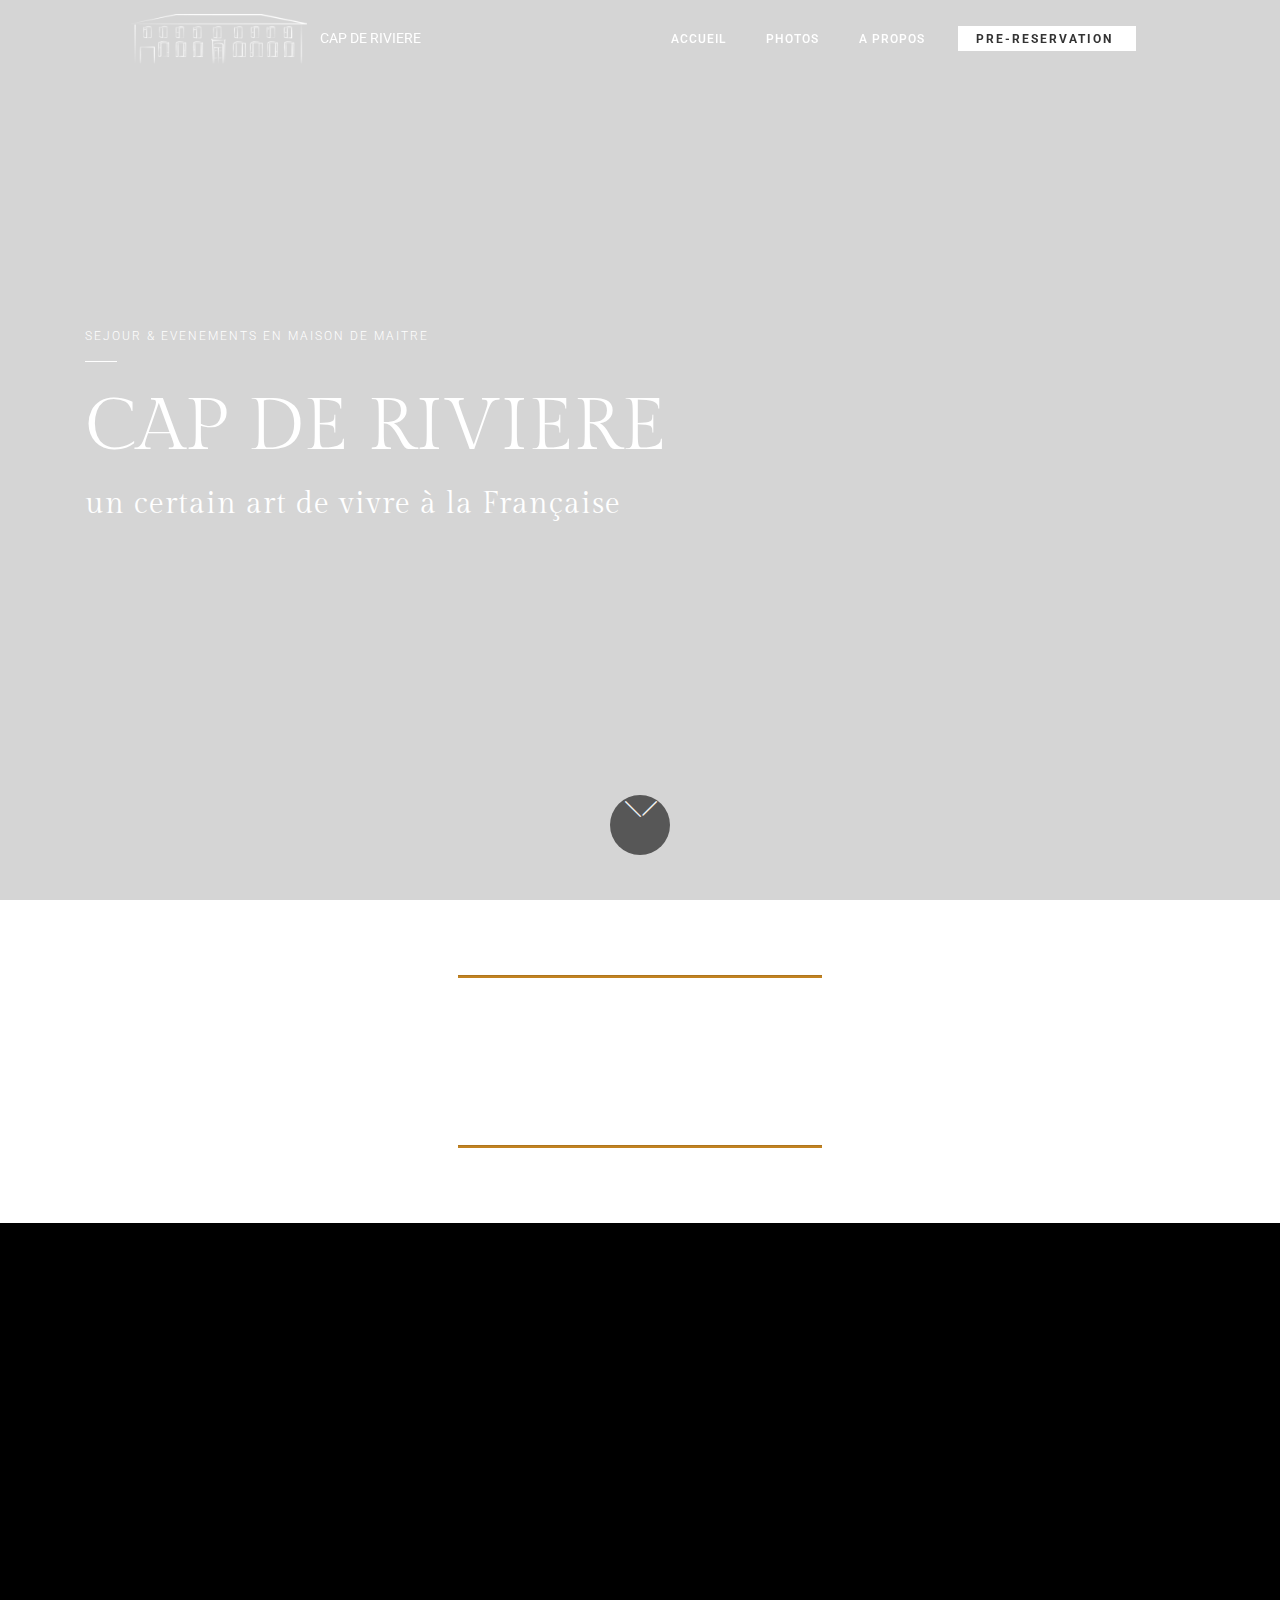
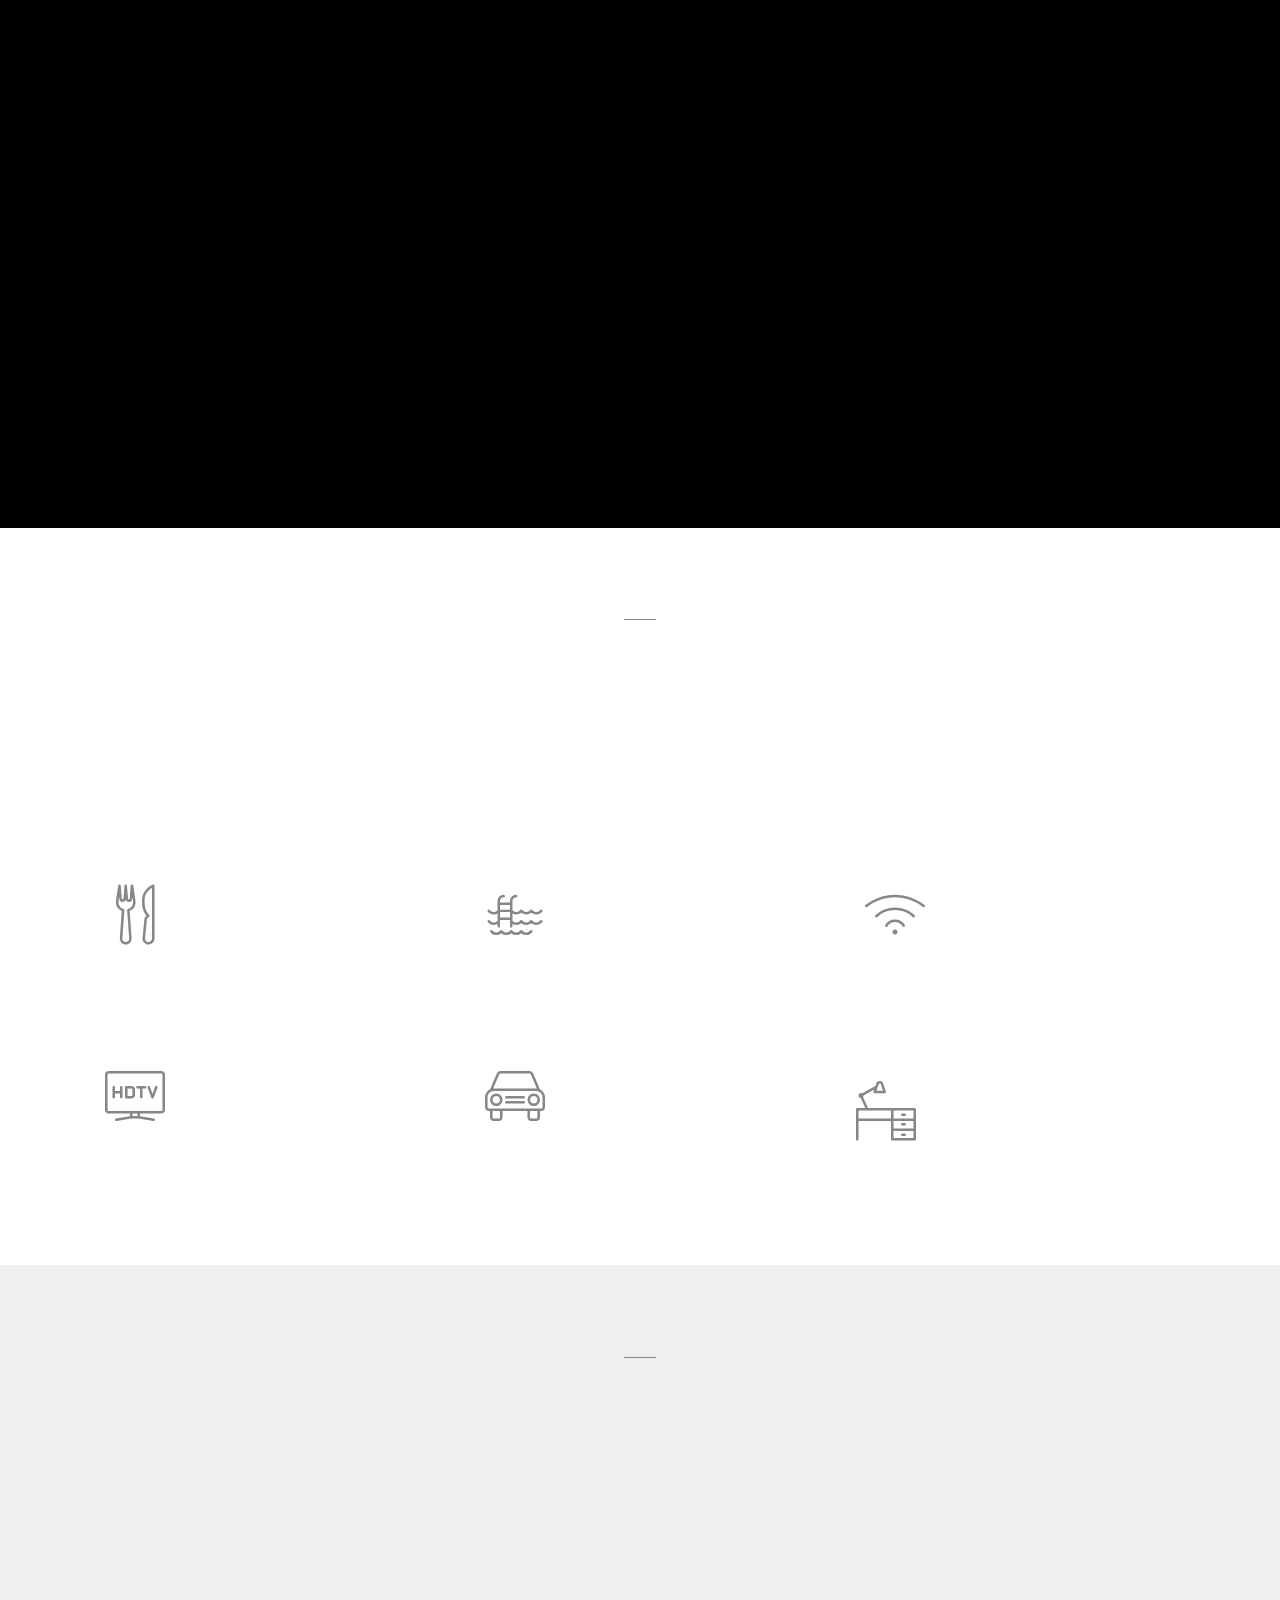
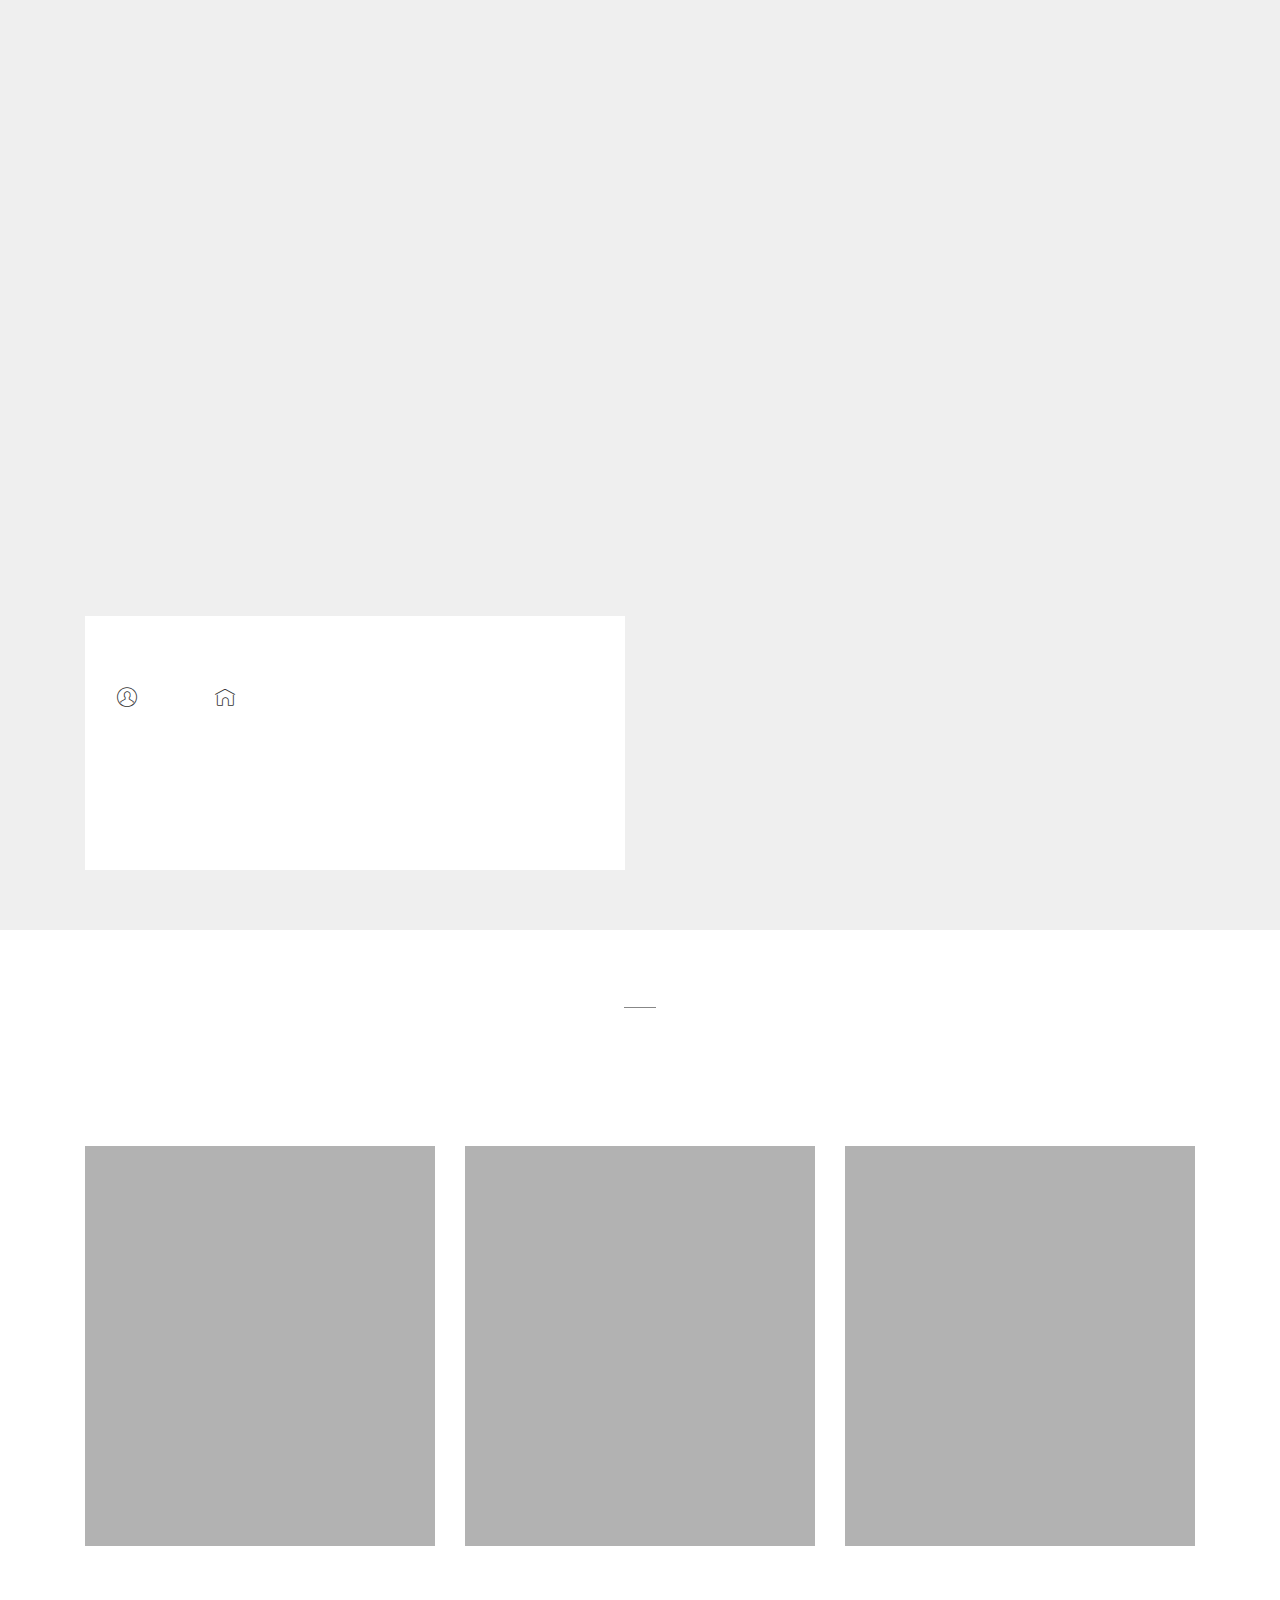
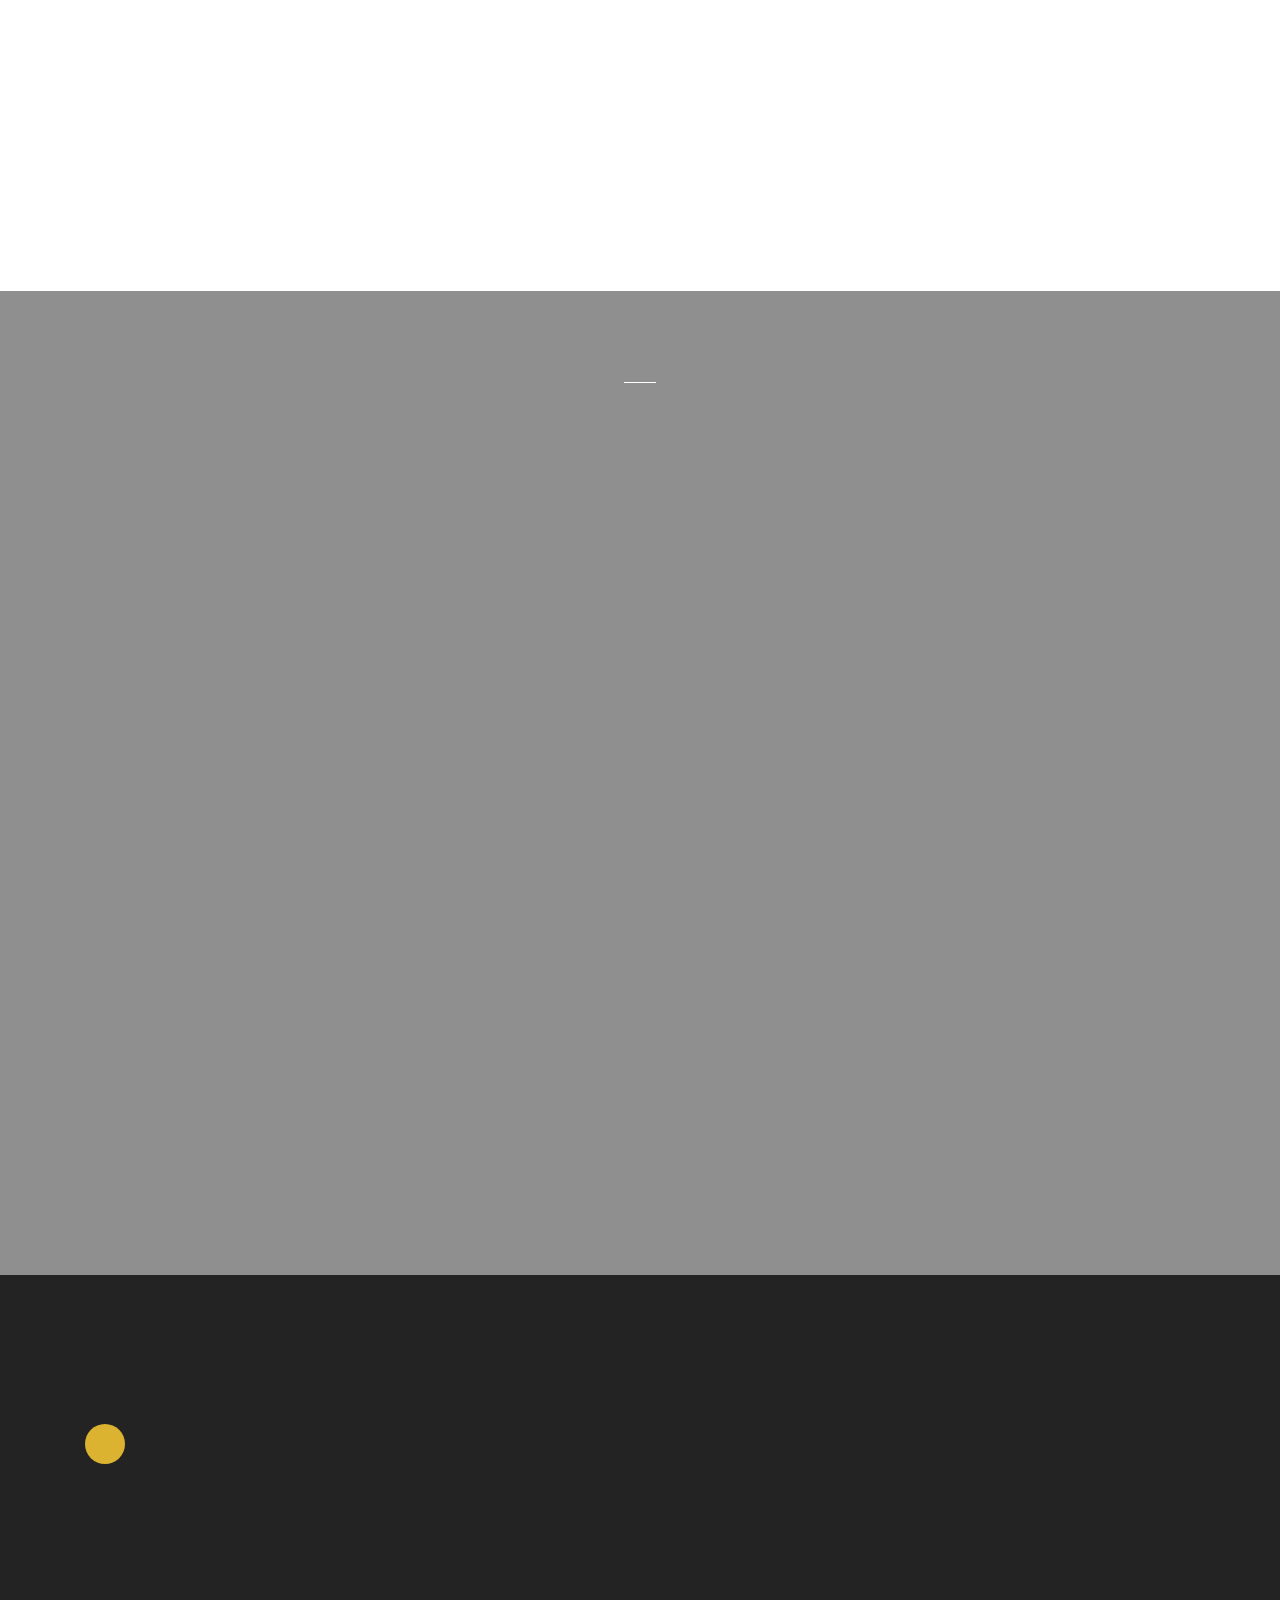
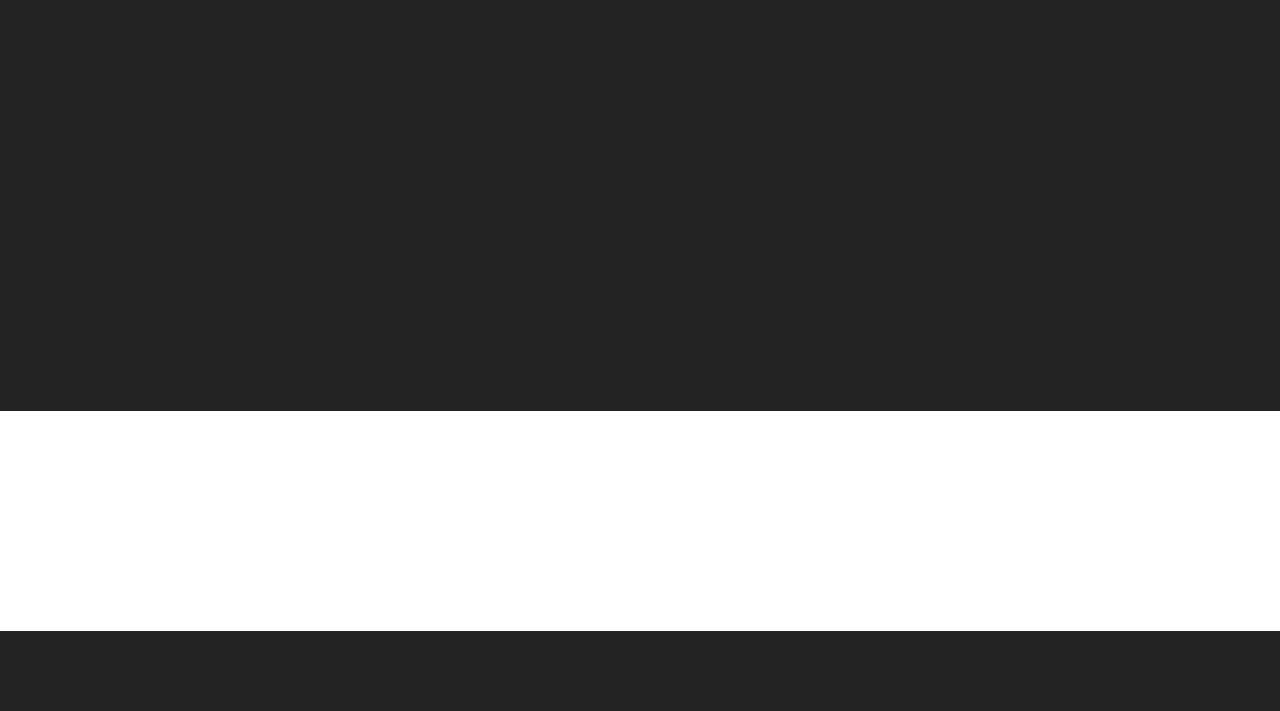
==== index.html @ 2bca2d87 "create github pages" ====
<!DOCTYPE html>
<html  >
<head>
  
  <meta charset="UTF-8">
  <meta http-equiv="X-UA-Compatible" content="IE=edge">
  
  <meta name="twitter:card" content="summary_large_image"/>
  <meta name="twitter:image:src" content="">
  <meta property="og:image" content="">
  <meta name="twitter:title" content="Home">
  <meta name="viewport" content="width=device-width, initial-scale=1, minimum-scale=1">
  <link rel="shortcut icon" href="assets/images/logo-maison-222x63.png" type="image/x-icon">
  <meta name="description" content="">
  
  
  <title>Home</title>
  <link rel="stylesheet" href="assets/web/assets/mobirise-icons/mobirise-icons.css">
  <link rel="stylesheet" href="assets/icon54/style.css">
  <link rel="stylesheet" href="assets/icon54-v2/style.css">
  <link rel="stylesheet" href="assets/icon54-v3/style.css">
  <link rel="stylesheet" href="assets/icon54-v4/style.css">
  <link rel="stylesheet" href="assets/FontAwesome/css/font-awesome.css">
  <link rel="stylesheet" href="assets/tether/tether.min.css">
  <link rel="stylesheet" href="assets/bootstrap/css/bootstrap.min.css">
  <link rel="stylesheet" href="assets/bootstrap/css/bootstrap-grid.min.css">
  <link rel="stylesheet" href="assets/bootstrap/css/bootstrap-reboot.min.css">
  <link rel="stylesheet" href="assets/animatecss/animate.min.css">
  <link rel="stylesheet" href="assets/dropdown/css/style.css">
  <link rel="stylesheet" href="assets/socicon/css/styles.css">
  <link rel="stylesheet" href="assets/theme/css/style.css">
  <link rel="stylesheet" href="assets/recaptcha.css">
  <link rel="preload" href="https://fonts.googleapis.com/css?family=Gilda+Display:400&display=swap" as="style" onload="this.onload=null;this.rel='stylesheet'">
  <noscript><link rel="stylesheet" href="https://fonts.googleapis.com/css?family=Gilda+Display:400&display=swap"></noscript>
  <link rel="preload" href="https://fonts.googleapis.com/css?family=Roboto:100,100i,300,300i,400,400i,500,500i,700,700i,900,900i&display=swap" as="style" onload="this.onload=null;this.rel='stylesheet'">
  <noscript><link rel="stylesheet" href="https://fonts.googleapis.com/css?family=Roboto:100,100i,300,300i,400,400i,500,500i,700,700i,900,900i&display=swap"></noscript>
  <link rel="preload" as="style" href="assets/mobirise/css/mbr-additional.css"><link rel="stylesheet" href="assets/mobirise/css/mbr-additional.css" type="text/css">
  
  
  
  

</head>
<body>
  
  <section class="menu1 hotelm4_menu1 menu cid-t61APhRZix" once="menu" id="menu1-h">

	


	<nav class="navbar navbar-dropdown navbar-fixed-top navbar-expand-lg">
		<div class="navbar-brand">
			<span class="navbar-logo">
				<a href="index.html">
					<img src="[data-uri]" alt="" style="height: 3.8rem;" loading="lazy" class="lazyload" data-src="assets/images/logo-maison-222x63.png">
				</a>
			</span>
			<span class="navbar-caption-wrap mbr-section-btn"><a class="navbar-caption text-white text-primary display-7" href="index.html">CAP DE RIVIERE<br></a></span>
		</div>
		<button class="navbar-toggler" type="button" data-toggle="collapse" data-target="#navbarSupportedContent" aria-controls="navbarNavAltMarkup" aria-expanded="false" aria-label="Toggle navigation">
			<div class="hamburger">
				<span></span>
				<span></span>
				<span></span>
				<span></span>
			</div>
		</button>
		<div class="collapse navbar-collapse" id="navbarSupportedContent">
			<ul class="navbar-nav nav-dropdown mbr-section-btn" data-app-modern-menu="true"><li class="nav-item">
					<a class="nav-link link text-warning text-primary display-4" href="index.html">ACCUEIL</a>
				</li>
				<li class="nav-item">
					<a class="nav-link link text-warning text-primary display-4" href="page1.html">PHOTOS</a>
				</li>
				
				<li class="nav-item">
					<a class="nav-link link text-warning display-4" href="#">A PROPOS</a>
				</li></ul>
			
			<div class="navbar-buttons mbr-section-btn"><link href="https://assets.calendly.com/assets/external/widget.css" rel="stylesheet">
<script src="https://assets.calendly.com/assets/external/widget.js" type="text/javascript" async=""></script>
                <a class="btn btn-sm btn-white display-4" href="" onclick="Calendly.initPopupWidget({url: 'https://calendly.com/web-capderiviere/pre_booking'});return false;">PRE-RESERVATION&nbsp;</a></div>
		</div>
	</nav>
</section>

<section class="header3 hotelm4_header3 cid-t5Ne2gI9Cr mbr-fullscreen" data-bg-video="https://www.youtube.com/embed/9sXsGreUf08?vq=hd720&amp;rel=0&amp;mute=1&amp;showinfo=0&amp;autoplay=1&amp;loop=1" id="header3-0">

	

	<div class="mbr-overlay" style="opacity: 0.1; background-color: rgb(0, 0, 0);">
	</div>

	<div class="container mbr-white">
		<h2 class="mbr-section-subtitle mbr-fonts-style display-4">SEJOUR &amp; EVENEMENTS EN MAISON DE MAITRE</h2>
		<div class="underline pb-3">
			<div class="line"></div>
		</div>
		<h1 class="mbr-section-title mbr-fonts-style pb-2 display-1">CAP DE RIVIERE</h1>
		<p class="mbr-text pb-4 mbr-fonts-style display-5">un certain art de vivre à la Française</p>
		
	</div>
	<div class="mbr-arrow hidden-sm-down" aria-hidden="true">
		<a href="#next">
			<i class="mbri-arrow-down mbr-iconfont"></i>
		</a>
	</div>
</section>

<section class="mbr-section content1 hotelm4_content1 cid-t5Un9FaFWZ" id="content1-b">

	

	<div class="container">
		<div class="row justify-content-center">
			<div class="inner-container" style="width: 100%;">
				<hr class="line" style="width: 32%;">
				<p class="mbr-text mbr-fonts-style align-center display-5">C'est une maison de maître, un petit monde, <br>un lieu authentique pour que la famille ou les amis puissent rêver.<br></p>
				<hr class="line" style="width: 32%;">
			</div>
		</div>
	</div>
</section>

<section class="features3 cid-rzMgJD6sEt" id="features3-2">

    

    
    <div class="container-fluid">
        <div class="row justify-content-center">
            <div class="image-element col-xl-6">
                <div class="img-wrap" style="height: 100%; width: 100%;">
                    <img src="[data-uri]" alt="" title="" loading="lazy" class="lazyload" data-src="assets/images/salleamanger.webp">
                </div>
            </div>
            <div class="text-element col-xl-6">
                <h3 class="mbr-section-subtitle mbr-fonts-style mbr-lighter mbr-white pb-3 display-4">CAP DE RIVIERE - SEJOUR &amp; EVENEMENTS EN MAISON DE MAITRE</h3>
                
                <h2 class="mbr-section-title mbr-fonts-style pb-4 mbr-white display-1">
                    Découvrez notre<br><span class="brown">Histoire</span></h2>
                <div class="paragraphs-wrapper pb-4">
                    <p class="mbr-text mbr-fonts-style mbr-lighter first-paragraph display-7">C'est une belle maison de maître du XIXème siècle récemment restaurée dans un écrin de verdure aux portes du Quercy Blanc. Elle vous propose à l’étage quatre chambres dotées de prestations de qualité et au rez-de-chaussée un salon, une salle&nbsp;de billard et une vaste cuisine&nbsp;</p>
                    <p class="second-paragraph mbr-text mbr-fonts-style mbr-lighter display-7">superbement équipée, ouverte sur un salon d’extérieur. Idéale pour des vacances au calme entre amis ou en famille dans une propriété avec son parc, sa piscine et son pool-house, offrant la perspective de mémorables apéritifs et dîners au soleil couchant.
                    </p>
                </div>
                <div class="mbr-section-btn"><a class="btn btn-lg btn-white-outline display-4" href="#">ABOUT US</a></div>
            </div>
        </div>
    </div>          
</section>

<section class="mbr-section content3 hotelm4_content3 cid-t5PcpDrHzK" id="content3-6">

	

	<div class="container">
		<div class="media-container-row">
			<div class="title" style="width: 66%;">
				<h2 class="mbr-section-subtitle mbr-fonts-style align-center display-4">CAP DE RIVIERE - SEJOUR &amp; EVENEMENTS EN MAISON DE MAITRE</h2>
				<div class="underline align-center pb-3">
					<div class="line"></div>
				</div>
				<h1 class="mbr-section-title mbr-fonts-style align-center display-2">Notre logement propose</h1>
				
				<div class="mbr-section-btn align-center pt-4"><a class="btn btn-lg btn-primary-outline display-4" href="#">AFFICHER LES 79 EQUIPEMENTS</a></div>
			</div>
		</div>
	</div>
</section>

<section class="features6 hotelm4_features6 cid-t5NPhXylVJ" id="features6-3">

	

	
	<div class="container">
		<div class="row justify-content-center">
			<div class="card pb-5 col-12 col-md-10 col-lg-4">
				<div class="card-img">
					<span class="mbr-iconfont icon54-v1-fork-knife"></span>
				</div>
				<div class="card-box">
					<h4 class="card-title mbr-fonts-style display-5">
						Cuisine équipée</h4>
					<p class="mbr-text mbr-fonts-style mbr-lighter display-7">Une cuisine avec les meilleurs équipements</p>
					
				</div>
			</div>

			<div class="card pb-5 col-12 col-md-10 col-lg-4">
				<div class="card-img">
					<span class="mbr-iconfont icon54-v1-pool"></span>
				</div>
				<div class="card-box">
					<h4 class="card-title mbr-fonts-style display-5">Piscine privative</h4>
					<p class="mbr-text mbr-fonts-style mbr-lighter display-7">
						Une piscine de 10x4m rien que pour vous</p>
					
				</div>
			</div>

			<div class="card pb-5 col-12 col-md-10 col-lg-4">
				<div class="card-img">
					<span class="mbri-wifi mbr-iconfont"></span>
				</div>
				<div class="card-box">
					<h4 class="card-title mbr-fonts-style display-5">Wi-Fi
					</h4>
					<p class="mbr-text mbr-fonts-style mbr-lighter display-7">
						Une connexion WiFi Haut débit avec une couverture dans chaque pièce et dans le jardin</p>
					
				</div>
			</div>

			<div class="card pb-5 col-12 col-md-10 col-lg-4">
				<div class="card-img">
					<span class="mbr-iconfont icon54-v3-smart-tv-hd"></span>
				</div>
				<div class="card-box">
					<h4 class="card-title mbr-fonts-style display-5">
						TV HD</h4>
					<p class="mbr-text mbr-fonts-style mbr-lighter display-7">
						Un grand écran avec Apple TV et Netflix</p>
					
				</div>
			</div>

			<div class="card pb-5 col-12 col-md-10 col-lg-4">
				<div class="card-img">
					<span class="mbr-iconfont icon54-v4-car"></span>
				</div>
				<div class="card-box">
					<h4 class="card-title mbr-fonts-style display-5">
						Parking privatif</h4>
					<p class="mbr-text mbr-fonts-style mbr-lighter display-7">Plusieurs places de parking pour vos véhicules</p>
					
				</div>
			</div>

			<div class="card p-3 col-12 col-md-10 col-lg-4">
				<div class="card-img">
					<span class="mbr-iconfont icon54-v2-office-desk-2"></span>
				</div>
				<div class="card-box">
					<h4 class="card-title mbr-fonts-style display-5">
						Espace de travail</h4>
					<p class="mbr-text mbr-fonts-style mbr-lighter display-7">
						Idéal pour travailler au calme, un espace bureau</p>
					
				</div>
			</div>
		</div>
	</div>
</section>

<section class="mbr-section features2 hotelm4_features2 cid-t61yynhyRp" id="features2-d">

	

	

	<div class="container">
		<h3 class="mbr-section-subtitle main-subtitle mbr-fonts-style mbr-lighter align-center display-4">CAP DE RIVIERE - SEJOUR &amp; EVENEMENTS EN MAISON DE MAITRE</h3>

		<div class="underline align-center pb-3">
			<div class="line"></div>
		</div>

		<h2 class="mbr-section-title main-title mbr-fonts-style align-center pb-5 display-2">Visitez notre maison</h2>
		<div class="row justify-content-center">
			<div class="card first-card col-12 col-lg-6">
				<div class="card-wrapper">
					<div class="card-img">
						<img src="[data-uri]" alt="" loading="lazy" class="lazyload" data-src="assets/images/cuisine2.webp">
					</div>
					<div class="card-box">
						<h2 class="first-card-title mbr-fonts-style display-5">
							La Cuisine</h2>
						<div class="first-card-info pb-3">
							<div class="info-wrapper">
								<span class="mbr-iconfont mbri-user"></span>
								<p class="mbr-text info-text mbr-fonts-style mbr-lighter display-4">
									1 GUEST
								</p>
								<span class="mbr-iconfont mbri-home"></span>
								<p class="mbr-text info-text mbr-fonts-style mbr-lighter display-4">
									17 Ft^2
								</p>
							</div>
						</div>
						<p class="mbr-text first-card-text mbr-fonts-style mbr-lighter display-7">
							Lorem ipsum dolor sit amet, consectetur adipisicing elit. Architecto optio modi ullam
							officia.
						</p>
						<div class="mbr-section-btn card-btn"><a href="#" class="btn btn-md btn-secondary-outline display-4">TOUTES LES PHOTOS</a></div>
					</div>
				</div>
			</div>

			<div class="media-container-column col-lg-6">
				<div class="row first-row">
					<div class="card col-sm-12 col-md-6 first-child">
						<div class="card-wrapper">
							<div class="card-img">
								<img src="[data-uri]" alt="" loading="lazy" class="lazyload" data-src="assets/images/chambre2.1.webp">
							</div>
							<div class="card-box caption mbr-white">
								<p class="mbr-text card-title mbr-fonts-style mbr-lighter display-4">
									CHAMBRE KATMANDOU</p>
								
							</div>
						</div>
					</div>
					<div class="card col-sm-12 col-md-6">
						<div class="card-wrapper">
							<div class="card-img">
								<img src="[data-uri]" alt="" loading="lazy" class="lazyload" data-src="assets/images/piscine1.webp">
							</div>
							<div class="card-box caption mbr-white">
								<p class="mbr-text card-title mbr-fonts-style mbr-lighter display-4">
									PISCIE<br></p>
								
							</div>
						</div>
					</div>
				</div>

				<div class="row second-row">
					<div class="card col-sm-12 col-md-6 first-child">
						<div class="card-wrapper">
							<div class="card-img">
								<img src="[data-uri]" alt="" loading="lazy" class="lazyload" data-src="assets/images/chambre4.1-510x383.jpg">
							</div>
							<div class="card-box caption mbr-white">
								<p class="mbr-text card-title mbr-fonts-style mbr-lighter display-4">
									CHAMBRE VOYAGE</p>
								
							</div>
						</div>
					</div>
					<div class="card col-sm-12 col-md-6">
						<div class="card-wrapper">
							<div class="card-img">
								<img src="[data-uri]" alt="" loading="lazy" class="lazyload" data-src="assets/images/salledebain..webp">
							</div>
							<div class="card-box caption mbr-white">
								<p class="mbr-text card-title mbr-fonts-style mbr-lighter display-4">
									SALLE DE BAIN</p>
								
							</div>
						</div>
					</div>
				</div>
			</div>
		</div>
	</div>
</section>

<section class="features13 popup-btn-cards cid-rzMgTEX4qU" id="features13-5">

    

    
    <div class="container">
        <h3 class="mbr-section-subtitle main-subtitle mbr-fonts-style align-center mbr-lighter display-4">CAP DE RIVIERE - SEJOUR &amp; EVENEMENTS EN MAISON DE MAITRE</h3>
        <div class="underline align-center pb-3">
            <div class="line"></div>
        </div>
        <h2 class="mbr-section-title main-title mbr-fonts-style align-center display-2">
            Nos prestations</h2>
        <div class="row justify-content-center mt-5">
            <div class="col-md-6 content-section col-lg-4 first-row-card">
                <div class="wrapper card-wrapper">
                    <div class="mbr-overlay"></div>
                    <img src="[data-uri]" alt="" loading="lazy" class="lazyload" data-src="assets/images/cuisine3-700x525.jpg">
                    <div class="content-block mbr-white">
                        <h2 class="mbr-section-title card-title mbr-fonts-style align-center mbr-lighter pb-3 display-5">
                            Petit déjeuner</h2>
                        <h3 class="mbr-section-subtitle card-subtitle mbr-fonts-style align-center display-4">SUR DEMANDE</h3>
                    </div>
                </div>
            </div>

            <div class="col-md-6 content-section col-lg-4 first-row-card">
                <div class="wrapper card-wrapper">
                    <div class="mbr-overlay"></div>
                    <img src="[data-uri]" alt="" loading="lazy" class="lazyload" data-src="assets/images/08.jpg">
                    <div class="content-block mbr-white">
                        <h2 class="mbr-section-title card-title mbr-fonts-style align-center mbr-lighter pb-3 display-5">
                            Repas</h2>
                        <h3 class="mbr-section-subtitle card-subtitle mbr-fonts-style align-center display-4">SUR DEMANDE</h3>
                    </div>
                </div>
            </div>

            <div class="col-md-6 content-section col-lg-4">
                <div class="wrapper card-wrapper">
                    <div class="mbr-overlay"></div>
                    <img src="[data-uri]" alt="" loading="lazy" class="lazyload" data-src="assets/images/piscine1.webp">
                    <div class="content-block mbr-white">
                        <h2 class="mbr-section-title card-title mbr-fonts-style align-center mbr-lighter pb-3 display-5">
                            Loisirs</h2>
                        <h3 class="mbr-section-subtitle card-subtitle mbr-fonts-style align-center display-4">SUR DEMANDE</h3>
                    </div>
                </div>
            </div>

            

        </div>
    </div>
</section>

<section class="social1 cid-tbbgp8cW6k" id="share1-1n">

    

    
    <h3 class="mbr-section-title align-center mb-3 mbr-fonts-style display-5">
      <strong>Suivez-nous sur Instagram !</strong></h3>
    <div class="social-media">
      <ul class="social-list">
          <li>
            <a class="icon-transition" href="#">
              <span class="mbr-iconfont socicon-instagram socicon"></span>
            </a>
          </li>
          
          
          
          
      </ul>
    </div>  
</section>

<section class="elb-widgets cid-tbb21PQiLD" id="eb-instagram-feed-1m"><script src="https://s.electricblaze.com/widget.js" defer=""></script>
<div class="electricblaze-id-2Uhx5h3"></div></section>

<section class="testimonials2 hotelm4_testimonials2 cid-t5NkDpmNrn mbr-parallax-background" id="testimonials2-1">

    

    <div class="mbr-overlay" style="opacity: 0.4; background-color: rgb(0, 0, 0);">
    </div>

    <div class="container justify-content-center">
        <h3 class="mbr-section-subtitle mbr-fonts-style mbr-white mbr-lighter align-center display-4">CAP DE RIVIERE - SEJOUR &amp; EVENEMENTS EN MAISON DE MAITRE</h3>

        <div class="underline align-center pb-3">
            <div class="line"></div>
        </div>

        <h2 class="mbr-section-title main-title mbr-fonts-style mbr-white align-center pb-5 display-2">
            Ce que nos clients nous disent</h2>
        
        <div class="row justify-content-center">
            <div class="col-xs-12 col-lg-4">
                <div class="mbr-testimonial card mbr-testimonial-lg">
                    <div class="card-block mbr-fonts-style display-7">
                        <p class="mbr-text mbr-lighter m-0">A fantastic old bourgeois country house fully renovated to the finest of standards. From rooms to common parts, every detail has been thought out for guests to feel immediately at home and enjoy the house to its fullest potential. Nothing is missing: High end beddings and linens in all the uniquely designed bedrooms, professional kitchen appliances, games and entertainment systems, numerous outdoor sitting area and activities. All of this surrounded by impeccable taste and luxury amenities all around. if you’re somehow still not inspired to cook by the amazing kitchen, I highly recommend Sophie’s cooking who arranged delicious meals for us, locally sourced and freshly prepared for culinary discoveries.&nbsp;</p>
                    </div>
                    <div class="mbr-author card-footer">
                        <div class="mbr-author-img img-margin">
                            <img src="[data-uri]" alt="" loading="lazy" class="lazyload" data-src="assets/images/karim.webp">
                        </div>
                        <div class="name-wrap mbr-white">
                            <div class="mbr-author-name mbr-fonts-style display-5">
                                <p>Karim</p>
                            </div>
                            <small class="mbr-author-desc mbr-fonts-style display-7">
                                <p>2022</p>
                            </small>
                        </div>
                    </div>
                </div>
            </div>

            <div class="col-xs-12 col-lg-4">
                <div class="mbr-testimonial card mbr-testimonial-lg last-card">
                    <div class="card-block mbr-fonts-style display-7">
                        <p class="mbr-text mbr-lighter m-0">Sophie et Daniel sont des hôtes irréprochables. C'est simple nous n'avons jamais été aussi bien accueillis dans un airbnb. La maison est suréquipée, le lieu splendide. Sophie est à la fois discrete mais prête à tout pour que vous vous sentiez comme chez vous. Je recommande sans aucune réserve!!<br></p>
                    </div>
                    <div class="mbr-author card-footer">
                        <div class="mbr-author-img img-margin">
                            <img src="[data-uri]" alt="" loading="lazy" class="lazyload" data-src="assets/images/paul.webp">
                        </div>
                        <div class="name-wrap mbr-white">
                            <div class="mbr-author-name mbr-fonts-style display-5">
                                <p>Paul</p>
                            </div>
                            <small class="mbr-author-desc mbr-fonts-style display-7">
                                <p>2022</p>
                            </small>
                        </div>
                    </div>
                </div>
            </div>

            

        </div>
    </div>
</section>

<section data-bs-version="5.1" class="footer1 cid-tbgWRnvakX" once="footers" id="footer1-1w">
    

    

    <div class="container">
        <div class="row">
            <div class="col-12 col-sm-6 col-md-4 b">
                <span class="navbar-logo">
                    <a href="#">
                        <img src="[data-uri]" alt="" loading="lazy" class="lazyload" data-src="assets/images/logo-png-300-blanc-200x57.png">
                    </a>
                </span>
                <div class="social-list">
                    <div class="soc-item">
                        <a href="#" target="_blank">
                            <span class="socicon-twitter socicon mbr-iconfont mbr-iconfont-social"></span>
                        </a>
                    </div>
                    
                    
                    
                    
                    
                </div>
            </div>
            <div class="col-12 col-sm-6 col-md b">
                <h5 class="mbr-section-subtitle mbr-fonts-style display-7">LINKS<br></h5>
                <ul class="list mbr-fonts-style display-4">
                    <li class="item-wrap"><a href="#" class="text-danger">Marketing</a></li>
                    <li class="item-wrap"><a href="#" class="text-danger">Branding</a></li>
                    <li class="item-wrap"><a href="#" class="text-danger">Web Design</a></li>
                    <li class="item-wrap"><a href="#" class="text-danger">Social Media Management</a></li>
                </ul>
            </div>
            <div class="col-12 col-sm-6 col-md b">
                <h5 class="mbr-section-subtitle mbr-fonts-style display-7">WORK HOURS</h5>
                <h5 class="text mbr-fonts-style display-4">
                    Monday – Friday: 9AM – 5PM</h5>
                <h5 class="mbr-section-subtitle mbr-fonts-style display-7">LOCATION</h5>
                <h5 class="text mbr-fonts-style display-4">
                    Kirkton Office – by appointment only</h5>
                <ul class="list mbr-fonts-style display-4">
                    <li class="item-wrap"><a href="#" class="text-danger">64 Coast Rd
                            KIRKTON
                            079 5479 6236</a></li>
                </ul>
            </div>
            <div class="col-12 col-sm-6 col-md b">
                <h5 class="mbr-section-subtitle mbr-fonts-style display-7">
                    CONTACT</h5>
                <h5 class="text mbr-fonts-style display-4">
                    Text or Call: (404) 345-3240
                    <div>Email: <a href="index.html" class="text-danger">email@site.com</a></div>
                </h5>
                <h5 class="text1 mbr-fonts-style display-4">To ensure you
                    get directed to the right team member, please <a href="index.html" class="text-danger">book a consultation.</a></h5>
            </div>
        </div>
    </div>
</section>

<section class="footer1 hotelm4_footer1 cid-tbbiRh1MCz mbr-reveal" id="footer1-1v">

	

	

	<div class="container">
		<div class="row justify-content-center mbr-white">
			<div class="col-md-6 first-column">
				<h2 class="mbr-section-title mbr-fonts-style pb-2 display-5">
					Contactez-nous<br></h2>
				<h3 class="mbr-section-subtitle mbr-fonts-style mbr-lighter display-4">
					Contact us</h3>
				<p class="mbr-text mbr-fonts-style display-4">
					+ 01 234 567 890<br>web.capderiviere@gmail.com<br><br>
				</p>
			</div>
			<div class="col-md-6 second-column">
				<h2 class="mbr-section-title mbr-fonts-style pb-2 display-5">
					Suivez-nous sur Instagram</h2>
				<h3 class="mbr-section-subtitle mbr-fonts-style mbr-lighter display-4">
					Follow us on Instragram</h3>
				<div class="icons-wrapper">
					<ul>
						<li>
							<a class="icon-transition" href="https://www.instagram.com/capderiviere/">
								<span class="mbr-iconfont fa-instagram fa"></span>
							</a>
						</li>
						
						
						
						
						
					</ul>
				</div>
			</div>
			
		</div>
	</div>
</section>

<section class="footer3 hotelm4_footer3 cid-tbbizCR279 mbr-reveal" id="footer3-1u">

	

	

	<div class="container">
		<div class="row justify-content-center mbr-white">
			<div class="first-column col-lg-6">
				<ul class="mbr-list list-inline align-left">
					
					
					
					
					
				<li class="list-inline-item mbr-fonts-style display-7">
						<a href="#" class="text-white">Home</a>
					</li><li class="list-inline-item mbr-fonts-style display-7">
						<a href="#" class="text-white">Home</a>
					</li><li class="list-inline-item mbr-fonts-style display-7">
						<a href="#" class="text-white">Home</a>
					</li><li class="list-inline-item mbr-fonts-style display-7">
						<a href="#" class="text-white">Home</a>
					</li></ul>
			</div>
			<div class="col-md-6 second-column align-right">
				<div class="media-wrap">
					<a href="#">
						<img src="[data-uri]" alt="" loading="lazy" class="lazyload" data-src="assets/images/logo-png-300px-blance-300x164.png">
					</a>
				</div>
			</div>
		</div>
	</div>
</section>

<section class="footer2 cid-rzMi9GHrgW" once="footer" id="footer2-a">

    

    

    <div class="container">
        <div class="row justify-content-center mbr-white">
            <div class="col-12">
                <p class="mbr-text mb-0 mbr-fonts-style align-center display-4">
                    © Copyright 2022 Cap de Rivière - All Rights Reserved
                </p>
            </div>
        </div>
    </div>
</section>


<script src="assets/web/assets/jquery/jquery.min.js"></script>
  <script src="assets/popper/popper.min.js"></script>
  <script src="assets/tether/tether.min.js"></script>
  <script src="assets/bootstrap/js/bootstrap.min.js"></script>
  <script src="assets/smoothscroll/smooth-scroll.js"></script>
  <script src="assets/viewportchecker/jquery.viewportchecker.js"></script>
  <script src="assets/dropdown/js/nav-dropdown.js"></script>
  <script src="assets/dropdown/js/navbar-dropdown.js"></script>
  <script src="assets/touchswipe/jquery.touch-swipe.min.js"></script>
  <script src="assets/ytplayer/index.js"></script>
  <script src="assets/vimeoplayer/jquery.mb.vimeo_player.js"></script>
  <script src="assets/mbr-popup-btns/mbr-popup-btns.js"></script>
  <script src="assets/parallax/jarallax.min.js"></script>
  <script src="assets/theme/js/script.js"></script>
  <script src="assets/formoid.min.js"></script>
  
  
  
 <div id="scrollToTop" class="scrollToTop mbr-arrow-up"><a style="text-align: center;"><i class="mbr-arrow-up-icon mbr-arrow-up-icon-cm cm-icon cm-icon-smallarrow-up"></i></a></div>
    <input name="animation" type="hidden">
  <script>"use strict";if("loading"in HTMLImageElement.prototype){document.querySelectorAll('img[loading="lazy"],iframe[loading="lazy"]').forEach(e=>{e.src=e.dataset.src,e.style.paddingTop=100*e.getAttribute("data-aspectratio")+"%",e.style.height=0,e.onload=function(){e.removeAttribute("style")}})}else{const e=document.createElement("script");e.src="https://cdnjs.cloudflare.com/ajax/libs/lazysizes/5.1.2/lazysizes.min.js",document.body.appendChild(e)}</script>

</body>
</html>
---- assets/web/assets/mobirise-icons/mobirise-icons.css ----
@font-face {
  font-family: 'MobiriseIcons';
  src:  url('mobirise-icons.eot?spat4u');
  src:  url('mobirise-icons.eot?spat4u#iefix') format('embedded-opentype'),
    url('mobirise-icons.ttf?spat4u') format('truetype'),
    url('mobirise-icons.woff?spat4u') format('woff'),
    url('mobirise-icons.svg?spat4u#MobiriseIcons') format('svg');
  font-weight: normal;
  font-style: normal;
  font-display: swap;
}

[class^="mbri-"], [class*=" mbri-"] {
  /* use !important to prevent issues with browser extensions that change fonts */
  font-family: MobiriseIcons !important;
  speak: none;
  font-style: normal;
  font-weight: normal;
  font-variant: normal;
  text-transform: none;
  line-height: 1;

  /* Better Font Rendering =========== */
  -webkit-font-smoothing: antialiased;
  -moz-osx-font-smoothing: grayscale;
}

.mbri-add-submenu:before {
  content: "\e900";
}
.mbri-alert:before {
  content: "\e901";
}
.mbri-align-center:before {
  content: "\e902";
}
.mbri-align-justify:before {
  content: "\e903";
}
.mbri-align-left:before {
  content: "\e904";
}
.mbri-align-right:before {
  content: "\e905";
}
.mbri-android:before {
  content: "\e906";
}
.mbri-apple:before {
  content: "\e907";
}
.mbri-arrow-down:before {
  content: "\e908";
}
.mbri-arrow-next:before {
  content: "\e909";
}
.mbri-arrow-prev:before {
  content: "\e90a";
}
.mbri-arrow-up:before {
  content: "\e90b";
}
.mbri-bold:before {
  content: "\e90c";
}
.mbri-bookmark:before {
  content: "\e90d";
}
.mbri-bootstrap:before {
  content: "\e90e";
}
.mbri-briefcase:before {
  content: "\e90f";
}
.mbri-browse:before {
  content: "\e910";
}
.mbri-bulleted-list:before {
  content: "\e911";
}
.mbri-calendar:before {
  content: "\e912";
}
.mbri-camera:before {
  content: "\e913";
}
.mbri-cart-add:before {
  content: "\e914";
}
.mbri-cart-full:before {
  content: "\e915";
}
.mbri-cash:before {
  content: "\e916";
}
.mbri-change-style:before {
  content: "\e917";
}
.mbri-chat:before {
  content: "\e918";
}
.mbri-clock:before {
  content: "\e919";
}
.mbri-close:before {
  content: "\e91a";
}
.mbri-cloud:before {
  content: "\e91b";
}
.mbri-code:before {
  content: "\e91c";
}
.mbri-contact-form:before {
  content: "\e91d";
}
.mbri-credit-card:before {
  content: "\e91e";
}
.mbri-cursor-click:before {
  content: "\e91f";
}
.mbri-cust-feedback:before {
  content: "\e920";
}
.mbri-database:before {
  content: "\e921";
}
.mbri-delivery:before {
  content: "\e922";
}
.mbri-desktop:before {
  content: "\e923";
}
.mbri-devices:before {
  content: "\e924";
}
.mbri-down:before {
  content: "\e925";
}
.mbri-download:before {
  content: "\e989";
}
.mbri-drag-n-drop:before {
  content: "\e927";
}
.mbri-drag-n-drop2:before {
  content: "\e928";
}
.mbri-edit:before {
  content: "\e929";
}
.mbri-edit2:before {
  content: "\e92a";
}
.mbri-error:before {
  content: "\e92b";
}
.mbri-extension:before {
  content: "\e92c";
}
.mbri-features:before {
  content: "\e92d";
}
.mbri-file:before {
  content: "\e92e";
}
.mbri-flag:before {
  content: "\e92f";
}
.mbri-folder:before {
  content: "\e930";
}
.mbri-gift:before {
  content: "\e931";
}
.mbri-github:before {
  content: "\e932";
}
.mbri-globe:before {
  content: "\e933";
}
.mbri-globe-2:before {
  content: "\e934";
}
.mbri-growing-chart:before {
  content: "\e935";
}
.mbri-hearth:before {
  content: "\e936";
}
.mbri-help:before {
  content: "\e937";
}
.mbri-home:before {
  content: "\e938";
}
.mbri-hot-cup:before {
  content: "\e939";
}
.mbri-idea:before {
  content: "\e93a";
}
.mbri-image-gallery:before {
  content: "\e93b";
}
.mbri-image-slider:before {
  content: "\e93c";
}
.mbri-info:before {
  content: "\e93d";
}
.mbri-italic:before {
  content: "\e93e";
}
.mbri-key:before {
  content: "\e93f";
}
.mbri-laptop:before {
  content: "\e940";
}
.mbri-layers:before {
  content: "\e941";
}
.mbri-left-right:before {
  content: "\e942";
}
.mbri-left:before {
  content: "\e943";
}
.mbri-letter:before {
  content: "\e944";
}
.mbri-like:before {
  content: "\e945";
}
.mbri-link:before {
  content: "\e946";
}
.mbri-lock:before {
  content: "\e947";
}
.mbri-login:before {
  content: "\e948";
}
.mbri-logout:before {
  content: "\e949";
}
.mbri-magic-stick:before {
  content: "\e94a";
}
.mbri-map-pin:before {
  content: "\e94b";
}
.mbri-menu:before {
  content: "\e94c";
}
.mbri-mobile:before {
  content: "\e94d";
}
.mbri-mobile2:before {
  content: "\e94e";
}
.mbri-mobirise:before {
  content: "\e94f";
}
.mbri-more-horizontal:before {
  content: "\e950";
}
.mbri-more-vertical:before {
  content: "\e951";
}
.mbri-music:before {
  content: "\e952";
}
.mbri-new-file:before {
  content: "\e953";
}
.mbri-numbered-list:before {
  content: "\e954";
}
.mbri-opened-folder:before {
  content: "\e955";
}
.mbri-pages:before {
  content: "\e956";
}
.mbri-paper-plane:before {
  content: "\e957";
}
.mbri-paperclip:before {
  content: "\e958";
}
.mbri-photo:before {
  content: "\e959";
}
.mbri-photos:before {
  content: "\e95a";
}
.mbri-pin:before {
  content: "\e95b";
}
.mbri-play:before {
  content: "\e95c";
}
.mbri-plus:before {
  content: "\e95d";
}
.mbri-preview:before {
  content: "\e95e";
}
.mbri-print:before {
  content: "\e95f";
}
.mbri-protect:before {
  content: "\e960";
}
.mbri-question:before {
  content: "\e961";
}
.mbri-quote-left:before {
  content: "\e962";
}
.mbri-quote-right:before {
  content: "\e963";
}
.mbri-refresh:before {
  content: "\e964";
}
.mbri-responsive:before {
  content: "\e965";
}
.mbri-right:before {
  content: "\e966";
}
.mbri-rocket:before {
  content: "\e967";
}
.mbri-sad-face:before {
  content: "\e968";
}
.mbri-sale:before {
  content: "\e969";
}
.mbri-save:before {
  content: "\e96a";
}
.mbri-search:before {
  content: "\e96b";
}
.mbri-setting:before {
  content: "\e96c";
}
.mbri-setting2:before {
  content: "\e96d";
}
.mbri-setting3:before {
  content: "\e96e";
}
.mbri-share:before {
  content: "\e96f";
}
.mbri-shopping-bag:before {
  content: "\e970";
}
.mbri-shopping-basket:before {
  content: "\e971";
}
.mbri-shopping-cart:before {
  content: "\e972";
}
.mbri-sites:before {
  content: "\e973";
}
.mbri-smile-face:before {
  content: "\e974";
}
.mbri-speed:before {
  content: "\e975";
}
.mbri-star:before {
  content: "\e976";
}
.mbri-success:before {
  content: "\e977";
}
.mbri-sun:before {
  content: "\e978";
}
.mbri-sun2:before {
  content: "\e979";
}
.mbri-tablet:before {
  content: "\e97a";
}
.mbri-tablet-vertical:before {
  content: "\e97b";
}
.mbri-target:before {
  content: "\e97c";
}
.mbri-timer:before {
  content: "\e97d";
}
.mbri-to-ftp:before {
  content: "\e97e";
}
.mbri-to-local-drive:before {
  content: "\e97f";
}
.mbri-touch-swipe:before {
  content: "\e980";
}
.mbri-touch:before {
  content: "\e981";
}
.mbri-trash:before {
  content: "\e982";
}
.mbri-underline:before {
  content: "\e983";
}
.mbri-unlink:before {
  content: "\e984";
}
.mbri-unlock:before {
  content: "\e985";
}
.mbri-up-down:before {
  content: "\e986";
}
.mbri-up:before {
  content: "\e987";
}
.mbri-update:before {
  content: "\e988";
}
.mbri-upload:before {
 content: "\e926"; 
}
.mbri-user:before {
  content: "\e98a";
}
.mbri-user2:before {
  content: "\e98b";
}
.mbri-users:before {
  content: "\e98c";
}
.mbri-video:before {
  content: "\e98d";
}
.mbri-video-play:before {
  content: "\e98e";
}
.mbri-watch:before {
  content: "\e98f";
}
.mbri-website-theme:before {
  content: "\e990";
}
.mbri-wifi:before {
  content: "\e991";
}
.mbri-windows:before {
  content: "\e992";
}
.mbri-zoom-out:before {
  content: "\e993";
}
.mbri-redo:before {
  content: "\e994";
}
.mbri-undo:before {
  content: "\e995";
}
---- assets/icon54/style.css ----
@font-face {
    font-family: 'icon54';
    src: url('fonts/icon54.eot?uf6sbu');
    src: url('fonts/icon54.eot?uf6sbu#iefix') format('embedded-opentype'),
        url('fonts/icon54.ttf?uf6sbu') format('truetype'),
        url('fonts/icon54.woff?uf6sbu') format('woff'),
        url('fonts/icon54.svg?uf6sbu#icon54') format('svg');
    font-weight: normal;
    font-style: normal;
}

[class^='icon54-v1-'],
[class*=' icon54-v1-'] {
    /* use !important to prevent issues with browser extensions that change fonts */
    font-family: 'icon54' !important;
    speak: none;
    font-style: normal;
    font-weight: normal;
    font-variant: normal;
    text-transform: none;
    line-height: 1;

    /* Better Font Rendering =========== */
    -webkit-font-smoothing: antialiased;
    -moz-osx-font-smoothing: grayscale;
}

.icon54-v1-add-bag::before {
    content: '\e900';
}
.icon54-v1-add-cart2::before {
    content: '\e901';
}
.icon54-v1-add-chat1::before {
    content: '\e902';
}
.icon54-v1-add-chat2::before {
    content: '\e903';
}
.icon54-v1-add-chat3::before {
    content: '\e904';
}
.icon54-v1-bitcoin-bag::before {
    content: '\e905';
}
.icon54-v1-bitcoin-cart::before {
    content: '\e906';
}
.icon54-v1-cart::before {
    content: '\e907';
}
.icon54-v1-char-search2::before {
    content: '\e908';
}
.icon54-v1-chat-1::before {
    content: '\e909';
}
.icon54-v1-chat-2::before {
    content: '\e90a';
}
.icon54-v1-chat-3::before {
    content: '\e90b';
}
.icon54-v1-chat-bubble1::before {
    content: '\e90c';
}
.icon54-v1-chat-bubble2::before {
    content: '\e90d';
}
.icon54-v1-chat-bubble4::before {
    content: '\e90e';
}
.icon54-v1-chat-bubble5::before {
    content: '\e90f';
}
.icon54-v1-chat-buble3::before {
    content: '\e910';
}
.icon54-v1-chat-delete1::before {
    content: '\e911';
}
.icon54-v1-chat-delete2::before {
    content: '\e912';
}
.icon54-v1-chat-delete3::before {
    content: '\e913';
}
.icon54-v1-chat-error1::before {
    content: '\e914';
}
.icon54-v1-chat-error2::before {
    content: '\e915';
}
.icon54-v1-chat-error3::before {
    content: '\e916';
}
.icon54-v1-chat-help1::before {
    content: '\e917';
}
.icon54-v1-chat-help2::before {
    content: '\e918';
}
.icon54-v1-chat-help3::before {
    content: '\e919';
}
.icon54-v1-chat-remouve1::before {
    content: '\e91a';
}
.icon54-v1-chat-remouve2::before {
    content: '\e91b';
}
.icon54-v1-chat-remouve3::before {
    content: '\e91c';
}
.icon54-v1-chat-search1::before {
    content: '\e91d';
}
.icon54-v1-chat-search3::before {
    content: '\e91e';
}
.icon54-v1-chat-settings1::before {
    content: '\e91f';
}
.icon54-v1-chat-settings2::before {
    content: '\e920';
}
.icon54-v1-chat-settings3::before {
    content: '\e921';
}
.icon54-v1-chat-user1::before {
    content: '\e922';
}
.icon54-v1-chat-user2::before {
    content: '\e923';
}
.icon54-v1-chat-user3::before {
    content: '\e924';
}
.icon54-v1-chat-user4::before {
    content: '\e925';
}
.icon54-v1-check-out::before {
    content: '\e926';
}
.icon54-v1-clear-bag::before {
    content: '\e927';
}
.icon54-v1-clear-cart2::before {
    content: '\e928';
}
.icon54-v1-conference-chat::before {
    content: '\e929';
}
.icon54-v1-conference-speach::before {
    content: '\e92a';
}
.icon54-v1-credit-card::before {
    content: '\e92b';
}
.icon54-v1-cuppon::before {
    content: '\e92c';
}
.icon54-v1-dismiss-bag::before {
    content: '\e92d';
}
.icon54-v1-dismiss-cart::before {
    content: '\e92e';
}
.icon54-v1-dismiss-chat1::before {
    content: '\e92f';
}
.icon54-v1-dismiss-chat2::before {
    content: '\e930';
}
.icon54-v1-dismiss-chat3::before {
    content: '\e931';
}
.icon54-v1-dollar-bag::before {
    content: '\e932';
}
.icon54-v1-dollar-cart::before {
    content: '\e933';
}
.icon54-v1-done-bag::before {
    content: '\e934';
}
.icon54-v1-done-cat::before {
    content: '\e935';
}
.icon54-v1-dream-bubble1::before {
    content: '\e936';
}
.icon54-v1-dream-bubble2::before {
    content: '\e937';
}
.icon54-v1-dreamimg-2::before {
    content: '\e938';
}
.icon54-v1-dreaming-1::before {
    content: '\e939';
}
.icon54-v1-euro-bag::before {
    content: '\e93a';
}
.icon54-v1-euro-cart::before {
    content: '\e93b';
}
.icon54-v1-favorite-bag::before {
    content: '\e93c';
}
.icon54-v1-favorite-cart::before {
    content: '\e93d';
}
.icon54-v1-favorite-chat1::before {
    content: '\e93e';
}
.icon54-v1-favorite-chat2::before {
    content: '\e93f';
}
.icon54-v1-favorite-chat3::before {
    content: '\e940';
}
.icon54-v1-full-cart2::before {
    content: '\e941';
}
.icon54-v1-gift-box2::before {
    content: '\e942';
}
.icon54-v1-gift-card2::before {
    content: '\e943';
}
.icon54-v1-home-bag::before {
    content: '\e944';
}
.icon54-v1-hot-offer::before {
    content: '\e945';
}
.icon54-v1-mobile-shopping1::before {
    content: '\e946';
}
.icon54-v1-mobile-shopping2::before {
    content: '\e947';
}
.icon54-v1-on-sale2::before {
    content: '\e948';
}
.icon54-v1-on-sale::before {
    content: '\e949';
}
.icon54-v1-online-shopping1::before {
    content: '\e94a';
}
.icon54-v1-online-store::before {
    content: '\e94b';
}
.icon54-v1-open-box::before {
    content: '\e94c';
}
.icon54-v1-pound-bag::before {
    content: '\e94d';
}
.icon54-v1-pound-cart::before {
    content: '\e94e';
}
.icon54-v1-remouve-bag::before {
    content: '\e94f';
}
.icon54-v1-remouve-cart2::before {
    content: '\e950';
}
.icon54-v1-rotate-2::before {
    content: '\e951';
}
.icon54-v1-search-bag::before {
    content: '\e952';
}
.icon54-v1-search-cart::before {
    content: '\e953';
}
.icon54-v1-secure-shopping3::before {
    content: '\e954';
}
.icon54-v1-secure-shopping4::before {
    content: '\e955';
}
.icon54-v1-secure-shopping5::before {
    content: '\e956';
}
.icon54-v1-share-conversation1::before {
    content: '\e957';
}
.icon54-v1-share-conversation2::before {
    content: '\e958';
}
.icon54-v1-share-conversation3::before {
    content: '\e959';
}
.icon54-v1-shipping-box::before {
    content: '\e95a';
}
.icon54-v1-shipping-scedule::before {
    content: '\e95b';
}
.icon54-v1-shipping::before {
    content: '\e95c';
}
.icon54-v1-shopping-bag::before {
    content: '\e95d';
}
.icon54-v1-video-message::before {
    content: '\e95e';
}
.icon54-v1-voice-message::before {
    content: '\e95f';
}
.icon54-v1-web-shop1::before {
    content: '\e960';
}
.icon54-v1-web-shop2::before {
    content: '\e961';
}
.icon54-v1-web-shop3::before {
    content: '\e962';
}
.icon54-v1-d-blockchart1::before {
    content: '\e963';
}
.icon54-v1-112::before {
    content: '\e964';
}
.icon54-v1-911::before {
    content: '\e965';
}
.icon54-v1-add-call::before {
    content: '\e966';
}
.icon54-v1-balloons::before {
    content: '\e967';
}
.icon54-v1-baseball-cap::before {
    content: '\e968';
}
.icon54-v1-bat-man::before {
    content: '\e969';
}
.icon54-v1-block-call::before {
    content: '\e96a';
}
.icon54-v1-block-chart1::before {
    content: '\e96b';
}
.icon54-v1-block-chart2::before {
    content: '\e96c';
}
.icon54-v1-block-chart3::before {
    content: '\e96d';
}
.icon54-v1-bluetuth-phonespeaker::before {
    content: '\e96e';
}
.icon54-v1-call-24h::before {
    content: '\e96f';
}
.icon54-v1-call-center24h::before {
    content: '\e970';
}
.icon54-v1-call-forward::before {
    content: '\e971';
}
.icon54-v1-call-made::before {
    content: '\e972';
}
.icon54-v1-call-recieved::before {
    content: '\e973';
}
.icon54-v1-call-reservation::before {
    content: '\e974';
}
.icon54-v1-clear-call::before {
    content: '\e975';
}
.icon54-v1-crain-hook::before {
    content: '\e976';
}
.icon54-v1-decreasing-chart1::before {
    content: '\e977';
}
.icon54-v1-decreasing-chart2::before {
    content: '\e978';
}
.icon54-v1-delayed-call::before {
    content: '\e979';
}
.icon54-v1-diagram-1::before {
    content: '\e97a';
}
.icon54-v1-diagram-2::before {
    content: '\e97b';
}
.icon54-v1-diagram-3::before {
    content: '\e97c';
}
.icon54-v1-diagram-4::before {
    content: '\e97d';
}
.icon54-v1-dial-pad2::before {
    content: '\e97e';
}
.icon54-v1-dot-chart1::before {
    content: '\e97f';
}
.icon54-v1-dot-chart2::before {
    content: '\e980';
}
.icon54-v1-dot-chart3::before {
    content: '\e981';
}
.icon54-v1-enter-1::before {
    content: '\e982';
}
.icon54-v1-enter-2::before {
    content: '\e983';
}
.icon54-v1-exit-1::before {
    content: '\e984';
}
.icon54-v1-exit-2::before {
    content: '\e985';
}
.icon54-v1-fax-phone::before {
    content: '\e986';
}
.icon54-v1-fragment-chart::before {
    content: '\e987';
}
.icon54-v1-hold-theline::before {
    content: '\e988';
}
.icon54-v1-id-tag::before {
    content: '\e989';
}
.icon54-v1-increasing-chart1::before {
    content: '\e98a';
}
.icon54-v1-increasing-chart2::before {
    content: '\e98b';
}
.icon54-v1-key-2::before {
    content: '\e98c';
}
.icon54-v1-key-hole1::before {
    content: '\e98d';
}
.icon54-v1-key-hole2::before {
    content: '\e98e';
}
.icon54-v1-landscape-chart::before {
    content: '\e98f';
}
.icon54-v1-line-chart1::before {
    content: '\e990';
}
.icon54-v1-line-chart2::before {
    content: '\e991';
}
.icon54-v1-line-chart3::before {
    content: '\e992';
}
.icon54-v1-lock-1::before {
    content: '\e993';
}
.icon54-v1-lock-call::before {
    content: '\e994';
}
.icon54-v1-lock-user1::before {
    content: '\e995';
}
.icon54-v1-lock-user2::before {
    content: '\e996';
}
.icon54-v1-login-form1::before {
    content: '\e997';
}
.icon54-v1-login-form2::before {
    content: '\e998';
}
.icon54-v1-marge-call::before {
    content: '\e999';
}
.icon54-v1-missed-call::before {
    content: '\e99a';
}
.icon54-v1-name-tag::before {
    content: '\e99b';
}
.icon54-v1-open-lock::before {
    content: '\e99c';
}
.icon54-v1-pause-call::before {
    content: '\e99d';
}
.icon54-v1-phone-1::before {
    content: '\e99e';
}
.icon54-v1-phone-2::before {
    content: '\e99f';
}
.icon54-v1-phone-3::before {
    content: '\e9a0';
}
.icon54-v1-phone-4::before {
    content: '\e9a1';
}
.icon54-v1-phone-book::before {
    content: '\e9a2';
}
.icon54-v1-phone-box::before {
    content: '\e9a3';
}
.icon54-v1-phone-intalk::before {
    content: '\e9a4';
}
.icon54-v1-phone-ring::before {
    content: '\e9a5';
}
.icon54-v1-phone-shopping::before {
    content: '\e9a6';
}
.icon54-v1-pie-chart1::before {
    content: '\e9a7';
}
.icon54-v1-pie-chart2::before {
    content: '\e9a8';
}
.icon54-v1-pie-chart3::before {
    content: '\e9a9';
}
.icon54-v1-pin-code::before {
    content: '\e9aa';
}
.icon54-v1-public-phone::before {
    content: '\e9ab';
}
.icon54-v1-recall::before {
    content: '\e9ac';
}
.icon54-v1-record-call::before {
    content: '\e9ad';
}
.icon54-v1-remouve-call::before {
    content: '\e9ae';
}
.icon54-v1-ring-chart1::before {
    content: '\e9af';
}
.icon54-v1-ring-chart2::before {
    content: '\e9b0';
}
.icon54-v1-signal-0::before {
    content: '\e9b1';
}
.icon54-v1-signal-1::before {
    content: '\e9b2';
}
.icon54-v1-signal-2::before {
    content: '\e9b3';
}
.icon54-v1-signal-3::before {
    content: '\e9b4';
}
.icon54-v1-signal-4::before {
    content: '\e9b5';
}
.icon54-v1-signal-5::before {
    content: '\e9b6';
}
.icon54-v1-sinus::before {
    content: '\e9b7';
}
.icon54-v1-split-call::before {
    content: '\e9b8';
}
.icon54-v1-success-chart::before {
    content: '\e9b9';
}
.icon54-v1-table-chart1::before {
    content: '\e9ba';
}
.icon54-v1-table-chart2::before {
    content: '\e9bb';
}
.icon54-v1-tangent::before {
    content: '\e9bc';
}
.icon54-v1-bedroom::before {
    content: '\e9bd';
}
.icon54-v1-fingertouch::before {
    content: '\e9be';
}
.icon54-v1-hour::before {
    content: '\e9bf';
}
.icon54-v1-bedroom2::before {
    content: '\e9c0';
}
.icon54-v1-files::before {
    content: '\e9c1';
}
.icon54-v1-fingertouch2::before {
    content: '\e9c2';
}
.icon54-v1-files2::before {
    content: '\e9c3';
}
.icon54-v1-fingertouch3::before {
    content: '\e9c4';
}
.icon54-v1-starbed::before {
    content: '\e9c5';
}
.icon54-v1-g-network::before {
    content: '\e9c6';
}
.icon54-v1-gp-doc::before {
    content: '\e9c7';
}
.icon54-v1-fingerroatate::before {
    content: '\e9c8';
}
.icon54-v1-fingertouch4::before {
    content: '\e9c9';
}
.icon54-v1-g-network2::before {
    content: '\e9ca';
}
.icon54-v1-starhotel1::before {
    content: '\e9cb';
}
.icon54-v1-starhotel2::before {
    content: '\e9cc';
}
.icon54-v1-ball::before {
    content: '\e9cd';
}
.icon54-v1-min::before {
    content: '\e9ce';
}
.icon54-v1-by7::before {
    content: '\e9cf';
}
.icon54-v1-min2::before {
    content: '\e9d0';
}
.icon54-v1-min3::before {
    content: '\e9d1';
}
.icon54-v1-abascus-calculator::before {
    content: '\e9d2';
}
.icon54-v1-accordion::before {
    content: '\e9d3';
}
.icon54-v1-acrobat-file::before {
    content: '\e9d4';
}
.icon54-v1-add-basket::before {
    content: '\e9d5';
}
.icon54-v1-add-bookmark::before {
    content: '\e9d6';
}
.icon54-v1-add-card::before {
    content: '\e9d7';
}
.icon54-v1-add-cart::before {
    content: '\e9d8';
}
.icon54-v1-add-cloud::before {
    content: '\e9d9';
}
.icon54-v1-add-doc::before {
    content: '\e9da';
}
.icon54-v1-add-file::before {
    content: '\e9db';
}
.icon54-v1-add-folder::before {
    content: '\e9dc';
}
.icon54-v1-add-location::before {
    content: '\e9dd';
}
.icon54-v1-add-mail::before {
    content: '\e9de';
}
.icon54-v1-add-wifi::before {
    content: '\e9df';
}
.icon54-v1-addon-setting::before {
    content: '\e9e0';
}
.icon54-v1-addvertise::before {
    content: '\e9e1';
}
.icon54-v1-adobe-flashplayer::before {
    content: '\e9e2';
}
.icon54-v1-adobe::before {
    content: '\e9e3';
}
.icon54-v1-aif-doc::before {
    content: '\e9e4';
}
.icon54-v1-air-conditioner2::before {
    content: '\e9e5';
}
.icon54-v1-air-conditioner::before {
    content: '\e9e6';
}
.icon54-v1-air-conditioner1::before {
    content: '\e9e7';
}
.icon54-v1-airbnb::before {
    content: '\e9e8';
}
.icon54-v1-alambic::before {
    content: '\e9e9';
}
.icon54-v1-alarm-clock1::before {
    content: '\e9ea';
}
.icon54-v1-alarm-clock2::before {
    content: '\e9eb';
}
.icon54-v1-alarm-clock3::before {
    content: '\e9ec';
}
.icon54-v1-alarm-sound::before {
    content: '\e9ed';
}
.icon54-v1-align-center::before {
    content: '\e9ee';
}
.icon54-v1-align-left::before {
    content: '\e9ef';
}
.icon54-v1-align-right::before {
    content: '\e9f0';
}
.icon54-v1-all-directions::before {
    content: '\e9f1';
}
.icon54-v1-allert-card::before {
    content: '\e9f2';
}
.icon54-v1-alligator::before {
    content: '\e9f3';
}
.icon54-v1-alphabet-list::before {
    content: '\e9f4';
}
.icon54-v1-alu-recycle::before {
    content: '\e9f5';
}
.icon54-v1-amazon::before {
    content: '\e9f6';
}
.icon54-v1-ambulance-1::before {
    content: '\e9f7';
}
.icon54-v1-ambulance::before {
    content: '\e9f8';
}
.icon54-v1-amd::before {
    content: '\e9f9';
}
.icon54-v1-amex-2::before {
    content: '\e9fa';
}
.icon54-v1-amex::before {
    content: '\e9fb';
}
.icon54-v1-amplifier-1::before {
    content: '\e9fc';
}
.icon54-v1-amplifier-2::before {
    content: '\e9fd';
}
.icon54-v1-analogue-antenna::before {
    content: '\e9fe';
}
.icon54-v1-anchor::before {
    content: '\e9ff';
}
.icon54-v1-android::before {
    content: '\ea00';
}
.icon54-v1-angel2::before {
    content: '\ea01';
}
.icon54-v1-angel::before {
    content: '\ea02';
}
.icon54-v1-angry-birds2::before {
    content: '\ea03';
}
.icon54-v1-angry-birds::before {
    content: '\ea04';
}
.icon54-v1-anonymous-1::before {
    content: '\ea05';
}
.icon54-v1-anonymous-2::before {
    content: '\ea06';
}
.icon54-v1-ant::before {
    content: '\ea07';
}
.icon54-v1-antilop::before {
    content: '\ea08';
}
.icon54-v1-app-setting::before {
    content: '\ea09';
}
.icon54-v1-apple2::before {
    content: '\ea0a';
}
.icon54-v1-apple::before {
    content: '\ea0b';
}
.icon54-v1-appstore-2::before {
    content: '\ea0c';
}
.icon54-v1-arc-phisics::before {
    content: '\ea0d';
}
.icon54-v1-arcade::before {
    content: '\ea0e';
}
.icon54-v1-archery-1::before {
    content: '\ea0f';
}
.icon54-v1-archery-2::before {
    content: '\ea10';
}
.icon54-v1-aries::before {
    content: '\ea11';
}
.icon54-v1-army-solider::before {
    content: '\ea12';
}
.icon54-v1-artboard::before {
    content: '\ea13';
}
.icon54-v1-astronaut::before {
    content: '\ea14';
}
.icon54-v1-at-symbol::before {
    content: '\ea15';
}
.icon54-v1-ati::before {
    content: '\ea16';
}
.icon54-v1-atm-1::before {
    content: '\ea17';
}
.icon54-v1-atm-2::before {
    content: '\ea18';
}
.icon54-v1-atm-3::before {
    content: '\ea19';
}
.icon54-v1-atom::before {
    content: '\ea1a';
}
.icon54-v1-atomic-reactor::before {
    content: '\ea1b';
}
.icon54-v1-attach-file::before {
    content: '\ea1c';
}
.icon54-v1-attache-mail::before {
    content: '\ea1d';
}
.icon54-v1-attacher::before {
    content: '\ea1e';
}
.icon54-v1-attention-cloud::before {
    content: '\ea1f';
}
.icon54-v1-attention1-doc::before {
    content: '\ea20';
}
.icon54-v1-attention2-doc::before {
    content: '\ea21';
}
.icon54-v1-auction::before {
    content: '\ea22';
}
.icon54-v1-auto-flash::before {
    content: '\ea23';
}
.icon54-v1-auto-gearbox::before {
    content: '\ea24';
}
.icon54-v1-aux-cabel::before {
    content: '\ea25';
}
.icon54-v1-avi-doc::before {
    content: '\ea26';
}
.icon54-v1-backward-button::before {
    content: '\ea27';
}
.icon54-v1-backward::before {
    content: '\ea28';
}
.icon54-v1-bacteria-1::before {
    content: '\ea29';
}
.icon54-v1-bacteria-4::before {
    content: '\ea2a';
}
.icon54-v1-bad-pig::before {
    content: '\ea2b';
}
.icon54-v1-badminton::before {
    content: '\ea2c';
}
.icon54-v1-bag-1::before {
    content: '\ea2d';
}
.icon54-v1-bag-2::before {
    content: '\ea2e';
}
.icon54-v1-balance-1::before {
    content: '\ea2f';
}
.icon54-v1-balance-2::before {
    content: '\ea30';
}
.icon54-v1-bald-male::before {
    content: '\ea31';
}
.icon54-v1-ball-pen::before {
    content: '\ea32';
}
.icon54-v1-baloon::before {
    content: '\ea33';
}
.icon54-v1-banana::before {
    content: '\ea34';
}
.icon54-v1-banch::before {
    content: '\ea35';
}
.icon54-v1-bank-1::before {
    content: '\ea36';
}
.icon54-v1-bank-2::before {
    content: '\ea37';
}
.icon54-v1-bank3::before {
    content: '\ea38';
}
.icon54-v1-barbeque::before {
    content: '\ea39';
}
.icon54-v1-barcode-scanner::before {
    content: '\ea3a';
}
.icon54-v1-barcode::before {
    content: '\ea3b';
}
.icon54-v1-barrow::before {
    content: '\ea3c';
}
.icon54-v1-baseball-2::before {
    content: '\ea3d';
}
.icon54-v1-baseball::before {
    content: '\ea3e';
}
.icon54-v1-basket-1::before {
    content: '\ea3f';
}
.icon54-v1-basket-2::before {
    content: '\ea40';
}
.icon54-v1-basket-ball::before {
    content: '\ea41';
}
.icon54-v1-basket::before {
    content: '\ea42';
}
.icon54-v1-bass-key::before {
    content: '\ea43';
}
.icon54-v1-bat::before {
    content: '\ea44';
}
.icon54-v1-bath-robe::before {
    content: '\ea45';
}
.icon54-v1-battery2::before {
    content: '\ea46';
}
.icon54-v1-battery-0::before {
    content: '\ea47';
}
.icon54-v1-battery-1::before {
    content: '\ea48';
}
.icon54-v1-battery-2::before {
    content: '\ea49';
}
.icon54-v1-battery-3::before {
    content: '\ea4a';
}
.icon54-v1-battery-4::before {
    content: '\ea4b';
}
.icon54-v1-battery::before {
    content: '\ea4c';
}
.icon54-v1-battrey-charge::before {
    content: '\ea4d';
}
.icon54-v1-beach-ball::before {
    content: '\ea4e';
}
.icon54-v1-beanie-hat::before {
    content: '\ea4f';
}
.icon54-v1-bear::before {
    content: '\ea50';
}
.icon54-v1-beard-man::before {
    content: '\ea51';
}
.icon54-v1-beatle::before {
    content: '\ea52';
}
.icon54-v1-beats::before {
    content: '\ea53';
}
.icon54-v1-bee::before {
    content: '\ea54';
}
.icon54-v1-beer-mug::before {
    content: '\ea55';
}
.icon54-v1-behance::before {
    content: '\ea56';
}
.icon54-v1-bell2::before {
    content: '\ea57';
}
.icon54-v1-bell::before {
    content: '\ea58';
}
.icon54-v1-bellboy::before {
    content: '\ea59';
}
.icon54-v1-bellhop::before {
    content: '\ea5a';
}
.icon54-v1-belt::before {
    content: '\ea5b';
}
.icon54-v1-benjo::before {
    content: '\ea5c';
}
.icon54-v1-bezier-1::before {
    content: '\ea5d';
}
.icon54-v1-bezier-2::before {
    content: '\ea5e';
}
.icon54-v1-big-eye::before {
    content: '\ea5f';
}
.icon54-v1-big-jack::before {
    content: '\ea60';
}
.icon54-v1-big-shopping::before {
    content: '\ea61';
}
.icon54-v1-big-smile::before {
    content: '\ea62';
}
.icon54-v1-bike-1::before {
    content: '\ea63';
}
.icon54-v1-bike-2::before {
    content: '\ea64';
}
.icon54-v1-bike-3::before {
    content: '\ea65';
}
.icon54-v1-bike::before {
    content: '\ea66';
}
.icon54-v1-bikini::before {
    content: '\ea67';
}
.icon54-v1-binders::before {
    content: '\ea68';
}
.icon54-v1-bing::before {
    content: '\ea69';
}
.icon54-v1-binocular::before {
    content: '\ea6a';
}
.icon54-v1-bio-1::before {
    content: '\ea6b';
}
.icon54-v1-bio-2::before {
    content: '\ea6c';
}
.icon54-v1-bio-ennergy::before {
    content: '\ea6d';
}
.icon54-v1-bio-gas::before {
    content: '\ea6e';
}
.icon54-v1-biohazzard::before {
    content: '\ea6f';
}
.icon54-v1-bitcoin-2::before {
    content: '\ea70';
}
.icon54-v1-bitcoin-3::before {
    content: '\ea71';
}
.icon54-v1-bitcoin-cloud::before {
    content: '\ea72';
}
.icon54-v1-bitcoin-doc::before {
    content: '\ea73';
}
.icon54-v1-black-friday::before {
    content: '\ea74';
}
.icon54-v1-blank-file::before {
    content: '\ea75';
}
.icon54-v1-blend-tool::before {
    content: '\ea76';
}
.icon54-v1-blogger::before {
    content: '\ea77';
}
.icon54-v1-blood-drop::before {
    content: '\ea78';
}
.icon54-v1-bluetuth::before {
    content: '\ea79';
}
.icon54-v1-blututh-headset::before {
    content: '\ea7a';
}
.icon54-v1-boiled-egg::before {
    content: '\ea7b';
}
.icon54-v1-bold::before {
    content: '\ea7c';
}
.icon54-v1-bomb::before {
    content: '\ea7d';
}
.icon54-v1-bomber-man::before {
    content: '\ea7e';
}
.icon54-v1-bookmark-1::before {
    content: '\ea7f';
}
.icon54-v1-bookmark-2::before {
    content: '\ea80';
}
.icon54-v1-bookmark-3::before {
    content: '\ea81';
}
.icon54-v1-bookmark-4::before {
    content: '\ea82';
}
.icon54-v1-bookmark-settings::before {
    content: '\ea83';
}
.icon54-v1-bookmark-site2::before {
    content: '\ea84';
}
.icon54-v1-bookmark-site::before {
    content: '\ea85';
}
.icon54-v1-bookmarked-file::before {
    content: '\ea86';
}
.icon54-v1-boot::before {
    content: '\ea87';
}
.icon54-v1-botcoin-1::before {
    content: '\ea88';
}
.icon54-v1-bow-tie::before {
    content: '\ea89';
}
.icon54-v1-bow::before {
    content: '\ea8a';
}
.icon54-v1-bowler-hat::before {
    content: '\ea8b';
}
.icon54-v1-bowling-ball::before {
    content: '\ea8c';
}
.icon54-v1-bowling::before {
    content: '\ea8d';
}
.icon54-v1-boxing-bag::before {
    content: '\ea8e';
}
.icon54-v1-boxing-glov::before {
    content: '\ea8f';
}
.icon54-v1-boxing-helmet::before {
    content: '\ea90';
}
.icon54-v1-boxing-ring::before {
    content: '\ea91';
}
.icon54-v1-bra::before {
    content: '\ea92';
}
.icon54-v1-brain::before {
    content: '\ea93';
}
.icon54-v1-bread::before {
    content: '\ea94';
}
.icon54-v1-breakout::before {
    content: '\ea95';
}
.icon54-v1-bridge::before {
    content: '\ea96';
}
.icon54-v1-briefcase-1::before {
    content: '\ea97';
}
.icon54-v1-briefcase-2::before {
    content: '\ea98';
}
.icon54-v1-brightness-2::before {
    content: '\ea99';
}
.icon54-v1-brightness-3::before {
    content: '\ea9a';
}
.icon54-v1-brigthness-1::before {
    content: '\ea9b';
}
.icon54-v1-broken-glas::before {
    content: '\ea9c';
}
.icon54-v1-broken-heart::before {
    content: '\ea9d';
}
.icon54-v1-broken-link::before {
    content: '\ea9e';
}
.icon54-v1-brush-1::before {
    content: '\ea9f';
}
.icon54-v1-brush-2::before {
    content: '\eaa0';
}
.icon54-v1-bucket::before {
    content: '\eaa1';
}
.icon54-v1-buddybuilding::before {
    content: '\eaa2';
}
.icon54-v1-bug-protect::before {
    content: '\eaa3';
}
.icon54-v1-bullet-list::before {
    content: '\eaa4';
}
.icon54-v1-bulleted-list::before {
    content: '\eaa5';
}
.icon54-v1-bus-1::before {
    content: '\eaa6';
}
.icon54-v1-bus-2::before {
    content: '\eaa7';
}
.icon54-v1-bus-3::before {
    content: '\eaa8';
}
.icon54-v1-busi-2::before {
    content: '\eaa9';
}
.icon54-v1-business-man::before {
    content: '\eaaa';
}
.icon54-v1-business-woman::before {
    content: '\eaab';
}
.icon54-v1-busy-1::before {
    content: '\eaac';
}
.icon54-v1-butterfly::before {
    content: '\eaad';
}
.icon54-v1-button::before {
    content: '\eaae';
}
.icon54-v1-cab::before {
    content: '\eaaf';
}
.icon54-v1-cabine-lift::before {
    content: '\eab0';
}
.icon54-v1-cactus::before {
    content: '\eab1';
}
.icon54-v1-caffe-bean::before {
    content: '\eab2';
}
.icon54-v1-caffe-mug::before {
    content: '\eab3';
}
.icon54-v1-calculator-1::before {
    content: '\eab4';
}
.icon54-v1-calculator-2::before {
    content: '\eab5';
}
.icon54-v1-calculator-3::before {
    content: '\eab6';
}
.icon54-v1-calculator-4::before {
    content: '\eab7';
}
.icon54-v1-calendar-clock::before {
    content: '\eab8';
}
.icon54-v1-calendar::before {
    content: '\eab9';
}
.icon54-v1-call::before {
    content: '\eaba';
}
.icon54-v1-camel::before {
    content: '\eabb';
}
.icon54-v1-camera-12::before {
    content: '\eabc';
}
.icon54-v1-camera-1::before {
    content: '\eabd';
}
.icon54-v1-camera-22::before {
    content: '\eabe';
}
.icon54-v1-camera-2::before {
    content: '\eabf';
}
.icon54-v1-camera-3::before {
    content: '\eac0';
}
.icon54-v1-camera-42::before {
    content: '\eac1';
}
.icon54-v1-camera-4::before {
    content: '\eac2';
}
.icon54-v1-camera-5::before {
    content: '\eac3';
}
.icon54-v1-camera-6::before {
    content: '\eac4';
}
.icon54-v1-camera-7::before {
    content: '\eac5';
}
.icon54-v1-camera-8::before {
    content: '\eac6';
}
.icon54-v1-camera-9::before {
    content: '\eac7';
}
.icon54-v1-camera-rear::before {
    content: '\eac8';
}
.icon54-v1-camera-roll::before {
    content: '\eac9';
}
.icon54-v1-camp-bag::before {
    content: '\eaca';
}
.icon54-v1-camp-fire2::before {
    content: '\eacb';
}
.icon54-v1-camp-fire::before {
    content: '\eacc';
}
.icon54-v1-camping-knief::before {
    content: '\eacd';
}
.icon54-v1-candell::before {
    content: '\eace';
}
.icon54-v1-candy-stick::before {
    content: '\eacf';
}
.icon54-v1-candy::before {
    content: '\ead0';
}
.icon54-v1-captain-america::before {
    content: '\ead1';
}
.icon54-v1-car-1::before {
    content: '\ead2';
}
.icon54-v1-car-2::before {
    content: '\ead3';
}
.icon54-v1-car-3::before {
    content: '\ead4';
}
.icon54-v1-car-airpump::before {
    content: '\ead5';
}
.icon54-v1-car-secure::before {
    content: '\ead6';
}
.icon54-v1-car-service::before {
    content: '\ead7';
}
.icon54-v1-car-wash::before {
    content: '\ead8';
}
.icon54-v1-card-pay::before {
    content: '\ead9';
}
.icon54-v1-card-validity::before {
    content: '\eada';
}
.icon54-v1-cargo-ship::before {
    content: '\eadb';
}
.icon54-v1-carnaval::before {
    content: '\eadc';
}
.icon54-v1-carrot::before {
    content: '\eadd';
}
.icon54-v1-cart-1::before {
    content: '\eade';
}
.icon54-v1-cart-2::before {
    content: '\eadf';
}
.icon54-v1-cart-done::before {
    content: '\eae0';
}
.icon54-v1-cash-pay::before {
    content: '\eae1';
}
.icon54-v1-cash-payment::before {
    content: '\eae2';
}
.icon54-v1-cassette::before {
    content: '\eae3';
}
.icon54-v1-cat::before {
    content: '\eae4';
}
.icon54-v1-cd-case::before {
    content: '\eae5';
}
.icon54-v1-cello::before {
    content: '\eae6';
}
.icon54-v1-celsius::before {
    content: '\eae7';
}
.icon54-v1-chaplin::before {
    content: '\eae8';
}
.icon54-v1-character-spacing::before {
    content: '\eae9';
}
.icon54-v1-check-file::before {
    content: '\eaea';
}
.icon54-v1-check::before {
    content: '\eaeb';
}
.icon54-v1-checkout-bitcoin1::before {
    content: '\eaec';
}
.icon54-v1-checkout-bitcoin2::before {
    content: '\eaed';
}
.icon54-v1-checkout-dollar1::before {
    content: '\eaee';
}
.icon54-v1-checkout-dollar2::before {
    content: '\eaef';
}
.icon54-v1-checkout-euro1::before {
    content: '\eaf0';
}
.icon54-v1-checkout-euro2::before {
    content: '\eaf1';
}
.icon54-v1-checkout-pound1::before {
    content: '\eaf2';
}
.icon54-v1-checout-pound2::before {
    content: '\eaf3';
}
.icon54-v1-cheese::before {
    content: '\eaf4';
}
.icon54-v1-cheetah::before {
    content: '\eaf5';
}
.icon54-v1-chef::before {
    content: '\eaf6';
}
.icon54-v1-cherry::before {
    content: '\eaf7';
}
.icon54-v1-chess::before {
    content: '\eaf8';
}
.icon54-v1-chicken-leg::before {
    content: '\eaf9';
}
.icon54-v1-chicken::before {
    content: '\eafa';
}
.icon54-v1-chilly::before {
    content: '\eafb';
}
.icon54-v1-chimney::before {
    content: '\eafc';
}
.icon54-v1-chip::before {
    content: '\eafd';
}
.icon54-v1-christmas-decoration::before {
    content: '\eafe';
}
.icon54-v1-christmas-light::before {
    content: '\eaff';
}
.icon54-v1-christmas-star::before {
    content: '\eb00';
}
.icon54-v1-christmas-tree::before {
    content: '\eb01';
}
.icon54-v1-chrome::before {
    content: '\eb02';
}
.icon54-v1-circus::before {
    content: '\eb03';
}
.icon54-v1-clear-basket::before {
    content: '\eb04';
}
.icon54-v1-clear-bookmark::before {
    content: '\eb05';
}
.icon54-v1-clear-cart::before {
    content: '\eb06';
}
.icon54-v1-clear-file::before {
    content: '\eb07';
}
.icon54-v1-clear-folder::before {
    content: '\eb08';
}
.icon54-v1-clear-format::before {
    content: '\eb09';
}
.icon54-v1-clear-formatting::before {
    content: '\eb0a';
}
.icon54-v1-clear-location::before {
    content: '\eb0b';
}
.icon54-v1-clear-network::before {
    content: '\eb0c';
}
.icon54-v1-click-1::before {
    content: '\eb0d';
}
.icon54-v1-click-2::before {
    content: '\eb0e';
}
.icon54-v1-clock-1::before {
    content: '\eb0f';
}
.icon54-v1-clock-2::before {
    content: '\eb10';
}
.icon54-v1-clone-cloud::before {
    content: '\eb11';
}
.icon54-v1-close-2::before {
    content: '\eb12';
}
.icon54-v1-closr-1::before {
    content: '\eb13';
}
.icon54-v1-cloud2::before {
    content: '\eb14';
}
.icon54-v1-cloud-download::before {
    content: '\eb15';
}
.icon54-v1-cloud-drive::before {
    content: '\eb16';
}
.icon54-v1-cloud-folder2::before {
    content: '\eb17';
}
.icon54-v1-cloud-folder::before {
    content: '\eb18';
}
.icon54-v1-cloud-help::before {
    content: '\eb19';
}
.icon54-v1-cloud-list::before {
    content: '\eb1a';
}
.icon54-v1-cloud-network::before {
    content: '\eb1b';
}
.icon54-v1-cloud-server::before {
    content: '\eb1c';
}
.icon54-v1-cloud-setting::before {
    content: '\eb1d';
}
.icon54-v1-cloud-upload::before {
    content: '\eb1e';
}
.icon54-v1-cloud::before {
    content: '\eb1f';
}
.icon54-v1-cloudy-day::before {
    content: '\eb20';
}
.icon54-v1-cloudy-fog::before {
    content: '\eb21';
}
.icon54-v1-cloudy-night::before {
    content: '\eb22';
}
.icon54-v1-cloudy::before {
    content: '\eb23';
}
.icon54-v1-clown::before {
    content: '\eb24';
}
.icon54-v1-clubs-acecard::before {
    content: '\eb25';
}
.icon54-v1-cmera-3::before {
    content: '\eb26';
}
.icon54-v1-cmyk::before {
    content: '\eb27';
}
.icon54-v1-coal-railcar::before {
    content: '\eb28';
}
.icon54-v1-coat-rank::before {
    content: '\eb29';
}
.icon54-v1-coat::before {
    content: '\eb2a';
}
.icon54-v1-coce-withglass::before {
    content: '\eb2b';
}
.icon54-v1-cockroach::before {
    content: '\eb2c';
}
.icon54-v1-coctail-glass1::before {
    content: '\eb2d';
}
.icon54-v1-coctail-glass2::before {
    content: '\eb2e';
}
.icon54-v1-coding::before {
    content: '\eb2f';
}
.icon54-v1-coffe-togo::before {
    content: '\eb30';
}
.icon54-v1-coffe::before {
    content: '\eb31';
}
.icon54-v1-coin-andcash::before {
    content: '\eb32';
}
.icon54-v1-coins-1::before {
    content: '\eb33';
}
.icon54-v1-coins-2::before {
    content: '\eb34';
}
.icon54-v1-coins-3::before {
    content: '\eb35';
}
.icon54-v1-combine-file::before {
    content: '\eb36';
}
.icon54-v1-compact-disc::before {
    content: '\eb37';
}
.icon54-v1-compas-rose::before {
    content: '\eb38';
}
.icon54-v1-compass-1::before {
    content: '\eb39';
}
.icon54-v1-compass-2::before {
    content: '\eb3a';
}
.icon54-v1-compose-mail1::before {
    content: '\eb3b';
}
.icon54-v1-compose-mail2::before {
    content: '\eb3c';
}
.icon54-v1-computer-download::before {
    content: '\eb3d';
}
.icon54-v1-computer-network1::before {
    content: '\eb3e';
}
.icon54-v1-computer-network2::before {
    content: '\eb3f';
}
.icon54-v1-computer-upload::before {
    content: '\eb40';
}
.icon54-v1-concert-lighting::before {
    content: '\eb41';
}
.icon54-v1-concrete-truck::before {
    content: '\eb42';
}
.icon54-v1-conga-1::before {
    content: '\eb43';
}
.icon54-v1-conga-2::before {
    content: '\eb44';
}
.icon54-v1-contact-book1::before {
    content: '\eb45';
}
.icon54-v1-contact-book2::before {
    content: '\eb46';
}
.icon54-v1-contact-folder::before {
    content: '\eb47';
}
.icon54-v1-contact-info::before {
    content: '\eb48';
}
.icon54-v1-container-railcar::before {
    content: '\eb49';
}
.icon54-v1-contract-1::before {
    content: '\eb4a';
}
.icon54-v1-contract-2::before {
    content: '\eb4b';
}
.icon54-v1-converse::before {
    content: '\eb4c';
}
.icon54-v1-convert-bitcoin::before {
    content: '\eb4d';
}
.icon54-v1-convert-curency::before {
    content: '\eb4e';
}
.icon54-v1-cookie-man::before {
    content: '\eb4f';
}
.icon54-v1-copy-machine::before {
    content: '\eb50';
}
.icon54-v1-corn::before {
    content: '\eb51';
}
.icon54-v1-coroflot::before {
    content: '\eb52';
}
.icon54-v1-corrector::before {
    content: '\eb53';
}
.icon54-v1-countdown-1::before {
    content: '\eb54';
}
.icon54-v1-countdown-2::before {
    content: '\eb55';
}
.icon54-v1-countdown-3::before {
    content: '\eb56';
}
.icon54-v1-countdown-4::before {
    content: '\eb57';
}
.icon54-v1-countdown-5::before {
    content: '\eb58';
}
.icon54-v1-cow::before {
    content: '\eb59';
}
.icon54-v1-crain-truck2::before {
    content: '\eb5a';
}
.icon54-v1-crain-truck::before {
    content: '\eb5b';
}
.icon54-v1-crain::before {
    content: '\eb5c';
}
.icon54-v1-credit-card1::before {
    content: '\eb5d';
}
.icon54-v1-credit-card2::before {
    content: '\eb5e';
}
.icon54-v1-credit-card3::before {
    content: '\eb5f';
}
.icon54-v1-criminal::before {
    content: '\eb60';
}
.icon54-v1-croissant::before {
    content: '\eb61';
}
.icon54-v1-cronometer::before {
    content: '\eb62';
}
.icon54-v1-crop-image::before {
    content: '\eb63';
}
.icon54-v1-crop-tool::before {
    content: '\eb64';
}
.icon54-v1-crown-1::before {
    content: '\eb65';
}
.icon54-v1-crown-2::before {
    content: '\eb66';
}
.icon54-v1-crunchyroll::before {
    content: '\eb67';
}
.icon54-v1-cry-hard::before {
    content: '\eb68';
}
.icon54-v1-cry::before {
    content: '\eb69';
}
.icon54-v1-css-3::before {
    content: '\eb6a';
}
.icon54-v1-cup-1::before {
    content: '\eb6b';
}
.icon54-v1-cup-2::before {
    content: '\eb6c';
}
.icon54-v1-cup-3::before {
    content: '\eb6d';
}
.icon54-v1-cursor-select1::before {
    content: '\eb6e';
}
.icon54-v1-cusror-select2::before {
    content: '\eb6f';
}
.icon54-v1-cuter::before {
    content: '\eb70';
}
.icon54-v1-cylinder-hat::before {
    content: '\eb71';
}
.icon54-v1-cymbal::before {
    content: '\eb72';
}
.icon54-v1-cystern-railcar::before {
    content: '\eb73';
}
.icon54-v1-cystern-truck::before {
    content: '\eb74';
}
.icon54-v1-dailybooth::before {
    content: '\eb75';
}
.icon54-v1-darth-vader::before {
    content: '\eb76';
}
.icon54-v1-darts::before {
    content: '\eb77';
}
.icon54-v1-decode-file::before {
    content: '\eb78';
}
.icon54-v1-decrease-indent::before {
    content: '\eb79';
}
.icon54-v1-decrease-margin::before {
    content: '\eb7a';
}
.icon54-v1-deer::before {
    content: '\eb7b';
}
.icon54-v1-delete-mail::before {
    content: '\eb7c';
}
.icon54-v1-delicious::before {
    content: '\eb7d';
}
.icon54-v1-desert::before {
    content: '\eb7e';
}
.icon54-v1-design-software::before {
    content: '\eb7f';
}
.icon54-v1-designfloat::before {
    content: '\eb80';
}
.icon54-v1-designmoo::before {
    content: '\eb81';
}
.icon54-v1-desktop-security::before {
    content: '\eb82';
}
.icon54-v1-deviant-art::before {
    content: '\eb83';
}
.icon54-v1-devil::before {
    content: '\eb84';
}
.icon54-v1-dial-pad::before {
    content: '\eb85';
}
.icon54-v1-diamond-acecard::before {
    content: '\eb86';
}
.icon54-v1-diamond::before {
    content: '\eb87';
}
.icon54-v1-dice2::before {
    content: '\eb88';
}
.icon54-v1-dice::before {
    content: '\eb89';
}
.icon54-v1-digg::before {
    content: '\eb8a';
}
.icon54-v1-digital-alarmclock::before {
    content: '\eb8b';
}
.icon54-v1-digital-design::before {
    content: '\eb8c';
}
.icon54-v1-diigo::before {
    content: '\eb8d';
}
.icon54-v1-direction-control1::before {
    content: '\eb8e';
}
.icon54-v1-direction-control2::before {
    content: '\eb8f';
}
.icon54-v1-direction-select1::before {
    content: '\eb90';
}
.icon54-v1-direction-select2::before {
    content: '\eb91';
}
.icon54-v1-directions-2::before {
    content: '\eb92';
}
.icon54-v1-directions::before {
    content: '\eb93';
}
.icon54-v1-disc-doc::before {
    content: '\eb94';
}
.icon54-v1-discount-bitcoin::before {
    content: '\eb95';
}
.icon54-v1-discount-coupon::before {
    content: '\eb96';
}
.icon54-v1-discount-dollar::before {
    content: '\eb97';
}
.icon54-v1-discount-euro::before {
    content: '\eb98';
}
.icon54-v1-discount-pound::before {
    content: '\eb99';
}
.icon54-v1-disk-cutter::before {
    content: '\eb9a';
}
.icon54-v1-dismiss-bookmark::before {
    content: '\eb9b';
}
.icon54-v1-dismiss-card::before {
    content: '\eb9c';
}
.icon54-v1-dismiss-cloud::before {
    content: '\eb9d';
}
.icon54-v1-dismiss-doc::before {
    content: '\eb9e';
}
.icon54-v1-dismiss-file::before {
    content: '\eb9f';
}
.icon54-v1-dismiss-firewall::before {
    content: '\eba0';
}
.icon54-v1-dismiss-folder::before {
    content: '\eba1';
}
.icon54-v1-dismiss-mail::before {
    content: '\eba2';
}
.icon54-v1-dismiss-network::before {
    content: '\eba3';
}
.icon54-v1-dismiss-settings::before {
    content: '\eba4';
}
.icon54-v1-dispacher-1::before {
    content: '\eba5';
}
.icon54-v1-dispacher-2::before {
    content: '\eba6';
}
.icon54-v1-distance-1::before {
    content: '\eba7';
}
.icon54-v1-distance-2::before {
    content: '\eba8';
}
.icon54-v1-diving-mask::before {
    content: '\eba9';
}
.icon54-v1-dj-mixer::before {
    content: '\ebaa';
}
.icon54-v1-dna::before {
    content: '\ebab';
}
.icon54-v1-do-notdisturbe::before {
    content: '\ebac';
}
.icon54-v1-document-cutter::before {
    content: '\ebad';
}
.icon54-v1-document-file::before {
    content: '\ebae';
}
.icon54-v1-documents::before {
    content: '\ebaf';
}
.icon54-v1-dodgem::before {
    content: '\ebb0';
}
.icon54-v1-dog::before {
    content: '\ebb1';
}
.icon54-v1-dollar-1::before {
    content: '\ebb2';
}
.icon54-v1-dollar-2::before {
    content: '\ebb3';
}
.icon54-v1-dollar-3::before {
    content: '\ebb4';
}
.icon54-v1-dollar-card::before {
    content: '\ebb5';
}
.icon54-v1-dollar-cloud::before {
    content: '\ebb6';
}
.icon54-v1-dollar-doc::before {
    content: '\ebb7';
}
.icon54-v1-dollar-fall::before {
    content: '\ebb8';
}
.icon54-v1-dollar-rise::before {
    content: '\ebb9';
}
.icon54-v1-dolphin::before {
    content: '\ebba';
}
.icon54-v1-domino::before {
    content: '\ebbb';
}
.icon54-v1-donate-blood::before {
    content: '\ebbc';
}
.icon54-v1-donate::before {
    content: '\ebbd';
}
.icon54-v1-done-basket::before {
    content: '\ebbe';
}
.icon54-v1-done-bookmark::before {
    content: '\ebbf';
}
.icon54-v1-done-card::before {
    content: '\ebc0';
}
.icon54-v1-done-cloud::before {
    content: '\ebc1';
}
.icon54-v1-done-doc::before {
    content: '\ebc2';
}
.icon54-v1-done-folder::before {
    content: '\ebc3';
}
.icon54-v1-done-location::before {
    content: '\ebc4';
}
.icon54-v1-done-mail::before {
    content: '\ebc5';
}
.icon54-v1-donkey::before {
    content: '\ebc6';
}
.icon54-v1-dont-touchround::before {
    content: '\ebc7';
}
.icon54-v1-dont-touch::before {
    content: '\ebc8';
}
.icon54-v1-donut::before {
    content: '\ebc9';
}
.icon54-v1-door-hanger::before {
    content: '\ebca';
}
.icon54-v1-double-click1::before {
    content: '\ebcb';
}
.icon54-v1-double-click2::before {
    content: '\ebcc';
}
.icon54-v1-double-tap::before {
    content: '\ebcd';
}
.icon54-v1-dove::before {
    content: '\ebce';
}
.icon54-v1-down-1::before {
    content: '\ebcf';
}
.icon54-v1-down-2::before {
    content: '\ebd0';
}
.icon54-v1-down-3::before {
    content: '\ebd1';
}
.icon54-v1-down-4::before {
    content: '\ebd2';
}
.icon54-v1-down-5::before {
    content: '\ebd3';
}
.icon54-v1-down-6::before {
    content: '\ebd4';
}
.icon54-v1-down-7::before {
    content: '\ebd5';
}
.icon54-v1-down-8::before {
    content: '\ebd6';
}
.icon54-v1-down-9::before {
    content: '\ebd7';
}
.icon54-v1-down-10::before {
    content: '\ebd8';
}
.icon54-v1-down-11::before {
    content: '\ebd9';
}
.icon54-v1-down-12::before {
    content: '\ebda';
}
.icon54-v1-down-left1::before {
    content: '\ebdb';
}
.icon54-v1-down-right1::before {
    content: '\ebdc';
}
.icon54-v1-download-bookmark::before {
    content: '\ebdd';
}
.icon54-v1-download-doc::before {
    content: '\ebde';
}
.icon54-v1-download-file::before {
    content: '\ebdf';
}
.icon54-v1-download-folder::before {
    content: '\ebe0';
}
.icon54-v1-download::before {
    content: '\ebe1';
}
.icon54-v1-drag-drop::before {
    content: '\ebe2';
}
.icon54-v1-drag-down::before {
    content: '\ebe3';
}
.icon54-v1-drag-hand1::before {
    content: '\ebe4';
}
.icon54-v1-drag-hand2::before {
    content: '\ebe5';
}
.icon54-v1-drag-location::before {
    content: '\ebe6';
}
.icon54-v1-drag-up::before {
    content: '\ebe7';
}
.icon54-v1-dress-1::before {
    content: '\ebe8';
}
.icon54-v1-dress-2::before {
    content: '\ebe9';
}
.icon54-v1-dribbble::before {
    content: '\ebea';
}
.icon54-v1-driller::before {
    content: '\ebeb';
}
.icon54-v1-drive-file::before {
    content: '\ebec';
}
.icon54-v1-drive-folder::before {
    content: '\ebed';
}
.icon54-v1-drool::before {
    content: '\ebee';
}
.icon54-v1-dropbox-file::before {
    content: '\ebef';
}
.icon54-v1-dropbox-folder::before {
    content: '\ebf0';
}
.icon54-v1-dropbox::before {
    content: '\ebf1';
}
.icon54-v1-drowing::before {
    content: '\ebf2';
}
.icon54-v1-drum-1::before {
    content: '\ebf3';
}
.icon54-v1-drum-2::before {
    content: '\ebf4';
}
.icon54-v1-drum-sticks::before {
    content: '\ebf5';
}
.icon54-v1-drupal::before {
    content: '\ebf6';
}
.icon54-v1-duck::before {
    content: '\ebf7';
}
.icon54-v1-dumbbell::before {
    content: '\ebf8';
}
.icon54-v1-dumper-truck::before {
    content: '\ebf9';
}
.icon54-v1-dvd-case::before {
    content: '\ebfa';
}
.icon54-v1-dvd-disc::before {
    content: '\ebfb';
}
.icon54-v1-dvd-sign::before {
    content: '\ebfc';
}
.icon54-v1-dzone::before {
    content: '\ebfd';
}
.icon54-v1-eagle-1::before {
    content: '\ebfe';
}
.icon54-v1-eagle-2::before {
    content: '\ebff';
}
.icon54-v1-earphone-1::before {
    content: '\ec00';
}
.icon54-v1-earphone-2::before {
    content: '\ec01';
}
.icon54-v1-eatrh-support::before {
    content: '\ec02';
}
.icon54-v1-ebay::before {
    content: '\ec03';
}
.icon54-v1-ebooks-folder::before {
    content: '\ec04';
}
.icon54-v1-eco-badge::before {
    content: '\ec05';
}
.icon54-v1-eco-bulb1::before {
    content: '\ec06';
}
.icon54-v1-eco-bulb2::before {
    content: '\ec07';
}
.icon54-v1-eco-earth::before {
    content: '\ec08';
}
.icon54-v1-ecuation::before {
    content: '\ec09';
}
.icon54-v1-edge::before {
    content: '\ec0a';
}
.icon54-v1-edit-doc::before {
    content: '\ec0b';
}
.icon54-v1-edit-wifi::before {
    content: '\ec0c';
}
.icon54-v1-egg-holder::before {
    content: '\ec0d';
}
.icon54-v1-einstein::before {
    content: '\ec0e';
}
.icon54-v1-electric-guitar1::before {
    content: '\ec0f';
}
.icon54-v1-electric-guitar2::before {
    content: '\ec10';
}
.icon54-v1-electric-plug::before {
    content: '\ec11';
}
.icon54-v1-elephant::before {
    content: '\ec12';
}
.icon54-v1-elevator::before {
    content: '\ec13';
}
.icon54-v1-elf::before {
    content: '\ec14';
}
.icon54-v1-elvis::before {
    content: '\ec15';
}
.icon54-v1-email-file::before {
    content: '\ec16';
}
.icon54-v1-email-folder::before {
    content: '\ec17';
}
.icon54-v1-encode-file::before {
    content: '\ec18';
}
.icon54-v1-end-call::before {
    content: '\ec19';
}
.icon54-v1-energy-drink::before {
    content: '\ec1a';
}
.icon54-v1-enter-pin2::before {
    content: '\ec1b';
}
.icon54-v1-enter-pin::before {
    content: '\ec1c';
}
.icon54-v1-envato::before {
    content: '\ec1d';
}
.icon54-v1-eraser-tool::before {
    content: '\ec1e';
}
.icon54-v1-eroor-folder::before {
    content: '\ec1f';
}
.icon54-v1-error-bookmark::before {
    content: '\ec20';
}
.icon54-v1-error-card::before {
    content: '\ec21';
}
.icon54-v1-error-cloud::before {
    content: '\ec22';
}
.icon54-v1-error-doc::before {
    content: '\ec23';
}
.icon54-v1-espresso::before {
    content: '\ec24';
}
.icon54-v1-ethernet::before {
    content: '\ec25';
}
.icon54-v1-euro-1::before {
    content: '\ec26';
}
.icon54-v1-euro-2::before {
    content: '\ec27';
}
.icon54-v1-euro-3::before {
    content: '\ec28';
}
.icon54-v1-euro-card::before {
    content: '\ec29';
}
.icon54-v1-euro-cloud::before {
    content: '\ec2a';
}
.icon54-v1-euro-doc::before {
    content: '\ec2b';
}
.icon54-v1-euro-fall::before {
    content: '\ec2c';
}
.icon54-v1-euro-rise::before {
    content: '\ec2d';
}
.icon54-v1-evernote::before {
    content: '\ec2e';
}
.icon54-v1-evil::before {
    content: '\ec2f';
}
.icon54-v1-excavator-1::before {
    content: '\ec30';
}
.icon54-v1-excavator-2::before {
    content: '\ec31';
}
.icon54-v1-excel::before {
    content: '\ec32';
}
.icon54-v1-exit-sign::before {
    content: '\ec33';
}
.icon54-v1-expensive::before {
    content: '\ec34';
}
.icon54-v1-expisior::before {
    content: '\ec35';
}
.icon54-v1-eyedropper::before {
    content: '\ec36';
}
.icon54-v1-facebook-1::before {
    content: '\ec37';
}
.icon54-v1-facebook-2::before {
    content: '\ec38';
}
.icon54-v1-facebook-messenger::before {
    content: '\ec39';
}
.icon54-v1-factory-1::before {
    content: '\ec3a';
}
.icon54-v1-factory-2::before {
    content: '\ec3b';
}
.icon54-v1-factory-3::before {
    content: '\ec3c';
}
.icon54-v1-factory-chimneys::before {
    content: '\ec3d';
}
.icon54-v1-factory-line::before {
    content: '\ec3e';
}
.icon54-v1-fahrenheit::before {
    content: '\ec3f';
}
.icon54-v1-fan::before {
    content: '\ec40';
}
.icon54-v1-favorit-file::before {
    content: '\ec41';
}
.icon54-v1-favorit-location::before {
    content: '\ec42';
}
.icon54-v1-favorit-network::before {
    content: '\ec43';
}
.icon54-v1-favorite-card::before {
    content: '\ec44';
}
.icon54-v1-favorite-cloud::before {
    content: '\ec45';
}
.icon54-v1-favorite-doc::before {
    content: '\ec46';
}
.icon54-v1-favorite-folder::before {
    content: '\ec47';
}
.icon54-v1-favorite-mail::before {
    content: '\ec48';
}
.icon54-v1-favorite-store::before {
    content: '\ec49';
}
.icon54-v1-favorite-wifi::before {
    content: '\ec4a';
}
.icon54-v1-favorite::before {
    content: '\ec4b';
}
.icon54-v1-feather::before {
    content: '\ec4c';
}
.icon54-v1-feedburner::before {
    content: '\ec4d';
}
.icon54-v1-feeling-sick::before {
    content: '\ec4e';
}
.icon54-v1-female-1::before {
    content: '\ec4f';
}
.icon54-v1-female-2::before {
    content: '\ec50';
}
.icon54-v1-female-user::before {
    content: '\ec51';
}
.icon54-v1-fever::before {
    content: '\ec52';
}
.icon54-v1-file-error::before {
    content: '\ec53';
}
.icon54-v1-file-settings::before {
    content: '\ec54';
}
.icon54-v1-film-clapper::before {
    content: '\ec55';
}
.icon54-v1-film-roll::before {
    content: '\ec56';
}
.icon54-v1-film-stripe::before {
    content: '\ec57';
}
.icon54-v1-filter::before {
    content: '\ec58';
}
.icon54-v1-financial-care1::before {
    content: '\ec59';
}
.icon54-v1-financial-care2::before {
    content: '\ec5a';
}
.icon54-v1-financial-care3::before {
    content: '\ec5b';
}
.icon54-v1-finder::before {
    content: '\ec5c';
}
.icon54-v1-finger-print::before {
    content: '\ec5d';
}
.icon54-v1-fire-alarm::before {
    content: '\ec5e';
}
.icon54-v1-fire-extinguisher::before {
    content: '\ec5f';
}
.icon54-v1-fire-fighjter::before {
    content: '\ec60';
}
.icon54-v1-firefox::before {
    content: '\ec61';
}
.icon54-v1-firewall-attention::before {
    content: '\ec62';
}
.icon54-v1-firewall-error::before {
    content: '\ec63';
}
.icon54-v1-firewall-off::before {
    content: '\ec64';
}
.icon54-v1-firewall-ok::before {
    content: '\ec65';
}
.icon54-v1-firewall-on::before {
    content: '\ec66';
}
.icon54-v1-firewall-settings::before {
    content: '\ec67';
}
.icon54-v1-firewall::before {
    content: '\ec68';
}
.icon54-v1-fireworks-1::before {
    content: '\ec69';
}
.icon54-v1-fireworks-2::before {
    content: '\ec6a';
}
.icon54-v1-fish::before {
    content: '\ec6b';
}
.icon54-v1-fishing::before {
    content: '\ec6c';
}
.icon54-v1-flamingo::before {
    content: '\ec6d';
}
.icon54-v1-flash-1::before {
    content: '\ec6e';
}
.icon54-v1-flash-light::before {
    content: '\ec6f';
}
.icon54-v1-flash-off::before {
    content: '\ec70';
}
.icon54-v1-flash-on::before {
    content: '\ec71';
}
.icon54-v1-flash-video::before {
    content: '\ec72';
}
.icon54-v1-flickr-2::before {
    content: '\ec73';
}
.icon54-v1-flickr::before {
    content: '\ec74';
}
.icon54-v1-flower::before {
    content: '\ec75';
}
.icon54-v1-flusk-holder::before {
    content: '\ec76';
}
.icon54-v1-flute2::before {
    content: '\ec77';
}
.icon54-v1-flute::before {
    content: '\ec78';
}
.icon54-v1-flv-doc::before {
    content: '\ec79';
}
.icon54-v1-fly::before {
    content: '\ec7a';
}
.icon54-v1-focus-auto::before {
    content: '\ec7b';
}
.icon54-v1-focus-center::before {
    content: '\ec7c';
}
.icon54-v1-fog-day::before {
    content: '\ec7d';
}
.icon54-v1-fog-night::before {
    content: '\ec7e';
}
.icon54-v1-fog::before {
    content: '\ec7f';
}
.icon54-v1-folder-1::before {
    content: '\ec80';
}
.icon54-v1-folder-tree::before {
    content: '\ec81';
}
.icon54-v1-folder-withdoc::before {
    content: '\ec82';
}
.icon54-v1-font-szie::before {
    content: '\ec83';
}
.icon54-v1-foodspotting::before {
    content: '\ec84';
}
.icon54-v1-football::before {
    content: '\ec85';
}
.icon54-v1-fork-knife::before {
    content: '\ec86';
}
.icon54-v1-fork-lifter::before {
    content: '\ec87';
}
.icon54-v1-formal-coat::before {
    content: '\ec88';
}
.icon54-v1-formal-pants::before {
    content: '\ec89';
}
.icon54-v1-forrest::before {
    content: '\ec8a';
}
.icon54-v1-forrst::before {
    content: '\ec8b';
}
.icon54-v1-forward-allmail::before {
    content: '\ec8c';
}
.icon54-v1-forward-button::before {
    content: '\ec8d';
}
.icon54-v1-forward-mail::before {
    content: '\ec8e';
}
.icon54-v1-forward::before {
    content: '\ec8f';
}
.icon54-v1-foursquare::before {
    content: '\ec90';
}
.icon54-v1-fox::before {
    content: '\ec91';
}
.icon54-v1-free-tag1::before {
    content: '\ec92';
}
.icon54-v1-free-tag2::before {
    content: '\ec93';
}
.icon54-v1-french-fries::before {
    content: '\ec94';
}
.icon54-v1-fried-egg::before {
    content: '\ec95';
}
.icon54-v1-frog::before {
    content: '\ec96';
}
.icon54-v1-front-camera::before {
    content: '\ec97';
}
.icon54-v1-full-cart::before {
    content: '\ec98';
}
.icon54-v1-full-hd::before {
    content: '\ec99';
}
.icon54-v1-full-moon::before {
    content: '\ec9a';
}
.icon54-v1-gallery-1::before {
    content: '\ec9b';
}
.icon54-v1-gallery-2::before {
    content: '\ec9c';
}
.icon54-v1-game-console1::before {
    content: '\ec9d';
}
.icon54-v1-game-console2::before {
    content: '\ec9e';
}
.icon54-v1-game-console3::before {
    content: '\ec9f';
}
.icon54-v1-game-console::before {
    content: '\eca0';
}
.icon54-v1-gameboy-1::before {
    content: '\eca1';
}
.icon54-v1-gameboy-2::before {
    content: '\eca2';
}
.icon54-v1-games-folder::before {
    content: '\eca3';
}
.icon54-v1-gas-can::before {
    content: '\eca4';
}
.icon54-v1-gas-container::before {
    content: '\eca5';
}
.icon54-v1-gas-pump2::before {
    content: '\eca6';
}
.icon54-v1-gas-pump::before {
    content: '\eca7';
}
.icon54-v1-gdgt::before {
    content: '\eca8';
}
.icon54-v1-gear-12::before {
    content: '\eca9';
}
.icon54-v1-gear-1::before {
    content: '\ecaa';
}
.icon54-v1-gear-2::before {
    content: '\ecab';
}
.icon54-v1-gear-3::before {
    content: '\ecac';
}
.icon54-v1-gear-4::before {
    content: '\ecad';
}
.icon54-v1-gear-box::before {
    content: '\ecae';
}
.icon54-v1-geek-1::before {
    content: '\ecaf';
}
.icon54-v1-geek-2::before {
    content: '\ecb0';
}
.icon54-v1-gem::before {
    content: '\ecb1';
}
.icon54-v1-geooveshark::before {
    content: '\ecb2';
}
.icon54-v1-gift-box::before {
    content: '\ecb3';
}
.icon54-v1-gift-card::before {
    content: '\ecb4';
}
.icon54-v1-giraffe::before {
    content: '\ecb5';
}
.icon54-v1-github::before {
    content: '\ecb6';
}
.icon54-v1-glases-1::before {
    content: '\ecb7';
}
.icon54-v1-glases-2::before {
    content: '\ecb8';
}
.icon54-v1-glitter-eye::before {
    content: '\ecb9';
}
.icon54-v1-global-network1::before {
    content: '\ecba';
}
.icon54-v1-global-network2::before {
    content: '\ecbb';
}
.icon54-v1-global-position::before {
    content: '\ecbc';
}
.icon54-v1-globe-1::before {
    content: '\ecbd';
}
.icon54-v1-globe-2::before {
    content: '\ecbe';
}
.icon54-v1-globe-4::before {
    content: '\ecbf';
}
.icon54-v1-globe::before {
    content: '\ecc0';
}
.icon54-v1-glue::before {
    content: '\ecc1';
}
.icon54-v1-gmail::before {
    content: '\ecc2';
}
.icon54-v1-gold-bars1::before {
    content: '\ecc3';
}
.icon54-v1-gold-bars2::before {
    content: '\ecc4';
}
.icon54-v1-golf-ball::before {
    content: '\ecc5';
}
.icon54-v1-golf::before {
    content: '\ecc6';
}
.icon54-v1-gong::before {
    content: '\ecc7';
}
.icon54-v1-google-::before {
    content: '\ecc8';
}
.icon54-v1-google-1::before {
    content: '\ecc9';
}
.icon54-v1-google-2::before {
    content: '\ecca';
}
.icon54-v1-google-camera::before {
    content: '\eccb';
}
.icon54-v1-google-drive::before {
    content: '\eccc';
}
.icon54-v1-google-earth::before {
    content: '\eccd';
}
.icon54-v1-google-maps::before {
    content: '\ecce';
}
.icon54-v1-google-play::before {
    content: '\eccf';
}
.icon54-v1-google-walet::before {
    content: '\ecd0';
}
.icon54-v1-gorilla::before {
    content: '\ecd1';
}
.icon54-v1-gowala::before {
    content: '\ecd2';
}
.icon54-v1-gps-fixed::before {
    content: '\ecd3';
}
.icon54-v1-gps-notfixed::before {
    content: '\ecd4';
}
.icon54-v1-gps-off::before {
    content: '\ecd5';
}
.icon54-v1-grab-hand::before {
    content: '\ecd6';
}
.icon54-v1-gradient-tool::before {
    content: '\ecd7';
}
.icon54-v1-grid-tool::before {
    content: '\ecd8';
}
.icon54-v1-grill::before {
    content: '\ecd9';
}
.icon54-v1-guitar-amplifier::before {
    content: '\ecda';
}
.icon54-v1-guitar-head1::before {
    content: '\ecdb';
}
.icon54-v1-guitar-head2::before {
    content: '\ecdc';
}
.icon54-v1-guitar::before {
    content: '\ecdd';
}
.icon54-v1-hailstorm-day::before {
    content: '\ecde';
}
.icon54-v1-hailstorm-night::before {
    content: '\ecdf';
}
.icon54-v1-hailstorm::before {
    content: '\ece0';
}
.icon54-v1-hairdryer::before {
    content: '\ece1';
}
.icon54-v1-half-life::before {
    content: '\ece2';
}
.icon54-v1-ham::before {
    content: '\ece3';
}
.icon54-v1-hamburger::before {
    content: '\ece4';
}
.icon54-v1-hammer2::before {
    content: '\ece5';
}
.icon54-v1-hammer::before {
    content: '\ece6';
}
.icon54-v1-hamster::before {
    content: '\ece7';
}
.icon54-v1-handshake::before {
    content: '\ece8';
}
.icon54-v1-hanger::before {
    content: '\ece9';
}
.icon54-v1-hangout::before {
    content: '\ecea';
}
.icon54-v1-happy-wink::before {
    content: '\eceb';
}
.icon54-v1-happy::before {
    content: '\ecec';
}
.icon54-v1-harph-1::before {
    content: '\eced';
}
.icon54-v1-harph-2::before {
    content: '\ecee';
}
.icon54-v1-harry-potter::before {
    content: '\ecef';
}
.icon54-v1-hash-tag::before {
    content: '\ecf0';
}
.icon54-v1-hat::before {
    content: '\ecf1';
}
.icon54-v1-hawk::before {
    content: '\ecf2';
}
.icon54-v1-hdmi::before {
    content: '\ecf3';
}
.icon54-v1-hdr-off::before {
    content: '\ecf4';
}
.icon54-v1-hdr-on::before {
    content: '\ecf5';
}
.icon54-v1-headache::before {
    content: '\ecf6';
}
.icon54-v1-headset-1::before {
    content: '\ecf7';
}
.icon54-v1-headset-2::before {
    content: '\ecf8';
}
.icon54-v1-heart2::before {
    content: '\ecf9';
}
.icon54-v1-heart-acecard::before {
    content: '\ecfa';
}
.icon54-v1-heart-beat::before {
    content: '\ecfb';
}
.icon54-v1-heart::before {
    content: '\ecfc';
}
.icon54-v1-heat-balloon::before {
    content: '\ecfd';
}
.icon54-v1-heater::before {
    content: '\ecfe';
}
.icon54-v1-heels::before {
    content: '\ecff';
}
.icon54-v1-helicopter::before {
    content: '\ed00';
}
.icon54-v1-helmet-1::before {
    content: '\ed01';
}
.icon54-v1-helmet-2::before {
    content: '\ed02';
}
.icon54-v1-helmet-3::before {
    content: '\ed03';
}
.icon54-v1-hide-file::before {
    content: '\ed04';
}
.icon54-v1-hiden-file::before {
    content: '\ed05';
}
.icon54-v1-hiden-folder::before {
    content: '\ed06';
}
.icon54-v1-hidrant::before {
    content: '\ed07';
}
.icon54-v1-hipo::before {
    content: '\ed08';
}
.icon54-v1-hokey-disc::before {
    content: '\ed09';
}
.icon54-v1-hokey-skate::before {
    content: '\ed0a';
}
.icon54-v1-hokey::before {
    content: '\ed0b';
}
.icon54-v1-hold::before {
    content: '\ed0c';
}
.icon54-v1-hole-puncher::before {
    content: '\ed0d';
}
.icon54-v1-home-location::before {
    content: '\ed0e';
}
.icon54-v1-home-security::before {
    content: '\ed0f';
}
.icon54-v1-home-wifi::before {
    content: '\ed10';
}
.icon54-v1-hoodie::before {
    content: '\ed11';
}
.icon54-v1-horn-trompet::before {
    content: '\ed12';
}
.icon54-v1-horn::before {
    content: '\ed13';
}
.icon54-v1-horse-shoe::before {
    content: '\ed14';
}
.icon54-v1-horse::before {
    content: '\ed15';
}
.icon54-v1-hospital-1::before {
    content: '\ed16';
}
.icon54-v1-hospital-bed::before {
    content: '\ed17';
}
.icon54-v1-hot-dog1::before {
    content: '\ed18';
}
.icon54-v1-hotdog-2::before {
    content: '\ed19';
}
.icon54-v1-hotel-bell::before {
    content: '\ed1a';
}
.icon54-v1-hotel-sign1::before {
    content: '\ed1b';
}
.icon54-v1-hotel::before {
    content: '\ed1c';
}
.icon54-v1-hotspot-mobile::before {
    content: '\ed1d';
}
.icon54-v1-html-5::before {
    content: '\ed1e';
}
.icon54-v1-hypnotized::before {
    content: '\ed1f';
}
.icon54-v1-hypster::before {
    content: '\ed20';
}
.icon54-v1-icecream::before {
    content: '\ed21';
}
.icon54-v1-icloud::before {
    content: '\ed22';
}
.icon54-v1-icq::before {
    content: '\ed23';
}
.icon54-v1-illustrator::before {
    content: '\ed24';
}
.icon54-v1-image-file::before {
    content: '\ed25';
}
.icon54-v1-imdb::before {
    content: '\ed26';
}
.icon54-v1-in-lineimage::before {
    content: '\ed27';
}
.icon54-v1-in-love::before {
    content: '\ed28';
}
.icon54-v1-inbox-google::before {
    content: '\ed29';
}
.icon54-v1-inbox-in::before {
    content: '\ed2a';
}
.icon54-v1-inbox-letter::before {
    content: '\ed2b';
}
.icon54-v1-inbox-out::before {
    content: '\ed2c';
}
.icon54-v1-inbox::before {
    content: '\ed2d';
}
.icon54-v1-increase-indent::before {
    content: '\ed2e';
}
.icon54-v1-increase-margin::before {
    content: '\ed2f';
}
.icon54-v1-info-point::before {
    content: '\ed30';
}
.icon54-v1-infuzion::before {
    content: '\ed31';
}
.icon54-v1-initial::before {
    content: '\ed32';
}
.icon54-v1-insert-image::before {
    content: '\ed33';
}
.icon54-v1-inshurance-2::before {
    content: '\ed34';
}
.icon54-v1-inshurance::before {
    content: '\ed35';
}
.icon54-v1-instagram::before {
    content: '\ed36';
}
.icon54-v1-intel::before {
    content: '\ed37';
}
.icon54-v1-internet-explorer::before {
    content: '\ed38';
}
.icon54-v1-iron-man::before {
    content: '\ed39';
}
.icon54-v1-isert-tabel::before {
    content: '\ed3a';
}
.icon54-v1-italic::before {
    content: '\ed3b';
}
.icon54-v1-jack-hammer::before {
    content: '\ed3c';
}
.icon54-v1-jack-sparrow::before {
    content: '\ed3d';
}
.icon54-v1-jacket::before {
    content: '\ed3e';
}
.icon54-v1-jason::before {
    content: '\ed3f';
}
.icon54-v1-jeans::before {
    content: '\ed40';
}
.icon54-v1-jeep::before {
    content: '\ed41';
}
.icon54-v1-jetplnade::before {
    content: '\ed42';
}
.icon54-v1-joy-stick::before {
    content: '\ed43';
}
.icon54-v1-juice::before {
    content: '\ed44';
}
.icon54-v1-justify-center::before {
    content: '\ed45';
}
.icon54-v1-justify-left::before {
    content: '\ed46';
}
.icon54-v1-justify-right::before {
    content: '\ed47';
}
.icon54-v1-karate::before {
    content: '\ed48';
}
.icon54-v1-keep-out::before {
    content: '\ed49';
}
.icon54-v1-kerneling::before {
    content: '\ed4a';
}
.icon54-v1-key-1::before {
    content: '\ed4b';
}
.icon54-v1-key-22::before {
    content: '\ed4c';
}
.icon54-v1-key-3::before {
    content: '\ed4d';
}
.icon54-v1-key-tosuccess::before {
    content: '\ed4e';
}
.icon54-v1-kickstarter::before {
    content: '\ed4f';
}
.icon54-v1-kidneys::before {
    content: '\ed50';
}
.icon54-v1-kiss::before {
    content: '\ed51';
}
.icon54-v1-kite::before {
    content: '\ed52';
}
.icon54-v1-koala::before {
    content: '\ed53';
}
.icon54-v1-ladys-t-shirt::before {
    content: '\ed54';
}
.icon54-v1-ladys-underwear::before {
    content: '\ed55';
}
.icon54-v1-lama::before {
    content: '\ed56';
}
.icon54-v1-lamp-1::before {
    content: '\ed57';
}
.icon54-v1-lamp-2::before {
    content: '\ed58';
}
.icon54-v1-lamp-3::before {
    content: '\ed59';
}
.icon54-v1-landing-plane::before {
    content: '\ed5a';
}
.icon54-v1-lasso-tool::before {
    content: '\ed5b';
}
.icon54-v1-last-fm::before {
    content: '\ed5c';
}
.icon54-v1-laugh-hard::before {
    content: '\ed5d';
}
.icon54-v1-layer-2::before {
    content: '\ed5e';
}
.icon54-v1-layer-4::before {
    content: '\ed5f';
}
.icon54-v1-layer-30::before {
    content: '\ed60';
}
.icon54-v1-layer-56::before {
    content: '\ed61';
}
.icon54-v1-leaf-1::before {
    content: '\ed62';
}
.icon54-v1-left-1::before {
    content: '\ed63';
}
.icon54-v1-left-2::before {
    content: '\ed64';
}
.icon54-v1-left-3::before {
    content: '\ed65';
}
.icon54-v1-left-4::before {
    content: '\ed66';
}
.icon54-v1-left-5::before {
    content: '\ed67';
}
.icon54-v1-left-6::before {
    content: '\ed68';
}
.icon54-v1-left-7::before {
    content: '\ed69';
}
.icon54-v1-left-8::before {
    content: '\ed6a';
}
.icon54-v1-left-9::before {
    content: '\ed6b';
}
.icon54-v1-left-10::before {
    content: '\ed6c';
}
.icon54-v1-left-11::before {
    content: '\ed6d';
}
.icon54-v1-left-12::before {
    content: '\ed6e';
}
.icon54-v1-left-13::before {
    content: '\ed6f';
}
.icon54-v1-left-14::before {
    content: '\ed70';
}
.icon54-v1-lego-brick::before {
    content: '\ed71';
}
.icon54-v1-lego-head::before {
    content: '\ed72';
}
.icon54-v1-lens-1::before {
    content: '\ed73';
}
.icon54-v1-lens-2::before {
    content: '\ed74';
}
.icon54-v1-lifter::before {
    content: '\ed75';
}
.icon54-v1-lifting-phisics::before {
    content: '\ed76';
}
.icon54-v1-ligatures2::before {
    content: '\ed77';
}
.icon54-v1-ligatures::before {
    content: '\ed78';
}
.icon54-v1-light-1::before {
    content: '\ed79';
}
.icon54-v1-light-2::before {
    content: '\ed7a';
}
.icon54-v1-light-bulb::before {
    content: '\ed7b';
}
.icon54-v1-light-switch::before {
    content: '\ed7c';
}
.icon54-v1-lightning-day::before {
    content: '\ed7d';
}
.icon54-v1-lightning-night::before {
    content: '\ed7e';
}
.icon54-v1-lightning::before {
    content: '\ed7f';
}
.icon54-v1-line-spacing2::before {
    content: '\ed80';
}
.icon54-v1-line-spacing::before {
    content: '\ed81';
}
.icon54-v1-line-tool::before {
    content: '\ed82';
}
.icon54-v1-link-select1::before {
    content: '\ed83';
}
.icon54-v1-link-select2::before {
    content: '\ed84';
}
.icon54-v1-link::before {
    content: '\ed85';
}
.icon54-v1-linkedin::before {
    content: '\ed86';
}
.icon54-v1-lion::before {
    content: '\ed87';
}
.icon54-v1-list-doc::before {
    content: '\ed88';
}
.icon54-v1-list-folder::before {
    content: '\ed89';
}
.icon54-v1-litter::before {
    content: '\ed8a';
}
.icon54-v1-liver::before {
    content: '\ed8b';
}
.icon54-v1-load-button::before {
    content: '\ed8c';
}
.icon54-v1-load-cloud1::before {
    content: '\ed8d';
}
.icon54-v1-load-cloud2::before {
    content: '\ed8e';
}
.icon54-v1-load-cloud3::before {
    content: '\ed8f';
}
.icon54-v1-load-doc::before {
    content: '\ed90';
}
.icon54-v1-load-file::before {
    content: '\ed91';
}
.icon54-v1-load-folder::before {
    content: '\ed92';
}
.icon54-v1-local-airport::before {
    content: '\ed93';
}
.icon54-v1-local-bank::before {
    content: '\ed94';
}
.icon54-v1-local-gasstation::before {
    content: '\ed95';
}
.icon54-v1-local-hospital::before {
    content: '\ed96';
}
.icon54-v1-local-library::before {
    content: '\ed97';
}
.icon54-v1-local-monument::before {
    content: '\ed98';
}
.icon54-v1-local-parking::before {
    content: '\ed99';
}
.icon54-v1-local-port::before {
    content: '\ed9a';
}
.icon54-v1-local-pub::before {
    content: '\ed9b';
}
.icon54-v1-local-restaurant::before {
    content: '\ed9c';
}
.icon54-v1-local-transport::before {
    content: '\ed9d';
}
.icon54-v1-location-1::before {
    content: '\ed9e';
}
.icon54-v1-location-3::before {
    content: '\ed9f';
}
.icon54-v1-location-4::before {
    content: '\eda0';
}
.icon54-v1-location-a::before {
    content: '\eda1';
}
.icon54-v1-location-b::before {
    content: '\eda2';
}
.icon54-v1-locatoin-2::before {
    content: '\eda3';
}
.icon54-v1-lock-12::before {
    content: '\eda4';
}
.icon54-v1-lock-2::before {
    content: '\eda5';
}
.icon54-v1-lock-mail::before {
    content: '\eda6';
}
.icon54-v1-lock-screenrotation::before {
    content: '\eda7';
}
.icon54-v1-lock-wifi::before {
    content: '\eda8';
}
.icon54-v1-locked-parking::before {
    content: '\eda9';
}
.icon54-v1-locl-shop::before {
    content: '\edaa';
}
.icon54-v1-locomotive::before {
    content: '\edab';
}
.icon54-v1-lol::before {
    content: '\edac';
}
.icon54-v1-loudspeaker::before {
    content: '\edad';
}
.icon54-v1-love-mail::before {
    content: '\edae';
}
.icon54-v1-loyalty-card2::before {
    content: '\edaf';
}
.icon54-v1-loyalty-card::before {
    content: '\edb0';
}
.icon54-v1-luggage::before {
    content: '\edb1';
}
.icon54-v1-lungs::before {
    content: '\edb2';
}
.icon54-v1-macro::before {
    content: '\edb3';
}
.icon54-v1-magic-hat::before {
    content: '\edb4';
}
.icon54-v1-magic-wand::before {
    content: '\edb5';
}
.icon54-v1-magnet::before {
    content: '\edb6';
}
.icon54-v1-magnetic-field::before {
    content: '\edb7';
}
.icon54-v1-maid::before {
    content: '\edb8';
}
.icon54-v1-mail-at::before {
    content: '\edb9';
}
.icon54-v1-mail-box1::before {
    content: '\edba';
}
.icon54-v1-mail-box2::before {
    content: '\edbb';
}
.icon54-v1-mail-box3::before {
    content: '\edbc';
}
.icon54-v1-mail-error::before {
    content: '\edbd';
}
.icon54-v1-mail-help::before {
    content: '\edbe';
}
.icon54-v1-mail-inbox::before {
    content: '\edbf';
}
.icon54-v1-mail-notification::before {
    content: '\edc0';
}
.icon54-v1-mail-outbox::before {
    content: '\edc1';
}
.icon54-v1-mail-settings::before {
    content: '\edc2';
}
.icon54-v1-mail::before {
    content: '\edc3';
}
.icon54-v1-mailing-list::before {
    content: '\edc4';
}
.icon54-v1-male-1::before {
    content: '\edc5';
}
.icon54-v1-male-2::before {
    content: '\edc6';
}
.icon54-v1-mans-shoe::before {
    content: '\edc7';
}
.icon54-v1-mans-uderweare::before {
    content: '\edc8';
}
.icon54-v1-map-1::before {
    content: '\edc9';
}
.icon54-v1-map-2::before {
    content: '\edca';
}
.icon54-v1-map-3::before {
    content: '\edcb';
}
.icon54-v1-map-pin1::before {
    content: '\edcc';
}
.icon54-v1-map-pin2::before {
    content: '\edcd';
}
.icon54-v1-map-pin3::before {
    content: '\edce';
}
.icon54-v1-map-pin4::before {
    content: '\edcf';
}
.icon54-v1-map-pin5::before {
    content: '\edd0';
}
.icon54-v1-map-pin6::before {
    content: '\edd1';
}
.icon54-v1-map-screen::before {
    content: '\edd2';
}
.icon54-v1-mario-mushroom::before {
    content: '\edd3';
}
.icon54-v1-marker::before {
    content: '\edd4';
}
.icon54-v1-marry-goround::before {
    content: '\edd5';
}
.icon54-v1-martini-glass::before {
    content: '\edd6';
}
.icon54-v1-master-card2::before {
    content: '\edd7';
}
.icon54-v1-master-card::before {
    content: '\edd8';
}
.icon54-v1-master-yoda::before {
    content: '\edd9';
}
.icon54-v1-medal-1::before {
    content: '\edda';
}
.icon54-v1-medal-2::before {
    content: '\eddb';
}
.icon54-v1-medal-3::before {
    content: '\eddc';
}
.icon54-v1-medic::before {
    content: '\eddd';
}
.icon54-v1-medical-bag::before {
    content: '\edde';
}
.icon54-v1-medical-symbol::before {
    content: '\eddf';
}
.icon54-v1-medicine-mixing::before {
    content: '\ede0';
}
.icon54-v1-medicine::before {
    content: '\ede1';
}
.icon54-v1-metro::before {
    content: '\ede2';
}
.icon54-v1-metronome::before {
    content: '\ede3';
}
.icon54-v1-microphone-1::before {
    content: '\ede4';
}
.icon54-v1-microphone-2::before {
    content: '\ede5';
}
.icon54-v1-microphone-3::before {
    content: '\ede6';
}
.icon54-v1-microscope::before {
    content: '\ede7';
}
.icon54-v1-microsoft-store::before {
    content: '\ede8';
}
.icon54-v1-midi-doc::before {
    content: '\ede9';
}
.icon54-v1-milk::before {
    content: '\edea';
}
.icon54-v1-mini-bar::before {
    content: '\edeb';
}
.icon54-v1-mini-bus::before {
    content: '\edec';
}
.icon54-v1-mini-truck2::before {
    content: '\eded';
}
.icon54-v1-mini-truck::before {
    content: '\edee';
}
.icon54-v1-mini-van::before {
    content: '\edef';
}
.icon54-v1-mining-helmet::before {
    content: '\edf0';
}
.icon54-v1-mining-pick::before {
    content: '\edf1';
}
.icon54-v1-mining-railcar::before {
    content: '\edf2';
}
.icon54-v1-minion-1::before {
    content: '\edf3';
}
.icon54-v1-minion-2::before {
    content: '\edf4';
}
.icon54-v1-mirc::before {
    content: '\edf5';
}
.icon54-v1-mirror2::before {
    content: '\edf6';
}
.icon54-v1-mirror::before {
    content: '\edf7';
}
.icon54-v1-mistletoe::before {
    content: '\edf8';
}
.icon54-v1-mixer-1::before {
    content: '\edf9';
}
.icon54-v1-mixer-2::before {
    content: '\edfa';
}
.icon54-v1-mobile-1::before {
    content: '\edfb';
}
.icon54-v1-mobile-2::before {
    content: '\edfc';
}
.icon54-v1-mobile-3::before {
    content: '\edfd';
}
.icon54-v1-mobile-4::before {
    content: '\edfe';
}
.icon54-v1-mobile-5::before {
    content: '\edff';
}
.icon54-v1-mobile-map::before {
    content: '\ee00';
}
.icon54-v1-mobile-network::before {
    content: '\ee01';
}
.icon54-v1-mobile-security::before {
    content: '\ee02';
}
.icon54-v1-mobile-touch::before {
    content: '\ee03';
}
.icon54-v1-molecule-1::before {
    content: '\ee04';
}
.icon54-v1-molecule-2::before {
    content: '\ee05';
}
.icon54-v1-money-bag2::before {
    content: '\ee06';
}
.icon54-v1-money-bag::before {
    content: '\ee07';
}
.icon54-v1-money-eye::before {
    content: '\ee08';
}
.icon54-v1-money-network::before {
    content: '\ee09';
}
.icon54-v1-money-protect::before {
    content: '\ee0a';
}
.icon54-v1-monkey::before {
    content: '\ee0b';
}
.icon54-v1-moon-2::before {
    content: '\ee0c';
}
.icon54-v1-moon-3::before {
    content: '\ee0d';
}
.icon54-v1-mosquito::before {
    content: '\ee0e';
}
.icon54-v1-motorcycle::before {
    content: '\ee0f';
}
.icon54-v1-mountain::before {
    content: '\ee10';
}
.icon54-v1-mouse-pointer1::before {
    content: '\ee11';
}
.icon54-v1-mouse-pointer2::before {
    content: '\ee12';
}
.icon54-v1-mouse::before {
    content: '\ee13';
}
.icon54-v1-mov-doc::before {
    content: '\ee14';
}
.icon54-v1-mp3-doc::before {
    content: '\ee15';
}
.icon54-v1-mp3-player1::before {
    content: '\ee16';
}
.icon54-v1-mp3-player2::before {
    content: '\ee17';
}
.icon54-v1-mp4-doc::before {
    content: '\ee18';
}
.icon54-v1-mpg-doc::before {
    content: '\ee19';
}
.icon54-v1-mpu-doc::before {
    content: '\ee1a';
}
.icon54-v1-multimeter::before {
    content: '\ee1b';
}
.icon54-v1-mushroom-cloud::before {
    content: '\ee1c';
}
.icon54-v1-music-doc::before {
    content: '\ee1d';
}
.icon54-v1-music-folder2::before {
    content: '\ee1e';
}
.icon54-v1-music-folder::before {
    content: '\ee1f';
}
.icon54-v1-music-note1::before {
    content: '\ee20';
}
.icon54-v1-music-note2::before {
    content: '\ee21';
}
.icon54-v1-music-note3::before {
    content: '\ee22';
}
.icon54-v1-music-note4::before {
    content: '\ee23';
}
.icon54-v1-music-note5::before {
    content: '\ee24';
}
.icon54-v1-music-note6::before {
    content: '\ee25';
}
.icon54-v1-music-note7::before {
    content: '\ee26';
}
.icon54-v1-mute-headset::before {
    content: '\ee27';
}
.icon54-v1-mute-microphone::before {
    content: '\ee28';
}
.icon54-v1-my-space::before {
    content: '\ee29';
}
.icon54-v1-n-w-8::before {
    content: '\ee2a';
}
.icon54-v1-n-w-9::before {
    content: '\ee2b';
}
.icon54-v1-navigation-1::before {
    content: '\ee2c';
}
.icon54-v1-navigation-2::before {
    content: '\ee2d';
}
.icon54-v1-needle::before {
    content: '\ee2e';
}
.icon54-v1-negative-temperature::before {
    content: '\ee2f';
}
.icon54-v1-nest::before {
    content: '\ee30';
}
.icon54-v1-network-add::before {
    content: '\ee31';
}
.icon54-v1-network-cable::before {
    content: '\ee32';
}
.icon54-v1-network-error::before {
    content: '\ee33';
}
.icon54-v1-network-file::before {
    content: '\ee34';
}
.icon54-v1-network-folder::before {
    content: '\ee35';
}
.icon54-v1-network-plug::before {
    content: '\ee36';
}
.icon54-v1-network-question::before {
    content: '\ee37';
}
.icon54-v1-network-settings::before {
    content: '\ee38';
}
.icon54-v1-networking-1::before {
    content: '\ee39';
}
.icon54-v1-networking-2::before {
    content: '\ee3a';
}
.icon54-v1-new-mail::before {
    content: '\ee3b';
}
.icon54-v1-new-tag1::before {
    content: '\ee3c';
}
.icon54-v1-new-tag2::before {
    content: '\ee3d';
}
.icon54-v1-new-tag3::before {
    content: '\ee3e';
}
.icon54-v1-new-tag5::before {
    content: '\ee3f';
}
.icon54-v1-new-tga4::before {
    content: '\ee40';
}
.icon54-v1-newtons-cradle::before {
    content: '\ee41';
}
.icon54-v1-next-button::before {
    content: '\ee42';
}
.icon54-v1-night-mode::before {
    content: '\ee43';
}
.icon54-v1-ninja::before {
    content: '\ee44';
}
.icon54-v1-nird::before {
    content: '\ee45';
}
.icon54-v1-no-batery::before {
    content: '\ee46';
}
.icon54-v1-no-sim::before {
    content: '\ee47';
}
.icon54-v1-no-television::before {
    content: '\ee48';
}
.icon54-v1-no-wifi2::before {
    content: '\ee49';
}
.icon54-v1-no-wifi::before {
    content: '\ee4a';
}
.icon54-v1-nuclear-symbol2::before {
    content: '\ee4b';
}
.icon54-v1-nuclear-symbol::before {
    content: '\ee4c';
}
.icon54-v1-numbered-list2::before {
    content: '\ee4d';
}
.icon54-v1-numbered-list::before {
    content: '\ee4e';
}
.icon54-v1-nurse::before {
    content: '\ee4f';
}
.icon54-v1-nvidia::before {
    content: '\ee50';
}
.icon54-v1-observatory::before {
    content: '\ee51';
}
.icon54-v1-odnoklassniki::before {
    content: '\ee52';
}
.icon54-v1-office-chair::before {
    content: '\ee53';
}
.icon54-v1-office::before {
    content: '\ee54';
}
.icon54-v1-oil-extractor::before {
    content: '\ee55';
}
.icon54-v1-oil-tower::before {
    content: '\ee56';
}
.icon54-v1-old-clock::before {
    content: '\ee57';
}
.icon54-v1-old-man::before {
    content: '\ee58';
}
.icon54-v1-omega::before {
    content: '\ee59';
}
.icon54-v1-on-air1::before {
    content: '\ee5a';
}
.icon54-v1-on-air2::before {
    content: '\ee5b';
}
.icon54-v1-one-click1::before {
    content: '\ee5c';
}
.icon54-v1-one-click2::before {
    content: '\ee5d';
}
.icon54-v1-open-1::before {
    content: '\ee5e';
}
.icon54-v1-open-2::before {
    content: '\ee5f';
}
.icon54-v1-open-bookmark::before {
    content: '\ee60';
}
.icon54-v1-open-folder::before {
    content: '\ee61';
}
.icon54-v1-open-hand1::before {
    content: '\ee62';
}
.icon54-v1-open-hand2::before {
    content: '\ee63';
}
.icon54-v1-open-hand::before {
    content: '\ee64';
}
.icon54-v1-open-mail2::before {
    content: '\ee65';
}
.icon54-v1-open-mail::before {
    content: '\ee66';
}
.icon54-v1-open-sourceiniciative::before {
    content: '\ee67';
}
.icon54-v1-opera::before {
    content: '\ee68';
}
.icon54-v1-ornament::before {
    content: '\ee69';
}
.icon54-v1-ornamnt-2::before {
    content: '\ee6a';
}
.icon54-v1-owl::before {
    content: '\ee6b';
}
.icon54-v1-packman::before {
    content: '\ee6c';
}
.icon54-v1-pacman-ghost::before {
    content: '\ee6d';
}
.icon54-v1-page-break::before {
    content: '\ee6e';
}
.icon54-v1-page-size::before {
    content: '\ee6f';
}
.icon54-v1-paint-bucket::before {
    content: '\ee70';
}
.icon54-v1-paint-format::before {
    content: '\ee71';
}
.icon54-v1-paint-roller::before {
    content: '\ee72';
}
.icon54-v1-painting-stand::before {
    content: '\ee73';
}
.icon54-v1-palm-tree::before {
    content: '\ee74';
}
.icon54-v1-palm::before {
    content: '\ee75';
}
.icon54-v1-panda::before {
    content: '\ee76';
}
.icon54-v1-panorama::before {
    content: '\ee77';
}
.icon54-v1-paper-clip1::before {
    content: '\ee78';
}
.icon54-v1-paper-clip2::before {
    content: '\ee79';
}
.icon54-v1-paper-clip3::before {
    content: '\ee7a';
}
.icon54-v1-paper-roll::before {
    content: '\ee7b';
}
.icon54-v1-paprika::before {
    content: '\ee7c';
}
.icon54-v1-parabolic-antena::before {
    content: '\ee7d';
}
.icon54-v1-paragraph-tool::before {
    content: '\ee7e';
}
.icon54-v1-park::before {
    content: '\ee7f';
}
.icon54-v1-parrot::before {
    content: '\ee80';
}
.icon54-v1-party-hat::before {
    content: '\ee81';
}
.icon54-v1-party-ribbon::before {
    content: '\ee82';
}
.icon54-v1-paste-here::before {
    content: '\ee83';
}
.icon54-v1-path::before {
    content: '\ee84';
}
.icon54-v1-pause-button::before {
    content: '\ee85';
}
.icon54-v1-pause::before {
    content: '\ee86';
}
.icon54-v1-paypal-1::before {
    content: '\ee87';
}
.icon54-v1-paypal-2::before {
    content: '\ee88';
}
.icon54-v1-peace::before {
    content: '\ee89';
}
.icon54-v1-pear::before {
    content: '\ee8a';
}
.icon54-v1-pelican::before {
    content: '\ee8b';
}
.icon54-v1-pen-holder::before {
    content: '\ee8c';
}
.icon54-v1-pen-tool::before {
    content: '\ee8d';
}
.icon54-v1-pencil-sharpener::before {
    content: '\ee8e';
}
.icon54-v1-pencil-tool::before {
    content: '\ee8f';
}
.icon54-v1-penguin::before {
    content: '\ee90';
}
.icon54-v1-pet-bottle::before {
    content: '\ee91';
}
.icon54-v1-pet-recycle::before {
    content: '\ee92';
}
.icon54-v1-pharmaceutical-symbol::before {
    content: '\ee93';
}
.icon54-v1-phone-download::before {
    content: '\ee94';
}
.icon54-v1-phone-upload::before {
    content: '\ee95';
}
.icon54-v1-photo-library::before {
    content: '\ee96';
}
.icon54-v1-photoshop::before {
    content: '\ee97';
}
.icon54-v1-piano-keyboard::before {
    content: '\ee98';
}
.icon54-v1-piano::before {
    content: '\ee99';
}
.icon54-v1-picasa::before {
    content: '\ee9a';
}
.icon54-v1-pickup-1::before {
    content: '\ee9b';
}
.icon54-v1-pickup-2::before {
    content: '\ee9c';
}
.icon54-v1-pickup-3::before {
    content: '\ee9d';
}
.icon54-v1-pickup::before {
    content: '\ee9e';
}
.icon54-v1-picture-1::before {
    content: '\ee9f';
}
.icon54-v1-picture-2::before {
    content: '\eea0';
}
.icon54-v1-picture-3::before {
    content: '\eea1';
}
.icon54-v1-picture-folder::before {
    content: '\eea2';
}
.icon54-v1-pie::before {
    content: '\eea3';
}
.icon54-v1-pikachu::before {
    content: '\eea4';
}
.icon54-v1-pills::before {
    content: '\eea5';
}
.icon54-v1-pin::before {
    content: '\eea6';
}
.icon54-v1-pine-tree::before {
    content: '\eea7';
}
.icon54-v1-pinterest::before {
    content: '\eea8';
}
.icon54-v1-pirate::before {
    content: '\eea9';
}
.icon54-v1-pizza-slice::before {
    content: '\eeaa';
}
.icon54-v1-pizza::before {
    content: '\eeab';
}
.icon54-v1-plane-1::before {
    content: '\eeac';
}
.icon54-v1-plane-2::before {
    content: '\eead';
}
.icon54-v1-plane-3::before {
    content: '\eeae';
}
.icon54-v1-plane-4::before {
    content: '\eeaf';
}
.icon54-v1-plane-front::before {
    content: '\eeb0';
}
.icon54-v1-planet::before {
    content: '\eeb1';
}
.icon54-v1-plant-2::before {
    content: '\eeb2';
}
.icon54-v1-plant-care::before {
    content: '\eeb3';
}
.icon54-v1-plant::before {
    content: '\eeb4';
}
.icon54-v1-play-button::before {
    content: '\eeb5';
}
.icon54-v1-play-stor::before {
    content: '\eeb6';
}
.icon54-v1-play-store2::before {
    content: '\eeb7';
}
.icon54-v1-play::before {
    content: '\eeb8';
}
.icon54-v1-player-1::before {
    content: '\eeb9';
}
.icon54-v1-player-2::before {
    content: '\eeba';
}
.icon54-v1-playground::before {
    content: '\eebb';
}
.icon54-v1-playing::before {
    content: '\eebc';
}
.icon54-v1-plurk::before {
    content: '\eebd';
}
.icon54-v1-podium::before {
    content: '\eebe';
}
.icon54-v1-pointer-help1::before {
    content: '\eebf';
}
.icon54-v1-pointer-help2::before {
    content: '\eec0';
}
.icon54-v1-pointer-working1::before {
    content: '\eec1';
}
.icon54-v1-pointer-working2::before {
    content: '\eec2';
}
.icon54-v1-poke::before {
    content: '\eec3';
}
.icon54-v1-pokemon::before {
    content: '\eec4';
}
.icon54-v1-police-car::before {
    content: '\eec5';
}
.icon54-v1-police::before {
    content: '\eec6';
}
.icon54-v1-pong::before {
    content: '\eec7';
}
.icon54-v1-pool2::before {
    content: '\eec8';
}
.icon54-v1-pool::before {
    content: '\eec9';
}
.icon54-v1-postit::before {
    content: '\eeca';
}
.icon54-v1-pound-1::before {
    content: '\eecb';
}
.icon54-v1-pound-2::before {
    content: '\eecc';
}
.icon54-v1-pound-3::before {
    content: '\eecd';
}
.icon54-v1-pound-card::before {
    content: '\eece';
}
.icon54-v1-pound-cloud::before {
    content: '\eecf';
}
.icon54-v1-pound-doc::before {
    content: '\eed0';
}
.icon54-v1-pound-fall::before {
    content: '\eed1';
}
.icon54-v1-pound-rise::before {
    content: '\eed2';
}
.icon54-v1-power-socket1::before {
    content: '\eed3';
}
.icon54-v1-power-socket2::before {
    content: '\eed4';
}
.icon54-v1-powerpoint::before {
    content: '\eed5';
}
.icon54-v1-pozitive-temperature::before {
    content: '\eed6';
}
.icon54-v1-precision-seledt1::before {
    content: '\eed7';
}
.icon54-v1-precision-seledt2::before {
    content: '\eed8';
}
.icon54-v1-precision-seledt3::before {
    content: '\eed9';
}
.icon54-v1-predator::before {
    content: '\eeda';
}
.icon54-v1-present-box::before {
    content: '\eedb';
}
.icon54-v1-presentation-2::before {
    content: '\eedc';
}
.icon54-v1-presentation-3::before {
    content: '\eedd';
}
.icon54-v1-presentation-file::before {
    content: '\eede';
}
.icon54-v1-pressure-checker::before {
    content: '\eedf';
}
.icon54-v1-prev-button::before {
    content: '\eee0';
}
.icon54-v1-prezentation-1::before {
    content: '\eee1';
}
.icon54-v1-price-tag1::before {
    content: '\eee2';
}
.icon54-v1-price-tag2::before {
    content: '\eee3';
}
.icon54-v1-print::before {
    content: '\eee4';
}
.icon54-v1-prisoner::before {
    content: '\eee5';
}
.icon54-v1-projector::before {
    content: '\eee6';
}
.icon54-v1-protect-wifi::before {
    content: '\eee7';
}
.icon54-v1-protection-helmet::before {
    content: '\eee8';
}
.icon54-v1-public-wifi::before {
    content: '\eee9';
}
.icon54-v1-pulley-phisics::before {
    content: '\eeea';
}
.icon54-v1-punk::before {
    content: '\eeeb';
}
.icon54-v1-puzzle-piece::before {
    content: '\eeec';
}
.icon54-v1-qr-code::before {
    content: '\eeed';
}
.icon54-v1-question-bookmark::before {
    content: '\eeee';
}
.icon54-v1-question-doc::before {
    content: '\eeef';
}
.icon54-v1-question-file::before {
    content: '\eef0';
}
.icon54-v1-question-folder::before {
    content: '\eef1';
}
.icon54-v1-quicktime-doc::before {
    content: '\eef2';
}
.icon54-v1-quicktime-player::before {
    content: '\eef3';
}
.icon54-v1-quiet::before {
    content: '\eef4';
}
.icon54-v1-quote-1::before {
    content: '\eef5';
}
.icon54-v1-quote-2::before {
    content: '\eef6';
}
.icon54-v1-rabit::before {
    content: '\eef7';
}
.icon54-v1-raccoon::before {
    content: '\eef8';
}
.icon54-v1-radio-1::before {
    content: '\eef9';
}
.icon54-v1-radio-2::before {
    content: '\eefa';
}
.icon54-v1-radio-3::before {
    content: '\eefb';
}
.icon54-v1-rain-day::before {
    content: '\eefc';
}
.icon54-v1-rain-night::before {
    content: '\eefd';
}
.icon54-v1-rain-storm::before {
    content: '\eefe';
}
.icon54-v1-raining::before {
    content: '\eeff';
}
.icon54-v1-rattles-1::before {
    content: '\ef00';
}
.icon54-v1-rattles-2::before {
    content: '\ef01';
}
.icon54-v1-razor-blade::before {
    content: '\ef02';
}
.icon54-v1-rec-button::before {
    content: '\ef03';
}
.icon54-v1-reception::before {
    content: '\ef04';
}
.icon54-v1-recieve-mail::before {
    content: '\ef05';
}
.icon54-v1-recycle-1::before {
    content: '\ef06';
}
.icon54-v1-recycle-2::before {
    content: '\ef07';
}
.icon54-v1-recycle-binfile::before {
    content: '\ef08';
}
.icon54-v1-recycle-container::before {
    content: '\ef09';
}
.icon54-v1-recycle-water::before {
    content: '\ef0a';
}
.icon54-v1-reddit::before {
    content: '\ef0b';
}
.icon54-v1-redo::before {
    content: '\ef0c';
}
.icon54-v1-reflection-tool::before {
    content: '\ef0d';
}
.icon54-v1-refresh-folder::before {
    content: '\ef0e';
}
.icon54-v1-refresh-mail::before {
    content: '\ef0f';
}
.icon54-v1-refresh-network::before {
    content: '\ef10';
}
.icon54-v1-refresh-wifi::before {
    content: '\ef11';
}
.icon54-v1-registry-1::before {
    content: '\ef12';
}
.icon54-v1-registry-2::before {
    content: '\ef13';
}
.icon54-v1-registry-3::before {
    content: '\ef14';
}
.icon54-v1-registry-list::before {
    content: '\ef15';
}
.icon54-v1-relativity::before {
    content: '\ef16';
}
.icon54-v1-reload-mail::before {
    content: '\ef17';
}
.icon54-v1-remote-control::before {
    content: '\ef18';
}
.icon54-v1-remouve-basket::before {
    content: '\ef19';
}
.icon54-v1-remouve-bookmark::before {
    content: '\ef1a';
}
.icon54-v1-remouve-card::before {
    content: '\ef1b';
}
.icon54-v1-remouve-cart::before {
    content: '\ef1c';
}
.icon54-v1-remouve-cloud::before {
    content: '\ef1d';
}
.icon54-v1-remouve-doc::before {
    content: '\ef1e';
}
.icon54-v1-remouve-file::before {
    content: '\ef1f';
}
.icon54-v1-remouve-folder::before {
    content: '\ef20';
}
.icon54-v1-remouve-location::before {
    content: '\ef21';
}
.icon54-v1-remouve-network::before {
    content: '\ef22';
}
.icon54-v1-remouve-wifi::before {
    content: '\ef23';
}
.icon54-v1-renew-card::before {
    content: '\ef24';
}
.icon54-v1-repeat-doc::before {
    content: '\ef25';
}
.icon54-v1-replay-doc::before {
    content: '\ef26';
}
.icon54-v1-reply-all::before {
    content: '\ef27';
}
.icon54-v1-reply::before {
    content: '\ef28';
}
.icon54-v1-reset-settings::before {
    content: '\ef29';
}
.icon54-v1-resize-corner::before {
    content: '\ef2a';
}
.icon54-v1-responsive-design::before {
    content: '\ef2b';
}
.icon54-v1-restaurant::before {
    content: '\ef2c';
}
.icon54-v1-retina-scan::before {
    content: '\ef2d';
}
.icon54-v1-rgb::before {
    content: '\ef2e';
}
.icon54-v1-rhyno::before {
    content: '\ef2f';
}
.icon54-v1-right-1::before {
    content: '\ef30';
}
.icon54-v1-right-2::before {
    content: '\ef31';
}
.icon54-v1-right-3::before {
    content: '\ef32';
}
.icon54-v1-right-4::before {
    content: '\ef33';
}
.icon54-v1-right-5::before {
    content: '\ef34';
}
.icon54-v1-right-6::before {
    content: '\ef35';
}
.icon54-v1-right-7::before {
    content: '\ef36';
}
.icon54-v1-right-8::before {
    content: '\ef37';
}
.icon54-v1-right-9::before {
    content: '\ef38';
}
.icon54-v1-right-10::before {
    content: '\ef39';
}
.icon54-v1-right-11::before {
    content: '\ef3a';
}
.icon54-v1-right-12::before {
    content: '\ef3b';
}
.icon54-v1-right-13::before {
    content: '\ef3c';
}
.icon54-v1-right-14::before {
    content: '\ef3d';
}
.icon54-v1-roadster::before {
    content: '\ef3e';
}
.icon54-v1-roasted-chicken::before {
    content: '\ef3f';
}
.icon54-v1-rocket-2::before {
    content: '\ef40';
}
.icon54-v1-rocket::before {
    content: '\ef41';
}
.icon54-v1-roller-coaster::before {
    content: '\ef42';
}
.icon54-v1-rolling-skate::before {
    content: '\ef43';
}
.icon54-v1-room-key::before {
    content: '\ef44';
}
.icon54-v1-room-service2::before {
    content: '\ef45';
}
.icon54-v1-room-service::before {
    content: '\ef46';
}
.icon54-v1-rotate-camera::before {
    content: '\ef47';
}
.icon54-v1-rotate-left::before {
    content: '\ef48';
}
.icon54-v1-rotate-right::before {
    content: '\ef49';
}
.icon54-v1-rotate::before {
    content: '\ef4a';
}
.icon54-v1-rotation-tool::before {
    content: '\ef4b';
}
.icon54-v1-round-swipe::before {
    content: '\ef4c';
}
.icon54-v1-rss::before {
    content: '\ef4d';
}
.icon54-v1-rubber::before {
    content: '\ef4e';
}
.icon54-v1-rudolf-deer::before {
    content: '\ef4f';
}
.icon54-v1-ruler-1::before {
    content: '\ef50';
}
.icon54-v1-ruler-2::before {
    content: '\ef51';
}
.icon54-v1-ruler-tool::before {
    content: '\ef52';
}
.icon54-v1-s-e-1::before {
    content: '\ef53';
}
.icon54-v1-s-e-4::before {
    content: '\ef54';
}
.icon54-v1-s-e-5::before {
    content: '\ef55';
}
.icon54-v1-s-e-7::before {
    content: '\ef56';
}
.icon54-v1-s-e-11::before {
    content: '\ef57';
}
.icon54-v1-s-e-12::before {
    content: '\ef58';
}
.icon54-v1-s-w-1::before {
    content: '\ef59';
}
.icon54-v1-s-w-4::before {
    content: '\ef5a';
}
.icon54-v1-s-w-5::before {
    content: '\ef5b';
}
.icon54-v1-s-w-7::before {
    content: '\ef5c';
}
.icon54-v1-s-w-8::before {
    content: '\ef5d';
}
.icon54-v1-s-w-9::before {
    content: '\ef5e';
}
.icon54-v1-s-w-11::before {
    content: '\ef5f';
}
.icon54-v1-s-w-12::before {
    content: '\ef60';
}
.icon54-v1-safari::before {
    content: '\ef61';
}
.icon54-v1-safe-box1::before {
    content: '\ef62';
}
.icon54-v1-safe-box2::before {
    content: '\ef63';
}
.icon54-v1-safty-pin1::before {
    content: '\ef64';
}
.icon54-v1-safty-pin2::before {
    content: '\ef65';
}
.icon54-v1-sale-1::before {
    content: '\ef66';
}
.icon54-v1-sale-2::before {
    content: '\ef67';
}
.icon54-v1-sale-tag1::before {
    content: '\ef68';
}
.icon54-v1-salt-pepper::before {
    content: '\ef69';
}
.icon54-v1-sand-clock::before {
    content: '\ef6a';
}
.icon54-v1-sandwich::before {
    content: '\ef6b';
}
.icon54-v1-santa-bag::before {
    content: '\ef6c';
}
.icon54-v1-santa-claus2::before {
    content: '\ef6d';
}
.icon54-v1-santa-claus::before {
    content: '\ef6e';
}
.icon54-v1-santa-hat1::before {
    content: '\ef6f';
}
.icon54-v1-santa-hat2::before {
    content: '\ef70';
}
.icon54-v1-santa-slide::before {
    content: '\ef71';
}
.icon54-v1-satellite::before {
    content: '\ef72';
}
.icon54-v1-save-fromcloud::before {
    content: '\ef73';
}
.icon54-v1-save-settings::before {
    content: '\ef74';
}
.icon54-v1-save-tocloud::before {
    content: '\ef75';
}
.icon54-v1-saxophone::before {
    content: '\ef76';
}
.icon54-v1-scale-tool::before {
    content: '\ef77';
}
.icon54-v1-school-bus::before {
    content: '\ef78';
}
.icon54-v1-scooter-2::before {
    content: '\ef79';
}
.icon54-v1-scooter::before {
    content: '\ef7a';
}
.icon54-v1-scorll-leftright1::before {
    content: '\ef7b';
}
.icon54-v1-scorll-leftright2::before {
    content: '\ef7c';
}
.icon54-v1-scream::before {
    content: '\ef7d';
}
.icon54-v1-screen-lock::before {
    content: '\ef7e';
}
.icon54-v1-screen-rotation::before {
    content: '\ef7f';
}
.icon54-v1-screw::before {
    content: '\ef80';
}
.icon54-v1-screwdriver2::before {
    content: '\ef81';
}
.icon54-v1-screwdriver::before {
    content: '\ef82';
}
.icon54-v1-scroll-alldirection1::before {
    content: '\ef83';
}
.icon54-v1-scroll-alldirection2::before {
    content: '\ef84';
}
.icon54-v1-scroll-down::before {
    content: '\ef85';
}
.icon54-v1-scroll-up::before {
    content: '\ef86';
}
.icon54-v1-seadog::before {
    content: '\ef87';
}
.icon54-v1-search-cloud::before {
    content: '\ef88';
}
.icon54-v1-search-doc::before {
    content: '\ef89';
}
.icon54-v1-search-file::before {
    content: '\ef8a';
}
.icon54-v1-search-folder::before {
    content: '\ef8b';
}
.icon54-v1-search-job::before {
    content: '\ef8c';
}
.icon54-v1-search-mail::before {
    content: '\ef8d';
}
.icon54-v1-search-money::before {
    content: '\ef8e';
}
.icon54-v1-search-network::before {
    content: '\ef8f';
}
.icon54-v1-search-wifi::before {
    content: '\ef90';
}
.icon54-v1-seatbelt::before {
    content: '\ef91';
}
.icon54-v1-secure-card::before {
    content: '\ef92';
}
.icon54-v1-secure-file::before {
    content: '\ef93';
}
.icon54-v1-secure-folder::before {
    content: '\ef94';
}
.icon54-v1-secure-shopping1::before {
    content: '\ef95';
}
.icon54-v1-secure-shopping2::before {
    content: '\ef96';
}
.icon54-v1-security-camera1::before {
    content: '\ef97';
}
.icon54-v1-security-camera2::before {
    content: '\ef98';
}
.icon54-v1-security-camera3::before {
    content: '\ef99';
}
.icon54-v1-sedan::before {
    content: '\ef9a';
}
.icon54-v1-select-1::before {
    content: '\ef9b';
}
.icon54-v1-select-2::before {
    content: '\ef9c';
}
.icon54-v1-selection-tool::before {
    content: '\ef9d';
}
.icon54-v1-send-mail1::before {
    content: '\ef9e';
}
.icon54-v1-send-mail2::before {
    content: '\ef9f';
}
.icon54-v1-send-mail::before {
    content: '\efa0';
}
.icon54-v1-send-money::before {
    content: '\efa1';
}
.icon54-v1-settings-attention::before {
    content: '\efa2';
}
.icon54-v1-settings-doc::before {
    content: '\efa3';
}
.icon54-v1-settings-done::before {
    content: '\efa4';
}
.icon54-v1-settings-error::before {
    content: '\efa5';
}
.icon54-v1-settings-folder::before {
    content: '\efa6';
}
.icon54-v1-settings-help::before {
    content: '\efa7';
}
.icon54-v1-settings-window::before {
    content: '\efa8';
}
.icon54-v1-sextant::before {
    content: '\efa9';
}
.icon54-v1-shake::before {
    content: '\efaa';
}
.icon54-v1-share-cloud::before {
    content: '\efab';
}
.icon54-v1-share-file1::before {
    content: '\efac';
}
.icon54-v1-share-file2::before {
    content: '\efad';
}
.icon54-v1-share-folder::before {
    content: '\efae';
}
.icon54-v1-shark::before {
    content: '\efaf';
}
.icon54-v1-shear-tool::before {
    content: '\efb0';
}
.icon54-v1-sheep::before {
    content: '\efb1';
}
.icon54-v1-sheet-file::before {
    content: '\efb2';
}
.icon54-v1-ship-1::before {
    content: '\efb3';
}
.icon54-v1-ship-2::before {
    content: '\efb4';
}
.icon54-v1-shirt-1::before {
    content: '\efb5';
}
.icon54-v1-shirt-2::before {
    content: '\efb6';
}
.icon54-v1-shopping-list::before {
    content: '\efb7';
}
.icon54-v1-shorts::before {
    content: '\efb8';
}
.icon54-v1-shower-1::before {
    content: '\efb9';
}
.icon54-v1-shower-2::before {
    content: '\efba';
}
.icon54-v1-shuffle-doc::before {
    content: '\efbb';
}
.icon54-v1-shufle-folder::before {
    content: '\efbc';
}
.icon54-v1-shy::before {
    content: '\efbd';
}
.icon54-v1-sign-contract::before {
    content: '\efbe';
}
.icon54-v1-sign-post::before {
    content: '\efbf';
}
.icon54-v1-silo-storage::before {
    content: '\efc0';
}
.icon54-v1-sim-card::before {
    content: '\efc1';
}
.icon54-v1-sims::before {
    content: '\efc2';
}
.icon54-v1-simulator::before {
    content: '\efc3';
}
.icon54-v1-siutecase::before {
    content: '\efc4';
}
.icon54-v1-skate-board::before {
    content: '\efc5';
}
.icon54-v1-skeleton::before {
    content: '\efc6';
}
.icon54-v1-skirt::before {
    content: '\efc7';
}
.icon54-v1-skrill::before {
    content: '\efc8';
}
.icon54-v1-skull2::before {
    content: '\efc9';
}
.icon54-v1-skull::before {
    content: '\efca';
}
.icon54-v1-skype::before {
    content: '\efcb';
}
.icon54-v1-sleeping::before {
    content: '\efcc';
}
.icon54-v1-slide-leftright::before {
    content: '\efcd';
}
.icon54-v1-slippers::before {
    content: '\efce';
}
.icon54-v1-slot-7::before {
    content: '\efcf';
}
.icon54-v1-slot-machine::before {
    content: '\efd0';
}
.icon54-v1-small-jack::before {
    content: '\efd1';
}
.icon54-v1-smile::before {
    content: '\efd2';
}
.icon54-v1-snail::before {
    content: '\efd3';
}
.icon54-v1-snake::before {
    content: '\efd4';
}
.icon54-v1-snooze::before {
    content: '\efd5';
}
.icon54-v1-snow-day::before {
    content: '\efd6';
}
.icon54-v1-snow-flake::before {
    content: '\efd7';
}
.icon54-v1-snow-man::before {
    content: '\efd8';
}
.icon54-v1-snow-night::before {
    content: '\efd9';
}
.icon54-v1-snow-rainday::before {
    content: '\efda';
}
.icon54-v1-snow-rainnight::before {
    content: '\efdb';
}
.icon54-v1-snow-rain::before {
    content: '\efdc';
}
.icon54-v1-snow::before {
    content: '\efdd';
}
.icon54-v1-snowbulb::before {
    content: '\efde';
}
.icon54-v1-snowing::before {
    content: '\efdf';
}
.icon54-v1-soccer-ball::before {
    content: '\efe0';
}
.icon54-v1-soda-can::before {
    content: '\efe1';
}
.icon54-v1-solar-panel::before {
    content: '\efe2';
}
.icon54-v1-solar-system::before {
    content: '\efe3';
}
.icon54-v1-solider::before {
    content: '\efe4';
}
.icon54-v1-sonic::before {
    content: '\efe5';
}
.icon54-v1-sonny-see::before {
    content: '\efe6';
}
.icon54-v1-soop::before {
    content: '\efe7';
}
.icon54-v1-sound-cloud::before {
    content: '\efe8';
}
.icon54-v1-sound-off::before {
    content: '\efe9';
}
.icon54-v1-sound-wave1::before {
    content: '\efea';
}
.icon54-v1-sound-wave2::before {
    content: '\efeb';
}
.icon54-v1-sound-wave3::before {
    content: '\efec';
}
.icon54-v1-spa-towel::before {
    content: '\efed';
}
.icon54-v1-space-invaders::before {
    content: '\efee';
}
.icon54-v1-spade-acecard::before {
    content: '\efef';
}
.icon54-v1-speaker-1::before {
    content: '\eff0';
}
.icon54-v1-speaker-2::before {
    content: '\eff1';
}
.icon54-v1-speaker-3::before {
    content: '\eff2';
}
.icon54-v1-speaker-4::before {
    content: '\eff3';
}
.icon54-v1-speakers-1::before {
    content: '\eff4';
}
.icon54-v1-speakers-phone::before {
    content: '\eff5';
}
.icon54-v1-speed-meter::before {
    content: '\eff6';
}
.icon54-v1-spider::before {
    content: '\eff7';
}
.icon54-v1-split-file::before {
    content: '\eff8';
}
.icon54-v1-split::before {
    content: '\eff9';
}
.icon54-v1-sport-car1::before {
    content: '\effa';
}
.icon54-v1-sport-flusk::before {
    content: '\effb';
}
.icon54-v1-sport-shirt::before {
    content: '\effc';
}
.icon54-v1-sport-shoe::before {
    content: '\effd';
}
.icon54-v1-spotifi::before {
    content: '\effe';
}
.icon54-v1-sprayer-tool::before {
    content: '\efff';
}
.icon54-v1-sputnic::before {
    content: '\f000';
}
.icon54-v1-spy::before {
    content: '\f001';
}
.icon54-v1-squirel::before {
    content: '\f002';
}
.icon54-v1-sroll-updown1::before {
    content: '\f003';
}
.icon54-v1-sroll-updown2::before {
    content: '\f004';
}
.icon54-v1-stamp-1::before {
    content: '\f005';
}
.icon54-v1-stamp-2::before {
    content: '\f006';
}
.icon54-v1-stamp::before {
    content: '\f007';
}
.icon54-v1-star-night::before {
    content: '\f008';
}
.icon54-v1-star::before {
    content: '\f009';
}
.icon54-v1-starfish::before {
    content: '\f00a';
}
.icon54-v1-steak::before {
    content: '\f00b';
}
.icon54-v1-steam::before {
    content: '\f00c';
}
.icon54-v1-stetoscope::before {
    content: '\f00d';
}
.icon54-v1-steve-jobs::before {
    content: '\f00e';
}
.icon54-v1-stock-ofmoney::before {
    content: '\f00f';
}
.icon54-v1-stomach::before {
    content: '\f010';
}
.icon54-v1-stop-button::before {
    content: '\f011';
}
.icon54-v1-stop-watch1::before {
    content: '\f012';
}
.icon54-v1-stop-watch2::before {
    content: '\f013';
}
.icon54-v1-store::before {
    content: '\f014';
}
.icon54-v1-storm-day::before {
    content: '\f015';
}
.icon54-v1-storm-night::before {
    content: '\f016';
}
.icon54-v1-stormtrooper::before {
    content: '\f017';
}
.icon54-v1-strait::before {
    content: '\f018';
}
.icon54-v1-strategy-1::before {
    content: '\f019';
}
.icon54-v1-street-view::before {
    content: '\f01a';
}
.icon54-v1-striketrough::before {
    content: '\f01b';
}
.icon54-v1-student::before {
    content: '\f01c';
}
.icon54-v1-stumbleupon::before {
    content: '\f01d';
}
.icon54-v1-subscript::before {
    content: '\f01e';
}
.icon54-v1-sum::before {
    content: '\f01f';
}
.icon54-v1-sun-glases::before {
    content: '\f020';
}
.icon54-v1-sun::before {
    content: '\f021';
}
.icon54-v1-sunglass::before {
    content: '\f022';
}
.icon54-v1-sunny-fields::before {
    content: '\f023';
}
.icon54-v1-super-mario::before {
    content: '\f024';
}
.icon54-v1-superscript::before {
    content: '\f025';
}
.icon54-v1-sushi::before {
    content: '\f026';
}
.icon54-v1-swan::before {
    content: '\f027';
}
.icon54-v1-swarm::before {
    content: '\f028';
}
.icon54-v1-sweating::before {
    content: '\f029';
}
.icon54-v1-swiming-short::before {
    content: '\f02a';
}
.icon54-v1-swimwear::before {
    content: '\f02b';
}
.icon54-v1-swipe-leftright::before {
    content: '\f02c';
}
.icon54-v1-swipe-left::before {
    content: '\f02d';
}
.icon54-v1-swipe-right::before {
    content: '\f02e';
}
.icon54-v1-switch-1::before {
    content: '\f02f';
}
.icon54-v1-switch-2::before {
    content: '\f030';
}
.icon54-v1-switch-3::before {
    content: '\f031';
}
.icon54-v1-switch-4::before {
    content: '\f032';
}
.icon54-v1-switch-5::before {
    content: '\f033';
}
.icon54-v1-sync-cloud::before {
    content: '\f034';
}
.icon54-v1-syncronize-files::before {
    content: '\f035';
}
.icon54-v1-syncronize-folder2::before {
    content: '\f036';
}
.icon54-v1-syncronize-folders::before {
    content: '\f037';
}
.icon54-v1-synthesizer::before {
    content: '\f038';
}
.icon54-v1-syringe::before {
    content: '\f039';
}
.icon54-v1-t-shirt-2::before {
    content: '\f03a';
}
.icon54-v1-t-shirt::before {
    content: '\f03b';
}
.icon54-v1-table-tenis::before {
    content: '\f03c';
}
.icon54-v1-tablet-download::before {
    content: '\f03d';
}
.icon54-v1-tablet-security::before {
    content: '\f03e';
}
.icon54-v1-tablet-touch::before {
    content: '\f03f';
}
.icon54-v1-tablet-upload::before {
    content: '\f040';
}
.icon54-v1-tag-1::before {
    content: '\f041';
}
.icon54-v1-tag-2::before {
    content: '\f042';
}
.icon54-v1-take-offplane::before {
    content: '\f043';
}
.icon54-v1-tap::before {
    content: '\f044';
}
.icon54-v1-tape-1::before {
    content: '\f045';
}
.icon54-v1-tape-2::before {
    content: '\f046';
}
.icon54-v1-tape-meter::before {
    content: '\f047';
}
.icon54-v1-target-group::before {
    content: '\f048';
}
.icon54-v1-target-money::before {
    content: '\f049';
}
.icon54-v1-target::before {
    content: '\f04a';
}
.icon54-v1-taxi::before {
    content: '\f04b';
}
.icon54-v1-tea-mug::before {
    content: '\f04c';
}
.icon54-v1-teamviewer::before {
    content: '\f04d';
}
.icon54-v1-tect-cursor::before {
    content: '\f04e';
}
.icon54-v1-telephone::before {
    content: '\f04f';
}
.icon54-v1-telescope::before {
    content: '\f050';
}
.icon54-v1-television::before {
    content: '\f051';
}
.icon54-v1-temperatur-night::before {
    content: '\f052';
}
.icon54-v1-temperature-day::before {
    content: '\f053';
}
.icon54-v1-tempometer::before {
    content: '\f054';
}
.icon54-v1-tenis-ball::before {
    content: '\f055';
}
.icon54-v1-tenis::before {
    content: '\f056';
}
.icon54-v1-tent::before {
    content: '\f057';
}
.icon54-v1-termometer2::before {
    content: '\f058';
}
.icon54-v1-termometer::before {
    content: '\f059';
}
.icon54-v1-test-flusk1::before {
    content: '\f05a';
}
.icon54-v1-test-flusk2::before {
    content: '\f05b';
}
.icon54-v1-test-tube::before {
    content: '\f05c';
}
.icon54-v1-tetris::before {
    content: '\f05d';
}
.icon54-v1-text-box2::before {
    content: '\f05e';
}
.icon54-v1-text-box::before {
    content: '\f05f';
}
.icon54-v1-text-color::before {
    content: '\f060';
}
.icon54-v1-text-select1::before {
    content: '\f061';
}
.icon54-v1-text-select2::before {
    content: '\f062';
}
.icon54-v1-text-size::before {
    content: '\f063';
}
.icon54-v1-theatre-scene::before {
    content: '\f064';
}
.icon54-v1-theatre::before {
    content: '\f065';
}
.icon54-v1-thin-pen::before {
    content: '\f066';
}
.icon54-v1-thoung-out::before {
    content: '\f067';
}
.icon54-v1-thread::before {
    content: '\f068';
}
.icon54-v1-thumbs-down::before {
    content: '\f069';
}
.icon54-v1-thumbs-up::before {
    content: '\f06a';
}
.icon54-v1-thunder-stormday::before {
    content: '\f06b';
}
.icon54-v1-thunder-stormnight::before {
    content: '\f06c';
}
.icon54-v1-thunderstorm::before {
    content: '\f06d';
}
.icon54-v1-tic-tactoe::before {
    content: '\f06e';
}
.icon54-v1-ticket::before {
    content: '\f06f';
}
.icon54-v1-tie::before {
    content: '\f070';
}
.icon54-v1-tiger::before {
    content: '\f071';
}
.icon54-v1-time-doc::before {
    content: '\f072';
}
.icon54-v1-time-folder::before {
    content: '\f073';
}
.icon54-v1-timemoney::before {
    content: '\f074';
}
.icon54-v1-timer-egg::before {
    content: '\f075';
}
.icon54-v1-toast::before {
    content: '\f076';
}
.icon54-v1-toilet-paper::before {
    content: '\f077';
}
.icon54-v1-toilet-pump::before {
    content: '\f078';
}
.icon54-v1-toilet::before {
    content: '\f079';
}
.icon54-v1-tomato::before {
    content: '\f07a';
}
.icon54-v1-tools::before {
    content: '\f07b';
}
.icon54-v1-tooth::before {
    content: '\f07c';
}
.icon54-v1-tornado::before {
    content: '\f07d';
}
.icon54-v1-total-commander::before {
    content: '\f07e';
}
.icon54-v1-touch-lock::before {
    content: '\f07f';
}
.icon54-v1-towel::before {
    content: '\f080';
}
.icon54-v1-traffic-cone::before {
    content: '\f081';
}
.icon54-v1-trafic-light1::before {
    content: '\f082';
}
.icon54-v1-trafic-light2::before {
    content: '\f083';
}
.icon54-v1-train-1::before {
    content: '\f084';
}
.icon54-v1-train-2::before {
    content: '\f085';
}
.icon54-v1-train-3::before {
    content: '\f086';
}
.icon54-v1-tram::before {
    content: '\f087';
}
.icon54-v1-translate2::before {
    content: '\f088';
}
.icon54-v1-translate::before {
    content: '\f089';
}
.icon54-v1-transmition-tower::before {
    content: '\f08a';
}
.icon54-v1-trash-protection::before {
    content: '\f08b';
}
.icon54-v1-trashcan::before {
    content: '\f08c';
}
.icon54-v1-tree-1::before {
    content: '\f08d';
}
.icon54-v1-treehouse::before {
    content: '\f08e';
}
.icon54-v1-tresure-chest::before {
    content: '\f08f';
}
.icon54-v1-tripit::before {
    content: '\f090';
}
.icon54-v1-troleybus::before {
    content: '\f091';
}
.icon54-v1-trompet-1::before {
    content: '\f092';
}
.icon54-v1-trompet-2::before {
    content: '\f093';
}
.icon54-v1-truck-1::before {
    content: '\f094';
}
.icon54-v1-truck-2::before {
    content: '\f095';
}
.icon54-v1-truck::before {
    content: '\f096';
}
.icon54-v1-tub::before {
    content: '\f097';
}
.icon54-v1-tuenti::before {
    content: '\f098';
}
.icon54-v1-tumblr::before {
    content: '\f099';
}
.icon54-v1-turn-page::before {
    content: '\f09a';
}
.icon54-v1-turtle::before {
    content: '\f09b';
}
.icon54-v1-twitch::before {
    content: '\f09c';
}
.icon54-v1-twitter-1::before {
    content: '\f09d';
}
.icon54-v1-twitter-2::before {
    content: '\f09e';
}
.icon54-v1-type-tool::before {
    content: '\f09f';
}
.icon54-v1-ubuntu::before {
    content: '\f0a0';
}
.icon54-v1-ufo::before {
    content: '\f0a1';
}
.icon54-v1-umbrella::before {
    content: '\f0a2';
}
.icon54-v1-unavailable-1::before {
    content: '\f0a3';
}
.icon54-v1-unavailable-2::before {
    content: '\f0a4';
}
.icon54-v1-unclean-water::before {
    content: '\f0a5';
}
.icon54-v1-underline::before {
    content: '\f0a6';
}
.icon54-v1-undo::before {
    content: '\f0a7';
}
.icon54-v1-unlock::before {
    content: '\f0a8';
}
.icon54-v1-up-1::before {
    content: '\f0a9';
}
.icon54-v1-up-2::before {
    content: '\f0aa';
}
.icon54-v1-up-3::before {
    content: '\f0ab';
}
.icon54-v1-up-4::before {
    content: '\f0ac';
}
.icon54-v1-up-5::before {
    content: '\f0ad';
}
.icon54-v1-up-6::before {
    content: '\f0ae';
}
.icon54-v1-up-7::before {
    content: '\f0af';
}
.icon54-v1-up-8::before {
    content: '\f0b0';
}
.icon54-v1-up-9::before {
    content: '\f0b1';
}
.icon54-v1-up-10::before {
    content: '\f0b2';
}
.icon54-v1-up-11::before {
    content: '\f0b3';
}
.icon54-v1-up-12::before {
    content: '\f0b4';
}
.icon54-v1-update-time::before {
    content: '\f0b5';
}
.icon54-v1-upload-bookmark::before {
    content: '\f0b6';
}
.icon54-v1-upload-doc::before {
    content: '\f0b7';
}
.icon54-v1-upload-file::before {
    content: '\f0b8';
}
.icon54-v1-upload-folder::before {
    content: '\f0b9';
}
.icon54-v1-upload-fond::before {
    content: '\f0ba';
}
.icon54-v1-upload::before {
    content: '\f0bb';
}
.icon54-v1-usb-modem::before {
    content: '\f0bc';
}
.icon54-v1-user-security1::before {
    content: '\f0bd';
}
.icon54-v1-user-security2::before {
    content: '\f0be';
}
.icon54-v1-user::before {
    content: '\f0bf';
}
.icon54-v1-vase::before {
    content: '\f0c0';
}
.icon54-v1-vector-file::before {
    content: '\f0c1';
}
.icon54-v1-vest::before {
    content: '\f0c2';
}
.icon54-v1-vhs-cassette::before {
    content: '\f0c3';
}
.icon54-v1-viddler::before {
    content: '\f0c4';
}
.icon54-v1-video-disc::before {
    content: '\f0c5';
}
.icon54-v1-video-file::before {
    content: '\f0c6';
}
.icon54-v1-video-folder2::before {
    content: '\f0c7';
}
.icon54-v1-video-folder::before {
    content: '\f0c8';
}
.icon54-v1-vimeo::before {
    content: '\f0c9';
}
.icon54-v1-violine-key::before {
    content: '\f0ca';
}
.icon54-v1-violine::before {
    content: '\f0cb';
}
.icon54-v1-virus-1::before {
    content: '\f0cc';
}
.icon54-v1-virus-2::before {
    content: '\f0cd';
}
.icon54-v1-visa-2::before {
    content: '\f0ce';
}
.icon54-v1-visa::before {
    content: '\f0cf';
}
.icon54-v1-vk::before {
    content: '\f0d0';
}
.icon54-v1-vlc-player::before {
    content: '\f0d1';
}
.icon54-v1-voice-mail::before {
    content: '\f0d2';
}
.icon54-v1-voley-ball::before {
    content: '\f0d3';
}
.icon54-v1-volume-10::before {
    content: '\f0d4';
}
.icon54-v1-volume-11::before {
    content: '\f0d5';
}
.icon54-v1-volume-12::before {
    content: '\f0d6';
}
.icon54-v1-volume-13::before {
    content: '\f0d7';
}
.icon54-v1-volume-1down::before {
    content: '\f0d8';
}
.icon54-v1-volume-1mute::before {
    content: '\f0d9';
}
.icon54-v1-volume-1up::before {
    content: '\f0da';
}
.icon54-v1-volume-20::before {
    content: '\f0db';
}
.icon54-v1-volume-21::before {
    content: '\f0dc';
}
.icon54-v1-volume-22::before {
    content: '\f0dd';
}
.icon54-v1-volume-23::before {
    content: '\f0de';
}
.icon54-v1-volume-2down::before {
    content: '\f0df';
}
.icon54-v1-volume-2mute::before {
    content: '\f0e0';
}
.icon54-v1-volume-2up::before {
    content: '\f0e1';
}
.icon54-v1-volume-controler::before {
    content: '\f0e2';
}
.icon54-v1-vomiting::before {
    content: '\f0e3';
}
.icon54-v1-vulverine::before {
    content: '\f0e4';
}
.icon54-v1-vw-bug::before {
    content: '\f0e5';
}
.icon54-v1-vw-t1::before {
    content: '\f0e6';
}
.icon54-v1-wach-4::before {
    content: '\f0e7';
}
.icon54-v1-waiter::before {
    content: '\f0e8';
}
.icon54-v1-waitress::before {
    content: '\f0e9';
}
.icon54-v1-wall::before {
    content: '\f0ea';
}
.icon54-v1-wallet-1::before {
    content: '\f0eb';
}
.icon54-v1-wallet-2::before {
    content: '\f0ec';
}
.icon54-v1-wallet-3::before {
    content: '\f0ed';
}
.icon54-v1-watch-1::before {
    content: '\f0ee';
}
.icon54-v1-watch-2::before {
    content: '\f0ef';
}
.icon54-v1-watch-3::before {
    content: '\f0f0';
}
.icon54-v1-water-tap::before {
    content: '\f0f1';
}
.icon54-v1-watering-can::before {
    content: '\f0f2';
}
.icon54-v1-wattpad::before {
    content: '\f0f3';
}
.icon54-v1-wav-doc::before {
    content: '\f0f4';
}
.icon54-v1-wb-incandescent::before {
    content: '\f0f5';
}
.icon54-v1-wb-irradescent::before {
    content: '\f0f6';
}
.icon54-v1-wb-suny::before {
    content: '\f0f7';
}
.icon54-v1-wechat::before {
    content: '\f0f8';
}
.icon54-v1-weight-libra::before {
    content: '\f0f9';
}
.icon54-v1-weight-lift::before {
    content: '\f0fa';
}
.icon54-v1-weight::before {
    content: '\f0fb';
}
.icon54-v1-whatsapp::before {
    content: '\f0fc';
}
.icon54-v1-wheel-chair::before {
    content: '\f0fd';
}
.icon54-v1-wheel-swing::before {
    content: '\f0fe';
}
.icon54-v1-whistle::before {
    content: '\f0ff';
}
.icon54-v1-wierd-1::before {
    content: '\f100';
}
.icon54-v1-wierd-2::before {
    content: '\f101';
}
.icon54-v1-wifi-1::before {
    content: '\f102';
}
.icon54-v1-wifi-2::before {
    content: '\f103';
}
.icon54-v1-wifi-3::before {
    content: '\f104';
}
.icon54-v1-wifi-4::before {
    content: '\f105';
}
.icon54-v1-wifi-cloud::before {
    content: '\f106';
}
.icon54-v1-wifi-delay::before {
    content: '\f107';
}
.icon54-v1-wifi-error1::before {
    content: '\f108';
}
.icon54-v1-wifi-error2::before {
    content: '\f109';
}
.icon54-v1-wifi-question::before {
    content: '\f10a';
}
.icon54-v1-wifi-router::before {
    content: '\f10b';
}
.icon54-v1-wifi-settings::before {
    content: '\f10c';
}
.icon54-v1-wii-console::before {
    content: '\f10d';
}
.icon54-v1-wind-game::before {
    content: '\f10e';
}
.icon54-v1-wind-turbine::before {
    content: '\f10f';
}
.icon54-v1-wind::before {
    content: '\f110';
}
.icon54-v1-window::before {
    content: '\f111';
}
.icon54-v1-windows-mediaplayer::before {
    content: '\f112';
}
.icon54-v1-windows::before {
    content: '\f113';
}
.icon54-v1-windshield-cleaner::before {
    content: '\f114';
}
.icon54-v1-wine-bottle::before {
    content: '\f115';
}
.icon54-v1-wine-glass::before {
    content: '\f116';
}
.icon54-v1-wink::before {
    content: '\f117';
}
.icon54-v1-winter-temperature::before {
    content: '\f118';
}
.icon54-v1-wireles-headset::before {
    content: '\f119';
}
.icon54-v1-withrow-fond::before {
    content: '\f11a';
}
.icon54-v1-wma-doc2::before {
    content: '\f11b';
}
.icon54-v1-wma-doc::before {
    content: '\f11c';
}
.icon54-v1-wolf::before {
    content: '\f11d';
}
.icon54-v1-wondering::before {
    content: '\f11e';
}
.icon54-v1-word::before {
    content: '\f11f';
}
.icon54-v1-wordpress::before {
    content: '\f120';
}
.icon54-v1-worker::before {
    content: '\f121';
}
.icon54-v1-world-ofwarcraft::before {
    content: '\f122';
}
.icon54-v1-world-wideweb::before {
    content: '\f123';
}
.icon54-v1-worms-armagedon::before {
    content: '\f124';
}
.icon54-v1-wow::before {
    content: '\f125';
}
.icon54-v1-wrap-imagecenter::before {
    content: '\f126';
}
.icon54-v1-wrap-imageleft::before {
    content: '\f127';
}
.icon54-v1-wrap-imageright::before {
    content: '\f128';
}
.icon54-v1-wrench-1::before {
    content: '\f129';
}
.icon54-v1-wrench-2::before {
    content: '\f12a';
}
.icon54-v1-wrench-3::before {
    content: '\f12b';
}
.icon54-v1-wrench-4::before {
    content: '\f12c';
}
.icon54-v1-x-eye::before {
    content: '\f12d';
}
.icon54-v1-x-mouth::before {
    content: '\f12e';
}
.icon54-v1-xilophone::before {
    content: '\f12f';
}
.icon54-v1-xing::before {
    content: '\f130';
}
.icon54-v1-xmas-soks::before {
    content: '\f131';
}
.icon54-v1-xmas-tag::before {
    content: '\f132';
}
.icon54-v1-yagermeister::before {
    content: '\f133';
}
.icon54-v1-yahoo-messenger::before {
    content: '\f134';
}
.icon54-v1-yahoo::before {
    content: '\f135';
}
.icon54-v1-yammer::before {
    content: '\f136';
}
.icon54-v1-yelling::before {
    content: '\f137';
}
.icon54-v1-you-rock::before {
    content: '\f138';
}
.icon54-v1-youtube-1::before {
    content: '\f139';
}
.icon54-v1-youtube-2::before {
    content: '\f13a';
}
.icon54-v1-zip-file::before {
    content: '\f13b';
}
.icon54-v1-zip-folder::before {
    content: '\f13c';
}
.icon54-v1-zipper::before {
    content: '\f13d';
}
.icon54-v1-zombie::before {
    content: '\f13e';
}
.icon54-v1-zoom-in2::before {
    content: '\f13f';
}
.icon54-v1-zoom-in3::before {
    content: '\f140';
}
.icon54-v1-zoom-in::before {
    content: '\f141';
}
.icon54-v1-zoom-out2::before {
    content: '\f142';
}
.icon54-v1-zoom-out3::before {
    content: '\f143';
}
.icon54-v1-zoom-out::before {
    content: '\f144';
}
.icon54-v1-zootool::before {
    content: '\f145';
}
---- assets/icon54-v2/style.css ----
@font-face {
    font-family: 'icon54-v2';
    src: url('fonts/icon54-v2.eot?3tvhdh');
    src: url('fonts/icon54-v2.eot?3tvhdh#iefix') format('embedded-opentype'),
        url('fonts/icon54-v2.ttf?3tvhdh') format('truetype'),
        url('fonts/icon54-v2.woff?3tvhdh') format('woff'),
        url('fonts/icon54-v2.svg?3tvhdh#icon54-v2') format('svg');
    font-weight: normal;
    font-style: normal;
}

[class^='icon54-v2-'],
[class*=' icon54-v2-'] {
    /* use !important to prevent issues with browser extensions that change fonts */
    font-family: 'icon54-v2' !important;
    speak: none;
    font-style: normal;
    font-weight: normal;
    font-variant: normal;
    text-transform: none;
    line-height: 1;

    /* Better Font Rendering =========== */
    -webkit-font-smoothing: antialiased;
    -moz-osx-font-smoothing: grayscale;
}

.icon54-v2-israel::before {
    content: '\e900';
}
.icon54-v2-year-aniversary-23::before {
    content: '\e901';
}
.icon54-v2-year-aniversary3::before {
    content: '\e902';
}
.icon54-v2-st-place::before {
    content: '\e903';
}
.icon54-v2-nd-place::before {
    content: '\e904';
}
.icon54-v2-rd-place::before {
    content: '\e905';
}
.icon54-v2-stars::before {
    content: '\e906';
}
.icon54-v2-year-aniversary-2::before {
    content: '\e907';
}
.icon54-v2-year-aniversary::before {
    content: '\e908';
}
.icon54-v2-year-aniversary-22::before {
    content: '\e909';
}
.icon54-v2-year-aniversary2::before {
    content: '\e90a';
}
.icon54-v2-accessibility::before {
    content: '\e90b';
}
.icon54-v2-acorn::before {
    content: '\e90c';
}
.icon54-v2-add-app::before {
    content: '\e90d';
}
.icon54-v2-add-award-badge::before {
    content: '\e90e';
}
.icon54-v2-add-heart::before {
    content: '\e90f';
}
.icon54-v2-add-rating::before {
    content: '\e910';
}
.icon54-v2-addon::before {
    content: '\e911';
}
.icon54-v2-air-balloon::before {
    content: '\e912';
}
.icon54-v2-air-condition::before {
    content: '\e913';
}
.icon54-v2-airplane::before {
    content: '\e914';
}
.icon54-v2-airport::before {
    content: '\e915';
}
.icon54-v2-allert-app::before {
    content: '\e916';
}
.icon54-v2-allow-copying::before {
    content: '\e917';
}
.icon54-v2-allow-redistribution::before {
    content: '\e918';
}
.icon54-v2-almond::before {
    content: '\e919';
}
.icon54-v2-analitics::before {
    content: '\e91a';
}
.icon54-v2-ananas::before {
    content: '\e91b';
}
.icon54-v2-anchor::before {
    content: '\e91c';
}
.icon54-v2-angle-ruler::before {
    content: '\e91d';
}
.icon54-v2-app-1::before {
    content: '\e91e';
}
.icon54-v2-app-2::before {
    content: '\e91f';
}
.icon54-v2-app-error::before {
    content: '\e920';
}
.icon54-v2-app-settings::before {
    content: '\e921';
}
.icon54-v2-app-tile-task::before {
    content: '\e922';
}
.icon54-v2-app-window::before {
    content: '\e923';
}
.icon54-v2-apple::before {
    content: '\e924';
}
.icon54-v2-application-user::before {
    content: '\e925';
}
.icon54-v2-application::before {
    content: '\e926';
}
.icon54-v2-arc-de-triomphe::before {
    content: '\e927';
}
.icon54-v2-architecture::before {
    content: '\e928';
}
.icon54-v2-arrived::before {
    content: '\e929';
}
.icon54-v2-arriving::before {
    content: '\e92a';
}
.icon54-v2-artichoke::before {
    content: '\e92b';
}
.icon54-v2-asparagus::before {
    content: '\e92c';
}
.icon54-v2-attach-app::before {
    content: '\e92d';
}
.icon54-v2-attention::before {
    content: '\e92e';
}
.icon54-v2-avocado::before {
    content: '\e92f';
}
.icon54-v2-award-1::before {
    content: '\e930';
}
.icon54-v2-award-2::before {
    content: '\e931';
}
.icon54-v2-award-badge-shopping::before {
    content: '\e932';
}
.icon54-v2-award-stamp-2::before {
    content: '\e933';
}
.icon54-v2-award-stamp::before {
    content: '\e934';
}
.icon54-v2-axe::before {
    content: '\e935';
}
.icon54-v2-badge-star::before {
    content: '\e936';
}
.icon54-v2-bag-conveyer::before {
    content: '\e937';
}
.icon54-v2-bag-weight::before {
    content: '\e938';
}
.icon54-v2-bag::before {
    content: '\e939';
}
.icon54-v2-bakelite::before {
    content: '\e93a';
}
.icon54-v2-ball::before {
    content: '\e93b';
}
.icon54-v2-banana::before {
    content: '\e93c';
}
.icon54-v2-bank-1::before {
    content: '\e93d';
}
.icon54-v2-bank-2::before {
    content: '\e93e';
}
.icon54-v2-barber-shop::before {
    content: '\e93f';
}
.icon54-v2-barber\'s-razor::before {
 content: '\e940';

}
.icon54-v2-barcode-app::before {
    content: '\e941';
}
.icon54-v2-barn::before {
    content: '\e942';
}
.icon54-v2-barrow::before {
    content: '\e943';
}
.icon54-v2-basketball-cup::before {
    content: '\e944';
}
.icon54-v2-beard-1::before {
    content: '\e945';
}
.icon54-v2-beard-2::before {
    content: '\e946';
}
.icon54-v2-beard-3::before {
    content: '\e947';
}
.icon54-v2-beard-4::before {
    content: '\e948';
}
.icon54-v2-berlin-tv-tower::before {
    content: '\e949';
}
.icon54-v2-bicycle-1::before {
    content: '\e94a';
}
.icon54-v2-bicycle-2::before {
    content: '\e94b';
}
.icon54-v2-big-ben::before {
    content: '\e94c';
}
.icon54-v2-binar-code-2::before {
    content: '\e94d';
}
.icon54-v2-binar-code::before {
    content: '\e94e';
}
.icon54-v2-bishop-1::before {
    content: '\e94f';
}
.icon54-v2-bishop-2::before {
    content: '\e950';
}
.icon54-v2-bitcoin-app::before {
    content: '\e951';
}
.icon54-v2-blueberries::before {
    content: '\e952';
}
.icon54-v2-bologna::before {
    content: '\e953';
}
.icon54-v2-booklet-female-1::before {
    content: '\e954';
}
.icon54-v2-booklet-female-2::before {
    content: '\e955';
}
.icon54-v2-booklet-male-1::before {
    content: '\e956';
}
.icon54-v2-booklet-male-2::before {
    content: '\e957';
}
.icon54-v2-bookmark-app::before {
    content: '\e958';
}
.icon54-v2-bow-1::before {
    content: '\e959';
}
.icon54-v2-bow-2::before {
    content: '\e95a';
}
.icon54-v2-brick::before {
    content: '\e95b';
}
.icon54-v2-bridge-1::before {
    content: '\e95c';
}
.icon54-v2-bridge-2::before {
    content: '\e95d';
}
.icon54-v2-broccoli::before {
    content: '\e95e';
}
.icon54-v2-bucket::before {
    content: '\e95f';
}
.icon54-v2-bug-fix::before {
    content: '\e960';
}
.icon54-v2-bug::before {
    content: '\e961';
}
.icon54-v2-bulldozer::before {
    content: '\e962';
}
.icon54-v2-burj-khalifa-dubai::before {
    content: '\e963';
}
.icon54-v2-bus-station::before {
    content: '\e964';
}
.icon54-v2-c-plus-plus-1::before {
    content: '\e965';
}
.icon54-v2-c-plus-plus-2::before {
    content: '\e966';
}
.icon54-v2-cabbage::before {
    content: '\e967';
}
.icon54-v2-calippers::before {
    content: '\e968';
}
.icon54-v2-camera::before {
    content: '\e969';
}
.icon54-v2-caravan::before {
    content: '\e96a';
}
.icon54-v2-carrot::before {
    content: '\e96b';
}
.icon54-v2-cashew::before {
    content: '\e96c';
}
.icon54-v2-castle::before {
    content: '\e96d';
}
.icon54-v2-castte::before {
    content: '\e96e';
}
.icon54-v2-cement-trovel::before {
    content: '\e96f';
}
.icon54-v2-cemetery::before {
    content: '\e970';
}
.icon54-v2-central-television-beijing::before {
    content: '\e971';
}
.icon54-v2-chain-sawe::before {
    content: '\e972';
}
.icon54-v2-chat-app::before {
    content: '\e973';
}
.icon54-v2-cherry-tomato::before {
    content: '\e974';
}
.icon54-v2-cherry::before {
    content: '\e975';
}
.icon54-v2-chess-board::before {
    content: '\e976';
}
.icon54-v2-chess-clock::before {
    content: '\e977';
}
.icon54-v2-chili::before {
    content: '\e978';
}
.icon54-v2-chinese-lettuce::before {
    content: '\e979';
}
.icon54-v2-church-1::before {
    content: '\e97a';
}
.icon54-v2-church-2::before {
    content: '\e97b';
}
.icon54-v2-circle-star::before {
    content: '\e97c';
}
.icon54-v2-clean-code::before {
    content: '\e97d';
}
.icon54-v2-clear-rating::before {
    content: '\e97e';
}
.icon54-v2-clipboard::before {
    content: '\e97f';
}
.icon54-v2-cloud-app::before {
    content: '\e980';
}
.icon54-v2-clove::before {
    content: '\e981';
}
.icon54-v2-cocktail::before {
    content: '\e982';
}
.icon54-v2-cocoa-pod::before {
    content: '\e983';
}
.icon54-v2-coconut::before {
    content: '\e984';
}
.icon54-v2-code-1::before {
    content: '\e985';
}
.icon54-v2-code-2::before {
    content: '\e986';
}
.icon54-v2-code-doc::before {
    content: '\e987';
}
.icon54-v2-colosseum::before {
    content: '\e988';
}
.icon54-v2-comb-1::before {
    content: '\e989';
}
.icon54-v2-comb-2::before {
    content: '\e98a';
}
.icon54-v2-compass::before {
    content: '\e98b';
}
.icon54-v2-computer-app::before {
    content: '\e98c';
}
.icon54-v2-computer-user::before {
    content: '\e98d';
}
.icon54-v2-connecting-users::before {
    content: '\e98e';
}
.icon54-v2-content-view::before {
    content: '\e98f';
}
.icon54-v2-cop-badge::before {
    content: '\e990';
}
.icon54-v2-copyright-app::before {
    content: '\e991';
}
.icon54-v2-copyright-doc::before {
    content: '\e992';
}
.icon54-v2-copyright::before {
    content: '\e993';
}
.icon54-v2-crain-hook::before {
    content: '\e994';
}
.icon54-v2-crain::before {
    content: '\e995';
}
.icon54-v2-creative-commun-doc::before {
    content: '\e996';
}
.icon54-v2-creative-commun::before {
    content: '\e997';
}
.icon54-v2-css-2::before {
    content: '\e998';
}
.icon54-v2-css-3::before {
    content: '\e999';
}
.icon54-v2-css1::before {
    content: '\e99a';
}
.icon54-v2-cup-2::before {
    content: '\e99b';
}
.icon54-v2-cup-3::before {
    content: '\e99c';
}
.icon54-v2-cut::before {
    content: '\e99d';
}
.icon54-v2-cutlery::before {
    content: '\e99e';
}
.icon54-v2-cutter::before {
    content: '\e99f';
}
.icon54-v2-database::before {
    content: '\e9a0';
}
.icon54-v2-deer::before {
    content: '\e9a1';
}
.icon54-v2-departed::before {
    content: '\e9a2';
}
.icon54-v2-departing::before {
    content: '\e9a3';
}
.icon54-v2-detail-view::before {
    content: '\e9a4';
}
.icon54-v2-detailes-pane::before {
    content: '\e9a5';
}
.icon54-v2-diploma::before {
    content: '\e9a6';
}
.icon54-v2-disabled-man::before {
    content: '\e9a7';
}
.icon54-v2-disc-cutter::before {
    content: '\e9a8';
}
.icon54-v2-discount-sticker::before {
    content: '\e9a9';
}
.icon54-v2-dislike::before {
    content: '\e9aa';
}
.icon54-v2-dismiss-app::before {
    content: '\e9ab';
}
.icon54-v2-dismiss-award-badge::before {
    content: '\e9ac';
}
.icon54-v2-dismiss-heart::before {
    content: '\e9ad';
}
.icon54-v2-dismiss-rating::before {
    content: '\e9ae';
}
.icon54-v2-diving-goggles::before {
    content: '\e9af';
}
.icon54-v2-dog-tag::before {
    content: '\e9b0';
}
.icon54-v2-dollar-app::before {
    content: '\e9b1';
}
.icon54-v2-done-app::before {
    content: '\e9b2';
}
.icon54-v2-done-award-badge::before {
    content: '\e9b3';
}
.icon54-v2-done-heart::before {
    content: '\e9b4';
}
.icon54-v2-done-rating::before {
    content: '\e9b5';
}
.icon54-v2-door::before {
    content: '\e9b6';
}
.icon54-v2-download-app::before {
    content: '\e9b7';
}
.icon54-v2-download::before {
    content: '\e9b8';
}
.icon54-v2-drag-and-drop::before {
    content: '\e9b9';
}
.icon54-v2-drilling-machine-2::before {
    content: '\e9ba';
}
.icon54-v2-drilling-machine::before {
    content: '\e9bb';
}
.icon54-v2-drive-app::before {
    content: '\e9bc';
}
.icon54-v2-driver-licence-female::before {
    content: '\e9bd';
}
.icon54-v2-driver-license-male::before {
    content: '\e9be';
}
.icon54-v2-dropbox-app::before {
    content: '\e9bf';
}
.icon54-v2-dubai::before {
    content: '\e9c0';
}
.icon54-v2-durian::before {
    content: '\e9c1';
}
.icon54-v2-earth-map::before {
    content: '\e9c2';
}
.icon54-v2-easter-island::before {
    content: '\e9c3';
}
.icon54-v2-eat-heart::before {
    content: '\e9c4';
}
.icon54-v2-eating-award-badge::before {
    content: '\e9c5';
}
.icon54-v2-edit-app::before {
    content: '\e9c6';
}
.icon54-v2-eggplant::before {
    content: '\e9c7';
}
.icon54-v2-egypt-pyramid::before {
    content: '\e9c8';
}
.icon54-v2-eiffel-tower::before {
    content: '\e9c9';
}
.icon54-v2-elevator::before {
    content: '\e9ca';
}
.icon54-v2-email-app-1::before {
    content: '\e9cb';
}
.icon54-v2-email-app-2::before {
    content: '\e9cc';
}
.icon54-v2-empire-state-building::before {
    content: '\e9cd';
}
.icon54-v2-empty-star::before {
    content: '\e9ce';
}
.icon54-v2-equalizer::before {
    content: '\e9cf';
}
.icon54-v2-escalator-down::before {
    content: '\e9d0';
}
.icon54-v2-escalator-up::before {
    content: '\e9d1';
}
.icon54-v2-euro-app::before {
    content: '\e9d2';
}
.icon54-v2-exhibition::before {
    content: '\e9d3';
}
.icon54-v2-exit-full-screen::before {
    content: '\e9d4';
}
.icon54-v2-exit::before {
    content: '\e9d5';
}
.icon54-v2-factory::before {
    content: '\e9d6';
}
.icon54-v2-favorite-app-1::before {
    content: '\e9d7';
}
.icon54-v2-favorite-app::before {
    content: '\e9d8';
}
.icon54-v2-favorite-restaurant::before {
    content: '\e9d9';
}
.icon54-v2-female-circle-1::before {
    content: '\e9da';
}
.icon54-v2-female-circle-2::before {
    content: '\e9db';
}
.icon54-v2-female-group-1::before {
    content: '\e9dc';
}
.icon54-v2-female-group-2::before {
    content: '\e9dd';
}
.icon54-v2-fennel::before {
    content: '\e9de';
}
.icon54-v2-ferris-wheel::before {
    content: '\e9df';
}
.icon54-v2-figs::before {
    content: '\e9e0';
}
.icon54-v2-fire-station::before {
    content: '\e9e1';
}
.icon54-v2-firewall::before {
    content: '\e9e2';
}
.icon54-v2-first-ad::before {
    content: '\e9e3';
}
.icon54-v2-flashlight::before {
    content: '\e9e4';
}
.icon54-v2-flippers::before {
    content: '\e9e5';
}
.icon54-v2-flow-chart-4::before {
    content: '\e9e6';
}
.icon54-v2-flow-chat-1::before {
    content: '\e9e7';
}
.icon54-v2-flow-chat-2::before {
    content: '\e9e8';
}
.icon54-v2-folder-female::before {
    content: '\e9e9';
}
.icon54-v2-folder-male::before {
    content: '\e9ea';
}
.icon54-v2-footer::before {
    content: '\e9eb';
}
.icon54-v2-fork-lift::before {
    content: '\e9ec';
}
.icon54-v2-fountain::before {
    content: '\e9ed';
}
.icon54-v2-fow-chat-3::before {
    content: '\e9ee';
}
.icon54-v2-fragile::before {
    content: '\e9ef';
}
.icon54-v2-free-sticker::before {
    content: '\e9f0';
}
.icon54-v2-fuel-station::before {
    content: '\e9f1';
}
.icon54-v2-full-screen::before {
    content: '\e9f2';
}
.icon54-v2-full-star::before {
    content: '\e9f3';
}
.icon54-v2-gallery-app::before {
    content: '\e9f4';
}
.icon54-v2-gallery-view::before {
    content: '\e9f5';
}
.icon54-v2-game-app::before {
    content: '\e9f6';
}
.icon54-v2-garlic::before {
    content: '\e9f7';
}
.icon54-v2-ginger::before {
    content: '\e9f8';
}
.icon54-v2-glasses-1::before {
    content: '\e9f9';
}
.icon54-v2-glasses-2::before {
    content: '\e9fa';
}
.icon54-v2-glasses-3::before {
    content: '\e9fb';
}
.icon54-v2-glasses-4::before {
    content: '\e9fc';
}
.icon54-v2-glasses-5::before {
    content: '\e9fd';
}
.icon54-v2-global-award-badge::before {
    content: '\e9fe';
}
.icon54-v2-global-heart::before {
    content: '\e9ff';
}
.icon54-v2-global-rating::before {
    content: '\ea00';
}
.icon54-v2-global-user::before {
    content: '\ea01';
}
.icon54-v2-global::before {
    content: '\ea02';
}
.icon54-v2-golden-gate-bridge::before {
    content: '\ea03';
}
.icon54-v2-golden-globe::before {
    content: '\ea04';
}
.icon54-v2-grain::before {
    content: '\ea05';
}
.icon54-v2-grape::before {
    content: '\ea06';
}
.icon54-v2-great-wall::before {
    content: '\ea07';
}
.icon54-v2-grid-1::before {
    content: '\ea08';
}
.icon54-v2-grid-2::before {
    content: '\ea09';
}
.icon54-v2-group-1::before {
    content: '\ea0a';
}
.icon54-v2-group-2::before {
    content: '\ea0b';
}
.icon54-v2-group-defense::before {
    content: '\ea0c';
}
.icon54-v2-group-download::before {
    content: '\ea0d';
}
.icon54-v2-group-shopping::before {
    content: '\ea0e';
}
.icon54-v2-group-statistics::before {
    content: '\ea0f';
}
.icon54-v2-group-upload::before {
    content: '\ea10';
}
.icon54-v2-hair-band::before {
    content: '\ea11';
}
.icon54-v2-half-star::before {
    content: '\ea12';
}
.icon54-v2-hammer::before {
    content: '\ea13';
}
.icon54-v2-hand-washing::before {
    content: '\ea14';
}
.icon54-v2-hanger::before {
    content: '\ea15';
}
.icon54-v2-haricot::before {
    content: '\ea16';
}
.icon54-v2-hat-1::before {
    content: '\ea17';
}
.icon54-v2-hat-2::before {
    content: '\ea18';
}
.icon54-v2-hat-3::before {
    content: '\ea19';
}
.icon54-v2-hat-4::before {
    content: '\ea1a';
}
.icon54-v2-hat-portrait-frame::before {
    content: '\ea1b';
}
.icon54-v2-hazelnut::before {
    content: '\ea1c';
}
.icon54-v2-header::before {
    content: '\ea1d';
}
.icon54-v2-headset::before {
    content: '\ea1e';
}
.icon54-v2-heart-flag::before {
    content: '\ea1f';
}
.icon54-v2-heart-full::before {
    content: '\ea20';
}
.icon54-v2-heart-half::before {
    content: '\ea21';
}
.icon54-v2-heart-shopping::before {
    content: '\ea22';
}
.icon54-v2-heart-waiting::before {
    content: '\ea23';
}
.icon54-v2-hearts-empty::before {
    content: '\ea24';
}
.icon54-v2-heavy::before {
    content: '\ea25';
}
.icon54-v2-helmet::before {
    content: '\ea26';
}
.icon54-v2-high-voltage::before {
    content: '\ea27';
}
.icon54-v2-hoist::before {
    content: '\ea28';
}
.icon54-v2-hoist2::before {
    content: '\ea29';
}
.icon54-v2-hold-heart::before {
    content: '\ea2a';
}
.icon54-v2-hold-male::before {
    content: '\ea2b';
}
.icon54-v2-hold-star::before {
    content: '\ea2c';
}
.icon54-v2-home-app::before {
    content: '\ea2d';
}
.icon54-v2-home::before {
    content: '\ea2e';
}
.icon54-v2-honeymelon::before {
    content: '\ea2f';
}
.icon54-v2-hospital::before {
    content: '\ea30';
}
.icon54-v2-hot-drink::before {
    content: '\ea31';
}
.icon54-v2-hot-sticker::before {
    content: '\ea32';
}
.icon54-v2-hotel-1::before {
    content: '\ea33';
}
.icon54-v2-hotel-2::before {
    content: '\ea34';
}
.icon54-v2-hotel-3::before {
    content: '\ea35';
}
.icon54-v2-hotel-4::before {
    content: '\ea36';
}
.icon54-v2-house-1::before {
    content: '\ea37';
}
.icon54-v2-house-2::before {
    content: '\ea38';
}
.icon54-v2-house-3::before {
    content: '\ea39';
}
.icon54-v2-house-4::before {
    content: '\ea3a';
}
.icon54-v2-house-5::before {
    content: '\ea3b';
}
.icon54-v2-house-6::before {
    content: '\ea3c';
}
.icon54-v2-house-7::before {
    content: '\ea3d';
}
.icon54-v2-house-8::before {
    content: '\ea3e';
}
.icon54-v2-house-9::before {
    content: '\ea3f';
}
.icon54-v2-html-1::before {
    content: '\ea40';
}
.icon54-v2-html-2::before {
    content: '\ea41';
}
.icon54-v2-html-5::before {
    content: '\ea42';
}
.icon54-v2-http-1::before {
    content: '\ea43';
}
.icon54-v2-http-2::before {
    content: '\ea44';
}
.icon54-v2-id-female::before {
    content: '\ea45';
}
.icon54-v2-id-male::before {
    content: '\ea46';
}
.icon54-v2-id-photo::before {
    content: '\ea47';
}
.icon54-v2-information-booklet::before {
    content: '\ea48';
}
.icon54-v2-information::before {
    content: '\ea49';
}
.icon54-v2-ironing-1::before {
    content: '\ea4a';
}
.icon54-v2-ironing-2::before {
    content: '\ea4b';
}
.icon54-v2-jack-hammer::before {
    content: '\ea4c';
}
.icon54-v2-java-1::before {
    content: '\ea4d';
}
.icon54-v2-java-2::before {
    content: '\ea4e';
}
.icon54-v2-java-script::before {
    content: '\ea4f';
}
.icon54-v2-jet-ski::before {
    content: '\ea50';
}
.icon54-v2-jsx-1::before {
    content: '\ea51';
}
.icon54-v2-jsx-2::before {
    content: '\ea52';
}
.icon54-v2-kenu::before {
    content: '\ea53';
}
.icon54-v2-kilimanjaro::before {
    content: '\ea54';
}
.icon54-v2-king-1::before {
    content: '\ea55';
}
.icon54-v2-king-2::before {
    content: '\ea56';
}
.icon54-v2-kiwi::before {
    content: '\ea57';
}
.icon54-v2-knight-1::before {
    content: '\ea58';
}
.icon54-v2-knight-2::before {
    content: '\ea59';
}
.icon54-v2-ladder::before {
    content: '\ea5a';
}
.icon54-v2-ladies-bag::before {
    content: '\ea5b';
}
.icon54-v2-large-icons-view::before {
    content: '\ea5c';
}
.icon54-v2-left-items::before {
    content: '\ea5d';
}
.icon54-v2-left-sidebar::before {
    content: '\ea5e';
}
.icon54-v2-lemon-1::before {
    content: '\ea5f';
}
.icon54-v2-lemon-2::before {
    content: '\ea60';
}
.icon54-v2-letter::before {
    content: '\ea61';
}
.icon54-v2-lettuce::before {
    content: '\ea62';
}
.icon54-v2-life-jacket::before {
    content: '\ea63';
}
.icon54-v2-lighthouse::before {
    content: '\ea64';
}
.icon54-v2-like::before {
    content: '\ea65';
}
.icon54-v2-lips::before {
    content: '\ea66';
}
.icon54-v2-list-view::before {
    content: '\ea67';
}
.icon54-v2-load-app::before {
    content: '\ea68';
}
.icon54-v2-lock-app-2::before {
    content: '\ea69';
}
.icon54-v2-lock-app::before {
    content: '\ea6a';
}
.icon54-v2-lock-award-badge::before {
    content: '\ea6b';
}
.icon54-v2-lock-group::before {
    content: '\ea6c';
}
.icon54-v2-lock-heart::before {
    content: '\ea6d';
}
.icon54-v2-lock-rating::before {
    content: '\ea6e';
}
.icon54-v2-lollipop-1::before {
    content: '\ea6f';
}
.icon54-v2-lollipop-2::before {
    content: '\ea70';
}
.icon54-v2-luggage-keeping::before {
    content: '\ea71';
}
.icon54-v2-luggage-weight::before {
    content: '\ea72';
}
.icon54-v2-machu-picchu::before {
    content: '\ea73';
}
.icon54-v2-mail-app::before {
    content: '\ea74';
}
.icon54-v2-maize::before {
    content: '\ea75';
}
.icon54-v2-male-and-female-1::before {
    content: '\ea76';
}
.icon54-v2-male-and-female-2::before {
    content: '\ea77';
}
.icon54-v2-male-circle-1::before {
    content: '\ea78';
}
.icon54-v2-male-circle-2::before {
    content: '\ea79';
}
.icon54-v2-male-group-1::before {
    content: '\ea7a';
}
.icon54-v2-male-group-2::before {
    content: '\ea7b';
}
.icon54-v2-man-with-briefcase::before {
    content: '\ea7c';
}
.icon54-v2-man::before {
    content: '\ea7d';
}
.icon54-v2-mango::before {
    content: '\ea7e';
}
.icon54-v2-map::before {
    content: '\ea7f';
}
.icon54-v2-mark-bubble-1::before {
    content: '\ea80';
}
.icon54-v2-mark-bubble-2::before {
    content: '\ea81';
}
.icon54-v2-mark-bubble-3::before {
    content: '\ea82';
}
.icon54-v2-mark-group::before {
    content: '\ea83';
}
.icon54-v2-maximize::before {
    content: '\ea84';
}
.icon54-v2-medal-1::before {
    content: '\ea85';
}
.icon54-v2-medal-2::before {
    content: '\ea86';
}
.icon54-v2-medal-3::before {
    content: '\ea87';
}
.icon54-v2-medal-4::before {
    content: '\ea88';
}
.icon54-v2-medal-5::before {
    content: '\ea89';
}
.icon54-v2-medium-icons-view::before {
    content: '\ea8a';
}
.icon54-v2-melon::before {
    content: '\ea8b';
}
.icon54-v2-military-award-1::before {
    content: '\ea8c';
}
.icon54-v2-military-award-2::before {
    content: '\ea8d';
}
.icon54-v2-military-award-3::before {
    content: '\ea8e';
}
.icon54-v2-military-award-4::before {
    content: '\ea8f';
}
.icon54-v2-militay-shield::before {
    content: '\ea90';
}
.icon54-v2-minimize-2::before {
    content: '\ea91';
}
.icon54-v2-minimize::before {
    content: '\ea92';
}
.icon54-v2-mosque::before {
    content: '\ea93';
}
.icon54-v2-mountains::before {
    content: '\ea94';
}
.icon54-v2-mouse-app::before {
    content: '\ea95';
}
.icon54-v2-mouve-piece::before {
    content: '\ea96';
}
.icon54-v2-multy-task-2::before {
    content: '\ea97';
}
.icon54-v2-multy-task::before {
    content: '\ea98';
}
.icon54-v2-museum::before {
    content: '\ea99';
}
.icon54-v2-mushroom-1::before {
    content: '\ea9a';
}
.icon54-v2-mushroom-2::before {
    content: '\ea9b';
}
.icon54-v2-music-app::before {
    content: '\ea9c';
}
.icon54-v2-mustache-1::before {
    content: '\ea9d';
}
.icon54-v2-mysql-1::before {
    content: '\ea9e';
}
.icon54-v2-mysql-2::before {
    content: '\ea9f';
}
.icon54-v2-mysql-database::before {
    content: '\eaa0';
}
.icon54-v2-name-plate-female-1::before {
    content: '\eaa1';
}
.icon54-v2-name-plate-female-2::before {
    content: '\eaa2';
}
.icon54-v2-name-plate-female-3::before {
    content: '\eaa3';
}
.icon54-v2-name-plate-male-1::before {
    content: '\eaa4';
}
.icon54-v2-name-plate-male-2::before {
    content: '\eaa5';
}
.icon54-v2-name-plate-male-3::before {
    content: '\eaa6';
}
.icon54-v2-nativity-facade-barcelona::before {
    content: '\eaa7';
}
.icon54-v2-network-app::before {
    content: '\eaa8';
}
.icon54-v2-new-sticker::before {
    content: '\eaa9';
}
.icon54-v2-no-air-condition::before {
    content: '\eaaa';
}
.icon54-v2-no-bleaching::before {
    content: '\eaab';
}
.icon54-v2-no-copyright-doc::before {
    content: '\eaac';
}
.icon54-v2-no-copyright::before {
    content: '\eaad';
}
.icon54-v2-no-creative-commun::before {
    content: '\eaae';
}
.icon54-v2-no-cut::before {
    content: '\eaaf';
}
.icon54-v2-no-dogs::before {
    content: '\eab0';
}
.icon54-v2-no-fishing::before {
    content: '\eab1';
}
.icon54-v2-no-food::before {
    content: '\eab2';
}
.icon54-v2-no-hoist::before {
    content: '\eab3';
}
.icon54-v2-no-icecream::before {
    content: '\eab4';
}
.icon54-v2-no-ironing::before {
    content: '\eab5';
}
.icon54-v2-no-pack-up::before {
    content: '\eab6';
}
.icon54-v2-no-phone::before {
    content: '\eab7';
}
.icon54-v2-no-resel::before {
    content: '\eab8';
}
.icon54-v2-no-resell-doc::before {
    content: '\eab9';
}
.icon54-v2-no-shower::before {
    content: '\eaba';
}
.icon54-v2-no-smoking::before {
    content: '\eabb';
}
.icon54-v2-no-step::before {
    content: '\eabc';
}
.icon54-v2-no-stream::before {
    content: '\eabd';
}
.icon54-v2-no-swimming::before {
    content: '\eabe';
}
.icon54-v2-no-touch::before {
    content: '\eabf';
}
.icon54-v2-no-wet-ironing::before {
    content: '\eac0';
}
.icon54-v2-no-wetting::before {
    content: '\eac1';
}
.icon54-v2-nophoto::before {
    content: '\eac2';
}
.icon54-v2-not-arrived::before {
    content: '\eac3';
}
.icon54-v2-not-departed::before {
    content: '\eac4';
}
.icon54-v2-not-drinking-water::before {
    content: '\eac5';
}
.icon54-v2-not-loud::before {
    content: '\eac6';
}
.icon54-v2-nuclear-reactor::before {
    content: '\eac7';
}
.icon54-v2-nuclear::before {
    content: '\eac8';
}
.icon54-v2-obelisc::before {
    content: '\eac9';
}
.icon54-v2-office-1::before {
    content: '\eaca';
}
.icon54-v2-office-2::before {
    content: '\eacb';
}
.icon54-v2-office-3::before {
    content: '\eacc';
}
.icon54-v2-office-4::before {
    content: '\eacd';
}
.icon54-v2-office-5::before {
    content: '\eace';
}
.icon54-v2-office-6::before {
    content: '\eacf';
}
.icon54-v2-old-camera-1::before {
    content: '\ead0';
}
.icon54-v2-old-camera-2::before {
    content: '\ead1';
}
.icon54-v2-old-sticky-1::before {
    content: '\ead2';
}
.icon54-v2-old-sticky-2::before {
    content: '\ead3';
}
.icon54-v2-old-sticky-3::before {
    content: '\ead4';
}
.icon54-v2-old-telephone::before {
    content: '\ead5';
}
.icon54-v2-olive::before {
    content: '\ead6';
}
.icon54-v2-onion::before {
    content: '\ead7';
}
.icon54-v2-oscar::before {
    content: '\ead8';
}
.icon54-v2-pack-up::before {
    content: '\ead9';
}
.icon54-v2-pagoda-myanmar::before {
    content: '\eada';
}
.icon54-v2-pagoda::before {
    content: '\eadb';
}
.icon54-v2-paifang-china::before {
    content: '\eadc';
}
.icon54-v2-paint-brush::before {
    content: '\eadd';
}
.icon54-v2-paint-bucket::before {
    content: '\eade';
}
.icon54-v2-paint-roller::before {
    content: '\eadf';
}
.icon54-v2-palm-tree::before {
    content: '\eae0';
}
.icon54-v2-pantheon::before {
    content: '\eae1';
}
.icon54-v2-papaya::before {
    content: '\eae2';
}
.icon54-v2-park::before {
    content: '\eae3';
}
.icon54-v2-party-glasses::before {
    content: '\eae4';
}
.icon54-v2-passport::before {
    content: '\eae5';
}
.icon54-v2-pawn-1::before {
    content: '\eae6';
}
.icon54-v2-pawn-2::before {
    content: '\eae7';
}
.icon54-v2-pay-doc::before {
    content: '\eae8';
}
.icon54-v2-pea::before {
    content: '\eae9';
}
.icon54-v2-peach-1::before {
    content: '\eaea';
}
.icon54-v2-peach-2::before {
    content: '\eaeb';
}
.icon54-v2-peanut::before {
    content: '\eaec';
}
.icon54-v2-pear::before {
    content: '\eaed';
}
.icon54-v2-pecan::before {
    content: '\eaee';
}
.icon54-v2-pentagon::before {
    content: '\eaef';
}
.icon54-v2-pepper::before {
    content: '\eaf0';
}
.icon54-v2-personal-award-badge::before {
    content: '\eaf1';
}
.icon54-v2-personal-heart::before {
    content: '\eaf2';
}
.icon54-v2-personal-use::before {
    content: '\eaf3';
}
.icon54-v2-pesronal-use-doc::before {
    content: '\eaf4';
}
.icon54-v2-phone-user::before {
    content: '\eaf5';
}
.icon54-v2-php-1::before {
    content: '\eaf6';
}
.icon54-v2-php-2::before {
    content: '\eaf7';
}
.icon54-v2-pin-app::before {
    content: '\eaf8';
}
.icon54-v2-pipe-1::before {
    content: '\eaf9';
}
.icon54-v2-pipe-2::before {
    content: '\eafa';
}
.icon54-v2-pisa::before {
    content: '\eafb';
}
.icon54-v2-pistachio::before {
    content: '\eafc';
}
.icon54-v2-playground::before {
    content: '\eafd';
}
.icon54-v2-pliers::before {
    content: '\eafe';
}
.icon54-v2-plugin::before {
    content: '\eaff';
}
.icon54-v2-plum::before {
    content: '\eb00';
}
.icon54-v2-pocket-watch::before {
    content: '\eb01';
}
.icon54-v2-podium::before {
    content: '\eb02';
}
.icon54-v2-police::before {
    content: '\eb03';
}
.icon54-v2-pomegranate::before {
    content: '\eb04';
}
.icon54-v2-port::before {
    content: '\eb05';
}
.icon54-v2-portrait-frame::before {
    content: '\eb06';
}
.icon54-v2-post-it::before {
    content: '\eb07';
}
.icon54-v2-post-office::before {
    content: '\eb08';
}
.icon54-v2-potato::before {
    content: '\eb09';
}
.icon54-v2-presentation-1::before {
    content: '\eb0a';
}
.icon54-v2-presentation-2::before {
    content: '\eb0b';
}
.icon54-v2-presentation-3::before {
    content: '\eb0c';
}
.icon54-v2-preview-pane::before {
    content: '\eb0d';
}
.icon54-v2-profile-app::before {
    content: '\eb0e';
}
.icon54-v2-profile-cardiograph::before {
    content: '\eb0f';
}
.icon54-v2-profile-economy::before {
    content: '\eb10';
}
.icon54-v2-profile-favourites::before {
    content: '\eb11';
}
.icon54-v2-profile-head::before {
    content: '\eb12';
}
.icon54-v2-profile-history::before {
    content: '\eb13';
}
.icon54-v2-profile-lightbulb::before {
    content: '\eb14';
}
.icon54-v2-profile-music::before {
    content: '\eb15';
}
.icon54-v2-profile-settings::before {
    content: '\eb16';
}
.icon54-v2-profile-star::before {
    content: '\eb17';
}
.icon54-v2-profile-voltage::before {
    content: '\eb18';
}
.icon54-v2-profile::before {
    content: '\eb19';
}
.icon54-v2-programing::before {
    content: '\eb1a';
}
.icon54-v2-property-rights::before {
    content: '\eb1b';
}
.icon54-v2-public-app::before {
    content: '\eb1c';
}
.icon54-v2-public-domain::before {
    content: '\eb1d';
}
.icon54-v2-pumpkin::before {
    content: '\eb1e';
}
.icon54-v2-puond-app::before {
    content: '\eb1f';
}
.icon54-v2-queen-1::before {
    content: '\eb20';
}
.icon54-v2-queen-2::before {
    content: '\eb21';
}
.icon54-v2-question-app::before {
    content: '\eb22';
}
.icon54-v2-radio::before {
    content: '\eb23';
}
.icon54-v2-radish::before {
    content: '\eb24';
}
.icon54-v2-raspberry::before {
    content: '\eb25';
}
.icon54-v2-razor-blade::before {
    content: '\eb26';
}
.icon54-v2-razor::before {
    content: '\eb27';
}
.icon54-v2-recording-app::before {
    content: '\eb28';
}
.icon54-v2-rectangle-star::before {
    content: '\eb29';
}
.icon54-v2-refresh-app::before {
    content: '\eb2a';
}
.icon54-v2-registered-mark::before {
    content: '\eb2b';
}
.icon54-v2-reload-app::before {
    content: '\eb2c';
}
.icon54-v2-remouve-app::before {
    content: '\eb2d';
}
.icon54-v2-remouve-rating::before {
    content: '\eb2e';
}
.icon54-v2-remove-award-badge::before {
    content: '\eb2f';
}
.icon54-v2-remove-heart::before {
    content: '\eb30';
}
.icon54-v2-restore::before {
    content: '\eb31';
}
.icon54-v2-retina-scann-app::before {
    content: '\eb32';
}
.icon54-v2-retro-perfume::before {
    content: '\eb33';
}
.icon54-v2-rialto-venice::before {
    content: '\eb34';
}
.icon54-v2-ribbon::before {
    content: '\eb35';
}
.icon54-v2-right-sidebar::before {
    content: '\eb36';
}
.icon54-v2-rio-de-jan::before {
    content: '\eb37';
}
.icon54-v2-road-roller::before {
    content: '\eb38';
}
.icon54-v2-rode-signe::before {
    content: '\eb39';
}
.icon54-v2-rook-1::before {
    content: '\eb3a';
}
.icon54-v2-rook-2::before {
    content: '\eb3b';
}
.icon54-v2-route-66::before {
    content: '\eb3c';
}
.icon54-v2-rudder::before {
    content: '\eb3d';
}
.icon54-v2-sailboat::before {
    content: '\eb3e';
}
.icon54-v2-sate-sticker::before {
    content: '\eb3f';
}
.icon54-v2-saw::before {
    content: '\eb40';
}
.icon54-v2-school::before {
    content: '\eb41';
}
.icon54-v2-scissors::before {
    content: '\eb42';
}
.icon54-v2-search-app-1::before {
    content: '\eb43';
}
.icon54-v2-search-app-2::before {
    content: '\eb44';
}
.icon54-v2-search-code::before {
    content: '\eb45';
}
.icon54-v2-search-female::before {
    content: '\eb46';
}
.icon54-v2-search-male::before {
    content: '\eb47';
}
.icon54-v2-search-within-app::before {
    content: '\eb48';
}
.icon54-v2-searching-group::before {
    content: '\eb49';
}
.icon54-v2-security-gate::before {
    content: '\eb4a';
}
.icon54-v2-sfinx::before {
    content: '\eb4b';
}
.icon54-v2-shanghai-tv-tower::before {
    content: '\eb4c';
}
.icon54-v2-share-app-1::before {
    content: '\eb4d';
}
.icon54-v2-share-app::before {
    content: '\eb4e';
}
.icon54-v2-share-with-group::before {
    content: '\eb4f';
}
.icon54-v2-sharring-rights::before {
    content: '\eb50';
}
.icon54-v2-shaving-brush::before {
    content: '\eb51';
}
.icon54-v2-sherif-star::before {
    content: '\eb52';
}
.icon54-v2-shoe-1::before {
    content: '\eb53';
}
.icon54-v2-shoe-2::before {
    content: '\eb54';
}
.icon54-v2-shop-rating::before {
    content: '\eb55';
}
.icon54-v2-shop::before {
    content: '\eb56';
}
.icon54-v2-shovel::before {
    content: '\eb57';
}
.icon54-v2-signpost::before {
    content: '\eb58';
}
.icon54-v2-sillence::before {
    content: '\eb59';
}
.icon54-v2-single-female::before {
    content: '\eb5a';
}
.icon54-v2-single-male::before {
    content: '\eb5b';
}
.icon54-v2-ski::before {
    content: '\eb5c';
}
.icon54-v2-sleeping-bag::before {
    content: '\eb5d';
}
.icon54-v2-small-icons-view::before {
    content: '\eb5e';
}
.icon54-v2-smoking-area::before {
    content: '\eb5f';
}
.icon54-v2-social-media::before {
    content: '\eb60';
}
.icon54-v2-space-needle-seattle::before {
    content: '\eb61';
}
.icon54-v2-speach-bubble-1::before {
    content: '\eb62';
}
.icon54-v2-speach-bubble-2::before {
    content: '\eb63';
}
.icon54-v2-speach-bubble-3::before {
    content: '\eb64';
}
.icon54-v2-speach-bubble-4::before {
    content: '\eb65';
}
.icon54-v2-speach-bubble-5::before {
    content: '\eb66';
}
.icon54-v2-speach-bubble-6::before {
    content: '\eb67';
}
.icon54-v2-speach-bubble-7::before {
    content: '\eb68';
}
.icon54-v2-speach-bubble-8::before {
    content: '\eb69';
}
.icon54-v2-speach-bubble-9::before {
    content: '\eb6a';
}
.icon54-v2-speach-bubble-10::before {
    content: '\eb6b';
}
.icon54-v2-speach-bubble-11::before {
    content: '\eb6c';
}
.icon54-v2-speach-bubbles-1::before {
    content: '\eb6d';
}
.icon54-v2-speach-bubbles-2::before {
    content: '\eb6e';
}
.icon54-v2-speach-bubbles-3::before {
    content: '\eb6f';
}
.icon54-v2-speach-bubbles-5::before {
    content: '\eb70';
}
.icon54-v2-speach-bubbles-6::before {
    content: '\eb71';
}
.icon54-v2-speach-bubbles-7::before {
    content: '\eb72';
}
.icon54-v2-speach-bubbles-8::before {
    content: '\eb73';
}
.icon54-v2-speach-bubbles-9::before {
    content: '\eb74';
}
.icon54-v2-speach-bubbles-10::before {
    content: '\eb75';
}
.icon54-v2-speach-bubbles-11::before {
    content: '\eb76';
}
.icon54-v2-speach-bubbles-12::before {
    content: '\eb77';
}
.icon54-v2-speash-bubbles-4::before {
    content: '\eb78';
}
.icon54-v2-speech::before {
    content: '\eb79';
}
.icon54-v2-spinach::before {
    content: '\eb7a';
}
.icon54-v2-st-petersburg::before {
    content: '\eb7b';
}
.icon54-v2-stadium::before {
    content: '\eb7c';
}
.icon54-v2-stairs-down::before {
    content: '\eb7d';
}
.icon54-v2-stairs-up::before {
    content: '\eb7e';
}
.icon54-v2-standing-position::before {
    content: '\eb7f';
}
.icon54-v2-star-bookmark::before {
    content: '\eb80';
}
.icon54-v2-star-flag::before {
    content: '\eb81';
}
.icon54-v2-star-shield-1::before {
    content: '\eb82';
}
.icon54-v2-star-shield-2::before {
    content: '\eb83';
}
.icon54-v2-star-user::before {
    content: '\eb84';
}
.icon54-v2-stonehenge::before {
    content: '\eb85';
}
.icon54-v2-storage::before {
    content: '\eb86';
}
.icon54-v2-strawberry::before {
    content: '\eb87';
}
.icon54-v2-suitcase::before {
    content: '\eb88';
}
.icon54-v2-sunflower-seed::before {
    content: '\eb89';
}
.icon54-v2-sunshade::before {
    content: '\eb8a';
}
.icon54-v2-super-bowl-cup::before {
    content: '\eb8b';
}
.icon54-v2-surfboard::before {
    content: '\eb8c';
}
.icon54-v2-surveillance::before {
    content: '\eb8d';
}
.icon54-v2-suspenders::before {
    content: '\eb8e';
}
.icon54-v2-sweet-potato::before {
    content: '\eb8f';
}
.icon54-v2-switch-app::before {
    content: '\eb90';
}
.icon54-v2-switch-males::before {
    content: '\eb91';
}
.icon54-v2-sydney::before {
    content: '\eb92';
}
.icon54-v2-synagogue::before {
    content: '\eb93';
}
.icon54-v2-tablet-user::before {
    content: '\eb94';
}
.icon54-v2-taj-mahal::before {
    content: '\eb95';
}
.icon54-v2-targeted-head::before {
    content: '\eb96';
}
.icon54-v2-task-manager::before {
    content: '\eb97';
}
.icon54-v2-telephone::before {
    content: '\eb98';
}
.icon54-v2-tent::before {
    content: '\eb99';
}
.icon54-v2-text-editor::before {
    content: '\eb9a';
}
.icon54-v2-theater::before {
    content: '\eb9b';
}
.icon54-v2-theme::before {
    content: '\eb9c';
}
.icon54-v2-ticket::before {
    content: '\eb9d';
}
.icon54-v2-tie-1::before {
    content: '\eb9e';
}
.icon54-v2-tie-2::before {
    content: '\eb9f';
}
.icon54-v2-tie-3::before {
    content: '\eba0';
}
.icon54-v2-tie-4::before {
    content: '\eba1';
}
.icon54-v2-tiles-view::before {
    content: '\eba2';
}
.icon54-v2-time-app::before {
    content: '\eba3';
}
.icon54-v2-timed-rating::before {
    content: '\eba4';
}
.icon54-v2-tomato::before {
    content: '\eba5';
}
.icon54-v2-tower-bridge::before {
    content: '\eba6';
}
.icon54-v2-trade-mark::before {
    content: '\eba7';
}
.icon54-v2-trafic-cone::before {
    content: '\eba8';
}
.icon54-v2-translate::before {
    content: '\eba9';
}
.icon54-v2-trash::before {
    content: '\ebaa';
}
.icon54-v2-tree-grid::before {
    content: '\ebab';
}
.icon54-v2-tree-view-2::before {
    content: '\ebac';
}
.icon54-v2-tree-view-3::before {
    content: '\ebad';
}
.icon54-v2-tree-view::before {
    content: '\ebae';
}
.icon54-v2-triangle-ruler::before {
    content: '\ebaf';
}
.icon54-v2-trowel-and-brick::before {
    content: '\ebb0';
}
.icon54-v2-trowel-and-wall::before {
    content: '\ebb1';
}
.icon54-v2-truck-1::before {
    content: '\ebb2';
}
.icon54-v2-turin::before {
    content: '\ebb3';
}
.icon54-v2-two-females-1::before {
    content: '\ebb4';
}
.icon54-v2-two-males-1::before {
    content: '\ebb5';
}
.icon54-v2-tyle::before {
    content: '\ebb6';
}
.icon54-v2-uefa-euro-cup::before {
    content: '\ebb7';
}
.icon54-v2-umbrella::before {
    content: '\ebb8';
}
.icon54-v2-uninstal-app::before {
    content: '\ebb9';
}
.icon54-v2-university::before {
    content: '\ebba';
}
.icon54-v2-upload-app::before {
    content: '\ebbb';
}
.icon54-v2-upload::before {
    content: '\ebbc';
}
.icon54-v2-user-app::before {
    content: '\ebbd';
}
.icon54-v2-user-budget::before {
    content: '\ebbe';
}
.icon54-v2-user-calendar::before {
    content: '\ebbf';
}
.icon54-v2-user-cloud::before {
    content: '\ebc0';
}
.icon54-v2-user-cup::before {
    content: '\ebc1';
}
.icon54-v2-user-database::before {
    content: '\ebc2';
}
.icon54-v2-user-fingerprint::before {
    content: '\ebc3';
}
.icon54-v2-user-flowchart::before {
    content: '\ebc4';
}
.icon54-v2-user-geometry::before {
    content: '\ebc5';
}
.icon54-v2-user-hierarchy::before {
    content: '\ebc6';
}
.icon54-v2-user-mail::before {
    content: '\ebc7';
}
.icon54-v2-user-password::before {
    content: '\ebc8';
}
.icon54-v2-user-path::before {
    content: '\ebc9';
}
.icon54-v2-user-place::before {
    content: '\ebca';
}
.icon54-v2-user-rating::before {
    content: '\ebcb';
}
.icon54-v2-user-security-card::before {
    content: '\ebcc';
}
.icon54-v2-user-security-female::before {
    content: '\ebcd';
}
.icon54-v2-user-security-male::before {
    content: '\ebce';
}
.icon54-v2-user-settings::before {
    content: '\ebcf';
}
.icon54-v2-user-store::before {
    content: '\ebd0';
}
.icon54-v2-user-target::before {
    content: '\ebd1';
}
.icon54-v2-vector-app::before {
    content: '\ebd2';
}
.icon54-v2-vest::before {
    content: '\ebd3';
}
.icon54-v2-victory::before {
    content: '\ebd4';
}
.icon54-v2-video-app-1::before {
    content: '\ebd5';
}
.icon54-v2-video-app-2::before {
    content: '\ebd6';
}
.icon54-v2-vip-star::before {
    content: '\ebd7';
}
.icon54-v2-vote-2::before {
    content: '\ebd8';
}
.icon54-v2-vote-3::before {
    content: '\ebd9';
}
.icon54-v2-vote-4::before {
    content: '\ebda';
}
.icon54-v2-vote-stamp-2::before {
    content: '\ebdb';
}
.icon54-v2-vote-stamp::before {
    content: '\ebdc';
}
.icon54-v2-vote::before {
    content: '\ebdd';
}
.icon54-v2-voted::before {
    content: '\ebde';
}
.icon54-v2-waiting-app::before {
    content: '\ebdf';
}
.icon54-v2-waiting-award-badge::before {
    content: '\ebe0';
}
.icon54-v2-waiting-room::before {
    content: '\ebe1';
}
.icon54-v2-washing-1::before {
    content: '\ebe2';
}
.icon54-v2-washing-2::before {
    content: '\ebe3';
}
.icon54-v2-washing-3::before {
    content: '\ebe4';
}
.icon54-v2-watch-1::before {
    content: '\ebe5';
}
.icon54-v2-watch-2::before {
    content: '\ebe6';
}
.icon54-v2-wet-ironing::before {
    content: '\ebe7';
}
.icon54-v2-white-house::before {
    content: '\ebe8';
}
.icon54-v2-white-radish::before {
    content: '\ebe9';
}
.icon54-v2-windmill::before {
    content: '\ebea';
}
.icon54-v2-wing-star::before {
    content: '\ebeb';
}
.icon54-v2-woman::before {
    content: '\ebec';
}
.icon54-v2-women\'s-collar::before {
 content: '\ebed';

}
.icon54-v2-worlld-cup::before {
    content: '\ebee';
}
.icon54-v2-wrench-tool::before {
    content: '\ebef';
}
.icon54-v2-writing-group::before {
    content: '\ebf0';
}
.icon54-v2-www-doc::before {
    content: '\ebf1';
}
.icon54-v2-xml-1::before {
    content: '\ebf2';
}
.icon54-v2-xml-2::before {
    content: '\ebf3';
}
.icon54-v2-yacht::before {
    content: '\ebf4';
}
.icon54-v2-zeppelin::before {
    content: '\ebf5';
}
.icon54-v2-zucchini::before {
    content: '\ebf6';
}
.icon54-v2-d-file::before {
    content: '\ebf7';
}
.icon54-v2-ds::before {
    content: '\ebf8';
}
.icon54-v2-add-house::before {
    content: '\ebf9';
}
.icon54-v2-add-note::before {
    content: '\ebfa';
}
.icon54-v2-add-post-it::before {
    content: '\ebfb';
}
.icon54-v2-add-task::before {
    content: '\ebfc';
}
.icon54-v2-atach-post-it::before {
    content: '\ebfd';
}
.icon54-v2-atention-note::before {
    content: '\ebfe';
}
.icon54-v2-atention-task::before {
    content: '\ebff';
}
.icon54-v2-attache-note::before {
    content: '\ec00';
}
.icon54-v2-attache-task::before {
    content: '\ec01';
}
.icon54-v2-attention-house::before {
    content: '\ec02';
}
.icon54-v2-attention-post-it::before {
    content: '\ec03';
}
.icon54-v2-bad-1::before {
    content: '\ec04';
}
.icon54-v2-bad-2::before {
    content: '\ec05';
}
.icon54-v2-bad-3::before {
    content: '\ec06';
}
.icon54-v2-bad-4::before {
    content: '\ec07';
}
.icon54-v2-basic-shape-2::before {
    content: '\ec08';
}
.icon54-v2-basic-shape::before {
    content: '\ec09';
}
.icon54-v2-bathroom-cabinet-1::before {
    content: '\ec0a';
}
.icon54-v2-batroom-cabinet-2::before {
    content: '\ec0b';
}
.icon54-v2-bench::before {
    content: '\ec0c';
}
.icon54-v2-brick-gouse::before {
    content: '\ec0d';
}
.icon54-v2-cabinet-1::before {
    content: '\ec0e';
}
.icon54-v2-cabinet-2::before {
    content: '\ec0f';
}
.icon54-v2-cabinet-3::before {
    content: '\ec10';
}
.icon54-v2-cabinet-4::before {
    content: '\ec11';
}
.icon54-v2-cabinet-5::before {
    content: '\ec12';
}
.icon54-v2-chair-1::before {
    content: '\ec13';
}
.icon54-v2-chair-2::before {
    content: '\ec14';
}
.icon54-v2-chair-3::before {
    content: '\ec15';
}
.icon54-v2-change-house::before {
    content: '\ec16';
}
.icon54-v2-circle::before {
    content: '\ec17';
}
.icon54-v2-clear-house::before {
    content: '\ec18';
}
.icon54-v2-clear-note::before {
    content: '\ec19';
}
.icon54-v2-clear-post-it::before {
    content: '\ec1a';
}
.icon54-v2-clear-task::before {
    content: '\ec1b';
}
.icon54-v2-clipboard-pencil::before {
    content: '\ec1c';
}
.icon54-v2-clipboard2::before {
    content: '\ec1d';
}
.icon54-v2-cliped-post-it::before {
    content: '\ec1e';
}
.icon54-v2-cone-2::before {
    content: '\ec1f';
}
.icon54-v2-cone-3::before {
    content: '\ec20';
}
.icon54-v2-cone::before {
    content: '\ec21';
}
.icon54-v2-corel-file::before {
    content: '\ec22';
}
.icon54-v2-couch-1::before {
    content: '\ec23';
}
.icon54-v2-couch-2::before {
    content: '\ec24';
}
.icon54-v2-couch-3::before {
    content: '\ec25';
}
.icon54-v2-cube-2::before {
    content: '\ec26';
}
.icon54-v2-cube-3::before {
    content: '\ec27';
}
.icon54-v2-cube::before {
    content: '\ec28';
}
.icon54-v2-cylinder-2::before {
    content: '\ec29';
}
.icon54-v2-cylinder-3::before {
    content: '\ec2a';
}
.icon54-v2-cylinder::before {
    content: '\ec2b';
}
.icon54-v2-dekaeder-2::before {
    content: '\ec2c';
}
.icon54-v2-dekaeder-3::before {
    content: '\ec2d';
}
.icon54-v2-dekaeder::before {
    content: '\ec2e';
}
.icon54-v2-delete-note::before {
    content: '\ec2f';
}
.icon54-v2-delete-post-it::before {
    content: '\ec30';
}
.icon54-v2-delete-task::before {
    content: '\ec31';
}
.icon54-v2-design-document::before {
    content: '\ec32';
}
.icon54-v2-dodekaeder-1::before {
    content: '\ec33';
}
.icon54-v2-dodekaeder-2::before {
    content: '\ec34';
}
.icon54-v2-dodekaeder-3::before {
    content: '\ec35';
}
.icon54-v2-dodekaeder-4::before {
    content: '\ec36';
}
.icon54-v2-dollar-house::before {
    content: '\ec37';
}
.icon54-v2-done-house::before {
    content: '\ec38';
}
.icon54-v2-done-note::before {
    content: '\ec39';
}
.icon54-v2-done-post-it::before {
    content: '\ec3a';
}
.icon54-v2-done-task::before {
    content: '\ec3b';
}
.icon54-v2-download-note::before {
    content: '\ec3c';
}
.icon54-v2-download-post-it::before {
    content: '\ec3d';
}
.icon54-v2-download-task::before {
    content: '\ec3e';
}
.icon54-v2-dream-house::before {
    content: '\ec3f';
}
.icon54-v2-dwg::before {
    content: '\ec40';
}
.icon54-v2-dxf::before {
    content: '\ec41';
}
.icon54-v2-eco-house::before {
    content: '\ec42';
}
.icon54-v2-edit-note::before {
    content: '\ec43';
}
.icon54-v2-edit-post-it::before {
    content: '\ec44';
}
.icon54-v2-edit-task::before {
    content: '\ec45';
}
.icon54-v2-emf::before {
    content: '\ec46';
}
.icon54-v2-eps::before {
    content: '\ec47';
}
.icon54-v2-euro-house::before {
    content: '\ec48';
}
.icon54-v2-favorite-house::before {
    content: '\ec49';
}
.icon54-v2-fence::before {
    content: '\ec4a';
}
.icon54-v2-for-rent::before {
    content: '\ec4b';
}
.icon54-v2-for-sale::before {
    content: '\ec4c';
}
.icon54-v2-garage::before {
    content: '\ec4d';
}
.icon54-v2-garden::before {
    content: '\ec4e';
}
.icon54-v2-globe-house::before {
    content: '\ec4f';
}
.icon54-v2-hexaeder-1::before {
    content: '\ec50';
}
.icon54-v2-hexaeder-2::before {
    content: '\ec51';
}
.icon54-v2-hexaeder-3::before {
    content: '\ec52';
}
.icon54-v2-hexaeder::before {
    content: '\ec53';
}
.icon54-v2-hexagon::before {
    content: '\ec54';
}
.icon54-v2-hexagonal-cone-2::before {
    content: '\ec55';
}
.icon54-v2-hexagonal-cone-3::before {
    content: '\ec56';
}
.icon54-v2-hexagonal-cone::before {
    content: '\ec57';
}
.icon54-v2-hexagonal-cylinder-2::before {
    content: '\ec58';
}
.icon54-v2-hexagonal-cylinder-3::before {
    content: '\ec59';
}
.icon54-v2-hexagonal-cylinder::before {
    content: '\ec5a';
}
.icon54-v2-house-12::before {
    content: '\ec5b';
}
.icon54-v2-house-22::before {
    content: '\ec5c';
}
.icon54-v2-house-care::before {
    content: '\ec5d';
}
.icon54-v2-house-delay::before {
    content: '\ec5e';
}
.icon54-v2-house-dimensions::before {
    content: '\ec5f';
}
.icon54-v2-house-discount::before {
    content: '\ec60';
}
.icon54-v2-house-insurance::before {
    content: '\ec61';
}
.icon54-v2-house-key-2::before {
    content: '\ec62';
}
.icon54-v2-house-key-3::before {
    content: '\ec63';
}
.icon54-v2-house-key::before {
    content: '\ec64';
}
.icon54-v2-house-location::before {
    content: '\ec65';
}
.icon54-v2-ikosaeder-2::before {
    content: '\ec66';
}
.icon54-v2-ikosaeder::before {
    content: '\ec67';
}
.icon54-v2-illustrator-file::before {
    content: '\ec68';
}
.icon54-v2-indesign::before {
    content: '\ec69';
}
.icon54-v2-key-hold::before {
    content: '\ec6a';
}
.icon54-v2-lamp-1::before {
    content: '\ec6b';
}
.icon54-v2-lamp-2::before {
    content: '\ec6c';
}
.icon54-v2-lamp-3::before {
    content: '\ec6d';
}
.icon54-v2-layer-43::before {
    content: '\ec6e';
}
.icon54-v2-mail-note::before {
    content: '\ec6f';
}
.icon54-v2-mail-post-it::before {
    content: '\ec70';
}
.icon54-v2-mail-task::before {
    content: '\ec71';
}
.icon54-v2-max::before {
    content: '\ec72';
}
.icon54-v2-mirror-1::before {
    content: '\ec73';
}
.icon54-v2-mirror-2::before {
    content: '\ec74';
}
.icon54-v2-note-1::before {
    content: '\ec75';
}
.icon54-v2-note-2::before {
    content: '\ec76';
}
.icon54-v2-note-book-1::before {
    content: '\ec77';
}
.icon54-v2-note-book-2::before {
    content: '\ec78';
}
.icon54-v2-note-pencil-1::before {
    content: '\ec79';
}
.icon54-v2-note-pencil-2::before {
    content: '\ec7a';
}
.icon54-v2-notebook-3::before {
    content: '\ec7b';
}
.icon54-v2-octaeder-2::before {
    content: '\ec7c';
}
.icon54-v2-octaeder-3::before {
    content: '\ec7d';
}
.icon54-v2-octaeder::before {
    content: '\ec7e';
}
.icon54-v2-office-building::before {
    content: '\ec7f';
}
.icon54-v2-office-chair::before {
    content: '\ec80';
}
.icon54-v2-office-desk-2::before {
    content: '\ec81';
}
.icon54-v2-office-desk::before {
    content: '\ec82';
}
.icon54-v2-otf::before {
    content: '\ec83';
}
.icon54-v2-pentagonal-cone-2::before {
    content: '\ec84';
}
.icon54-v2-pentagonal-cone-3::before {
    content: '\ec85';
}
.icon54-v2-pentagonal-cone::before {
    content: '\ec86';
}
.icon54-v2-pentagonal-cylinder-2::before {
    content: '\ec87';
}
.icon54-v2-pentagonal-cylinder-3::before {
    content: '\ec88';
}
.icon54-v2-pentagonal-cylinder::before {
    content: '\ec89';
}
.icon54-v2-personal-note::before {
    content: '\ec8a';
}
.icon54-v2-personal-post-it::before {
    content: '\ec8b';
}
.icon54-v2-personal-task::before {
    content: '\ec8c';
}
.icon54-v2-photoshop::before {
    content: '\ec8d';
}
.icon54-v2-pined-post-it::before {
    content: '\ec8e';
}
.icon54-v2-piramid-2::before {
    content: '\ec8f';
}
.icon54-v2-piramid-3::before {
    content: '\ec90';
}
.icon54-v2-piramyd-1::before {
    content: '\ec91';
}
.icon54-v2-post-it-block::before {
    content: '\ec92';
}
.icon54-v2-post-it-pencil::before {
    content: '\ec93';
}
.icon54-v2-post-it-settings::before {
    content: '\ec94';
}
.icon54-v2-pound-house::before {
    content: '\ec95';
}
.icon54-v2-question-house::before {
    content: '\ec96';
}
.icon54-v2-question-note::before {
    content: '\ec97';
}
.icon54-v2-question-post-it::before {
    content: '\ec98';
}
.icon54-v2-question-task::before {
    content: '\ec99';
}
.icon54-v2-qxd::before {
    content: '\ec9a';
}
.icon54-v2-rectangle-2::before {
    content: '\ec9b';
}
.icon54-v2-rectangle::before {
    content: '\ec9c';
}
.icon54-v2-remouve-house::before {
    content: '\ec9d';
}
.icon54-v2-remouve-note::before {
    content: '\ec9e';
}
.icon54-v2-remouve-post-it::before {
    content: '\ec9f';
}
.icon54-v2-remouve-task::before {
    content: '\eca0';
}
.icon54-v2-rent-hanger::before {
    content: '\eca1';
}
.icon54-v2-rent-sale-sign::before {
    content: '\eca2';
}
.icon54-v2-rent-sign-2::before {
    content: '\eca3';
}
.icon54-v2-rent-sign::before {
    content: '\eca4';
}
.icon54-v2-sale-hanger::before {
    content: '\eca5';
}
.icon54-v2-sale-sign-2::before {
    content: '\eca6';
}
.icon54-v2-sale-sign::before {
    content: '\eca7';
}
.icon54-v2-search-house-2::before {
    content: '\eca8';
}
.icon54-v2-search-house::before {
    content: '\eca9';
}
.icon54-v2-search-note::before {
    content: '\ecaa';
}
.icon54-v2-search-post-it::before {
    content: '\ecab';
}
.icon54-v2-search-task::before {
    content: '\ecac';
}
.icon54-v2-secure-house::before {
    content: '\ecad';
}
.icon54-v2-setting-house::before {
    content: '\ecae';
}
.icon54-v2-settings-note::before {
    content: '\ecaf';
}
.icon54-v2-shape-file-2::before {
    content: '\ecb0';
}
.icon54-v2-shape-file::before {
    content: '\ecb1';
}
.icon54-v2-share-note::before {
    content: '\ecb2';
}
.icon54-v2-share-post-it::before {
    content: '\ecb3';
}
.icon54-v2-share-task::before {
    content: '\ecb4';
}
.icon54-v2-sofa-1::before {
    content: '\ecb5';
}
.icon54-v2-sofa-2::before {
    content: '\ecb6';
}
.icon54-v2-sofa-3::before {
    content: '\ecb7';
}
.icon54-v2-sold-hanger::before {
    content: '\ecb8';
}
.icon54-v2-sold-sign-2::before {
    content: '\ecb9';
}
.icon54-v2-sold-sign::before {
    content: '\ecba';
}
.icon54-v2-sphere-2::before {
    content: '\ecbb';
}
.icon54-v2-sphere-3::before {
    content: '\ecbc';
}
.icon54-v2-sphere::before {
    content: '\ecbd';
}
.icon54-v2-star-house::before {
    content: '\ecbe';
}
.icon54-v2-storage2::before {
    content: '\ecbf';
}
.icon54-v2-sttings-task::before {
    content: '\ecc0';
}
.icon54-v2-svg::before {
    content: '\ecc1';
}
.icon54-v2-swf::before {
    content: '\ecc2';
}
.icon54-v2-table-1::before {
    content: '\ecc3';
}
.icon54-v2-table-2::before {
    content: '\ecc4';
}
.icon54-v2-table-3::before {
    content: '\ecc5';
}
.icon54-v2-tasks-1::before {
    content: '\ecc6';
}
.icon54-v2-tetraeder-2::before {
    content: '\ecc7';
}
.icon54-v2-tetraeder-3::before {
    content: '\ecc8';
}
.icon54-v2-tetraeder::before {
    content: '\ecc9';
}
.icon54-v2-tga::before {
    content: '\ecca';
}
.icon54-v2-tiff::before {
    content: '\eccb';
}
.icon54-v2-triangle::before {
    content: '\eccc';
}
.icon54-v2-true-type::before {
    content: '\eccd';
}
.icon54-v2-ttf::before {
    content: '\ecce';
}
.icon54-v2-tv-desk-2::before {
    content: '\eccf';
}
.icon54-v2-tv-desk::before {
    content: '\ecd0';
}
.icon54-v2-upload-note::before {
    content: '\ecd1';
}
.icon54-v2-upload-post-it::before {
    content: '\ecd2';
}
.icon54-v2-upload-task::before {
    content: '\ecd3';
}
.icon54-v2-vector-file::before {
    content: '\ecd4';
}
.icon54-v2-wardeobe-1::before {
    content: '\ecd5';
}
.icon54-v2-wardrobe-2::before {
    content: '\ecd6';
}
.icon54-v2-wardrobe-3::before {
    content: '\ecd7';
}
.icon54-v2-wardrobe-mirror::before {
    content: '\ecd8';
}
---- assets/icon54-v3/style.css ----
@font-face {
    font-family: 'icon54-v3';
    src: url('fonts/icon54-v3.eot?sdg2ct');
    src: url('fonts/icon54-v3.eot?sdg2ct#iefix') format('embedded-opentype'),
        url('fonts/icon54-v3.ttf?sdg2ct') format('truetype'),
        url('fonts/icon54-v3.woff?sdg2ct') format('woff'),
        url('fonts/icon54-v3.svg?sdg2ct#icon54-v3') format('svg');
    font-weight: normal;
    font-style: normal;
}

[class^='icon54-v3-'],
[class*=' icon54-v3-'] {
    /* use !important to prevent issues with browser extensions that change fonts */
    font-family: 'icon54-v3' !important;
    speak: none;
    font-style: normal;
    font-weight: normal;
    font-variant: normal;
    text-transform: none;
    line-height: 1;

    /* Better Font Rendering =========== */
    -webkit-font-smoothing: antialiased;
    -moz-osx-font-smoothing: grayscale;
}

.icon54-v3-abacus::before {
    content: '\e900';
}
.icon54-v3-abut-1::before {
    content: '\e901';
}
.icon54-v3-abut-2::before {
    content: '\e902';
}
.icon54-v3-abut-3::before {
    content: '\e903';
}
.icon54-v3-across::before {
    content: '\e904';
}
.icon54-v3-actinometer::before {
    content: '\e905';
}
.icon54-v3-acupuncture::before {
    content: '\e906';
}
.icon54-v3-add-book::before {
    content: '\e907';
}
.icon54-v3-add-box::before {
    content: '\e908';
}
.icon54-v3-add-database::before {
    content: '\e909';
}
.icon54-v3-add-delivery::before {
    content: '\e90a';
}
.icon54-v3-add-drive::before {
    content: '\e90b';
}
.icon54-v3-add-key-tag::before {
    content: '\e90c';
}
.icon54-v3-add-seo-tag::before {
    content: '\e90d';
}
.icon54-v3-add-server::before {
    content: '\e90e';
}
.icon54-v3-air-balloon::before {
    content: '\e90f';
}
.icon54-v3-alien::before {
    content: '\e910';
}
.icon54-v3-alphabet-book::before {
    content: '\e911';
}
.icon54-v3-alt-1::before {
    content: '\e912';
}
.icon54-v3-alt-2::before {
    content: '\e913';
}
.icon54-v3-alt-3::before {
    content: '\e914';
}
.icon54-v3-android-smartphone::before {
    content: '\e915';
}
.icon54-v3-android-tablet::before {
    content: '\e916';
}
.icon54-v3-angle-ruler::before {
    content: '\e917';
}
.icon54-v3-apart::before {
    content: '\e918';
}
.icon54-v3-apple::before {
    content: '\e919';
}
.icon54-v3-aquarius-1::before {
    content: '\e91a';
}
.icon54-v3-aquarius-2::before {
    content: '\e91b';
}
.icon54-v3-archive-file::before {
    content: '\e91c';
}
.icon54-v3-archive-folder::before {
    content: '\e91d';
}
.icon54-v3-archive-folders::before {
    content: '\e91e';
}
.icon54-v3-archive-letter::before {
    content: '\e91f';
}
.icon54-v3-archive-picture::before {
    content: '\e920';
}
.icon54-v3-archive-video::before {
    content: '\e921';
}
.icon54-v3-archive::before {
    content: '\e922';
}
.icon54-v3-aries-1::before {
    content: '\e923';
}
.icon54-v3-aries-2::before {
    content: '\e924';
}
.icon54-v3-arrow::before {
    content: '\e925';
}
.icon54-v3-aspect-ratio::before {
    content: '\e926';
}
.icon54-v3-at-at-walker::before {
    content: '\e927';
}
.icon54-v3-at-op-walker::before {
    content: '\e928';
}
.icon54-v3-baby-chair::before {
    content: '\e929';
}
.icon54-v3-baby-cutlery::before {
    content: '\e92a';
}
.icon54-v3-baby-face-1::before {
    content: '\e92b';
}
.icon54-v3-baby-face-2::before {
    content: '\e92c';
}
.icon54-v3-baby-food::before {
    content: '\e92d';
}
.icon54-v3-baby-grow::before {
    content: '\e92e';
}
.icon54-v3-baby-monitor::before {
    content: '\e92f';
}
.icon54-v3-baby-toy-1::before {
    content: '\e930';
}
.icon54-v3-baby-toy-2::before {
    content: '\e931';
}
.icon54-v3-baby-toy-3::before {
    content: '\e932';
}
.icon54-v3-baby::before {
    content: '\e933';
}
.icon54-v3-back-1::before {
    content: '\e934';
}
.icon54-v3-back-2::before {
    content: '\e935';
}
.icon54-v3-back-3::before {
    content: '\e936';
}
.icon54-v3-backspace-1::before {
    content: '\e937';
}
.icon54-v3-backspace-2::before {
    content: '\e938';
}
.icon54-v3-ball::before {
    content: '\e939';
}
.icon54-v3-balloons::before {
    content: '\e93a';
}
.icon54-v3-bamboo::before {
    content: '\e93b';
}
.icon54-v3-battle-droid::before {
    content: '\e93c';
}
.icon54-v3-bb-8::before {
    content: '\e93d';
}
.icon54-v3-bed-room::before {
    content: '\e93e';
}
.icon54-v3-bib::before {
    content: '\e93f';
}
.icon54-v3-boba-fet-starship::before {
    content: '\e940';
}
.icon54-v3-boba-fet::before {
    content: '\e941';
}
.icon54-v3-book-2::before {
    content: '\e942';
}
.icon54-v3-book-3::before {
    content: '\e943';
}
.icon54-v3-book-bitcoin::before {
    content: '\e944';
}
.icon54-v3-book-cloud::before {
    content: '\e945';
}
.icon54-v3-book-copyright::before {
    content: '\e946';
}
.icon54-v3-book-creditcard::before {
    content: '\e947';
}
.icon54-v3-book-dismiss::before {
    content: '\e948';
}
.icon54-v3-book-dollar::before {
    content: '\e949';
}
.icon54-v3-book-done::before {
    content: '\e94a';
}
.icon54-v3-book-down::before {
    content: '\e94b';
}
.icon54-v3-book-euro::before {
    content: '\e94c';
}
.icon54-v3-book-no-dollar::before {
    content: '\e94d';
}
.icon54-v3-book-open-1::before {
    content: '\e94e';
}
.icon54-v3-book-open-2::before {
    content: '\e94f';
}
.icon54-v3-book-open-3::before {
    content: '\e950';
}
.icon54-v3-book-open-4::before {
    content: '\e951';
}
.icon54-v3-book-open-6::before {
    content: '\e952';
}
.icon54-v3-book-percent::before {
    content: '\e953';
}
.icon54-v3-book-pound::before {
    content: '\e954';
}
.icon54-v3-book-question::before {
    content: '\e955';
}
.icon54-v3-book-remove::before {
    content: '\e956';
}
.icon54-v3-book-settings::before {
    content: '\e957';
}
.icon54-v3-book-shopping::before {
    content: '\e958';
}
.icon54-v3-book-star::before {
    content: '\e959';
}
.icon54-v3-book-up::before {
    content: '\e95a';
}
.icon54-v3-book-user::before {
    content: '\e95b';
}
.icon54-v3-book-warning::before {
    content: '\e95c';
}
.icon54-v3-book-write::before {
    content: '\e95d';
}
.icon54-v3-book::before {
    content: '\e95e';
}
.icon54-v3-bookclose::before {
    content: '\e95f';
}
.icon54-v3-booklet::before {
    content: '\e960';
}
.icon54-v3-bookmark-1::before {
    content: '\e961';
}
.icon54-v3-bookmark-2::before {
    content: '\e962';
}
.icon54-v3-bookmark-open::before {
    content: '\e963';
}
.icon54-v3-bookopen-5::before {
    content: '\e964';
}
.icon54-v3-books::before {
    content: '\e965';
}
.icon54-v3-bos-pallet::before {
    content: '\e966';
}
.icon54-v3-bottled-message::before {
    content: '\e967';
}
.icon54-v3-bouquet::before {
    content: '\e968';
}
.icon54-v3-bow::before {
    content: '\e969';
}
.icon54-v3-box-1::before {
    content: '\e96a';
}
.icon54-v3-box-2::before {
    content: '\e96b';
}
.icon54-v3-box-3::before {
    content: '\e96c';
}
.icon54-v3-box-4::before {
    content: '\e96d';
}
.icon54-v3-box-answer::before {
    content: '\e96e';
}
.icon54-v3-box-back::before {
    content: '\e96f';
}
.icon54-v3-box-deliver::before {
    content: '\e970';
}
.icon54-v3-box-done::before {
    content: '\e971';
}
.icon54-v3-box-down::before {
    content: '\e972';
}
.icon54-v3-box-file::before {
    content: '\e973';
}
.icon54-v3-box-folder::before {
    content: '\e974';
}
.icon54-v3-box-folders::before {
    content: '\e975';
}
.icon54-v3-box-forward::before {
    content: '\e976';
}
.icon54-v3-box-home::before {
    content: '\e977';
}
.icon54-v3-box-keep-dry::before {
    content: '\e978';
}
.icon54-v3-box-letter::before {
    content: '\e979';
}
.icon54-v3-box-picture::before {
    content: '\e97a';
}
.icon54-v3-box-place::before {
    content: '\e97b';
}
.icon54-v3-box-plane::before {
    content: '\e97c';
}
.icon54-v3-box-quesion::before {
    content: '\e97d';
}
.icon54-v3-box-security::before {
    content: '\e97e';
}
.icon54-v3-box-settings::before {
    content: '\e97f';
}
.icon54-v3-box-shipping::before {
    content: '\e980';
}
.icon54-v3-box-shopping::before {
    content: '\e981';
}
.icon54-v3-box-size::before {
    content: '\e982';
}
.icon54-v3-box-time::before {
    content: '\e983';
}
.icon54-v3-box-up::before {
    content: '\e984';
}
.icon54-v3-box-video::before {
    content: '\e985';
}
.icon54-v3-box::before {
    content: '\e986';
}
.icon54-v3-breast::before {
    content: '\e987';
}
.icon54-v3-brightness-down::before {
    content: '\e988';
}
.icon54-v3-brightness-up::before {
    content: '\e989';
}
.icon54-v3-bulb-1::before {
    content: '\e98a';
}
.icon54-v3-bulb-2::before {
    content: '\e98b';
}
.icon54-v3-burn-disk::before {
    content: '\e98c';
}
.icon54-v3-button::before {
    content: '\e98d';
}
.icon54-v3-c3-po::before {
    content: '\e98e';
}
.icon54-v3-calculator::before {
    content: '\e98f';
}
.icon54-v3-calendar-1::before {
    content: '\e990';
}
.icon54-v3-calendar-2::before {
    content: '\e991';
}
.icon54-v3-calming-tea::before {
    content: '\e992';
}
.icon54-v3-camera-application::before {
    content: '\e993';
}
.icon54-v3-camera-button::before {
    content: '\e994';
}
.icon54-v3-camera-speach-bubble-1::before {
    content: '\e995';
}
.icon54-v3-camera-speach-bubble-2::before {
    content: '\e996';
}
.icon54-v3-camera-speach-bubble-3::before {
    content: '\e997';
}
.icon54-v3-cancer--2::before {
    content: '\e998';
}
.icon54-v3-cancer-1::before {
    content: '\e999';
}
.icon54-v3-candle::before {
    content: '\e99a';
}
.icon54-v3-candlestick::before {
    content: '\e99b';
}
.icon54-v3-canteen::before {
    content: '\e99c';
}
.icon54-v3-capricorn-1::before {
    content: '\e99d';
}
.icon54-v3-capricorn-2::before {
    content: '\e99e';
}
.icon54-v3-caps-lock::before {
    content: '\e99f';
}
.icon54-v3-car-seat::before {
    content: '\e9a0';
}
.icon54-v3-cary-box::before {
    content: '\e9a1';
}
.icon54-v3-chandelier::before {
    content: '\e9a2';
}
.icon54-v3-change::before {
    content: '\e9a3';
}
.icon54-v3-choco-strawberry::before {
    content: '\e9a4';
}
.icon54-v3-chocolate-box::before {
    content: '\e9a5';
}
.icon54-v3-cigar::before {
    content: '\e9a6';
}
.icon54-v3-cigarette-holder::before {
    content: '\e9a7';
}
.icon54-v3-clip::before {
    content: '\e9a8';
}
.icon54-v3-clipboard-write::before {
    content: '\e9a9';
}
.icon54-v3-clipboard::before {
    content: '\e9aa';
}
.icon54-v3-cloud-database::before {
    content: '\e9ab';
}
.icon54-v3-cloud-drive::before {
    content: '\e9ac';
}
.icon54-v3-cloud-server-1::before {
    content: '\e9ad';
}
.icon54-v3-cloud-server-2::before {
    content: '\e9ae';
}
.icon54-v3-coffee-grinder::before {
    content: '\e9af';
}
.icon54-v3-comand-1::before {
    content: '\e9b0';
}
.icon54-v3-command-2::before {
    content: '\e9b1';
}
.icon54-v3-command-3::before {
    content: '\e9b2';
}
.icon54-v3-computer-1::before {
    content: '\e9b3';
}
.icon54-v3-computer-2::before {
    content: '\e9b4';
}
.icon54-v3-computer-camera::before {
    content: '\e9b5';
}
.icon54-v3-computer-connection::before {
    content: '\e9b6';
}
.icon54-v3-computer-connections::before {
    content: '\e9b7';
}
.icon54-v3-computer-database::before {
    content: '\e9b8';
}
.icon54-v3-computer-sync::before {
    content: '\e9b9';
}
.icon54-v3-connect-computer::before {
    content: '\e9ba';
}
.icon54-v3-connected-folder::before {
    content: '\e9bb';
}
.icon54-v3-connected-home::before {
    content: '\e9bc';
}
.icon54-v3-constellation::before {
    content: '\e9bd';
}
.icon54-v3-contact-booklet::before {
    content: '\e9be';
}
.icon54-v3-contact-note-book::before {
    content: '\e9bf';
}
.icon54-v3-container-lifter::before {
    content: '\e9c0';
}
.icon54-v3-control::before {
    content: '\e9c1';
}
.icon54-v3-cookbook::before {
    content: '\e9c2';
}
.icon54-v3-cooler::before {
    content: '\e9c3';
}
.icon54-v3-corrector::before {
    content: '\e9c4';
}
.icon54-v3-cotton-buds::before {
    content: '\e9c5';
}
.icon54-v3-cpu-2::before {
    content: '\e9c6';
}
.icon54-v3-cpu-4::before {
    content: '\e9c7';
}
.icon54-v3-cpu-6::before {
    content: '\e9c8';
}
.icon54-v3-cpu-8::before {
    content: '\e9c9';
}
.icon54-v3-cpu-32::before {
    content: '\e9ca';
}
.icon54-v3-cpu-64::before {
    content: '\e9cb';
}
.icon54-v3-cpu-done::before {
    content: '\e9cc';
}
.icon54-v3-cpu-ekg::before {
    content: '\e9cd';
}
.icon54-v3-cpu-flash::before {
    content: '\e9ce';
}
.icon54-v3-cpu-protection::before {
    content: '\e9cf';
}
.icon54-v3-cpu-setings::before {
    content: '\e9d0';
}
.icon54-v3-cpu-warning::before {
    content: '\e9d1';
}
.icon54-v3-cpu::before {
    content: '\e9d2';
}
.icon54-v3-crib::before {
    content: '\e9d3';
}
.icon54-v3-crying-baby-1::before {
    content: '\e9d4';
}
.icon54-v3-crying-baby-2::before {
    content: '\e9d5';
}
.icon54-v3-cuckoo-clock::before {
    content: '\e9d6';
}
.icon54-v3-cucumber::before {
    content: '\e9d7';
}
.icon54-v3-cutlery-booklet::before {
    content: '\e9d8';
}
.icon54-v3-darth-vader::before {
    content: '\e9d9';
}
.icon54-v3-database-at::before {
    content: '\e9da';
}
.icon54-v3-database-connection::before {
    content: '\e9db';
}
.icon54-v3-database-connections::before {
    content: '\e9dc';
}
.icon54-v3-database-done::before {
    content: '\e9dd';
}
.icon54-v3-database-down::before {
    content: '\e9de';
}
.icon54-v3-database-download::before {
    content: '\e9df';
}
.icon54-v3-database-gaming::before {
    content: '\e9e0';
}
.icon54-v3-database-hand::before {
    content: '\e9e1';
}
.icon54-v3-database-heart::before {
    content: '\e9e2';
}
.icon54-v3-database-home-sync::before {
    content: '\e9e3';
}
.icon54-v3-database-key::before {
    content: '\e9e4';
}
.icon54-v3-database-percentage::before {
    content: '\e9e5';
}
.icon54-v3-database-place::before {
    content: '\e9e6';
}
.icon54-v3-database-preferences::before {
    content: '\e9e7';
}
.icon54-v3-database-question::before {
    content: '\e9e8';
}
.icon54-v3-database-settings::before {
    content: '\e9e9';
}
.icon54-v3-database-shopping::before {
    content: '\e9ea';
}
.icon54-v3-database-sleep::before {
    content: '\e9eb';
}
.icon54-v3-database-space::before {
    content: '\e9ec';
}
.icon54-v3-database-sync::before {
    content: '\e9ed';
}
.icon54-v3-database-up::before {
    content: '\e9ee';
}
.icon54-v3-database-upload::before {
    content: '\e9ef';
}
.icon54-v3-database-warning::before {
    content: '\e9f0';
}
.icon54-v3-delete-book::before {
    content: '\e9f1';
}
.icon54-v3-delete-box::before {
    content: '\e9f2';
}
.icon54-v3-delete-cpu::before {
    content: '\e9f3';
}
.icon54-v3-delete-database::before {
    content: '\e9f4';
}
.icon54-v3-delete-delivery::before {
    content: '\e9f5';
}
.icon54-v3-delete-drive::before {
    content: '\e9f6';
}
.icon54-v3-delete-key-tag::before {
    content: '\e9f7';
}
.icon54-v3-delete-seo-tag::before {
    content: '\e9f8';
}
.icon54-v3-delete-server::before {
    content: '\e9f9';
}
.icon54-v3-delete::before {
    content: '\e9fa';
}
.icon54-v3-delivery-answer::before {
    content: '\e9fb';
}
.icon54-v3-delivery-back::before {
    content: '\e9fc';
}
.icon54-v3-delivery-forward::before {
    content: '\e9fd';
}
.icon54-v3-delivery-pay::before {
    content: '\e9fe';
}
.icon54-v3-delivery-question::before {
    content: '\e9ff';
}
.icon54-v3-delivery::before {
    content: '\ea00';
}
.icon54-v3-desk::before {
    content: '\ea01';
}
.icon54-v3-desktop-computer-2::before {
    content: '\ea02';
}
.icon54-v3-desktop-computer::before {
    content: '\ea03';
}
.icon54-v3-deth-star-exploded::before {
    content: '\ea04';
}
.icon54-v3-deth-star::before {
    content: '\ea05';
}
.icon54-v3-diaper::before {
    content: '\ea06';
}
.icon54-v3-diet::before {
    content: '\ea07';
}
.icon54-v3-diploma-1::before {
    content: '\ea08';
}
.icon54-v3-diploma-2::before {
    content: '\ea09';
}
.icon54-v3-diploma-3::before {
    content: '\ea0a';
}
.icon54-v3-disable-camera-1::before {
    content: '\ea0b';
}
.icon54-v3-disable-camera-2::before {
    content: '\ea0c';
}
.icon54-v3-disk-booklet::before {
    content: '\ea0d';
}
.icon54-v3-disk-drive::before {
    content: '\ea0e';
}
.icon54-v3-disk::before {
    content: '\ea0f';
}
.icon54-v3-dismiss-box::before {
    content: '\ea10';
}
.icon54-v3-dismiss-database::before {
    content: '\ea11';
}
.icon54-v3-dismiss-drive::before {
    content: '\ea12';
}
.icon54-v3-dismiss-key-tag::before {
    content: '\ea13';
}
.icon54-v3-dismiss-seo-tag::before {
    content: '\ea14';
}
.icon54-v3-dismiss-server::before {
    content: '\ea15';
}
.icon54-v3-diverge-1::before {
    content: '\ea16';
}
.icon54-v3-diverge-2::before {
    content: '\ea17';
}
.icon54-v3-diverge-3::before {
    content: '\ea18';
}
.icon54-v3-dollarbooklet::before {
    content: '\ea19';
}
.icon54-v3-done-delivery::before {
    content: '\ea1a';
}
.icon54-v3-dont-disturb::before {
    content: '\ea1b';
}
.icon54-v3-dossier::before {
    content: '\ea1c';
}
.icon54-v3-dossiers-1::before {
    content: '\ea1d';
}
.icon54-v3-dossiers-2::before {
    content: '\ea1e';
}
.icon54-v3-double-loop::before {
    content: '\ea1f';
}
.icon54-v3-double-rotate-1::before {
    content: '\ea20';
}
.icon54-v3-double-rotate-2::before {
    content: '\ea21';
}
.icon54-v3-down::before {
    content: '\ea22';
}
.icon54-v3-download::before {
    content: '\ea23';
}
.icon54-v3-drawing-class::before {
    content: '\ea24';
}
.icon54-v3-drie-settings::before {
    content: '\ea25';
}
.icon54-v3-drive-1::before {
    content: '\ea26';
}
.icon54-v3-drive-2::before {
    content: '\ea27';
}
.icon54-v3-drive-done::before {
    content: '\ea28';
}
.icon54-v3-drive-down::before {
    content: '\ea29';
}
.icon54-v3-drive-flash::before {
    content: '\ea2a';
}
.icon54-v3-drive-question::before {
    content: '\ea2b';
}
.icon54-v3-drive-time::before {
    content: '\ea2c';
}
.icon54-v3-drive-upl::before {
    content: '\ea2d';
}
.icon54-v3-drive-warning::before {
    content: '\ea2e';
}
.icon54-v3-earth::before {
    content: '\ea2f';
}
.icon54-v3-eco-book::before {
    content: '\ea30';
}
.icon54-v3-eco-booklet::before {
    content: '\ea31';
}
.icon54-v3-educational-aids-1::before {
    content: '\ea32';
}
.icon54-v3-educational-aids-2::before {
    content: '\ea33';
}
.icon54-v3-educational-aids-3::before {
    content: '\ea34';
}
.icon54-v3-empty-box::before {
    content: '\ea35';
}
.icon54-v3-enable-camera-1::before {
    content: '\ea36';
}
.icon54-v3-enable-camera-2::before {
    content: '\ea37';
}
.icon54-v3-end::before {
    content: '\ea38';
}
.icon54-v3-enlarge::before {
    content: '\ea39';
}
.icon54-v3-enter-1::before {
    content: '\ea3a';
}
.icon54-v3-enter-2::before {
    content: '\ea3b';
}
.icon54-v3-escape::before {
    content: '\ea3c';
}
.icon54-v3-export::before {
    content: '\ea3d';
}
.icon54-v3-expot-2::before {
    content: '\ea3e';
}
.icon54-v3-eye-shadow::before {
    content: '\ea3f';
}
.icon54-v3-eyebrow-tweezers::before {
    content: '\ea40';
}
.icon54-v3-feeding-botle-2::before {
    content: '\ea41';
}
.icon54-v3-feeding-bottle-1::before {
    content: '\ea42';
}
.icon54-v3-files::before {
    content: '\ea43';
}
.icon54-v3-first-day::before {
    content: '\ea44';
}
.icon54-v3-floating-candle::before {
    content: '\ea45';
}
.icon54-v3-flying-rocket::before {
    content: '\ea46';
}
.icon54-v3-foot-spa-bucket::before {
    content: '\ea47';
}
.icon54-v3-fork-lift::before {
    content: '\ea48';
}
.icon54-v3-form-toy::before {
    content: '\ea49';
}
.icon54-v3-forward-1::before {
    content: '\ea4a';
}
.icon54-v3-forward-2::before {
    content: '\ea4b';
}
.icon54-v3-forward-3::before {
    content: '\ea4c';
}
.icon54-v3-forward-4::before {
    content: '\ea4d';
}
.icon54-v3-fragile-box::before {
    content: '\ea4e';
}
.icon54-v3-function::before {
    content: '\ea4f';
}
.icon54-v3-g--vbbvbvb::before {
    content: '\ea50';
}
.icon54-v3-galactucal-empire::before {
    content: '\ea51';
}
.icon54-v3-galaxy::before {
    content: '\ea52';
}
.icon54-v3-gaming-server::before {
    content: '\ea53';
}
.icon54-v3-gemini-1::before {
    content: '\ea54';
}
.icon54-v3-gemini-2::before {
    content: '\ea55';
}
.icon54-v3-general-grievous::before {
    content: '\ea56';
}
.icon54-v3-gift::before {
    content: '\ea57';
}
.icon54-v3-global-box::before {
    content: '\ea58';
}
.icon54-v3-global-databaase::before {
    content: '\ea59';
}
.icon54-v3-global-delivery::before {
    content: '\ea5a';
}
.icon54-v3-global-folder::before {
    content: '\ea5b';
}
.icon54-v3-global-key-tag::before {
    content: '\ea5c';
}
.icon54-v3-global-seo-tag::before {
    content: '\ea5d';
}
.icon54-v3-global-seo::before {
    content: '\ea5e';
}
.icon54-v3-global-server-sync::before {
    content: '\ea5f';
}
.icon54-v3-global-server::before {
    content: '\ea60';
}
.icon54-v3-globe::before {
    content: '\ea61';
}
.icon54-v3-graduation-hat::before {
    content: '\ea62';
}
.icon54-v3-gramophone::before {
    content: '\ea63';
}
.icon54-v3-grandfather-clock::before {
    content: '\ea64';
}
.icon54-v3-hair-care::before {
    content: '\ea65';
}
.icon54-v3-hair-dryer::before {
    content: '\ea66';
}
.icon54-v3-hand-cargo::before {
    content: '\ea67';
}
.icon54-v3-hat-stand::before {
    content: '\ea68';
}
.icon54-v3-hdd-1::before {
    content: '\ea69';
}
.icon54-v3-hdd-2::before {
    content: '\ea6a';
}
.icon54-v3-hdd-3::before {
    content: '\ea6b';
}
.icon54-v3-heart-1::before {
    content: '\ea6c';
}
.icon54-v3-heart-2::before {
    content: '\ea6d';
}
.icon54-v3-heart-3::before {
    content: '\ea6e';
}
.icon54-v3-heart-4::before {
    content: '\ea6f';
}
.icon54-v3-heart-5::before {
    content: '\ea70';
}
.icon54-v3-heart-6::before {
    content: '\ea71';
}
.icon54-v3-heart-book::before {
    content: '\ea72';
}
.icon54-v3-heart-key::before {
    content: '\ea73';
}
.icon54-v3-home-copy::before {
    content: '\ea74';
}
.icon54-v3-home-database::before {
    content: '\ea75';
}
.icon54-v3-home::before {
    content: '\ea76';
}
.icon54-v3-horseshoe::before {
    content: '\ea77';
}
.icon54-v3-hot-romance::before {
    content: '\ea78';
}
.icon54-v3-house-key::before {
    content: '\ea79';
}
.icon54-v3-import-2::before {
    content: '\ea7a';
}
.icon54-v3-import::before {
    content: '\ea7b';
}
.icon54-v3-incense-1::before {
    content: '\ea7c';
}
.icon54-v3-incense-2::before {
    content: '\ea7d';
}
.icon54-v3-infinite::before {
    content: '\ea7e';
}
.icon54-v3-ipad::before {
    content: '\ea7f';
}
.icon54-v3-iphone::before {
    content: '\ea80';
}
.icon54-v3-ipod-shuffle::before {
    content: '\ea81';
}
.icon54-v3-ipod::before {
    content: '\ea82';
}
.icon54-v3-jar-jar-binks::before {
    content: '\ea83';
}
.icon54-v3-jawa-sandcrawler::before {
    content: '\ea84';
}
.icon54-v3-jeans-button::before {
    content: '\ea85';
}
.icon54-v3-jedi-order::before {
    content: '\ea86';
}
.icon54-v3-jupiter::before {
    content: '\ea87';
}
.icon54-v3-kerosene-lamps-1::before {
    content: '\ea88';
}
.icon54-v3-kerosene-lamps-2::before {
    content: '\ea89';
}
.icon54-v3-key-tag-answer::before {
    content: '\ea8a';
}
.icon54-v3-key-tag-done::before {
    content: '\ea8b';
}
.icon54-v3-key-tag-down::before {
    content: '\ea8c';
}
.icon54-v3-key-tag-question::before {
    content: '\ea8d';
}
.icon54-v3-key-tag-settings::before {
    content: '\ea8e';
}
.icon54-v3-key-tag-time::before {
    content: '\ea8f';
}
.icon54-v3-key-tag-up::before {
    content: '\ea90';
}
.icon54-v3-key-tag::before {
    content: '\ea91';
}
.icon54-v3-keyboard::before {
    content: '\ea92';
}
.icon54-v3-kylo-ren::before {
    content: '\ea93';
}
.icon54-v3-lace-parasol-1::before {
    content: '\ea94';
}
.icon54-v3-lace-parasol-2::before {
    content: '\ea95';
}
.icon54-v3-lamp::before {
    content: '\ea96';
}
.icon54-v3-landing-spacecraft::before {
    content: '\ea97';
}
.icon54-v3-laptop-1::before {
    content: '\ea98';
}
.icon54-v3-laptop-2::before {
    content: '\ea99';
}
.icon54-v3-laser-gun::before {
    content: '\ea9a';
}
.icon54-v3-lecture-1::before {
    content: '\ea9b';
}
.icon54-v3-lecture-2::before {
    content: '\ea9c';
}
.icon54-v3-lego-toy::before {
    content: '\ea9d';
}
.icon54-v3-leo-1::before {
    content: '\ea9e';
}
.icon54-v3-leo-2::before {
    content: '\ea9f';
}
.icon54-v3-letter::before {
    content: '\eaa0';
}
.icon54-v3-libra-1::before {
    content: '\eaa1';
}
.icon54-v3-libra-2::before {
    content: '\eaa2';
}
.icon54-v3-light-interceptor::before {
    content: '\eaa3';
}
.icon54-v3-light-saber::before {
    content: '\eaa4';
}
.icon54-v3-lighters::before {
    content: '\eaa5';
}
.icon54-v3-liqui-soap-1::before {
    content: '\eaa6';
}
.icon54-v3-liquid-soap-2::before {
    content: '\eaa7';
}
.icon54-v3-lock-book::before {
    content: '\eaa8';
}
.icon54-v3-lock-box::before {
    content: '\eaa9';
}
.icon54-v3-lock-database::before {
    content: '\eaaa';
}
.icon54-v3-lock-server::before {
    content: '\eaab';
}
.icon54-v3-loop-1::before {
    content: '\eaac';
}
.icon54-v3-loop-2::before {
    content: '\eaad';
}
.icon54-v3-loop-3::before {
    content: '\eaae';
}
.icon54-v3-loop-4::before {
    content: '\eaaf';
}
.icon54-v3-lotus::before {
    content: '\eab0';
}
.icon54-v3-love-chat-1::before {
    content: '\eab1';
}
.icon54-v3-love-chat-2::before {
    content: '\eab2';
}
.icon54-v3-love-computer-1::before {
    content: '\eab3';
}
.icon54-v3-love-computer-2::before {
    content: '\eab4';
}
.icon54-v3-love-letter-1::before {
    content: '\eab5';
}
.icon54-v3-love-letter-2::before {
    content: '\eab6';
}
.icon54-v3-love-letter-3::before {
    content: '\eab7';
}
.icon54-v3-love-message-1::before {
    content: '\eab8';
}
.icon54-v3-love-message-2::before {
    content: '\eab9';
}
.icon54-v3-love-place::before {
    content: '\eaba';
}
.icon54-v3-love-target::before {
    content: '\eabb';
}
.icon54-v3-love::before {
    content: '\eabc';
}
.icon54-v3-mac-drive::before {
    content: '\eabd';
}
.icon54-v3-mac::before {
    content: '\eabe';
}
.icon54-v3-man-pram::before {
    content: '\eabf';
}
.icon54-v3-mark-database::before {
    content: '\eac0';
}
.icon54-v3-mark-server::before {
    content: '\eac1';
}
.icon54-v3-mars-rover::before {
    content: '\eac2';
}
.icon54-v3-mascara::before {
    content: '\eac3';
}
.icon54-v3-mask::before {
    content: '\eac4';
}
.icon54-v3-master-yoda::before {
    content: '\eac5';
}
.icon54-v3-math-booklet::before {
    content: '\eac6';
}
.icon54-v3-maximize-1::before {
    content: '\eac7';
}
.icon54-v3-maximize-2::before {
    content: '\eac8';
}
.icon54-v3-maximize-3::before {
    content: '\eac9';
}
.icon54-v3-megaphone::before {
    content: '\eaca';
}
.icon54-v3-menu::before {
    content: '\eacb';
}
.icon54-v3-message-1::before {
    content: '\eacc';
}
.icon54-v3-message-2::before {
    content: '\eacd';
}
.icon54-v3-metal-coffee-mug::before {
    content: '\eace';
}
.icon54-v3-meteorite::before {
    content: '\eacf';
}
.icon54-v3-micro-sd::before {
    content: '\ead0';
}
.icon54-v3-microphone::before {
    content: '\ead1';
}
.icon54-v3-microscope::before {
    content: '\ead2';
}
.icon54-v3-millenium-falcon::before {
    content: '\ead3';
}
.icon54-v3-minimize-1::before {
    content: '\ead4';
}
.icon54-v3-minimize-2::before {
    content: '\ead5';
}
.icon54-v3-mirror-1::before {
    content: '\ead6';
}
.icon54-v3-mirror-2::before {
    content: '\ead7';
}
.icon54-v3-mirror-3::before {
    content: '\ead8';
}
.icon54-v3-mirror-4::before {
    content: '\ead9';
}
.icon54-v3-mirror::before {
    content: '\eada';
}
.icon54-v3-monitor-1::before {
    content: '\eadb';
}
.icon54-v3-monitor-2::before {
    content: '\eadc';
}
.icon54-v3-monitor-3::before {
    content: '\eadd';
}
.icon54-v3-monitor-4::before {
    content: '\eade';
}
.icon54-v3-monitor-5::before {
    content: '\eadf';
}
.icon54-v3-moon-footstep::before {
    content: '\eae0';
}
.icon54-v3-moon-rover-1::before {
    content: '\eae1';
}
.icon54-v3-moon-rover-2::before {
    content: '\eae2';
}
.icon54-v3-moon-rover-3::before {
    content: '\eae3';
}
.icon54-v3-moon::before {
    content: '\eae4';
}
.icon54-v3-mortal::before {
    content: '\eae5';
}
.icon54-v3-mortar::before {
    content: '\eae6';
}
.icon54-v3-mouse::before {
    content: '\eae7';
}
.icon54-v3-move-2::before {
    content: '\eae8';
}
.icon54-v3-move-3::before {
    content: '\eae9';
}
.icon54-v3-move::before {
    content: '\eaea';
}
.icon54-v3-movie-tickets::before {
    content: '\eaeb';
}
.icon54-v3-mute::before {
    content: '\eaec';
}
.icon54-v3-nabu-figther::before {
    content: '\eaed';
}
.icon54-v3-nail-file-1::before {
    content: '\eaee';
}
.icon54-v3-nail-file-2::before {
    content: '\eaef';
}
.icon54-v3-nail-polish-1::before {
    content: '\eaf0';
}
.icon54-v3-nail-polish-2::before {
    content: '\eaf1';
}
.icon54-v3-nail-scissors::before {
    content: '\eaf2';
}
.icon54-v3-natural-history-1::before {
    content: '\eaf3';
}
.icon54-v3-natural-history-2::before {
    content: '\eaf4';
}
.icon54-v3-news::before {
    content: '\eaf5';
}
.icon54-v3-note-book-1::before {
    content: '\eaf6';
}
.icon54-v3-note-book-2::before {
    content: '\eaf7';
}
.icon54-v3-note-book-3::before {
    content: '\eaf8';
}
.icon54-v3-note-book-4::before {
    content: '\eaf9';
}
.icon54-v3-note-book-marker-1::before {
    content: '\eafa';
}
.icon54-v3-note-book-marker-2::before {
    content: '\eafb';
}
.icon54-v3-note-book-marker-3::before {
    content: '\eafc';
}
.icon54-v3-note-book-write::before {
    content: '\eafd';
}
.icon54-v3-notepad-write::before {
    content: '\eafe';
}
.icon54-v3-notepad::before {
    content: '\eaff';
}
.icon54-v3-notes::before {
    content: '\eb00';
}
.icon54-v3-numeric-lock::before {
    content: '\eb01';
}
.icon54-v3-oculus::before {
    content: '\eb02';
}
.icon54-v3-old-key-1::before {
    content: '\eb03';
}
.icon54-v3-old-key-2::before {
    content: '\eb04';
}
.icon54-v3-old-key-3::before {
    content: '\eb05';
}
.icon54-v3-pacifier-1::before {
    content: '\eb06';
}
.icon54-v3-pacifier-2::before {
    content: '\eb07';
}
.icon54-v3-padlock-1::before {
    content: '\eb08';
}
.icon54-v3-padlock-2::before {
    content: '\eb09';
}
.icon54-v3-padlock::before {
    content: '\eb0a';
}
.icon54-v3-page-down::before {
    content: '\eb0b';
}
.icon54-v3-page-up::before {
    content: '\eb0c';
}
.icon54-v3-pallet::before {
    content: '\eb0d';
}
.icon54-v3-paper::before {
    content: '\eb0e';
}
.icon54-v3-parabolic-antenna-1::before {
    content: '\eb0f';
}
.icon54-v3-parabolic-antenna-2::before {
    content: '\eb10';
}
.icon54-v3-parabolic-antenna-3::before {
    content: '\eb11';
}
.icon54-v3-passport::before {
    content: '\eb12';
}
.icon54-v3-pay-box::before {
    content: '\eb13';
}
.icon54-v3-pay-per-click-2::before {
    content: '\eb14';
}
.icon54-v3-pay-per-click::before {
    content: '\eb15';
}
.icon54-v3-paying-database::before {
    content: '\eb16';
}
.icon54-v3-paying-server::before {
    content: '\eb17';
}
.icon54-v3-pen::before {
    content: '\eb18';
}
.icon54-v3-perfume-1::before {
    content: '\eb19';
}
.icon54-v3-perfume-2::before {
    content: '\eb1a';
}
.icon54-v3-perfume::before {
    content: '\eb1b';
}
.icon54-v3-philtre-1::before {
    content: '\eb1c';
}
.icon54-v3-philtre-2::before {
    content: '\eb1d';
}
.icon54-v3-phone-book::before {
    content: '\eb1e';
}
.icon54-v3-phone-camera::before {
    content: '\eb1f';
}
.icon54-v3-phone-cloudy::before {
    content: '\eb20';
}
.icon54-v3-phone-fingerprint::before {
    content: '\eb21';
}
.icon54-v3-phone-flash::before {
    content: '\eb22';
}
.icon54-v3-phone-game::before {
    content: '\eb23';
}
.icon54-v3-phone-lock::before {
    content: '\eb24';
}
.icon54-v3-phone-loudsoeaker::before {
    content: '\eb25';
}
.icon54-v3-phone-mute::before {
    content: '\eb26';
}
.icon54-v3-phone-note-book::before {
    content: '\eb27';
}
.icon54-v3-phone-oculus::before {
    content: '\eb28';
}
.icon54-v3-phone-pay::before {
    content: '\eb29';
}
.icon54-v3-phone-stylus::before {
    content: '\eb2a';
}
.icon54-v3-phone-sunny::before {
    content: '\eb2b';
}
.icon54-v3-phone-touch::before {
    content: '\eb2c';
}
.icon54-v3-phone-volume::before {
    content: '\eb2d';
}
.icon54-v3-photo::before {
    content: '\eb2e';
}
.icon54-v3-picture-booklet::before {
    content: '\eb2f';
}
.icon54-v3-pisces-1::before {
    content: '\eb30';
}
.icon54-v3-pisces-2::before {
    content: '\eb31';
}
.icon54-v3-pit-droid::before {
    content: '\eb32';
}
.icon54-v3-planet-concquest::before {
    content: '\eb33';
}
.icon54-v3-planet-orbit::before {
    content: '\eb34';
}
.icon54-v3-planet-stars::before {
    content: '\eb35';
}
.icon54-v3-planets::before {
    content: '\eb36';
}
.icon54-v3-pocket-watch::before {
    content: '\eb37';
}
.icon54-v3-potty::before {
    content: '\eb38';
}
.icon54-v3-pram-1::before {
    content: '\eb39';
}
.icon54-v3-pram-2::before {
    content: '\eb3a';
}
.icon54-v3-presentation-1::before {
    content: '\eb3b';
}
.icon54-v3-presentation-2::before {
    content: '\eb3c';
}
.icon54-v3-print-screen::before {
    content: '\eb3d';
}
.icon54-v3-protractor::before {
    content: '\eb3e';
}
.icon54-v3-puzzle::before {
    content: '\eb3f';
}
.icon54-v3-r2-d2::before {
    content: '\eb40';
}
.icon54-v3-ram::before {
    content: '\eb41';
}
.icon54-v3-rattle-1::before {
    content: '\eb42';
}
.icon54-v3-rattle-2::before {
    content: '\eb43';
}
.icon54-v3-ray-speeder-bike::before {
    content: '\eb44';
}
.icon54-v3-rebel-alliance::before {
    content: '\eb45';
}
.icon54-v3-rebel-pilot::before {
    content: '\eb46';
}
.icon54-v3-recycle::before {
    content: '\eb47';
}
.icon54-v3-reduce::before {
    content: '\eb48';
}
.icon54-v3-refresh-copy::before {
    content: '\eb49';
}
.icon54-v3-refresh-box::before {
    content: '\eb4a';
}
.icon54-v3-refresh-database::before {
    content: '\eb4b';
}
.icon54-v3-refresh-drive::before {
    content: '\eb4c';
}
.icon54-v3-refresh-key-tag::before {
    content: '\eb4d';
}
.icon54-v3-refresh-server::before {
    content: '\eb4e';
}
.icon54-v3-refresh::before {
    content: '\eb4f';
}
.icon54-v3-remov-key-tag::before {
    content: '\eb50';
}
.icon54-v3-remove-book::before {
    content: '\eb51';
}
.icon54-v3-remove-box::before {
    content: '\eb52';
}
.icon54-v3-remove-database::before {
    content: '\eb53';
}
.icon54-v3-remove-delivery::before {
    content: '\eb54';
}
.icon54-v3-remove-drive::before {
    content: '\eb55';
}
.icon54-v3-remove-seo-tag::before {
    content: '\eb56';
}
.icon54-v3-remove-server::before {
    content: '\eb57';
}
.icon54-v3-replay-2::before {
    content: '\eb58';
}
.icon54-v3-replay-3::before {
    content: '\eb59';
}
.icon54-v3-replay::before {
    content: '\eb5a';
}
.icon54-v3-retro-camera-1::before {
    content: '\eb5b';
}
.icon54-v3-retro-camera-2::before {
    content: '\eb5c';
}
.icon54-v3-retro-clock::before {
    content: '\eb5d';
}
.icon54-v3-retro-iron::before {
    content: '\eb5e';
}
.icon54-v3-retro-mannequin::before {
    content: '\eb5f';
}
.icon54-v3-retro-pipe::before {
    content: '\eb60';
}
.icon54-v3-retro-radio-1::before {
    content: '\eb61';
}
.icon54-v3-retro-radio-2::before {
    content: '\eb62';
}
.icon54-v3-retro-radio-3::before {
    content: '\eb63';
}
.icon54-v3-retro-telephone-1::before {
    content: '\eb64';
}
.icon54-v3-retro-telephone-2::before {
    content: '\eb65';
}
.icon54-v3-retro-telephone-3::before {
    content: '\eb66';
}
.icon54-v3-retro-tv-1::before {
    content: '\eb67';
}
.icon54-v3-retro-tv-2::before {
    content: '\eb68';
}
.icon54-v3-retro-tv-3::before {
    content: '\eb69';
}
.icon54-v3-rey::before {
    content: '\eb6a';
}
.icon54-v3-rocket-backpack::before {
    content: '\eb6b';
}
.icon54-v3-rocket-boost::before {
    content: '\eb6c';
}
.icon54-v3-rocket-booster::before {
    content: '\eb6d';
}
.icon54-v3-rocket-boosters::before {
    content: '\eb6e';
}
.icon54-v3-rocket-launch::before {
    content: '\eb6f';
}
.icon54-v3-rocket-station::before {
    content: '\eb70';
}
.icon54-v3-rocket::before {
    content: '\eb71';
}
.icon54-v3-romantic-dinner-1::before {
    content: '\eb72';
}
.icon54-v3-romantic-dinner-2::before {
    content: '\eb73';
}
.icon54-v3-romantic-music::before {
    content: '\eb74';
}
.icon54-v3-rotate-1::before {
    content: '\eb75';
}
.icon54-v3-rotate-2::before {
    content: '\eb76';
}
.icon54-v3-rotate-3::before {
    content: '\eb77';
}
.icon54-v3-rotate-4::before {
    content: '\eb78';
}
.icon54-v3-rotation-1::before {
    content: '\eb79';
}
.icon54-v3-rotation-2::before {
    content: '\eb7a';
}
.icon54-v3-rouge::before {
    content: '\eb7b';
}
.icon54-v3-royal-guard::before {
    content: '\eb7c';
}
.icon54-v3-roze::before {
    content: '\eb7d';
}
.icon54-v3-rubber-duck::before {
    content: '\eb7e';
}
.icon54-v3-sagittarius-1::before {
    content: '\eb7f';
}
.icon54-v3-sagittarius-2::before {
    content: '\eb80';
}
.icon54-v3-satellite-1::before {
    content: '\eb81';
}
.icon54-v3-satellite-2::before {
    content: '\eb82';
}
.icon54-v3-saturn::before {
    content: '\eb83';
}
.icon54-v3-scale::before {
    content: '\eb84';
}
.icon54-v3-scales::before {
    content: '\eb85';
}
.icon54-v3-scented-candle-2::before {
    content: '\eb86';
}
.icon54-v3-scented-candle::before {
    content: '\eb87';
}
.icon54-v3-school-bag::before {
    content: '\eb88';
}
.icon54-v3-school-bell-2::before {
    content: '\eb89';
}
.icon54-v3-school-bell::before {
    content: '\eb8a';
}
.icon54-v3-school-board-1::before {
    content: '\eb8b';
}
.icon54-v3-school-board-2::before {
    content: '\eb8c';
}
.icon54-v3-school-board-3::before {
    content: '\eb8d';
}
.icon54-v3-school-bus::before {
    content: '\eb8e';
}
.icon54-v3-school-clock::before {
    content: '\eb8f';
}
.icon54-v3-scorpio-1::before {
    content: '\eb90';
}
.icon54-v3-scorpio-2::before {
    content: '\eb91';
}
.icon54-v3-scout-trooper::before {
    content: '\eb92';
}
.icon54-v3-scroll-lock::before {
    content: '\eb93';
}
.icon54-v3-sd-card::before {
    content: '\eb94';
}
.icon54-v3-search-book::before {
    content: '\eb95';
}
.icon54-v3-search-box::before {
    content: '\eb96';
}
.icon54-v3-search-calendar::before {
    content: '\eb97';
}
.icon54-v3-search-computer::before {
    content: '\eb98';
}
.icon54-v3-search-cookie::before {
    content: '\eb99';
}
.icon54-v3-search-database::before {
    content: '\eb9a';
}
.icon54-v3-search-deliery::before {
    content: '\eb9b';
}
.icon54-v3-search-ekg::before {
    content: '\eb9c';
}
.icon54-v3-search-flash::before {
    content: '\eb9d';
}
.icon54-v3-search-key::before {
    content: '\eb9e';
}
.icon54-v3-search-lightbulb::before {
    content: '\eb9f';
}
.icon54-v3-search-loudspeaker::before {
    content: '\eba0';
}
.icon54-v3-search-love::before {
    content: '\eba1';
}
.icon54-v3-search-minus::before {
    content: '\eba2';
}
.icon54-v3-search-place-2::before {
    content: '\eba3';
}
.icon54-v3-search-place::before {
    content: '\eba4';
}
.icon54-v3-search-plus::before {
    content: '\eba5';
}
.icon54-v3-search-rook::before {
    content: '\eba6';
}
.icon54-v3-search-seo::before {
    content: '\eba7';
}
.icon54-v3-search-server::before {
    content: '\eba8';
}
.icon54-v3-search-statistic-2::before {
    content: '\eba9';
}
.icon54-v3-search-statistic-3::before {
    content: '\ebaa';
}
.icon54-v3-search-statistic::before {
    content: '\ebab';
}
.icon54-v3-search-target::before {
    content: '\ebac';
}
.icon54-v3-search::before {
    content: '\ebad';
}
.icon54-v3-seo-bag::before {
    content: '\ebae';
}
.icon54-v3-seo-box::before {
    content: '\ebaf';
}
.icon54-v3-seo-computer::before {
    content: '\ebb0';
}
.icon54-v3-seo-defense::before {
    content: '\ebb1';
}
.icon54-v3-seo-shop::before {
    content: '\ebb2';
}
.icon54-v3-seo-shopping-basket::before {
    content: '\ebb3';
}
.icon54-v3-seo-shopping-cart::before {
    content: '\ebb4';
}
.icon54-v3-seo-tag-answer::before {
    content: '\ebb5';
}
.icon54-v3-seo-tag-done::before {
    content: '\ebb6';
}
.icon54-v3-seo-tag-down::before {
    content: '\ebb7';
}
.icon54-v3-seo-tag-place::before {
    content: '\ebb8';
}
.icon54-v3-seo-tag-question::before {
    content: '\ebb9';
}
.icon54-v3-seo-tag-refresh::before {
    content: '\ebba';
}
.icon54-v3-seo-tag-settings::before {
    content: '\ebbb';
}
.icon54-v3-seo-tag-time::before {
    content: '\ebbc';
}
.icon54-v3-seo-tag-up::before {
    content: '\ebbd';
}
.icon54-v3-seo-tag::before {
    content: '\ebbe';
}
.icon54-v3-seo-webpage::before {
    content: '\ebbf';
}
.icon54-v3-separatists::before {
    content: '\ebc0';
}
.icon54-v3-serer-connections::before {
    content: '\ebc1';
}
.icon54-v3-server-1::before {
    content: '\ebc2';
}
.icon54-v3-server-2::before {
    content: '\ebc3';
}
.icon54-v3-server-3::before {
    content: '\ebc4';
}
.icon54-v3-server-4::before {
    content: '\ebc5';
}
.icon54-v3-server-5::before {
    content: '\ebc6';
}
.icon54-v3-server-at::before {
    content: '\ebc7';
}
.icon54-v3-server-database-sync::before {
    content: '\ebc8';
}
.icon54-v3-server-database::before {
    content: '\ebc9';
}
.icon54-v3-server-done::before {
    content: '\ebca';
}
.icon54-v3-server-down::before {
    content: '\ebcb';
}
.icon54-v3-server-download::before {
    content: '\ebcc';
}
.icon54-v3-server-ethernet::before {
    content: '\ebcd';
}
.icon54-v3-server-firewall::before {
    content: '\ebce';
}
.icon54-v3-server-folder-sync::before {
    content: '\ebcf';
}
.icon54-v3-server-hand::before {
    content: '\ebd0';
}
.icon54-v3-server-heart::before {
    content: '\ebd1';
}
.icon54-v3-server-home::before {
    content: '\ebd2';
}
.icon54-v3-server-key::before {
    content: '\ebd3';
}
.icon54-v3-server-password::before {
    content: '\ebd4';
}
.icon54-v3-server-percentage::before {
    content: '\ebd5';
}
.icon54-v3-server-place-1::before {
    content: '\ebd6';
}
.icon54-v3-server-place-2::before {
    content: '\ebd7';
}
.icon54-v3-server-preferences::before {
    content: '\ebd8';
}
.icon54-v3-server-question::before {
    content: '\ebd9';
}
.icon54-v3-server-settings::before {
    content: '\ebda';
}
.icon54-v3-server-shopping::before {
    content: '\ebdb';
}
.icon54-v3-server-sleep::before {
    content: '\ebdc';
}
.icon54-v3-server-space::before {
    content: '\ebdd';
}
.icon54-v3-server-statistics::before {
    content: '\ebde';
}
.icon54-v3-server-sync::before {
    content: '\ebdf';
}
.icon54-v3-server-syncronize::before {
    content: '\ebe0';
}
.icon54-v3-server-up::before {
    content: '\ebe1';
}
.icon54-v3-server-upload::before {
    content: '\ebe2';
}
.icon54-v3-server-user-sync::before {
    content: '\ebe3';
}
.icon54-v3-server-warning::before {
    content: '\ebe4';
}
.icon54-v3-settings-booklet::before {
    content: '\ebe5';
}
.icon54-v3-settings::before {
    content: '\ebe6';
}
.icon54-v3-sewing-machine::before {
    content: '\ebe7';
}
.icon54-v3-share-database::before {
    content: '\ebe8';
}
.icon54-v3-share-server::before {
    content: '\ebe9';
}
.icon54-v3-shift-1::before {
    content: '\ebea';
}
.icon54-v3-shift-2::before {
    content: '\ebeb';
}
.icon54-v3-ship::before {
    content: '\ebec';
}
.icon54-v3-showerheads-01::before {
    content: '\ebed';
}
.icon54-v3-shuffle-2::before {
    content: '\ebee';
}
.icon54-v3-shuffle-3::before {
    content: '\ebef';
}
.icon54-v3-shuffle1::before {
    content: '\ebf0';
}
.icon54-v3-skin-care-1::before {
    content: '\ebf1';
}
.icon54-v3-skin-care-2::before {
    content: '\ebf2';
}
.icon54-v3-smart-bracelet::before {
    content: '\ebf3';
}
.icon54-v3-smart-devices::before {
    content: '\ebf4';
}
.icon54-v3-smart-glasses::before {
    content: '\ebf5';
}
.icon54-v3-smart-tv-3d::before {
    content: '\ebf6';
}
.icon54-v3-smart-tv-hd::before {
    content: '\ebf7';
}
.icon54-v3-smart-tv-wifi::before {
    content: '\ebf8';
}
.icon54-v3-smart-tv::before {
    content: '\ebf9';
}
.icon54-v3-smartphone-1::before {
    content: '\ebfa';
}
.icon54-v3-smartphone-2::before {
    content: '\ebfb';
}
.icon54-v3-smartphone-3::before {
    content: '\ebfc';
}
.icon54-v3-smartwatch-1::before {
    content: '\ebfd';
}
.icon54-v3-smartwatch-2::before {
    content: '\ebfe';
}
.icon54-v3-smartwatch-alarm-1::before {
    content: '\ebff';
}
.icon54-v3-smartwatch-alarm-2::before {
    content: '\ec00';
}
.icon54-v3-smartwatch-call::before {
    content: '\ec01';
}
.icon54-v3-smartwatch-ekg-1::before {
    content: '\ec02';
}
.icon54-v3-smartwatch-ekg-2::before {
    content: '\ec03';
}
.icon54-v3-smartwatch-fingerprint-1::before {
    content: '\ec04';
}
.icon54-v3-smartwatch-fingerprint-2::before {
    content: '\ec05';
}
.icon54-v3-smartwatch-message-1::before {
    content: '\ec06';
}
.icon54-v3-smartwatch-message-2::before {
    content: '\ec07';
}
.icon54-v3-smartwatch-mute-1::before {
    content: '\ec08';
}
.icon54-v3-smartwatch-mute-2::before {
    content: '\ec09';
}
.icon54-v3-smartwatch-picture-1::before {
    content: '\ec0a';
}
.icon54-v3-smartwatch-picture-2::before {
    content: '\ec0b';
}
.icon54-v3-smartwatch-place-1::before {
    content: '\ec0c';
}
.icon54-v3-smartwatch-place-2::before {
    content: '\ec0d';
}
.icon54-v3-smartwatch-reminder-1::before {
    content: '\ec0e';
}
.icon54-v3-smartwatch-reminder-2::before {
    content: '\ec0f';
}
.icon54-v3-smartwatch-speakers-1::before {
    content: '\ec10';
}
.icon54-v3-smartwatch-speakers-2::before {
    content: '\ec11';
}
.icon54-v3-smartwatch-touch::before {
    content: '\ec12';
}
.icon54-v3-smartwatch-volume-1::before {
    content: '\ec13';
}
.icon54-v3-smartwatch-volume-2::before {
    content: '\ec14';
}
.icon54-v3-smartwatch-wifi-1::before {
    content: '\ec15';
}
.icon54-v3-smartwatch-wifi-2::before {
    content: '\ec16';
}
.icon54-v3-snack::before {
    content: '\ec17';
}
.icon54-v3-soap::before {
    content: '\ec18';
}
.icon54-v3-solar-system::before {
    content: '\ec19';
}
.icon54-v3-spa-1::before {
    content: '\ec1a';
}
.icon54-v3-spa-2::before {
    content: '\ec1b';
}
.icon54-v3-spa-oil-glass-1::before {
    content: '\ec1c';
}
.icon54-v3-spa-oil-glass-2::before {
    content: '\ec1d';
}
.icon54-v3-spa-oil-glass-3::before {
    content: '\ec1e';
}
.icon54-v3-spa-salon::before {
    content: '\ec1f';
}
.icon54-v3-spa-sign-2::before {
    content: '\ec20';
}
.icon54-v3-spa-stones-01::before {
    content: '\ec21';
}
.icon54-v3-space-shuttle::before {
    content: '\ec22';
}
.icon54-v3-space-station::before {
    content: '\ec23';
}
.icon54-v3-spacecraft-1::before {
    content: '\ec24';
}
.icon54-v3-spacecraft-2::before {
    content: '\ec25';
}
.icon54-v3-spaceship-cabin::before {
    content: '\ec26';
}
.icon54-v3-spaceship-window::before {
    content: '\ec27';
}
.icon54-v3-spacesuit::before {
    content: '\ec28';
}
.icon54-v3-speakers-on::before {
    content: '\ec29';
}
.icon54-v3-spiral::before {
    content: '\ec2a';
}
.icon54-v3-square-arrow::before {
    content: '\ec2b';
}
.icon54-v3-ssd::before {
    content: '\ec2c';
}
.icon54-v3-star-destroyer::before {
    content: '\ec2d';
}
.icon54-v3-star-trek-ship::before {
    content: '\ec2e';
}
.icon54-v3-star-trek::before {
    content: '\ec2f';
}
.icon54-v3-start-menu::before {
    content: '\ec30';
}
.icon54-v3-steel-flask::before {
    content: '\ec31';
}
.icon54-v3-storage::before {
    content: '\ec32';
}
.icon54-v3-stormtrooper-1::before {
    content: '\ec33';
}
.icon54-v3-stormtrooper-2::before {
    content: '\ec34';
}
.icon54-v3-street-lamp-1::before {
    content: '\ec35';
}
.icon54-v3-street-lamp-2::before {
    content: '\ec36';
}
.icon54-v3-street-plate::before {
    content: '\ec37';
}
.icon54-v3-street-sign-1::before {
    content: '\ec38';
}
.icon54-v3-syncronize-1::before {
    content: '\ec39';
}
.icon54-v3-tab-1::before {
    content: '\ec3a';
}
.icon54-v3-tab-2::before {
    content: '\ec3b';
}
.icon54-v3-tab-3::before {
    content: '\ec3c';
}
.icon54-v3-tablet-1::before {
    content: '\ec3d';
}
.icon54-v3-tablet-2::before {
    content: '\ec3e';
}
.icon54-v3-tablet-3::before {
    content: '\ec3f';
}
.icon54-v3-tablet-camera::before {
    content: '\ec40';
}
.icon54-v3-taurus-1::before {
    content: '\ec41';
}
.icon54-v3-taurus-2::before {
    content: '\ec42';
}
.icon54-v3-teapot::before {
    content: '\ec43';
}
.icon54-v3-teddy-bear-copy::before {
    content: '\ec44';
}
.icon54-v3-teddy-bear::before {
    content: '\ec45';
}
.icon54-v3-telescope::before {
    content: '\ec46';
}
.icon54-v3-test::before {
    content: '\ec47';
}
.icon54-v3-tie-fighter::before {
    content: '\ec48';
}
.icon54-v3-toddler::before {
    content: '\ec49';
}
.icon54-v3-towels-1::before {
    content: '\ec4a';
}
.icon54-v3-towels-2::before {
    content: '\ec4b';
}
.icon54-v3-towels-3::before {
    content: '\ec4c';
}
.icon54-v3-toy-bucket::before {
    content: '\ec4d';
}
.icon54-v3-toy-car::before {
    content: '\ec4e';
}
.icon54-v3-toy-cube::before {
    content: '\ec4f';
}
.icon54-v3-toy-train::before {
    content: '\ec50';
}
.icon54-v3-traffic-conversion::before {
    content: '\ec51';
}
.icon54-v3-triangle-ruler::before {
    content: '\ec52';
}
.icon54-v3-trolley-2::before {
    content: '\ec53';
}
.icon54-v3-trolley::before {
    content: '\ec54';
}
.icon54-v3-truck::before {
    content: '\ec55';
}
.icon54-v3-typewriter::before {
    content: '\ec56';
}
.icon54-v3-ufo::before {
    content: '\ec57';
}
.icon54-v3-up::before {
    content: '\ec58';
}
.icon54-v3-upload::before {
    content: '\ec59';
}
.icon54-v3-usb-2.0::before {
    content: '\ec5a';
}
.icon54-v3-usb-3.0::before {
    content: '\ec5b';
}
.icon54-v3-usb-cable::before {
    content: '\ec5c';
}
.icon54-v3-usb-done::before {
    content: '\ec5d';
}
.icon54-v3-usb-error::before {
    content: '\ec5e';
}
.icon54-v3-usb::before {
    content: '\ec5f';
}
.icon54-v3-user-database-connect::before {
    content: '\ec60';
}
.icon54-v3-user-database::before {
    content: '\ec61';
}
.icon54-v3-user-server::before {
    content: '\ec62';
}
.icon54-v3-viddeo-call-phone::before {
    content: '\ec63';
}
.icon54-v3-video-call-computer::before {
    content: '\ec64';
}
.icon54-v3-video-call-notebook::before {
    content: '\ec65';
}
.icon54-v3-video-call-tablet::before {
    content: '\ec66';
}
.icon54-v3-video-call::before {
    content: '\ec67';
}
.icon54-v3-video-camera-1::before {
    content: '\ec68';
}
.icon54-v3-video-camera-2::before {
    content: '\ec69';
}
.icon54-v3-video-conference::before {
    content: '\ec6a';
}
.icon54-v3-videocard::before {
    content: '\ec6b';
}
.icon54-v3-vintage-corset::before {
    content: '\ec6c';
}
.icon54-v3-vintage-fan::before {
    content: '\ec6d';
}
.icon54-v3-vintage-suitcase::before {
    content: '\ec6e';
}
.icon54-v3-virgo-1::before {
    content: '\ec6f';
}
.icon54-v3-virgo-2::before {
    content: '\ec70';
}
.icon54-v3-voice-book::before {
    content: '\ec71';
}
.icon54-v3-volume-down::before {
    content: '\ec72';
}
.icon54-v3-volume-up::before {
    content: '\ec73';
}
.icon54-v3-walking-stick::before {
    content: '\ec74';
}
.icon54-v3-warning-computer::before {
    content: '\ec75';
}
.icon54-v3-warning-database::before {
    content: '\ec76';
}
.icon54-v3-water-care01::before {
    content: '\ec77';
}
.icon54-v3-water-pot::before {
    content: '\ec78';
}
.icon54-v3-wavy::before {
    content: '\ec79';
}
.icon54-v3-web-development-2::before {
    content: '\ec7a';
}
.icon54-v3-web-development::before {
    content: '\ec7b';
}
.icon54-v3-webcam-copy::before {
    content: '\ec7c';
}
.icon54-v3-webcam::before {
    content: '\ec7d';
}
.icon54-v3-windows-drive::before {
    content: '\ec7e';
}
.icon54-v3-windows-phone::before {
    content: '\ec7f';
}
.icon54-v3-windows-tablet::before {
    content: '\ec80';
}
.icon54-v3-windows::before {
    content: '\ec81';
}
.icon54-v3-wine::before {
    content: '\ec82';
}
.icon54-v3-wire-mouse::before {
    content: '\ec83';
}
.icon54-v3-wireless-keyboard::before {
    content: '\ec84';
}
.icon54-v3-wireless-mouse::before {
    content: '\ec85';
}
.icon54-v3-wireless-usb::before {
    content: '\ec86';
}
.icon54-v3-woman-pram::before {
    content: '\ec87';
}
.icon54-v3-x-34-landspeeder::before {
    content: '\ec88';
}
.icon54-v3-x-key::before {
    content: '\ec89';
}
.icon54-v3-x-wing::before {
    content: '\ec8a';
}
.icon54-v3-y-wing::before {
    content: '\ec8b';
}
.icon54-v3-yin-yang::before {
    content: '\ec8c';
}
---- assets/icon54-v4/style.css ----
@font-face {
    font-family: 'icon54-v4';
    src: url('fonts/icon54-v4.eot?9rlj2v');
    src: url('fonts/icon54-v4.eot?9rlj2v#iefix') format('embedded-opentype'),
        url('fonts/icon54-v4.ttf?9rlj2v') format('truetype'),
        url('fonts/icon54-v4.woff?9rlj2v') format('woff'),
        url('fonts/icon54-v4.svg?9rlj2v#icon54-v4') format('svg');
    font-weight: normal;
    font-style: normal;
}

[class^='icon54-v4-'],
[class*=' icon54-v4-'] {
    /* use !important to prevent issues with browser extensions that change fonts */
    font-family: 'icon54-v4' !important;
    speak: none;
    font-style: normal;
    font-weight: normal;
    font-variant: normal;
    text-transform: none;
    line-height: 1;

    /* Better Font Rendering =========== */
    -webkit-font-smoothing: antialiased;
    -moz-osx-font-smoothing: grayscale;
}

.icon54-v4-d-box::before {
    content: '\e900';
}
.icon54-v4-d-cube::before {
    content: '\e901';
}
.icon54-v4-accessible::before {
    content: '\e902';
}
.icon54-v4-active-protection::before {
    content: '\e903';
}
.icon54-v4-add-event::before {
    content: '\e904';
}
.icon54-v4-add-shopping-cart::before {
    content: '\e905';
}
.icon54-v4-add-user-2::before {
    content: '\e906';
}
.icon54-v4-add-user::before {
    content: '\e907';
}
.icon54-v4-add-users::before {
    content: '\e908';
}
.icon54-v4-add::before {
    content: '\e909';
}
.icon54-v4-adjustments::before {
    content: '\e90a';
}
.icon54-v4-airplane::before {
    content: '\e90b';
}
.icon54-v4-alarm::before {
    content: '\e90c';
}
.icon54-v4-alcohol-drink::before {
    content: '\e90d';
}
.icon54-v4-anchor::before {
    content: '\e90e';
}
.icon54-v4-android::before {
    content: '\e90f';
}
.icon54-v4-announcement::before {
    content: '\e910';
}
.icon54-v4-anonymus-2::before {
    content: '\e911';
}
.icon54-v4-anonymus::before {
    content: '\e912';
}
.icon54-v4-answer-2::before {
    content: '\e913';
}
.icon54-v4-answer-3::before {
    content: '\e914';
}
.icon54-v4-answer::before {
    content: '\e915';
}
.icon54-v4-apron::before {
    content: '\e916';
}
.icon54-v4-archive-file::before {
    content: '\e917';
}
.icon54-v4-archive::before {
    content: '\e918';
}
.icon54-v4-armchair-1::before {
    content: '\e919';
}
.icon54-v4-armchair-2::before {
    content: '\e91a';
}
.icon54-v4-armchair-3::before {
    content: '\e91b';
}
.icon54-v4-armchair-4::before {
    content: '\e91c';
}
.icon54-v4-artifical-intelligence-1::before {
    content: '\e91d';
}
.icon54-v4-artifical-intelligence-2::before {
    content: '\e91e';
}
.icon54-v4-artist::before {
    content: '\e91f';
}
.icon54-v4-assignment::before {
    content: '\e920';
}
.icon54-v4-astronaut::before {
    content: '\e921';
}
.icon54-v4-at-symbol-2::before {
    content: '\e922';
}
.icon54-v4-at-symbol-3::before {
    content: '\e923';
}
.icon54-v4-at-symbol::before {
    content: '\e924';
}
.icon54-v4-at::before {
    content: '\e925';
}
.icon54-v4-atlas::before {
    content: '\e926';
}
.icon54-v4-attach-2::before {
    content: '\e927';
}
.icon54-v4-attach-3::before {
    content: '\e928';
}
.icon54-v4-attach-user::before {
    content: '\e929';
}
.icon54-v4-audio::before {
    content: '\e92a';
}
.icon54-v4-avatar-chef::before {
    content: '\e92b';
}
.icon54-v4-back-arrow::before {
    content: '\e92c';
}
.icon54-v4-badminton::before {
    content: '\e92d';
}
.icon54-v4-baguette::before {
    content: '\e92e';
}
.icon54-v4-bald-man::before {
    content: '\e92f';
}
.icon54-v4-balloons-1::before {
    content: '\e930';
}
.icon54-v4-balloons-2::before {
    content: '\e931';
}
.icon54-v4-baloon::before {
    content: '\e932';
}
.icon54-v4-banknote::before {
    content: '\e933';
}
.icon54-v4-bar-chart-2::before {
    content: '\e934';
}
.icon54-v4-bar-chart::before {
    content: '\e935';
}
.icon54-v4-barbeque::before {
    content: '\e936';
}
.icon54-v4-bat::before {
    content: '\e937';
}
.icon54-v4-batman::before {
    content: '\e938';
}
.icon54-v4-battery-charge::before {
    content: '\e939';
}
.icon54-v4-battery-full::before {
    content: '\e93a';
}
.icon54-v4-battery-half::before {
    content: '\e93b';
}
.icon54-v4-battery-low::before {
    content: '\e93c';
}
.icon54-v4-beach-sign::before {
    content: '\e93d';
}
.icon54-v4-bed-1::before {
    content: '\e93e';
}
.icon54-v4-bed-2::before {
    content: '\e93f';
}
.icon54-v4-bed-3::before {
    content: '\e940';
}
.icon54-v4-bed-4::before {
    content: '\e941';
}
.icon54-v4-bed-5::before {
    content: '\e942';
}
.icon54-v4-beer-glass::before {
    content: '\e943';
}
.icon54-v4-beer::before {
    content: '\e944';
}
.icon54-v4-bell-2::before {
    content: '\e945';
}
.icon54-v4-bell-3::before {
    content: '\e946';
}
.icon54-v4-bell-4::before {
    content: '\e947';
}
.icon54-v4-bell-alarm::before {
    content: '\e948';
}
.icon54-v4-bell::before {
    content: '\e949';
}
.icon54-v4-bender::before {
    content: '\e94a';
}
.icon54-v4-bikini::before {
    content: '\e94b';
}
.icon54-v4-bill-2::before {
    content: '\e94c';
}
.icon54-v4-bill::before {
    content: '\e94d';
}
.icon54-v4-birthay-hat-2::before {
    content: '\e94e';
}
.icon54-v4-birthday-1::before {
    content: '\e94f';
}
.icon54-v4-birthday-2::before {
    content: '\e950';
}
.icon54-v4-birthday-cake-1::before {
    content: '\e951';
}
.icon54-v4-birthday-cake-2::before {
    content: '\e952';
}
.icon54-v4-birthday-card::before {
    content: '\e953';
}
.icon54-v4-birthday-decoration-1::before {
    content: '\e954';
}
.icon54-v4-birthday-decoration-2::before {
    content: '\e955';
}
.icon54-v4-birthday-decoration-3::before {
    content: '\e956';
}
.icon54-v4-birthday-greetings-1::before {
    content: '\e957';
}
.icon54-v4-birthday-hat3::before {
    content: '\e958';
}
.icon54-v4-birthday-invitation::before {
    content: '\e959';
}
.icon54-v4-birthday-message-1::before {
    content: '\e95a';
}
.icon54-v4-birthday-message-2::before {
    content: '\e95b';
}
.icon54-v4-birthday-party::before {
    content: '\e95c';
}
.icon54-v4-birthday-picture::before {
    content: '\e95d';
}
.icon54-v4-birthday-song::before {
    content: '\e95e';
}
.icon54-v4-birthyday-hat-1::before {
    content: '\e95f';
}
.icon54-v4-bitcoin-2::before {
    content: '\e960';
}
.icon54-v4-bitcoin-3::before {
    content: '\e961';
}
.icon54-v4-bitcoin::before {
    content: '\e962';
}
.icon54-v4-black-cat::before {
    content: '\e963';
}
.icon54-v4-blende::before {
    content: '\e964';
}
.icon54-v4-blender::before {
    content: '\e965';
}
.icon54-v4-bllboy::before {
    content: '\e966';
}
.icon54-v4-bloody-axe::before {
    content: '\e967';
}
.icon54-v4-bloody-knife::before {
    content: '\e968';
}
.icon54-v4-blueprint::before {
    content: '\e969';
}
.icon54-v4-bluetooth::before {
    content: '\e96a';
}
.icon54-v4-boat::before {
    content: '\e96b';
}
.icon54-v4-bone-hand::before {
    content: '\e96c';
}
.icon54-v4-bones::before {
    content: '\e96d';
}
.icon54-v4-book::before {
    content: '\e96e';
}
.icon54-v4-bookmarrk::before {
    content: '\e96f';
}
.icon54-v4-bottle-opener::before {
    content: '\e970';
}
.icon54-v4-bow-tie::before {
    content: '\e971';
}
.icon54-v4-box::before {
    content: '\e972';
}
.icon54-v4-brake-link::before {
    content: '\e973';
}
.icon54-v4-bread-and-wine::before {
    content: '\e974';
}
.icon54-v4-bread-knife::before {
    content: '\e975';
}
.icon54-v4-bricks::before {
    content: '\e976';
}
.icon54-v4-bride::before {
    content: '\e977';
}
.icon54-v4-briefcase::before {
    content: '\e978';
}
.icon54-v4-bring-down-2::before {
    content: '\e979';
}
.icon54-v4-bring-down-3::before {
    content: '\e97a';
}
.icon54-v4-bring-down::before {
    content: '\e97b';
}
.icon54-v4-bring-up-2::before {
    content: '\e97c';
}
.icon54-v4-bring-up-3::before {
    content: '\e97d';
}
.icon54-v4-bring-up::before {
    content: '\e97e';
}
.icon54-v4-brush::before {
    content: '\e97f';
}
.icon54-v4-bucket::before {
    content: '\e980';
}
.icon54-v4-bug::before {
    content: '\e981';
}
.icon54-v4-building-construction::before {
    content: '\e982';
}
.icon54-v4-building::before {
    content: '\e983';
}
.icon54-v4-bunk-beds::before {
    content: '\e984';
}
.icon54-v4-bunny-2::before {
    content: '\e985';
}
.icon54-v4-bunny::before {
    content: '\e986';
}
.icon54-v4-business-man-1::before {
    content: '\e987';
}
.icon54-v4-business-man-2::before {
    content: '\e988';
}
.icon54-v4-business-woman-1::before {
    content: '\e989';
}
.icon54-v4-business-woman-2::before {
    content: '\e98a';
}
.icon54-v4-cad-1::before {
    content: '\e98b';
}
.icon54-v4-cad-2::before {
    content: '\e98c';
}
.icon54-v4-cad-3::before {
    content: '\e98d';
}
.icon54-v4-cad-compasses::before {
    content: '\e98e';
}
.icon54-v4-cad-file::before {
    content: '\e98f';
}
.icon54-v4-cad-paper::before {
    content: '\e990';
}
.icon54-v4-cad-papers::before {
    content: '\e991';
}
.icon54-v4-cad-pencil::before {
    content: '\e992';
}
.icon54-v4-cake-knife::before {
    content: '\e993';
}
.icon54-v4-cake-piece::before {
    content: '\e994';
}
.icon54-v4-cake-slice::before {
    content: '\e995';
}
.icon54-v4-cake::before {
    content: '\e996';
}
.icon54-v4-calculator::before {
    content: '\e997';
}
.icon54-v4-calendar::before {
    content: '\e998';
}
.icon54-v4-callendar::before {
    content: '\e999';
}
.icon54-v4-camera-1::before {
    content: '\e99a';
}
.icon54-v4-camera-2::before {
    content: '\e99b';
}
.icon54-v4-candle-light::before {
    content: '\e99c';
}
.icon54-v4-candle::before {
    content: '\e99d';
}
.icon54-v4-candy-holder::before {
    content: '\e99e';
}
.icon54-v4-candy::before {
    content: '\e99f';
}
.icon54-v4-canlestick::before {
    content: '\e9a0';
}
.icon54-v4-captain-america::before {
    content: '\e9a1';
}
.icon54-v4-captain::before {
    content: '\e9a2';
}
.icon54-v4-captin-hat::before {
    content: '\e9a3';
}
.icon54-v4-car-2::before {
    content: '\e9a4';
}
.icon54-v4-car-3::before {
    content: '\e9a5';
}
.icon54-v4-car::before {
    content: '\e9a6';
}
.icon54-v4-castle::before {
    content: '\e9a7';
}
.icon54-v4-cauldron::before {
    content: '\e9a8';
}
.icon54-v4-celebration-glasses::before {
    content: '\e9a9';
}
.icon54-v4-cemetery-1::before {
    content: '\e9aa';
}
.icon54-v4-cemetery-2::before {
    content: '\e9ab';
}
.icon54-v4-cezve::before {
    content: '\e9ac';
}
.icon54-v4-champagne-in-ice-bucket::before {
    content: '\e9ad';
}
.icon54-v4-champagne-open::before {
    content: '\e9ae';
}
.icon54-v4-champagne::before {
    content: '\e9af';
}
.icon54-v4-charlie-chaplin::before {
    content: '\e9b0';
}
.icon54-v4-check-1::before {
    content: '\e9b1';
}
.icon54-v4-check-2::before {
    content: '\e9b2';
}
.icon54-v4-chef::before {
    content: '\e9b3';
}
.icon54-v4-chef\'s-hat-1::before {
 content: '\e9b4';

}
.icon54-v4-chef\'s-hat-2::before {
 content: '\e9b5';

}
.icon54-v4-chicken-2::before {
    content: '\e9b6';
}
.icon54-v4-chicken-3::before {
    content: '\e9b7';
}
.icon54-v4-chicken::before {
    content: '\e9b8';
}
.icon54-v4-chilled-champagne::before {
    content: '\e9b9';
}
.icon54-v4-chopsticks::before {
    content: '\e9ba';
}
.icon54-v4-church-bells::before {
    content: '\e9bb';
}
.icon54-v4-church::before {
    content: '\e9bc';
}
.icon54-v4-claptrap::before {
    content: '\e9bd';
}
.icon54-v4-clock::before {
    content: '\e9be';
}
.icon54-v4-close::before {
    content: '\e9bf';
}
.icon54-v4-cloud-2::before {
    content: '\e9c0';
}
.icon54-v4-cloud-3::before {
    content: '\e9c1';
}
.icon54-v4-cloud-off::before {
    content: '\e9c2';
}
.icon54-v4-cloud::before {
    content: '\e9c3';
}
.icon54-v4-clown-2::before {
    content: '\e9c4';
}
.icon54-v4-clown::before {
    content: '\e9c5';
}
.icon54-v4-cobweb-1::before {
    content: '\e9c6';
}
.icon54-v4-cobweb-2::before {
    content: '\e9c7';
}
.icon54-v4-cocktail::before {
    content: '\e9c8';
}
.icon54-v4-coding::before {
    content: '\e9c9';
}
.icon54-v4-coffee-maker::before {
    content: '\e9ca';
}
.icon54-v4-coffin::before {
    content: '\e9cb';
}
.icon54-v4-cold::before {
    content: '\e9cc';
}
.icon54-v4-collaboration::before {
    content: '\e9cd';
}
.icon54-v4-compass::before {
    content: '\e9ce';
}
.icon54-v4-computer::before {
    content: '\e9cf';
}
.icon54-v4-confetti-1::before {
    content: '\e9d0';
}
.icon54-v4-confetti-2::before {
    content: '\e9d1';
}
.icon54-v4-connection::before {
    content: '\e9d2';
}
.icon54-v4-construction-plan::before {
    content: '\e9d3';
}
.icon54-v4-cookbook::before {
    content: '\e9d4';
}
.icon54-v4-cooker-hood::before {
    content: '\e9d5';
}
.icon54-v4-cooker::before {
    content: '\e9d6';
}
.icon54-v4-cooler::before {
    content: '\e9d7';
}
.icon54-v4-copyright-2::before {
    content: '\e9d8';
}
.icon54-v4-copyright-3::before {
    content: '\e9d9';
}
.icon54-v4-copyright::before {
    content: '\e9da';
}
.icon54-v4-cord::before {
    content: '\e9db';
}
.icon54-v4-corkscrew::before {
    content: '\e9dc';
}
.icon54-v4-corn-candy::before {
    content: '\e9dd';
}
.icon54-v4-corner-tub::before {
    content: '\e9de';
}
.icon54-v4-course::before {
    content: '\e9df';
}
.icon54-v4-cowboy::before {
    content: '\e9e0';
}
.icon54-v4-creative-commun-2::before {
    content: '\e9e1';
}
.icon54-v4-creative-commun-3::before {
    content: '\e9e2';
}
.icon54-v4-creative-commun::before {
    content: '\e9e3';
}
.icon54-v4-credit-card::before {
    content: '\e9e4';
}
.icon54-v4-crescent::before {
    content: '\e9e5';
}
.icon54-v4-criminal::before {
    content: '\e9e6';
}
.icon54-v4-crop::before {
    content: '\e9e7';
}
.icon54-v4-crow::before {
    content: '\e9e8';
}
.icon54-v4-cup::before {
    content: '\e9e9';
}
.icon54-v4-cupcake::before {
    content: '\e9ea';
}
.icon54-v4-cut::before {
    content: '\e9eb';
}
.icon54-v4-cutlery-decoration::before {
    content: '\e9ec';
}
.icon54-v4-cutlery-set::before {
    content: '\e9ed';
}
.icon54-v4-cutlery::before {
    content: '\e9ee';
}
.icon54-v4-cutting-board-1::before {
    content: '\e9ef';
}
.icon54-v4-cutting-board-2::before {
    content: '\e9f0';
}
.icon54-v4-daffodil::before {
    content: '\e9f1';
}
.icon54-v4-darth-vader::before {
    content: '\e9f2';
}
.icon54-v4-dashed-frame-1::before {
    content: '\e9f3';
}
.icon54-v4-dashed-frame-2::before {
    content: '\e9f4';
}
.icon54-v4-dashed-frame-3::before {
    content: '\e9f5';
}
.icon54-v4-dashed-frame-4::before {
    content: '\e9f6';
}
.icon54-v4-dashed-frame-5::before {
    content: '\e9f7';
}
.icon54-v4-dashed-frame-6::before {
    content: '\e9f8';
}
.icon54-v4-dashed-frame-7::before {
    content: '\e9f9';
}
.icon54-v4-dashed-frame-8::before {
    content: '\e9fa';
}
.icon54-v4-dashed-frame-9::before {
    content: '\e9fb';
}
.icon54-v4-dashed-frame-10::before {
    content: '\e9fc';
}
.icon54-v4-dashed-frame-11::before {
    content: '\e9fd';
}
.icon54-v4-dashed-frame-12::before {
    content: '\e9fe';
}
.icon54-v4-dashed-frame-13::before {
    content: '\e9ff';
}
.icon54-v4-dashed-frame-14::before {
    content: '\ea00';
}
.icon54-v4-dashed-frame-15::before {
    content: '\ea01';
}
.icon54-v4-dashed-frame-16::before {
    content: '\ea02';
}
.icon54-v4-dashed-frame-17::before {
    content: '\ea03';
}
.icon54-v4-dashed-frame-18::before {
    content: '\ea04';
}
.icon54-v4-dashed-frame-19::before {
    content: '\ea05';
}
.icon54-v4-dashed-frame-20::before {
    content: '\ea06';
}
.icon54-v4-dashed-frame-21::before {
    content: '\ea07';
}
.icon54-v4-dashed-frame-22::before {
    content: '\ea08';
}
.icon54-v4-dashed-frame-23::before {
    content: '\ea09';
}
.icon54-v4-dashed-frame-24::before {
    content: '\ea0a';
}
.icon54-v4-dashed-frame-25::before {
    content: '\ea0b';
}
.icon54-v4-dashed-frame-26::before {
    content: '\ea0c';
}
.icon54-v4-dashed-frame-27::before {
    content: '\ea0d';
}
.icon54-v4-dashed-frame-28::before {
    content: '\ea0e';
}
.icon54-v4-dashed-frame-29::before {
    content: '\ea0f';
}
.icon54-v4-dashed-frame-30::before {
    content: '\ea10';
}
.icon54-v4-dashed-frame-31::before {
    content: '\ea11';
}
.icon54-v4-dashed-frame-32::before {
    content: '\ea12';
}
.icon54-v4-dashed-frame-33::before {
    content: '\ea13';
}
.icon54-v4-dashed-frame-34::before {
    content: '\ea14';
}
.icon54-v4-dashed-frame-35::before {
    content: '\ea15';
}
.icon54-v4-database-2::before {
    content: '\ea16';
}
.icon54-v4-database-3::before {
    content: '\ea17';
}
.icon54-v4-database::before {
    content: '\ea18';
}
.icon54-v4-deactivate-protection::before {
    content: '\ea19';
}
.icon54-v4-deckchair::before {
    content: '\ea1a';
}
.icon54-v4-delete-user-2::before {
    content: '\ea1b';
}
.icon54-v4-delete-user::before {
    content: '\ea1c';
}
.icon54-v4-delete-users::before {
    content: '\ea1d';
}
.icon54-v4-design-mug::before {
    content: '\ea1e';
}
.icon54-v4-design::before {
    content: '\ea1f';
}
.icon54-v4-desk-1::before {
    content: '\ea20';
}
.icon54-v4-desk-2::before {
    content: '\ea21';
}
.icon54-v4-desk-3::before {
    content: '\ea22';
}
.icon54-v4-dessert::before {
    content: '\ea23';
}
.icon54-v4-devil\'s-fork::before {
 content: '\ea24';

}
.icon54-v4-diamond::before {
    content: '\ea25';
}
.icon54-v4-dice::before {
    content: '\ea26';
}
.icon54-v4-dictator::before {
    content: '\ea27';
}
.icon54-v4-disabled-user-2::before {
    content: '\ea28';
}
.icon54-v4-disabled-user::before {
    content: '\ea29';
}
.icon54-v4-disabled-users::before {
    content: '\ea2a';
}
.icon54-v4-disc::before {
    content: '\ea2b';
}
.icon54-v4-disco-ball::before {
    content: '\ea2c';
}
.icon54-v4-dismiss-user-2::before {
    content: '\ea2d';
}
.icon54-v4-dismiss-user::before {
    content: '\ea2e';
}
.icon54-v4-dismiss-users::before {
    content: '\ea2f';
}
.icon54-v4-dispatcher-1::before {
    content: '\ea30';
}
.icon54-v4-dispatcher-2::before {
    content: '\ea31';
}
.icon54-v4-diver::before {
    content: '\ea32';
}
.icon54-v4-diving-mask::before {
    content: '\ea33';
}
.icon54-v4-dj::before {
    content: '\ea34';
}
.icon54-v4-doctor::before {
    content: '\ea35';
}
.icon54-v4-dollar-2::before {
    content: '\ea36';
}
.icon54-v4-dollar-3::before {
    content: '\ea37';
}
.icon54-v4-dollar::before {
    content: '\ea38';
}
.icon54-v4-dolphin::before {
    content: '\ea39';
}
.icon54-v4-done-2::before {
    content: '\ea3a';
}
.icon54-v4-done-3::before {
    content: '\ea3b';
}
.icon54-v4-done::before {
    content: '\ea3c';
}
.icon54-v4-door::before {
    content: '\ea3d';
}
.icon54-v4-download-2::before {
    content: '\ea3e';
}
.icon54-v4-download-3::before {
    content: '\ea3f';
}
.icon54-v4-download-cloud::before {
    content: '\ea40';
}
.icon54-v4-download::before {
    content: '\ea41';
}
.icon54-v4-dracula::before {
    content: '\ea42';
}
.icon54-v4-drive::before {
    content: '\ea43';
}
.icon54-v4-earth::before {
    content: '\ea44';
}
.icon54-v4-easter-basket::before {
    content: '\ea45';
}
.icon54-v4-easter-celebration::before {
    content: '\ea46';
}
.icon54-v4-easter-egg-1::before {
    content: '\ea47';
}
.icon54-v4-easter-egg-2::before {
    content: '\ea48';
}
.icon54-v4-easter-egg-3::before {
    content: '\ea49';
}
.icon54-v4-easter-message::before {
    content: '\ea4a';
}
.icon54-v4-easter-willow::before {
    content: '\ea4b';
}
.icon54-v4-eat-in-kitchen::before {
    content: '\ea4c';
}
.icon54-v4-eco-friendly-2::before {
    content: '\ea4d';
}
.icon54-v4-eco-friendly-3::before {
    content: '\ea4e';
}
.icon54-v4-eco-friendly::before {
    content: '\ea4f';
}
.icon54-v4-ed-209::before {
    content: '\ea50';
}
.icon54-v4-egg-beater::before {
    content: '\ea51';
}
.icon54-v4-egg-painting::before {
    content: '\ea52';
}
.icon54-v4-egg-timer::before {
    content: '\ea53';
}
.icon54-v4-egg::before {
    content: '\ea54';
}
.icon54-v4-eggs-1::before {
    content: '\ea55';
}
.icon54-v4-eggs-2::before {
    content: '\ea56';
}
.icon54-v4-eject::before {
    content: '\ea57';
}
.icon54-v4-engagement-1::before {
    content: '\ea58';
}
.icon54-v4-engagement-2::before {
    content: '\ea59';
}
.icon54-v4-equalizer::before {
    content: '\ea5a';
}
.icon54-v4-error-mark::before {
    content: '\ea5b';
}
.icon54-v4-error::before {
    content: '\ea5c';
}
.icon54-v4-eudder::before {
    content: '\ea5d';
}
.icon54-v4-euro-2::before {
    content: '\ea5e';
}
.icon54-v4-euro-3::before {
    content: '\ea5f';
}
.icon54-v4-euro::before {
    content: '\ea60';
}
.icon54-v4-eva::before {
    content: '\ea61';
}
.icon54-v4-event-2::before {
    content: '\ea62';
}
.icon54-v4-event-reminder::before {
    content: '\ea63';
}
.icon54-v4-event-ticket::before {
    content: '\ea64';
}
.icon54-v4-event::before {
    content: '\ea65';
}
.icon54-v4-eye::before {
    content: '\ea66';
}
.icon54-v4-eyeball::before {
    content: '\ea67';
}
.icon54-v4-farmer::before {
    content: '\ea68';
}
.icon54-v4-feather-pen::before {
    content: '\ea69';
}
.icon54-v4-female::before {
    content: '\ea6a';
}
.icon54-v4-file-1::before {
    content: '\ea6b';
}
.icon54-v4-file-2::before {
    content: '\ea6c';
}
.icon54-v4-filleting-knife::before {
    content: '\ea6d';
}
.icon54-v4-fingerprint::before {
    content: '\ea6e';
}
.icon54-v4-firefigyhter::before {
    content: '\ea6f';
}
.icon54-v4-firework-1::before {
    content: '\ea70';
}
.icon54-v4-firework-2::before {
    content: '\ea71';
}
.icon54-v4-fish::before {
    content: '\ea72';
}
.icon54-v4-flag::before {
    content: '\ea73';
}
.icon54-v4-flash::before {
    content: '\ea74';
}
.icon54-v4-flashlight::before {
    content: '\ea75';
}
.icon54-v4-flip-flops::before {
    content: '\ea76';
}
.icon54-v4-float::before {
    content: '\ea77';
}
.icon54-v4-flowchart::before {
    content: '\ea78';
}
.icon54-v4-flowers::before {
    content: '\ea79';
}
.icon54-v4-folder::before {
    content: '\ea7a';
}
.icon54-v4-food-photo::before {
    content: '\ea7b';
}
.icon54-v4-fork::before {
    content: '\ea7c';
}
.icon54-v4-format-size::before {
    content: '\ea7d';
}
.icon54-v4-frame-1::before {
    content: '\ea7e';
}
.icon54-v4-frame-2::before {
    content: '\ea7f';
}
.icon54-v4-frame-3::before {
    content: '\ea80';
}
.icon54-v4-frame-4::before {
    content: '\ea81';
}
.icon54-v4-frame-5::before {
    content: '\ea82';
}
.icon54-v4-frame-6::before {
    content: '\ea83';
}
.icon54-v4-frame-7::before {
    content: '\ea84';
}
.icon54-v4-frame-8::before {
    content: '\ea85';
}
.icon54-v4-frame-9::before {
    content: '\ea86';
}
.icon54-v4-frame-10::before {
    content: '\ea87';
}
.icon54-v4-frame-11::before {
    content: '\ea88';
}
.icon54-v4-frame-12::before {
    content: '\ea89';
}
.icon54-v4-frame-13::before {
    content: '\ea8a';
}
.icon54-v4-frame-14::before {
    content: '\ea8b';
}
.icon54-v4-frame-15::before {
    content: '\ea8c';
}
.icon54-v4-frame-16::before {
    content: '\ea8d';
}
.icon54-v4-frame-17::before {
    content: '\ea8e';
}
.icon54-v4-frame-18::before {
    content: '\ea8f';
}
.icon54-v4-frame-19::before {
    content: '\ea90';
}
.icon54-v4-frame-20::before {
    content: '\ea91';
}
.icon54-v4-frame-21::before {
    content: '\ea92';
}
.icon54-v4-frame-22::before {
    content: '\ea93';
}
.icon54-v4-frame-23::before {
    content: '\ea94';
}
.icon54-v4-frame-24::before {
    content: '\ea95';
}
.icon54-v4-frame-25::before {
    content: '\ea96';
}
.icon54-v4-frame-26::before {
    content: '\ea97';
}
.icon54-v4-frame-27::before {
    content: '\ea98';
}
.icon54-v4-frame-28::before {
    content: '\ea99';
}
.icon54-v4-frame-29::before {
    content: '\ea9a';
}
.icon54-v4-frame-30::before {
    content: '\ea9b';
}
.icon54-v4-frame-31::before {
    content: '\ea9c';
}
.icon54-v4-frame-32::before {
    content: '\ea9d';
}
.icon54-v4-frame-33::before {
    content: '\ea9e';
}
.icon54-v4-frame-34::before {
    content: '\ea9f';
}
.icon54-v4-frame-35::before {
    content: '\eaa0';
}
.icon54-v4-frame-hole-1::before {
    content: '\eaa1';
}
.icon54-v4-frame-hole-2::before {
    content: '\eaa2';
}
.icon54-v4-frame-hole-3::before {
    content: '\eaa3';
}
.icon54-v4-frame-hole-4::before {
    content: '\eaa4';
}
.icon54-v4-frankenstein::before {
    content: '\eaa5';
}
.icon54-v4-freezer::before {
    content: '\eaa6';
}
.icon54-v4-full-moon::before {
    content: '\eaa7';
}
.icon54-v4-funnel::before {
    content: '\eaa8';
}
.icon54-v4-gaming-2::before {
    content: '\eaa9';
}
.icon54-v4-gaming-3::before {
    content: '\eaaa';
}
.icon54-v4-gaming::before {
    content: '\eaab';
}
.icon54-v4-gate::before {
    content: '\eaac';
}
.icon54-v4-ghost::before {
    content: '\eaad';
}
.icon54-v4-giving-gift::before {
    content: '\eaae';
}
.icon54-v4-glass-decoration::before {
    content: '\eaaf';
}
.icon54-v4-glass::before {
    content: '\eab0';
}
.icon54-v4-glasses::before {
    content: '\eab1';
}
.icon54-v4-global-user-2::before {
    content: '\eab2';
}
.icon54-v4-global-user::before {
    content: '\eab3';
}
.icon54-v4-global-users::before {
    content: '\eab4';
}
.icon54-v4-globe::before {
    content: '\eab5';
}
.icon54-v4-glowes::before {
    content: '\eab6';
}
.icon54-v4-graduated-man::before {
    content: '\eab7';
}
.icon54-v4-graduated-woman::before {
    content: '\eab8';
}
.icon54-v4-grater::before {
    content: '\eab9';
}
.icon54-v4-grill::before {
    content: '\eaba';
}
.icon54-v4-grim-reaper::before {
    content: '\eabb';
}
.icon54-v4-groom::before {
    content: '\eabc';
}
.icon54-v4-ham::before {
    content: '\eabd';
}
.icon54-v4-hand-2::before {
    content: '\eabe';
}
.icon54-v4-hand-blender::before {
    content: '\eabf';
}
.icon54-v4-hand::before {
    content: '\eac0';
}
.icon54-v4-hands-with-rings::before {
    content: '\eac1';
}
.icon54-v4-handshake::before {
    content: '\eac2';
}
.icon54-v4-harry-potter::before {
    content: '\eac3';
}
.icon54-v4-hat::before {
    content: '\eac4';
}
.icon54-v4-hatchet::before {
    content: '\eac5';
}
.icon54-v4-heart::before {
    content: '\eac6';
}
.icon54-v4-herb-knife::before {
    content: '\eac7';
}
.icon54-v4-hipster-girl::before {
    content: '\eac8';
}
.icon54-v4-hipster-guy::before {
    content: '\eac9';
}
.icon54-v4-home-2::before {
    content: '\eaca';
}
.icon54-v4-home-3::before {
    content: '\eacb';
}
.icon54-v4-home::before {
    content: '\eacc';
}
.icon54-v4-honey-dipper::before {
    content: '\eacd';
}
.icon54-v4-horn-1::before {
    content: '\eace';
}
.icon54-v4-horn-2::before {
    content: '\eacf';
}
.icon54-v4-horn::before {
    content: '\ead0';
}
.icon54-v4-hot-chocolate::before {
    content: '\ead1';
}
.icon54-v4-hot-drink-1::before {
    content: '\ead2';
}
.icon54-v4-hot-drink-2::before {
    content: '\ead3';
}
.icon54-v4-hot-drink::before {
    content: '\ead4';
}
.icon54-v4-hot-sauce::before {
    content: '\ead5';
}
.icon54-v4-hot-temperature::before {
    content: '\ead6';
}
.icon54-v4-house-construction::before {
    content: '\ead7';
}
.icon54-v4-house-plan::before {
    content: '\ead8';
}
.icon54-v4-house::before {
    content: '\ead9';
}
.icon54-v4-household-mixer::before {
    content: '\eada';
}
.icon54-v4-ice-lolly::before {
    content: '\eadb';
}
.icon54-v4-ice-skate::before {
    content: '\eadc';
}
.icon54-v4-icecream::before {
    content: '\eadd';
}
.icon54-v4-icicle::before {
    content: '\eade';
}
.icon54-v4-information::before {
    content: '\eadf';
}
.icon54-v4-invisible::before {
    content: '\eae0';
}
.icon54-v4-invitation-1::before {
    content: '\eae1';
}
.icon54-v4-invitation-2::before {
    content: '\eae2';
}
.icon54-v4-iron-giant::before {
    content: '\eae3';
}
.icon54-v4-island::before {
    content: '\eae4';
}
.icon54-v4-jacuzzi::before {
    content: '\eae5';
}
.icon54-v4-jason::before {
    content: '\eae6';
}
.icon54-v4-jing-jang::before {
    content: '\eae7';
}
.icon54-v4-k5-robot::before {
    content: '\eae8';
}
.icon54-v4-kettle::before {
    content: '\eae9';
}
.icon54-v4-key-1::before {
    content: '\eaea';
}
.icon54-v4-key-2::before {
    content: '\eaeb';
}
.icon54-v4-keyboard::before {
    content: '\eaec';
}
.icon54-v4-kid\'s-champagne::before {
 content: '\eaed';

}
.icon54-v4-kitchen-clock::before {
    content: '\eaee';
}
.icon54-v4-kitchen-scale::before {
    content: '\eaef';
}
.icon54-v4-kitchen-sink::before {
    content: '\eaf0';
}
.icon54-v4-kitchen-spoon-1::before {
    content: '\eaf1';
}
.icon54-v4-kitchen-spoon-2::before {
    content: '\eaf2';
}
.icon54-v4-kite-1::before {
    content: '\eaf3';
}
.icon54-v4-kite-2::before {
    content: '\eaf4';
}
.icon54-v4-knife-holder::before {
    content: '\eaf5';
}
.icon54-v4-knife::before {
    content: '\eaf6';
}
.icon54-v4-ladle::before {
    content: '\eaf7';
}
.icon54-v4-lamp::before {
    content: '\eaf8';
}
.icon54-v4-lantern::before {
    content: '\eaf9';
}
.icon54-v4-layer-10::before {
    content: '\eafa';
}
.icon54-v4-layer-29::before {
    content: '\eafb';
}
.icon54-v4-layer-40::before {
    content: '\eafc';
}
.icon54-v4-layer-58::before {
    content: '\eafd';
}
.icon54-v4-layers::before {
    content: '\eafe';
}
.icon54-v4-leaf::before {
    content: '\eaff';
}
.icon54-v4-left-arrow-2::before {
    content: '\eb00';
}
.icon54-v4-lemon-juicer::before {
    content: '\eb01';
}
.icon54-v4-lifebelt::before {
    content: '\eb02';
}
.icon54-v4-lifebuoy::before {
    content: '\eb03';
}
.icon54-v4-lightbulb::before {
    content: '\eb04';
}
.icon54-v4-lighthouse::before {
    content: '\eb05';
}
.icon54-v4-limonade-1::before {
    content: '\eb06';
}
.icon54-v4-limonade-2::before {
    content: '\eb07';
}
.icon54-v4-line-chart::before {
    content: '\eb08';
}
.icon54-v4-link::before {
    content: '\eb09';
}
.icon54-v4-list::before {
    content: '\eb0a';
}
.icon54-v4-location-2::before {
    content: '\eb0b';
}
.icon54-v4-lock-open::before {
    content: '\eb0c';
}
.icon54-v4-lock-user-2::before {
    content: '\eb0d';
}
.icon54-v4-lock-user::before {
    content: '\eb0e';
}
.icon54-v4-lock-users::before {
    content: '\eb0f';
}
.icon54-v4-lock::before {
    content: '\eb10';
}
.icon54-v4-loction-1::before {
    content: '\eb11';
}
.icon54-v4-login::before {
    content: '\eb12';
}
.icon54-v4-logout::before {
    content: '\eb13';
}
.icon54-v4-lollipop::before {
    content: '\eb14';
}
.icon54-v4-loudspeaker::before {
    content: '\eb15';
}
.icon54-v4-magnet::before {
    content: '\eb16';
}
.icon54-v4-maid::before {
    content: '\eb17';
}
.icon54-v4-mail-attachmet::before {
    content: '\eb18';
}
.icon54-v4-mail::before {
    content: '\eb19';
}
.icon54-v4-mailbox::before {
    content: '\eb1a';
}
.icon54-v4-mails::before {
    content: '\eb1b';
}
.icon54-v4-male::before {
    content: '\eb1c';
}
.icon54-v4-man-1::before {
    content: '\eb1d';
}
.icon54-v4-man-2::before {
    content: '\eb1e';
}
.icon54-v4-man-3::before {
    content: '\eb1f';
}
.icon54-v4-man-beard::before {
    content: '\eb20';
}
.icon54-v4-man-cap::before {
    content: '\eb21';
}
.icon54-v4-man-glasses::before {
    content: '\eb22';
}
.icon54-v4-man-hat::before {
    content: '\eb23';
}
.icon54-v4-map::before {
    content: '\eb24';
}
.icon54-v4-mariage-couple::before {
    content: '\eb25';
}
.icon54-v4-mark-user-2::before {
    content: '\eb26';
}
.icon54-v4-mark-user::before {
    content: '\eb27';
}
.icon54-v4-mark-users::before {
    content: '\eb28';
}
.icon54-v4-marriage-settlement::before {
    content: '\eb29';
}
.icon54-v4-marvin::before {
    content: '\eb2a';
}
.icon54-v4-matches::before {
    content: '\eb2b';
}
.icon54-v4-maximize::before {
    content: '\eb2c';
}
.icon54-v4-measuring-cup::before {
    content: '\eb2d';
}
.icon54-v4-meat-fork::before {
    content: '\eb2e';
}
.icon54-v4-meat-grinder::before {
    content: '\eb2f';
}
.icon54-v4-medal::before {
    content: '\eb30';
}
.icon54-v4-men-4::before {
    content: '\eb31';
}
.icon54-v4-menu-1::before {
    content: '\eb32';
}
.icon54-v4-menu-2::before {
    content: '\eb33';
}
.icon54-v4-menu::before {
    content: '\eb34';
}
.icon54-v4-microphone-1::before {
    content: '\eb35';
}
.icon54-v4-microphone-2::before {
    content: '\eb36';
}
.icon54-v4-microwave::before {
    content: '\eb37';
}
.icon54-v4-mini-dress::before {
    content: '\eb38';
}
.icon54-v4-minimize::before {
    content: '\eb39';
}
.icon54-v4-mobile-phone::before {
    content: '\eb3a';
}
.icon54-v4-money::before {
    content: '\eb3b';
}
.icon54-v4-mouse-pointer-1::before {
    content: '\eb3c';
}
.icon54-v4-mouse-pointer-2::before {
    content: '\eb3d';
}
.icon54-v4-mouse::before {
    content: '\eb3e';
}
.icon54-v4-mug::before {
    content: '\eb3f';
}
.icon54-v4-mute::before {
    content: '\eb40';
}
.icon54-v4-napkin::before {
    content: '\eb41';
}
.icon54-v4-news::before {
    content: '\eb42';
}
.icon54-v4-newsfeed::before {
    content: '\eb43';
}
.icon54-v4-night-candle::before {
    content: '\eb44';
}
.icon54-v4-no-battery::before {
    content: '\eb45';
}
.icon54-v4-no-camera::before {
    content: '\eb46';
}
.icon54-v4-no-copyright-2::before {
    content: '\eb47';
}
.icon54-v4-no-copyright::before {
    content: '\eb48';
}
.icon54-v4-no-copzright-3::before {
    content: '\eb49';
}
.icon54-v4-no-flash::before {
    content: '\eb4a';
}
.icon54-v4-no-microphone::before {
    content: '\eb4b';
}
.icon54-v4-no-wifi-tethering::before {
    content: '\eb4c';
}
.icon54-v4-note-book::before {
    content: '\eb4d';
}
.icon54-v4-notebook::before {
    content: '\eb4e';
}
.icon54-v4-nurse::before {
    content: '\eb4f';
}
.icon54-v4-old-man::before {
    content: '\eb50';
}
.icon54-v4-olive-oil-pot::before {
    content: '\eb51';
}
.icon54-v4-open-folder::before {
    content: '\eb52';
}
.icon54-v4-open-mail::before {
    content: '\eb53';
}
.icon54-v4-open::before {
    content: '\eb54';
}
.icon54-v4-optimus-prime::before {
    content: '\eb55';
}
.icon54-v4-other::before {
    content: '\eb56';
}
.icon54-v4-outlet-symbol::before {
    content: '\eb57';
}
.icon54-v4-oval-frame-1::before {
    content: '\eb58';
}
.icon54-v4-oval-frame-2::before {
    content: '\eb59';
}
.icon54-v4-oven-gloves::before {
    content: '\eb5a';
}
.icon54-v4-owl::before {
    content: '\eb5b';
}
.icon54-v4-palette::before {
    content: '\eb5c';
}
.icon54-v4-pan::before {
    content: '\eb5d';
}
.icon54-v4-pancake-griddle::before {
    content: '\eb5e';
}
.icon54-v4-pantheon::before {
    content: '\eb5f';
}
.icon54-v4-paper-plane::before {
    content: '\eb60';
}
.icon54-v4-paperclip::before {
    content: '\eb61';
}
.icon54-v4-parabolic-antenna::before {
    content: '\eb62';
}
.icon54-v4-park-2::before {
    content: '\eb63';
}
.icon54-v4-park-3::before {
    content: '\eb64';
}
.icon54-v4-park::before {
    content: '\eb65';
}
.icon54-v4-party-cake::before {
    content: '\eb66';
}
.icon54-v4-party-glasses::before {
    content: '\eb67';
}
.icon54-v4-party-greetings-2::before {
    content: '\eb68';
}
.icon54-v4-pastry-bag-1::before {
    content: '\eb69';
}
.icon54-v4-pastry-bag-2::before {
    content: '\eb6a';
}
.icon54-v4-pause::before {
    content: '\eb6b';
}
.icon54-v4-paying-1::before {
    content: '\eb6c';
}
.icon54-v4-paying-2::before {
    content: '\eb6d';
}
.icon54-v4-peeler::before {
    content: '\eb6e';
}
.icon54-v4-pencil::before {
    content: '\eb6f';
}
.icon54-v4-pepper-pot-1::before {
    content: '\eb70';
}
.icon54-v4-pepper-pot-2::before {
    content: '\eb71';
}
.icon54-v4-percent::before {
    content: '\eb72';
}
.icon54-v4-percentage-2::before {
    content: '\eb73';
}
.icon54-v4-percentage-3::before {
    content: '\eb74';
}
.icon54-v4-percentage::before {
    content: '\eb75';
}
.icon54-v4-phone::before {
    content: '\eb76';
}
.icon54-v4-photo-frame-4::before {
    content: '\eb77';
}
.icon54-v4-photo-frame-2::before {
    content: '\eb78';
}
.icon54-v4-photo-frame-3::before {
    content: '\eb79';
}
.icon54-v4-photo-frame-5::before {
    content: '\eb7a';
}
.icon54-v4-photo-frame-6::before {
    content: '\eb7b';
}
.icon54-v4-photo-frame-7::before {
    content: '\eb7c';
}
.icon54-v4-photo-frame::before {
    content: '\eb7d';
}
.icon54-v4-photo::before {
    content: '\eb7e';
}
.icon54-v4-picture::before {
    content: '\eb7f';
}
.icon54-v4-pie-chart-1::before {
    content: '\eb80';
}
.icon54-v4-pie-chart-2::before {
    content: '\eb81';
}
.icon54-v4-pillar::before {
    content: '\eb82';
}
.icon54-v4-pin-1::before {
    content: '\eb83';
}
.icon54-v4-pin-2::before {
    content: '\eb84';
}
.icon54-v4-pinata::before {
    content: '\eb85';
}
.icon54-v4-pizza-cutter::before {
    content: '\eb86';
}
.icon54-v4-pizza-food::before {
    content: '\eb87';
}
.icon54-v4-pizza-slice::before {
    content: '\eb88';
}
.icon54-v4-pizza::before {
    content: '\eb89';
}
.icon54-v4-plate::before {
    content: '\eb8a';
}
.icon54-v4-play::before {
    content: '\eb8b';
}
.icon54-v4-plugin-1::before {
    content: '\eb8c';
}
.icon54-v4-plugin-2::before {
    content: '\eb8d';
}
.icon54-v4-policeman::before {
    content: '\eb8e';
}
.icon54-v4-pompkin::before {
    content: '\eb8f';
}
.icon54-v4-pool-ladder::before {
    content: '\eb90';
}
.icon54-v4-pool::before {
    content: '\eb91';
}
.icon54-v4-popcorn::before {
    content: '\eb92';
}
.icon54-v4-pot-1::before {
    content: '\eb93';
}
.icon54-v4-pot-2::before {
    content: '\eb94';
}
.icon54-v4-potato-musher::before {
    content: '\eb95';
}
.icon54-v4-pound-2::before {
    content: '\eb96';
}
.icon54-v4-pound-3::before {
    content: '\eb97';
}
.icon54-v4-pound::before {
    content: '\eb98';
}
.icon54-v4-power::before {
    content: '\eb99';
}
.icon54-v4-preferences-1::before {
    content: '\eb9a';
}
.icon54-v4-preferences-2::before {
    content: '\eb9b';
}
.icon54-v4-present-1::before {
    content: '\eb9c';
}
.icon54-v4-present-2::before {
    content: '\eb9d';
}
.icon54-v4-present-3::before {
    content: '\eb9e';
}
.icon54-v4-present-4::before {
    content: '\eb9f';
}
.icon54-v4-present-5::before {
    content: '\eba0';
}
.icon54-v4-present-cake::before {
    content: '\eba1';
}
.icon54-v4-present::before {
    content: '\eba2';
}
.icon54-v4-presentation::before {
    content: '\eba3';
}
.icon54-v4-print::before {
    content: '\eba4';
}
.icon54-v4-prisoner::before {
    content: '\eba5';
}
.icon54-v4-protection::before {
    content: '\eba6';
}
.icon54-v4-punk::before {
    content: '\eba7';
}
.icon54-v4-question-2::before {
    content: '\eba8';
}
.icon54-v4-question-3::before {
    content: '\eba9';
}
.icon54-v4-question-mark::before {
    content: '\ebaa';
}
.icon54-v4-question::before {
    content: '\ebab';
}
.icon54-v4-radar::before {
    content: '\ebac';
}
.icon54-v4-radio::before {
    content: '\ebad';
}
.icon54-v4-recicle-user-2::before {
    content: '\ebae';
}
.icon54-v4-recicle-user::before {
    content: '\ebaf';
}
.icon54-v4-recicle-users::before {
    content: '\ebb0';
}
.icon54-v4-record-1::before {
    content: '\ebb1';
}
.icon54-v4-record-2::before {
    content: '\ebb2';
}
.icon54-v4-rectangle-frame-1::before {
    content: '\ebb3';
}
.icon54-v4-rectangle-frame-2::before {
    content: '\ebb4';
}
.icon54-v4-rectangle-frame-3::before {
    content: '\ebb5';
}
.icon54-v4-rectangle-frame-4::before {
    content: '\ebb6';
}
.icon54-v4-rectangle-frame-5::before {
    content: '\ebb7';
}
.icon54-v4-rectangle-frame-6::before {
    content: '\ebb8';
}
.icon54-v4-rectangle-frame-7::before {
    content: '\ebb9';
}
.icon54-v4-rectangle-frame-8::before {
    content: '\ebba';
}
.icon54-v4-rectangle-frame-9::before {
    content: '\ebbb';
}
.icon54-v4-rectangle-frame-10::before {
    content: '\ebbc';
}
.icon54-v4-rectangle-frame-11::before {
    content: '\ebbd';
}
.icon54-v4-rectangle-frame-12::before {
    content: '\ebbe';
}
.icon54-v4-rectangle-frame-13::before {
    content: '\ebbf';
}
.icon54-v4-refresh-2::before {
    content: '\ebc0';
}
.icon54-v4-refresh-users::before {
    content: '\ebc1';
}
.icon54-v4-refresh::before {
    content: '\ebc2';
}
.icon54-v4-refrigerator::before {
    content: '\ebc3';
}
.icon54-v4-reindeer::before {
    content: '\ebc4';
}
.icon54-v4-reload::before {
    content: '\ebc5';
}
.icon54-v4-remove-event::before {
    content: '\ebc6';
}
.icon54-v4-remove-shopping-cart::before {
    content: '\ebc7';
}
.icon54-v4-remove-user-2::before {
    content: '\ebc8';
}
.icon54-v4-remove-user::before {
    content: '\ebc9';
}
.icon54-v4-remove-users::before {
    content: '\ebca';
}
.icon54-v4-remove::before {
    content: '\ebcb';
}
.icon54-v4-reply::before {
    content: '\ebcc';
}
.icon54-v4-reserved-1::before {
    content: '\ebcd';
}
.icon54-v4-reserved-2::before {
    content: '\ebce';
}
.icon54-v4-restaurant-place::before {
    content: '\ebcf';
}
.icon54-v4-restaurant-sign-1::before {
    content: '\ebd0';
}
.icon54-v4-restaurant-sign-2::before {
    content: '\ebd1';
}
.icon54-v4-restaurant-sign-3::before {
    content: '\ebd2';
}
.icon54-v4-retro-bot-1::before {
    content: '\ebd3';
}
.icon54-v4-retro-bot-2::before {
    content: '\ebd4';
}
.icon54-v4-retro-bot-3::before {
    content: '\ebd5';
}
.icon54-v4-retro-bot-4::before {
    content: '\ebd6';
}
.icon54-v4-right-arrow-2::before {
    content: '\ebd7';
}
.icon54-v4-roberto::before {
    content: '\ebd8';
}
.icon54-v4-robocop::before {
    content: '\ebd9';
}
.icon54-v4-robot-1::before {
    content: '\ebda';
}
.icon54-v4-robot-2::before {
    content: '\ebdb';
}
.icon54-v4-robot-3::before {
    content: '\ebdc';
}
.icon54-v4-robot-4::before {
    content: '\ebdd';
}
.icon54-v4-robot-5::before {
    content: '\ebde';
}
.icon54-v4-robot-6::before {
    content: '\ebdf';
}
.icon54-v4-robot-7::before {
    content: '\ebe0';
}
.icon54-v4-robot-8::before {
    content: '\ebe1';
}
.icon54-v4-robot-9::before {
    content: '\ebe2';
}
.icon54-v4-robot-10::before {
    content: '\ebe3';
}
.icon54-v4-robot-11::before {
    content: '\ebe4';
}
.icon54-v4-robot-12::before {
    content: '\ebe5';
}
.icon54-v4-robot-13::before {
    content: '\ebe6';
}
.icon54-v4-robot-arm-1::before {
    content: '\ebe7';
}
.icon54-v4-robot-arm-2::before {
    content: '\ebe8';
}
.icon54-v4-robot-arm-3::before {
    content: '\ebe9';
}
.icon54-v4-robot-arm-4::before {
    content: '\ebea';
}
.icon54-v4-robot-arm-5::before {
    content: '\ebeb';
}
.icon54-v4-robot-devil::before {
    content: '\ebec';
}
.icon54-v4-robot-machine-1::before {
    content: '\ebed';
}
.icon54-v4-robot-machine-2::before {
    content: '\ebee';
}
.icon54-v4-rocket::before {
    content: '\ebef';
}
.icon54-v4-rolling-pin::before {
    content: '\ebf0';
}
.icon54-v4-roof-plan::before {
    content: '\ebf1';
}
.icon54-v4-round-frame-1::before {
    content: '\ebf2';
}
.icon54-v4-round-frame-2::before {
    content: '\ebf3';
}
.icon54-v4-round-frame-3::before {
    content: '\ebf4';
}
.icon54-v4-round-frame::before {
    content: '\ebf5';
}
.icon54-v4-rug-1::before {
    content: '\ebf6';
}
.icon54-v4-rug-2::before {
    content: '\ebf7';
}
.icon54-v4-rug-3::before {
    content: '\ebf8';
}
.icon54-v4-ruler-1::before {
    content: '\ebf9';
}
.icon54-v4-ruler-2::before {
    content: '\ebfa';
}
.icon54-v4-ruler::before {
    content: '\ebfb';
}
.icon54-v4-sailboat::before {
    content: '\ebfc';
}
.icon54-v4-salt-pot::before {
    content: '\ebfd';
}
.icon54-v4-salver::before {
    content: '\ebfe';
}
.icon54-v4-sand-castle::before {
    content: '\ebff';
}
.icon54-v4-sand-glass::before {
    content: '\ec00';
}
.icon54-v4-santa::before {
    content: '\ec01';
}
.icon54-v4-sauce-boat::before {
    content: '\ec02';
}
.icon54-v4-sauce-spoon::before {
    content: '\ec03';
}
.icon54-v4-sausage::before {
    content: '\ec04';
}
.icon54-v4-save::before {
    content: '\ec05';
}
.icon54-v4-scarf::before {
    content: '\ec06';
}
.icon54-v4-scream::before {
    content: '\ec07';
}
.icon54-v4-scythe::before {
    content: '\ec08';
}
.icon54-v4-search-user-2::before {
    content: '\ec09';
}
.icon54-v4-search-user::before {
    content: '\ec0a';
}
.icon54-v4-search-users::before {
    content: '\ec0b';
}
.icon54-v4-search::before {
    content: '\ec0c';
}
.icon54-v4-section-symbol::before {
    content: '\ec0d';
}
.icon54-v4-server::before {
    content: '\ec0e';
}
.icon54-v4-service::before {
    content: '\ec0f';
}
.icon54-v4-share-user-2::before {
    content: '\ec10';
}
.icon54-v4-share-user::before {
    content: '\ec11';
}
.icon54-v4-share-users::before {
    content: '\ec12';
}
.icon54-v4-share::before {
    content: '\ec13';
}
.icon54-v4-sheep-2::before {
    content: '\ec14';
}
.icon54-v4-sheep::before {
    content: '\ec15';
}
.icon54-v4-shell-1::before {
    content: '\ec16';
}
.icon54-v4-shell-2::before {
    content: '\ec17';
}
.icon54-v4-shop::before {
    content: '\ec18';
}
.icon54-v4-shopping-2::before {
    content: '\ec19';
}
.icon54-v4-shopping-3::before {
    content: '\ec1a';
}
.icon54-v4-shopping-bag::before {
    content: '\ec1b';
}
.icon54-v4-shopping-basket::before {
    content: '\ec1c';
}
.icon54-v4-shopping-cart::before {
    content: '\ec1d';
}
.icon54-v4-shopping::before {
    content: '\ec1e';
}
.icon54-v4-shot-glasses::before {
    content: '\ec1f';
}
.icon54-v4-shower-tray::before {
    content: '\ec20';
}
.icon54-v4-shuffle::before {
    content: '\ec21';
}
.icon54-v4-sieve::before {
    content: '\ec22';
}
.icon54-v4-signal::before {
    content: '\ec23';
}
.icon54-v4-signpost::before {
    content: '\ec24';
}
.icon54-v4-sim-card::before {
    content: '\ec25';
}
.icon54-v4-sink-1::before {
    content: '\ec26';
}
.icon54-v4-sink-2::before {
    content: '\ec27';
}
.icon54-v4-skis::before {
    content: '\ec28';
}
.icon54-v4-skull-cake::before {
    content: '\ec29';
}
.icon54-v4-skull::before {
    content: '\ec2a';
}
.icon54-v4-sky-glasses::before {
    content: '\ec2b';
}
.icon54-v4-skyscraper::before {
    content: '\ec2c';
}
.icon54-v4-sledge::before {
    content: '\ec2d';
}
.icon54-v4-sleeping-2::before {
    content: '\ec2e';
}
.icon54-v4-sleeping-3::before {
    content: '\ec2f';
}
.icon54-v4-sleeping::before {
    content: '\ec30';
}
.icon54-v4-slippery-road::before {
    content: '\ec31';
}
.icon54-v4-snow-boots::before {
    content: '\ec32';
}
.icon54-v4-snow-chain::before {
    content: '\ec33';
}
.icon54-v4-snow-shoes-1::before {
    content: '\ec34';
}
.icon54-v4-snow-shoes-2::before {
    content: '\ec35';
}
.icon54-v4-snow-shovel::before {
    content: '\ec36';
}
.icon54-v4-snowboard::before {
    content: '\ec37';
}
.icon54-v4-snowcapped-house::before {
    content: '\ec38';
}
.icon54-v4-snowcapped-mountains::before {
    content: '\ec39';
}
.icon54-v4-snowflake-1::before {
    content: '\ec3a';
}
.icon54-v4-snowflake-2::before {
    content: '\ec3b';
}
.icon54-v4-snowflake-3::before {
    content: '\ec3c';
}
.icon54-v4-snowflake-4::before {
    content: '\ec3d';
}
.icon54-v4-snowing::before {
    content: '\ec3e';
}
.icon54-v4-snowman::before {
    content: '\ec3f';
}
.icon54-v4-snowmobile::before {
    content: '\ec40';
}
.icon54-v4-sofa-1::before {
    content: '\ec41';
}
.icon54-v4-sofa-2::before {
    content: '\ec42';
}
.icon54-v4-sofa-3::before {
    content: '\ec43';
}
.icon54-v4-sofa-4::before {
    content: '\ec44';
}
.icon54-v4-sofa-5::before {
    content: '\ec45';
}
.icon54-v4-sofa-6::before {
    content: '\ec46';
}
.icon54-v4-soldier::before {
    content: '\ec47';
}
.icon54-v4-soup::before {
    content: '\ec48';
}
.icon54-v4-speach-bubble::before {
    content: '\ec49';
}
.icon54-v4-speach-bubbles::before {
    content: '\ec4a';
}
.icon54-v4-speaker::before {
    content: '\ec4b';
}
.icon54-v4-spices::before {
    content: '\ec4c';
}
.icon54-v4-spider::before {
    content: '\ec4d';
}
.icon54-v4-spoon::before {
    content: '\ec4e';
}
.icon54-v4-square-frame-1::before {
    content: '\ec4f';
}
.icon54-v4-square-frame-2::before {
    content: '\ec50';
}
.icon54-v4-square-frame-3::before {
    content: '\ec51';
}
.icon54-v4-square-frame-4::before {
    content: '\ec52';
}
.icon54-v4-square-frame-5::before {
    content: '\ec53';
}
.icon54-v4-stairs::before {
    content: '\ec54';
}
.icon54-v4-stand-mixer::before {
    content: '\ec55';
}
.icon54-v4-star::before {
    content: '\ec56';
}
.icon54-v4-starfish::before {
    content: '\ec57';
}
.icon54-v4-stop::before {
    content: '\ec58';
}
.icon54-v4-stove::before {
    content: '\ec59';
}
.icon54-v4-strand-bag::before {
    content: '\ec5a';
}
.icon54-v4-strand-ball::before {
    content: '\ec5b';
}
.icon54-v4-straw-hat::before {
    content: '\ec5c';
}
.icon54-v4-sugar-bowl::before {
    content: '\ec5d';
}
.icon54-v4-suitcase::before {
    content: '\ec5e';
}
.icon54-v4-summer-time::before {
    content: '\ec5f';
}
.icon54-v4-sun-light::before {
    content: '\ec60';
}
.icon54-v4-sun::before {
    content: '\ec61';
}
.icon54-v4-suncream::before {
    content: '\ec62';
}
.icon54-v4-sunglasses::before {
    content: '\ec63';
}
.icon54-v4-sunset::before {
    content: '\ec64';
}
.icon54-v4-sunshade::before {
    content: '\ec65';
}
.icon54-v4-suntan-oil::before {
    content: '\ec66';
}
.icon54-v4-superman::before {
    content: '\ec67';
}
.icon54-v4-surf-board::before {
    content: '\ec68';
}
.icon54-v4-sushi::before {
    content: '\ec69';
}
.icon54-v4-sweater-1::before {
    content: '\ec6a';
}
.icon54-v4-sweater-2::before {
    content: '\ec6b';
}
.icon54-v4-sweater-3::before {
    content: '\ec6c';
}
.icon54-v4-sweet-16::before {
    content: '\ec6d';
}
.icon54-v4-swimming-trunks::before {
    content: '\ec6e';
}
.icon54-v4-switch-button-1::before {
    content: '\ec6f';
}
.icon54-v4-switch-button-2::before {
    content: '\ec70';
}
.icon54-v4-syncronizaion::before {
    content: '\ec71';
}
.icon54-v4-table-1::before {
    content: '\ec72';
}
.icon54-v4-table-2::before {
    content: '\ec73';
}
.icon54-v4-table-3::before {
    content: '\ec74';
}
.icon54-v4-table-4::before {
    content: '\ec75';
}
.icon54-v4-table-cad::before {
    content: '\ec76';
}
.icon54-v4-table::before {
    content: '\ec77';
}
.icon54-v4-tag::before {
    content: '\ec78';
}
.icon54-v4-tape-measure::before {
    content: '\ec79';
}
.icon54-v4-target::before {
    content: '\ec7a';
}
.icon54-v4-tea-sieve::before {
    content: '\ec7b';
}
.icon54-v4-teapot::before {
    content: '\ec7c';
}
.icon54-v4-temperature::before {
    content: '\ec7d';
}
.icon54-v4-tent::before {
    content: '\ec7e';
}
.icon54-v4-thermometer-1::before {
    content: '\ec7f';
}
.icon54-v4-thermometer-2::before {
    content: '\ec80';
}
.icon54-v4-thumbs-down::before {
    content: '\ec81';
}
.icon54-v4-thumbs-up::before {
    content: '\ec82';
}
.icon54-v4-ticket::before {
    content: '\ec83';
}
.icon54-v4-time-2::before {
    content: '\ec84';
}
.icon54-v4-time-3::before {
    content: '\ec85';
}
.icon54-v4-time::before {
    content: '\ec86';
}
.icon54-v4-toast::before {
    content: '\ec87';
}
.icon54-v4-toilet-paper::before {
    content: '\ec88';
}
.icon54-v4-toilette::before {
    content: '\ec89';
}
.icon54-v4-tools-1::before {
    content: '\ec8a';
}
.icon54-v4-tools-2::before {
    content: '\ec8b';
}
.icon54-v4-toos::before {
    content: '\ec8c';
}
.icon54-v4-towel::before {
    content: '\ec8d';
}
.icon54-v4-transmitter::before {
    content: '\ec8e';
}
.icon54-v4-trash-full::before {
    content: '\ec8f';
}
.icon54-v4-trash::before {
    content: '\ec90';
}
.icon54-v4-tree-ghost::before {
    content: '\ec91';
}
.icon54-v4-truffles::before {
    content: '\ec92';
}
.icon54-v4-t-shirt-1::before {
    content: '\ec93';
}
.icon54-v4-t-shirt-2::before {
    content: '\ec94';
}
.icon54-v4-tub-1::before {
    content: '\ec95';
}
.icon54-v4-tub-2::before {
    content: '\ec96';
}
.icon54-v4-tulip-2::before {
    content: '\ec97';
}
.icon54-v4-tulip::before {
    content: '\ec98';
}
.icon54-v4-tv-stand::before {
    content: '\ec99';
}
.icon54-v4-type::before {
    content: '\ec9a';
}
.icon54-v4-umbrella::before {
    content: '\ec9b';
}
.icon54-v4-undo::before {
    content: '\ec9c';
}
.icon54-v4-up-arrow::before {
    content: '\ec9d';
}
.icon54-v4-upgrade::before {
    content: '\ec9e';
}
.icon54-v4-upload-2::before {
    content: '\ec9f';
}
.icon54-v4-upload-3::before {
    content: '\eca0';
}
.icon54-v4-upload-cloud::before {
    content: '\eca1';
}
.icon54-v4-upload::before {
    content: '\eca2';
}
.icon54-v4-usb-device::before {
    content: '\eca3';
}
.icon54-v4-usb::before {
    content: '\eca4';
}
.icon54-v4-user-1::before {
    content: '\eca5';
}
.icon54-v4-user-2::before {
    content: '\eca6';
}
.icon54-v4-user-car::before {
    content: '\eca7';
}
.icon54-v4-user-card-2::before {
    content: '\eca8';
}
.icon54-v4-user-card::before {
    content: '\eca9';
}
.icon54-v4-user-cloud::before {
    content: '\ecaa';
}
.icon54-v4-user-database::before {
    content: '\ecab';
}
.icon54-v4-user-defense-2::before {
    content: '\ecac';
}
.icon54-v4-user-defense::before {
    content: '\ecad';
}
.icon54-v4-user-download::before {
    content: '\ecae';
}
.icon54-v4-user-home::before {
    content: '\ecaf';
}
.icon54-v4-user-key-2::before {
    content: '\ecb0';
}
.icon54-v4-user-key::before {
    content: '\ecb1';
}
.icon54-v4-user-love-2::before {
    content: '\ecb2';
}
.icon54-v4-user-love::before {
    content: '\ecb3';
}
.icon54-v4-user-place::before {
    content: '\ecb4';
}
.icon54-v4-user-rate-2::before {
    content: '\ecb5';
}
.icon54-v4-user-refresh::before {
    content: '\ecb6';
}
.icon54-v4-user-settings-2::before {
    content: '\ecb7';
}
.icon54-v4-user-settings::before {
    content: '\ecb8';
}
.icon54-v4-user-speed-2::before {
    content: '\ecb9';
}
.icon54-v4-user-speed::before {
    content: '\ecba';
}
.icon54-v4-user-statistics-2::before {
    content: '\ecbb';
}
.icon54-v4-user-statistics::before {
    content: '\ecbc';
}
.icon54-v4-user-time::before {
    content: '\ecbd';
}
.icon54-v4-user-upload::before {
    content: '\ecbe';
}
.icon54-v4-user-wifi::before {
    content: '\ecbf';
}
.icon54-v4-users-card::before {
    content: '\ecc0';
}
.icon54-v4-users-defense::before {
    content: '\ecc1';
}
.icon54-v4-users-key::before {
    content: '\ecc2';
}
.icon54-v4-users-love::before {
    content: '\ecc3';
}
.icon54-v4-users-place::before {
    content: '\ecc4';
}
.icon54-v4-users-settings::before {
    content: '\ecc5';
}
.icon54-v4-users-speed-3::before {
    content: '\ecc6';
}
.icon54-v4-users-statistics::before {
    content: '\ecc7';
}
.icon54-v4-users::before {
    content: '\ecc8';
}
.icon54-v4-vacation-photo::before {
    content: '\ecc9';
}
.icon54-v4-video::before {
    content: '\ecca';
}
.icon54-v4-vip-ticket::before {
    content: '\eccb';
}
.icon54-v4-vip::before {
    content: '\eccc';
}
.icon54-v4-volume::before {
    content: '\eccd';
}
.icon54-v4-waiter::before {
    content: '\ecce';
}
.icon54-v4-waiting-user-2::before {
    content: '\eccf';
}
.icon54-v4-waiting-user::before {
    content: '\ecd0';
}
.icon54-v4-waiting-users::before {
    content: '\ecd1';
}
.icon54-v4-waitress::before {
    content: '\ecd2';
}
.icon54-v4-wall-e::before {
    content: '\ecd3';
}
.icon54-v4-wallet-2::before {
    content: '\ecd4';
}
.icon54-v4-wallet::before {
    content: '\ecd5';
}
.icon54-v4-watch::before {
    content: '\ecd6';
}
.icon54-v4-webpage::before {
    content: '\ecd7';
}
.icon54-v4-wedding-altar-1::before {
    content: '\ecd8';
}
.icon54-v4-wedding-altar-2::before {
    content: '\ecd9';
}
.icon54-v4-wedding-bouquet-2::before {
    content: '\ecda';
}
.icon54-v4-wedding-bouquet::before {
    content: '\ecdb';
}
.icon54-v4-wedding-cake-1::before {
    content: '\ecdc';
}
.icon54-v4-wedding-cake-2::before {
    content: '\ecdd';
}
.icon54-v4-wedding-cake-3::before {
    content: '\ecde';
}
.icon54-v4-wedding-car::before {
    content: '\ecdf';
}
.icon54-v4-wedding-date::before {
    content: '\ece0';
}
.icon54-v4-wedding-decoration-1::before {
    content: '\ece1';
}
.icon54-v4-wedding-decoration-2::before {
    content: '\ece2';
}
.icon54-v4-wedding-invitation-2::before {
    content: '\ece3';
}
.icon54-v4-wedding-invitation::before {
    content: '\ece4';
}
.icon54-v4-wedding-music::before {
    content: '\ece5';
}
.icon54-v4-wedding-party::before {
    content: '\ece6';
}
.icon54-v4-wedding-photo::before {
    content: '\ece7';
}
.icon54-v4-wedding-planner-book::before {
    content: '\ece8';
}
.icon54-v4-wedding-present-1::before {
    content: '\ece9';
}
.icon54-v4-wedding-present-2::before {
    content: '\ecea';
}
.icon54-v4-wedding-ring::before {
    content: '\eceb';
}
.icon54-v4-wedding-tiara::before {
    content: '\ecec';
}
.icon54-v4-wedding-way-sign::before {
    content: '\eced';
}
.icon54-v4-whetting::before {
    content: '\ecee';
}
.icon54-v4-wifi-1::before {
    content: '\ecef';
}
.icon54-v4-wifi-2::before {
    content: '\ecf0';
}
.icon54-v4-wifi-3::before {
    content: '\ecf1';
}
.icon54-v4-wifi-tethering::before {
    content: '\ecf2';
}
.icon54-v4-wifi::before {
    content: '\ecf3';
}
.icon54-v4-wine-glass::before {
    content: '\ecf4';
}
.icon54-v4-wine-list::before {
    content: '\ecf5';
}
.icon54-v4-wine::before {
    content: '\ecf6';
}
.icon54-v4-winter-calendar::before {
    content: '\ecf7';
}
.icon54-v4-winter-cap-1::before {
    content: '\ecf8';
}
.icon54-v4-winter-cap-2::before {
    content: '\ecf9';
}
.icon54-v4-winter-coat::before {
    content: '\ecfa';
}
.icon54-v4-winter-sock::before {
    content: '\ecfb';
}
.icon54-v4-winter-socks::before {
    content: '\ecfc';
}
.icon54-v4-witch-broom::before {
    content: '\ecfd';
}
.icon54-v4-witch-cauldron::before {
    content: '\ecfe';
}
.icon54-v4-witch\'s-hat::before {
 content: '\ecff';

}
.icon54-v4-wok-1::before {
    content: '\ed00';
}
.icon54-v4-wok-2::before {
    content: '\ed01';
}
.icon54-v4-woman-1::before {
    content: '\ed02';
}
.icon54-v4-woman-2::before {
    content: '\ed03';
}
.icon54-v4-woman-3::before {
    content: '\ed04';
}
.icon54-v4-woman-4::before {
    content: '\ed05';
}
.icon54-v4-woman-cap::before {
    content: '\ed06';
}
.icon54-v4-woman-glasses::before {
    content: '\ed07';
}
.icon54-v4-woman-hat::before {
    content: '\ed08';
}
.icon54-v4-wooden-house::before {
    content: '\ed09';
}
.icon54-v4-woodsman::before {
    content: '\ed0a';
}
.icon54-v4-work-table::before {
    content: '\ed0b';
}
.icon54-v4-worker::before {
    content: '\ed0c';
}
.icon54-v4-workspace-1::before {
    content: '\ed0d';
}
.icon54-v4-workspace-2::before {
    content: '\ed0e';
}
.icon54-v4-writing-user-2::before {
    content: '\ed0f';
}
.icon54-v4-writing-user::before {
    content: '\ed10';
}
.icon54-v4-writing-users::before {
    content: '\ed11';
}
.icon54-v4-zoom-in::before {
    content: '\ed12';
}
.icon54-v4-zoom-out::before {
    content: '\ed13';
}
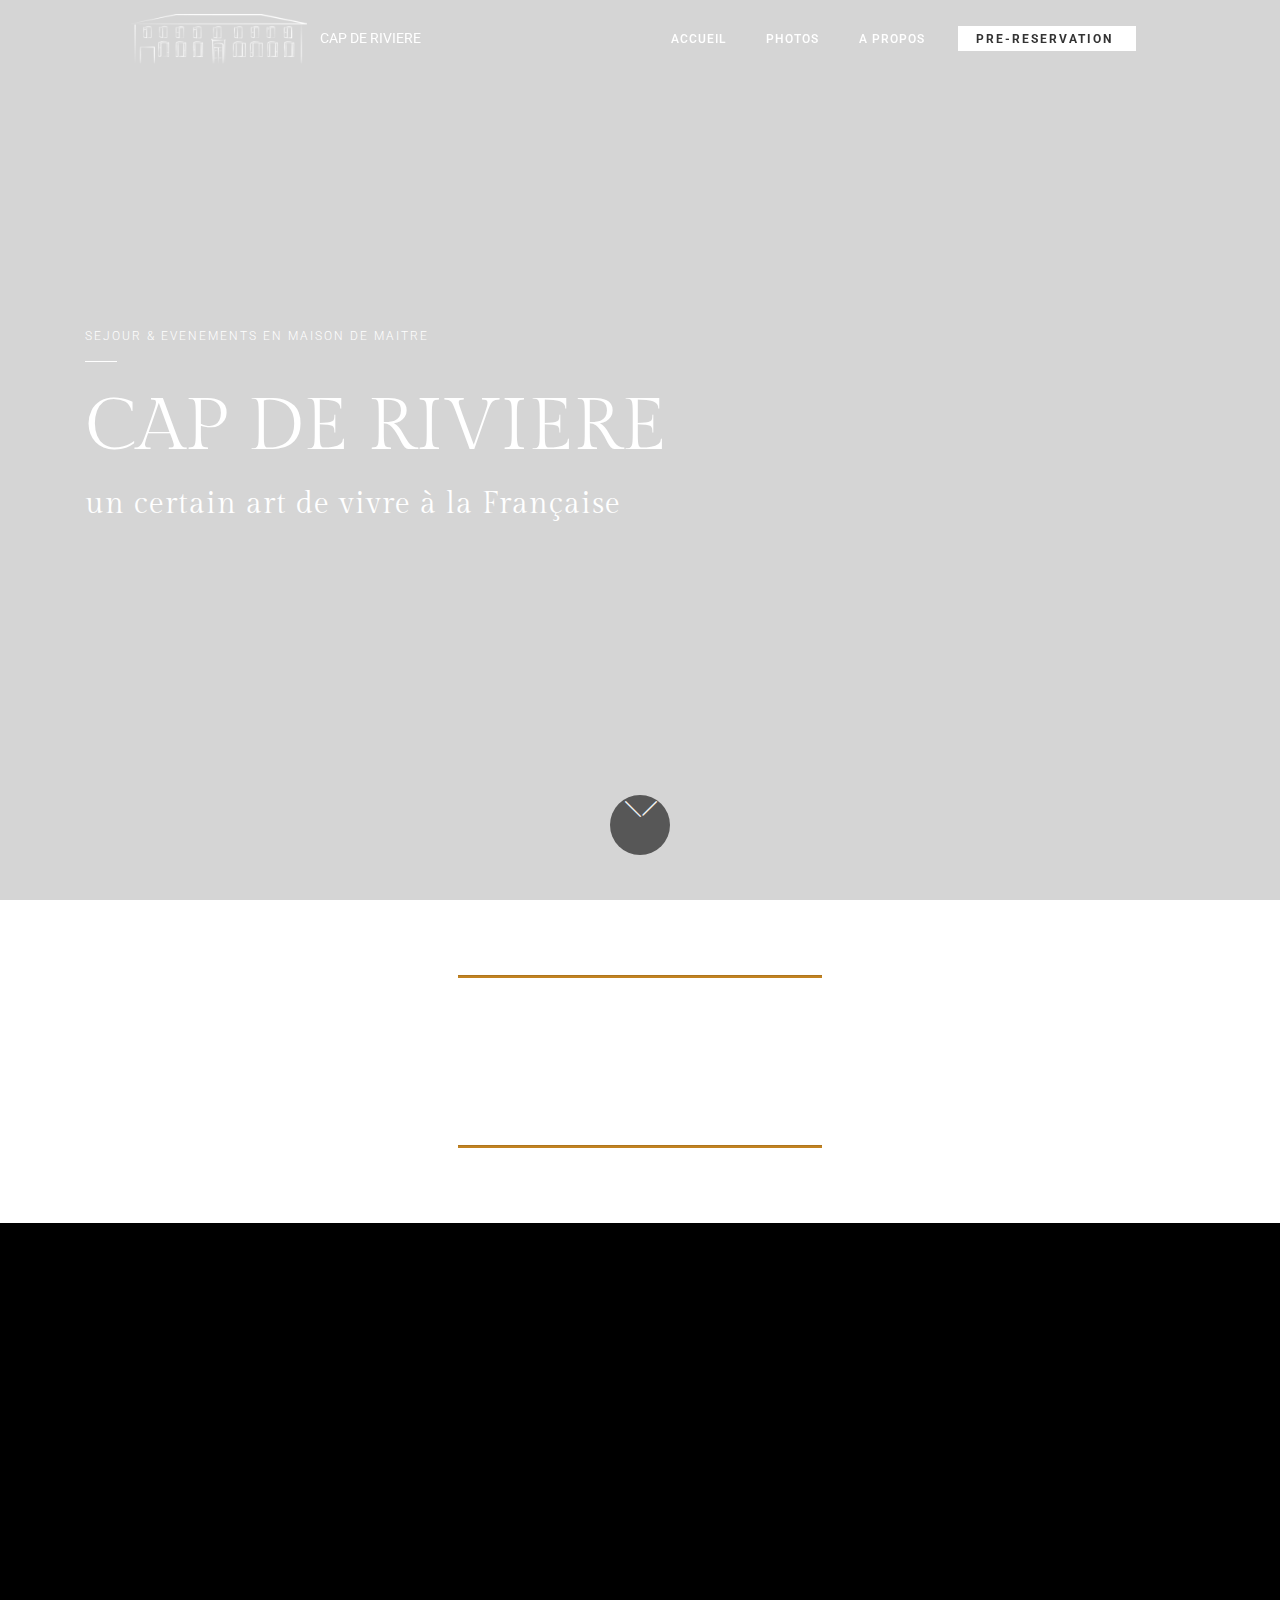
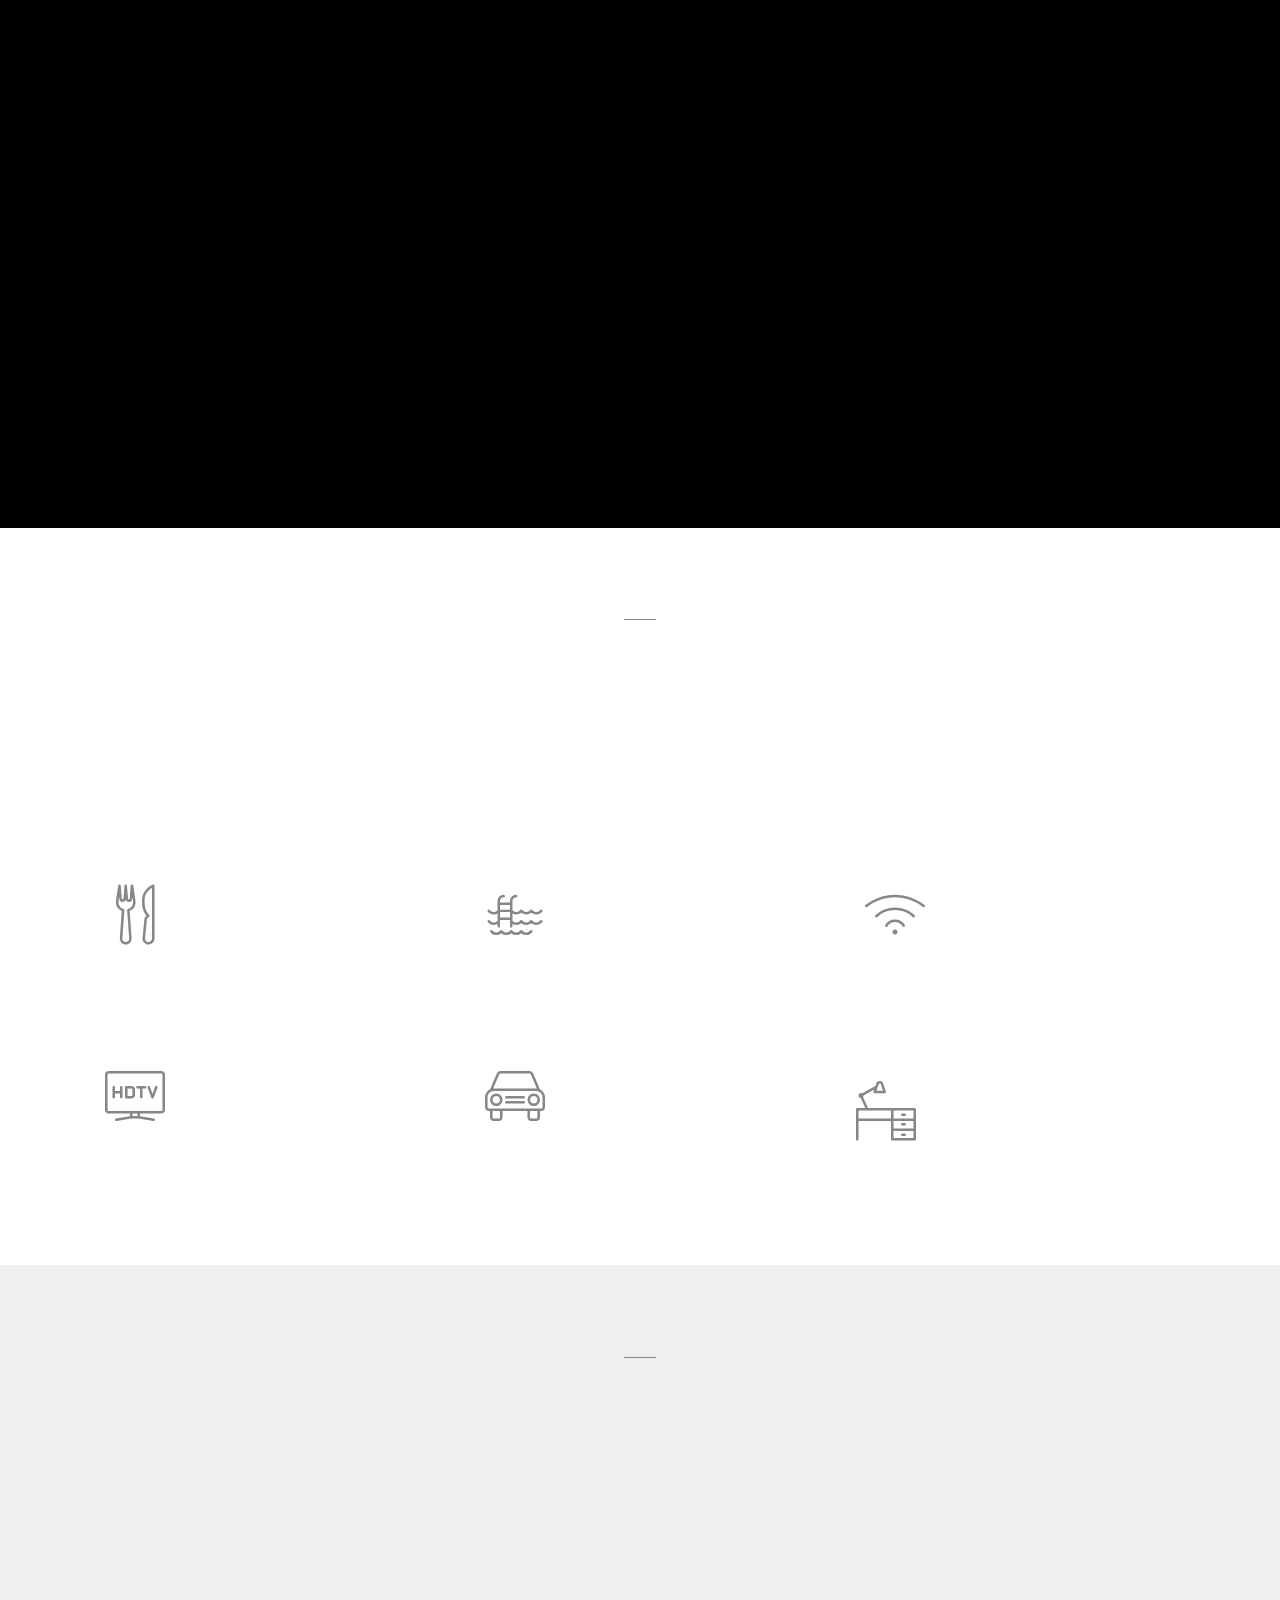
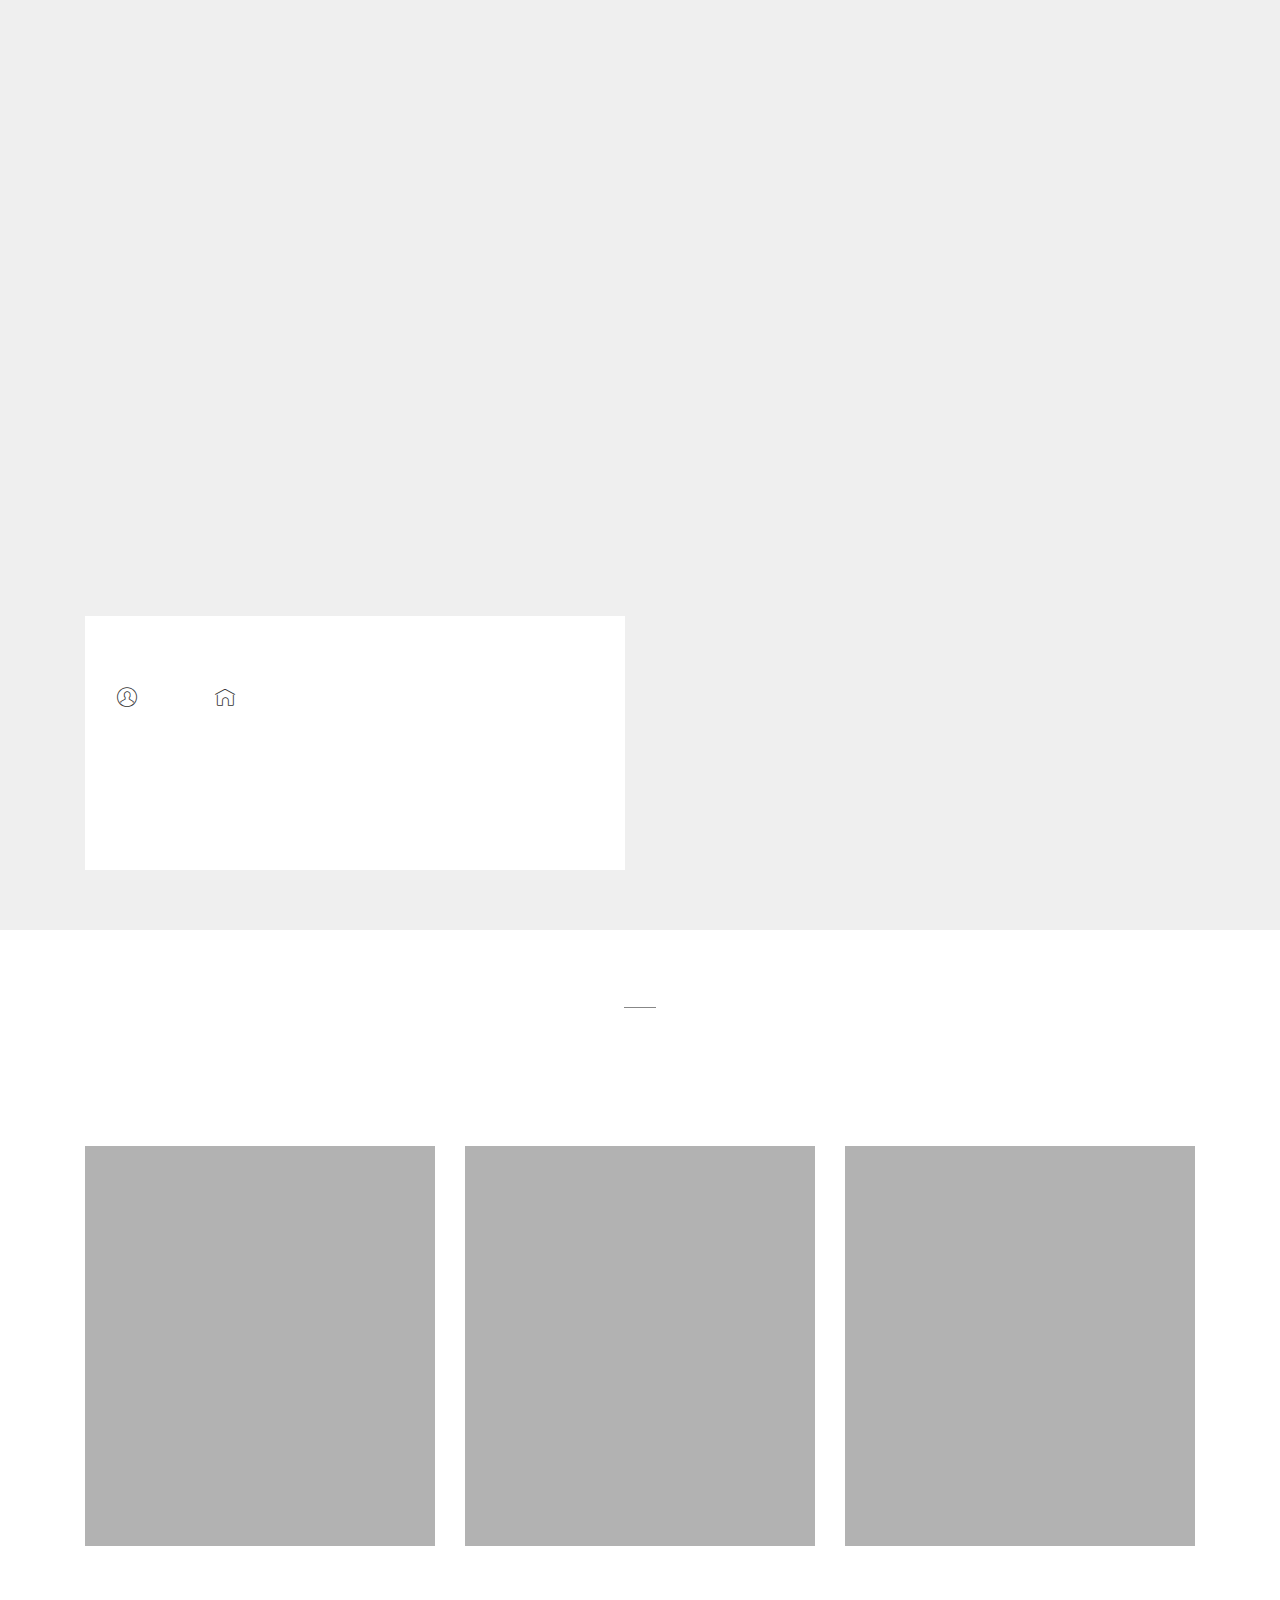
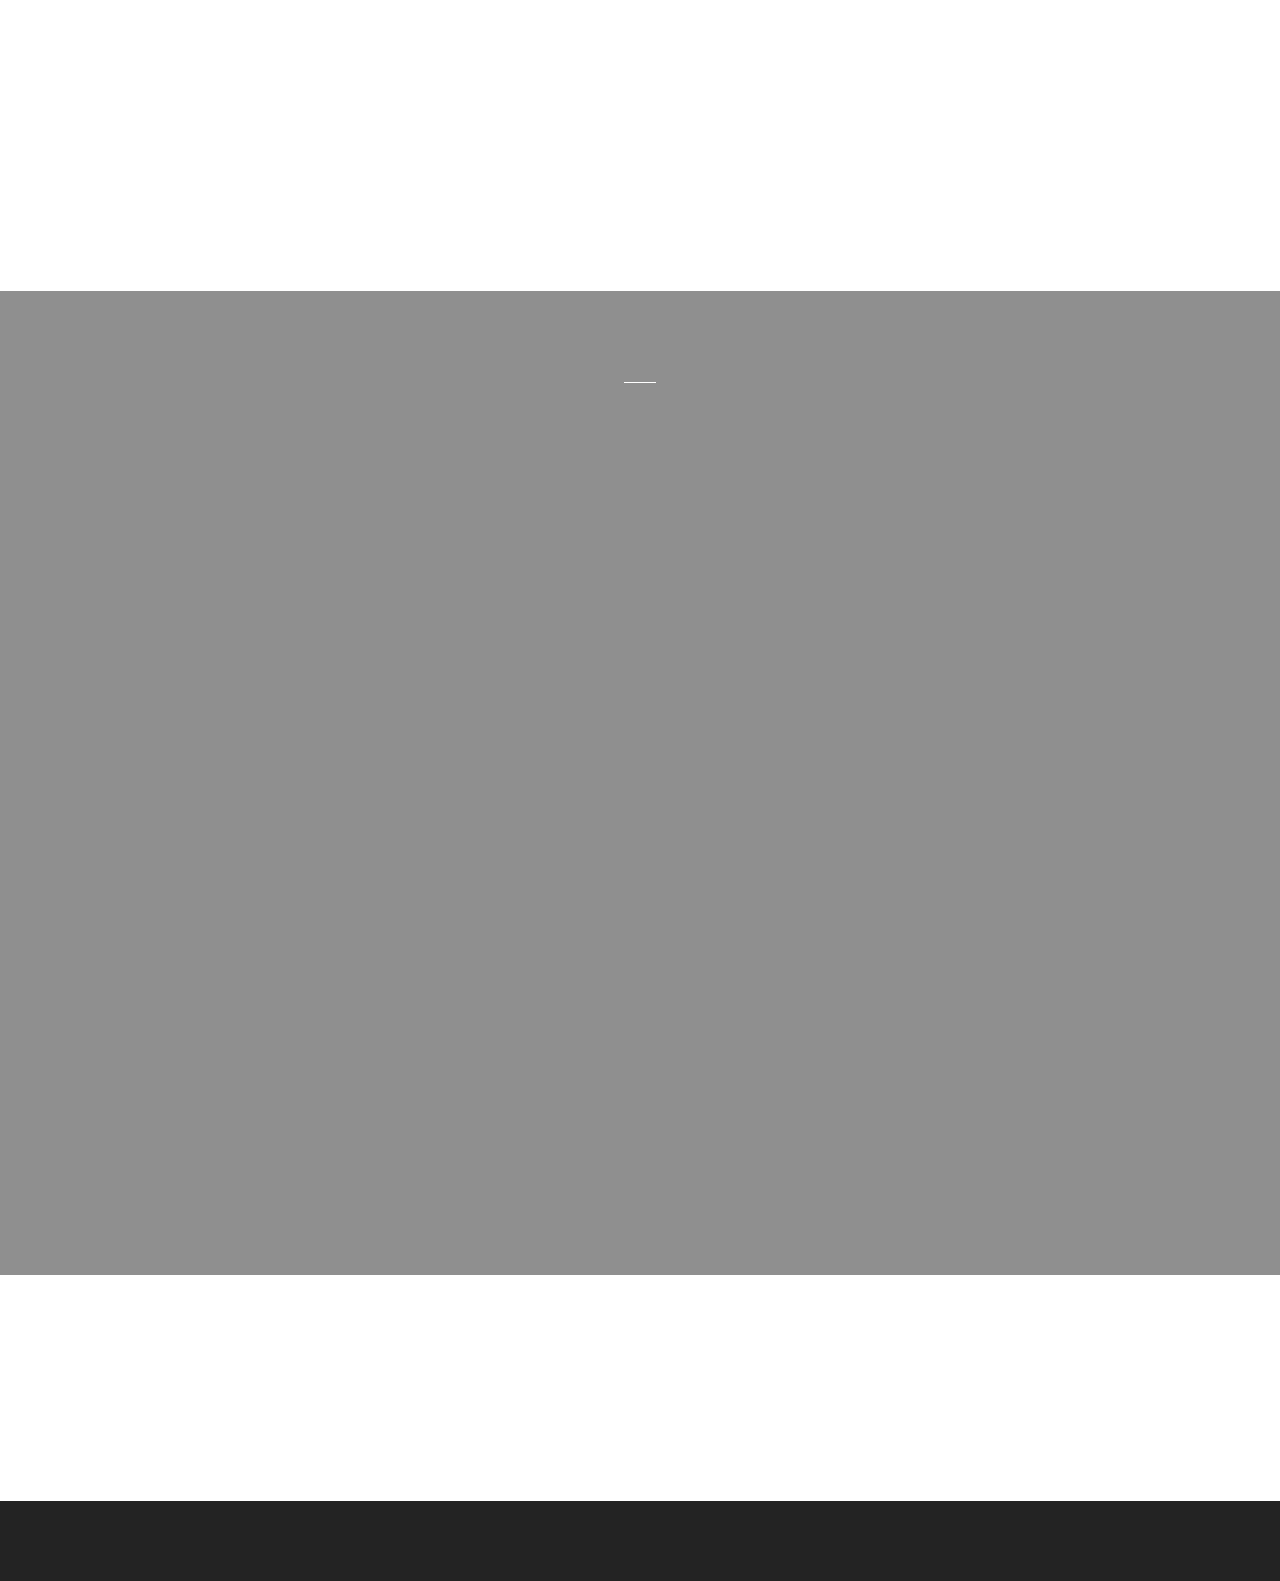
==== commit f4b59978: "create github pages" ====
--- a/index.html
+++ b/index.html
@@ -20,7 +20,6 @@
   <link rel="stylesheet" href="assets/icon54-v2/style.css">
   <link rel="stylesheet" href="assets/icon54-v3/style.css">
   <link rel="stylesheet" href="assets/icon54-v4/style.css">
-  <link rel="stylesheet" href="assets/FontAwesome/css/font-awesome.css">
   <link rel="stylesheet" href="assets/tether/tether.min.css">
   <link rel="stylesheet" href="assets/bootstrap/css/bootstrap.min.css">
   <link rel="stylesheet" href="assets/bootstrap/css/bootstrap-grid.min.css">
@@ -29,7 +28,6 @@
   <link rel="stylesheet" href="assets/dropdown/css/style.css">
   <link rel="stylesheet" href="assets/socicon/css/styles.css">
   <link rel="stylesheet" href="assets/theme/css/style.css">
-  <link rel="stylesheet" href="assets/recaptcha.css">
   <link rel="preload" href="https://fonts.googleapis.com/css?family=Gilda+Display:400&display=swap" as="style" onload="this.onload=null;this.rel='stylesheet'">
   <noscript><link rel="stylesheet" href="https://fonts.googleapis.com/css?family=Gilda+Display:400&display=swap"></noscript>
   <link rel="preload" href="https://fonts.googleapis.com/css?family=Roboto:100,100i,300,300i,400,400i,500,500i,700,700i,900,900i&display=swap" as="style" onload="this.onload=null;this.rel='stylesheet'">
@@ -503,110 +501,6 @@
     </div>
 </section>
 
-<section data-bs-version="5.1" class="footer1 cid-tbgWRnvakX" once="footers" id="footer1-1w">
-    
-
-    
-
-    <div class="container">
-        <div class="row">
-            <div class="col-12 col-sm-6 col-md-4 b">
-                <span class="navbar-logo">
-                    <a href="#">
-                        <img src="[data-uri]" alt="" loading="lazy" class="lazyload" data-src="assets/images/logo-png-300-blanc-200x57.png">
-                    </a>
-                </span>
-                <div class="social-list">
-                    <div class="soc-item">
-                        <a href="#" target="_blank">
-                            <span class="socicon-twitter socicon mbr-iconfont mbr-iconfont-social"></span>
-                        </a>
-                    </div>
-                    
-                    
-                    
-                    
-                    
-                </div>
-            </div>
-            <div class="col-12 col-sm-6 col-md b">
-                <h5 class="mbr-section-subtitle mbr-fonts-style display-7">LINKS<br></h5>
-                <ul class="list mbr-fonts-style display-4">
-                    <li class="item-wrap"><a href="#" class="text-danger">Marketing</a></li>
-                    <li class="item-wrap"><a href="#" class="text-danger">Branding</a></li>
-                    <li class="item-wrap"><a href="#" class="text-danger">Web Design</a></li>
-                    <li class="item-wrap"><a href="#" class="text-danger">Social Media Management</a></li>
-                </ul>
-            </div>
-            <div class="col-12 col-sm-6 col-md b">
-                <h5 class="mbr-section-subtitle mbr-fonts-style display-7">WORK HOURS</h5>
-                <h5 class="text mbr-fonts-style display-4">
-                    Monday – Friday: 9AM – 5PM</h5>
-                <h5 class="mbr-section-subtitle mbr-fonts-style display-7">LOCATION</h5>
-                <h5 class="text mbr-fonts-style display-4">
-                    Kirkton Office – by appointment only</h5>
-                <ul class="list mbr-fonts-style display-4">
-                    <li class="item-wrap"><a href="#" class="text-danger">64 Coast Rd
-                            KIRKTON
-                            079 5479 6236</a></li>
-                </ul>
-            </div>
-            <div class="col-12 col-sm-6 col-md b">
-                <h5 class="mbr-section-subtitle mbr-fonts-style display-7">
-                    CONTACT</h5>
-                <h5 class="text mbr-fonts-style display-4">
-                    Text or Call: (404) 345-3240
-                    <div>Email: <a href="index.html" class="text-danger">email@site.com</a></div>
-                </h5>
-                <h5 class="text1 mbr-fonts-style display-4">To ensure you
-                    get directed to the right team member, please <a href="index.html" class="text-danger">book a consultation.</a></h5>
-            </div>
-        </div>
-    </div>
-</section>
-
-<section class="footer1 hotelm4_footer1 cid-tbbiRh1MCz mbr-reveal" id="footer1-1v">
-
-	
-
-	
-
-	<div class="container">
-		<div class="row justify-content-center mbr-white">
-			<div class="col-md-6 first-column">
-				<h2 class="mbr-section-title mbr-fonts-style pb-2 display-5">
-					Contactez-nous<br></h2>
-				<h3 class="mbr-section-subtitle mbr-fonts-style mbr-lighter display-4">
-					Contact us</h3>
-				<p class="mbr-text mbr-fonts-style display-4">
-					+ 01 234 567 890<br>web.capderiviere@gmail.com<br><br>
-				</p>
-			</div>
-			<div class="col-md-6 second-column">
-				<h2 class="mbr-section-title mbr-fonts-style pb-2 display-5">
-					Suivez-nous sur Instagram</h2>
-				<h3 class="mbr-section-subtitle mbr-fonts-style mbr-lighter display-4">
-					Follow us on Instragram</h3>
-				<div class="icons-wrapper">
-					<ul>
-						<li>
-							<a class="icon-transition" href="https://www.instagram.com/capderiviere/">
-								<span class="mbr-iconfont fa-instagram fa"></span>
-							</a>
-						</li>
-						
-						
-						
-						
-						
-					</ul>
-				</div>
-			</div>
-			
-		</div>
-	</div>
-</section>
-
 <section class="footer3 hotelm4_footer3 cid-tbbizCR279 mbr-reveal" id="footer3-1u">
 
 	
@@ -675,7 +569,6 @@
   <script src="assets/mbr-popup-btns/mbr-popup-btns.js"></script>
   <script src="assets/parallax/jarallax.min.js"></script>
   <script src="assets/theme/js/script.js"></script>
-  <script src="assets/formoid.min.js"></script>
   
   
   
--- a/assets/mobirise/css/mbr-additional.css
+++ b/assets/mobirise/css/mbr-additional.css
@@ -1476,214 +1476,6 @@
     margin-bottom: 2rem;
   }
 }
-.cid-tbgWRnvakX {
-  padding-top: 5rem;
-  padding-bottom: 5rem;
-  background-color: #232323;
-}
-.cid-tbgWRnvakX .social-row {
-  display: flex;
-  flex-wrap: wrap;
-}
-.cid-tbgWRnvakX .wrapper {
-  max-width: 350px;
-}
-.cid-tbgWRnvakX .soc-item {
-  display: flex;
-  align-items: center;
-  justify-content: center;
-  border-radius: 50%;
-  background-color: white;
-  margin-right: 0.5rem;
-  margin-bottom: 1rem;
-  padding: 0.5rem;
-  height: 2.5rem;
-  width: 2.5rem;
-}
-@media (max-width: 767px) {
-  .cid-tbgWRnvakX .row {
-    text-align: center;
-  }
-  .cid-tbgWRnvakX .social-row {
-    justify-content: center;
-  }
-}
-.cid-tbgWRnvakX .list {
-  list-style: none;
-  padding-left: 0;
-  color: #bbbbbb;
-}
-@media (max-width: 991px) {
-  .cid-tbgWRnvakX .list {
-    margin-bottom: 2rem;
-  }
-}
-@media (min-width: 992px) {
-  .cid-tbgWRnvakX .list {
-    margin-bottom: 0rem;
-  }
-}
-.cid-tbgWRnvakX .mbr-text {
-  color: #ffffff;
-}
-.cid-tbgWRnvakX .mbr-iconfont {
-  color: black;
-}
-.cid-tbgWRnvakX img {
-  max-width: 100px;
-  height: auto;
-  margin-bottom: 40px;
-}
-.cid-tbgWRnvakX .social-list {
-  padding-left: 0;
-  margin-bottom: 0;
-  list-style: none;
-  display: flex;
-  width: 100%;
-  -webkit-flex-wrap: wrap;
-  flex-wrap: wrap;
-}
-.cid-tbgWRnvakX .social-list .mbr-iconfont-social {
-  font-size: 1.1rem;
-  color: #ffffff;
-  border: none;
-  border-radius: 50%;
-  padding: 0.6rem;
-  transition: all 0.3s;
-  display: block;
-  cursor: pointer;
-}
-.cid-tbgWRnvakX .social-list .soc-item {
-  margin-right: 1rem;
-  background-color: #dbb330;
-}
-.cid-tbgWRnvakX .social-list a {
-  margin: 0;
-  -webkit-transition: 0.2s linear;
-  transition: 0.2s linear;
-}
-@media (max-width: 767px) {
-  .cid-tbgWRnvakX .social-list {
-    -webkit-justify-content: center;
-    justify-content: center;
-  }
-}
-.cid-tbgWRnvakX .item-wrap {
-  margin-bottom: 16px;
-}
-.cid-tbgWRnvakX .item-wrap:last-child {
-  margin-bottom: 0;
-}
-.cid-tbgWRnvakX .mbr-section-subtitle {
-  margin-bottom: 20px;
-  color: #ffffff;
-}
-.cid-tbgWRnvakX .text {
-  margin-bottom: 36px;
-  color: #ffffff;
-}
-.cid-tbgWRnvakX a {
-  font-weight: 400 !important;
-}
-.cid-tbgWRnvakX a.text-danger:hover {
-  color: #EABB80 !important;
-}
-@media (max-width: 768px) {
-  .cid-tbgWRnvakX img {
-    display: inline;
-  }
-  .cid-tbgWRnvakX .b:nth-child(3) {
-    padding-top: 30px;
-  }
-  .cid-tbgWRnvakX .b:nth-child(4) {
-    padding-top: 30px;
-  }
-}
-.cid-tbgWRnvakX .text1 {
-  color: #ffffff;
-}
-.cid-tbbiRh1MCz {
-  padding-top: 60px;
-  padding-bottom: 15px;
-  background-color: #232323;
-}
-.cid-tbbiRh1MCz .mbr-section-subtitle {
-  letter-spacing: 1px;
-  margin-bottom: 1.5rem;
-  color: #cccccc;
-}
-.cid-tbbiRh1MCz .first-column .mbr-text {
-  margin: 0;
-}
-.cid-tbbiRh1MCz .icons-wrapper ul {
-  margin: 0;
-  padding: 0;
-}
-.cid-tbbiRh1MCz .icons-wrapper ul li {
-  margin-right: 1.25rem;
-  display: inline-block;
-}
-.cid-tbbiRh1MCz .icons-wrapper ul li .mbr-iconfont {
-  color: #ffffff;
-  font-size: 1.5rem;
-}
-.cid-tbbiRh1MCz .icons-wrapper ul li .mbr-iconfont:hover {
-  color: #dbb330;
-}
-.cid-tbbiRh1MCz .form-group {
-  max-width: 55%;
-}
-.cid-tbbiRh1MCz .form-group,
-.cid-tbbiRh1MCz .input-group-btn {
-  margin: 0;
-  padding: 0;
-  display: -webkit-flex;
-}
-.cid-tbbiRh1MCz .form-control {
-  font-size: 0.9rem;
-  border: none !important;
-  border-radius: 0;
-  width: 100%;
-  padding: 0.3rem 0.5rem;
-  background: #000000;
-  color: #d8d7d7;
-}
-.cid-tbbiRh1MCz .form-control::-webkit-input-placeholder {
-  color: #d8d7d7;
-}
-.cid-tbbiRh1MCz .form-control::-moz-placeholder {
-  color: #d8d7d7;
-}
-.cid-tbbiRh1MCz .form-control:-moz-placeholder {
-  color: #d8d7d7;
-}
-.cid-tbbiRh1MCz .form-control:-ms-input-placeholder {
-  color: #d8d7d7;
-}
-.cid-tbbiRh1MCz .input-group-btn .btn {
-  padding: 1rem 2.2rem;
-  margin: 0 !important;
-}
-@media (max-width: 991px) {
-  .cid-tbbiRh1MCz .first-column,
-  .cid-tbbiRh1MCz .second-column {
-    padding-bottom: 2rem;
-  }
-  .cid-tbbiRh1MCz .mbr-form .row {
-    -webkit-justify-content: center;
-    justify-content: center;
-  }
-}
-@media (max-width: 767px) {
-  .cid-tbbiRh1MCz .first-column,
-  .cid-tbbiRh1MCz .second-column,
-  .cid-tbbiRh1MCz .third-column {
-    text-align: center;
-  }
-  .cid-tbbiRh1MCz .input-group-btn .btn {
-    padding: 0.6rem 1rem !important;
-  }
-}
 .cid-tbbizCR279 {
   padding-top: 30px;
   padding-bottom: 45px;
@@ -2410,88 +2202,6 @@
 @media (max-width: 767px) {
   .cid-tbbizCR279 .mbr-list li:not(:last-child) {
     margin-right: 1rem;
-  }
-}
-.cid-tbbiRh1MCz {
-  padding-top: 60px;
-  padding-bottom: 15px;
-  background-color: #232323;
-}
-.cid-tbbiRh1MCz .mbr-section-subtitle {
-  letter-spacing: 1px;
-  margin-bottom: 1.5rem;
-  color: #cccccc;
-}
-.cid-tbbiRh1MCz .first-column .mbr-text {
-  margin: 0;
-}
-.cid-tbbiRh1MCz .icons-wrapper ul {
-  margin: 0;
-  padding: 0;
-}
-.cid-tbbiRh1MCz .icons-wrapper ul li {
-  margin-right: 1.25rem;
-  display: inline-block;
-}
-.cid-tbbiRh1MCz .icons-wrapper ul li .mbr-iconfont {
-  color: #ffffff;
-  font-size: 1.5rem;
-}
-.cid-tbbiRh1MCz .icons-wrapper ul li .mbr-iconfont:hover {
-  color: #dbb330;
-}
-.cid-tbbiRh1MCz .form-group {
-  max-width: 55%;
-}
-.cid-tbbiRh1MCz .form-group,
-.cid-tbbiRh1MCz .input-group-btn {
-  margin: 0;
-  padding: 0;
-  display: -webkit-flex;
-}
-.cid-tbbiRh1MCz .form-control {
-  font-size: 0.9rem;
-  border: none !important;
-  border-radius: 0;
-  width: 100%;
-  padding: 0.3rem 0.5rem;
-  background: #000000;
-  color: #d8d7d7;
-}
-.cid-tbbiRh1MCz .form-control::-webkit-input-placeholder {
-  color: #d8d7d7;
-}
-.cid-tbbiRh1MCz .form-control::-moz-placeholder {
-  color: #d8d7d7;
-}
-.cid-tbbiRh1MCz .form-control:-moz-placeholder {
-  color: #d8d7d7;
-}
-.cid-tbbiRh1MCz .form-control:-ms-input-placeholder {
-  color: #d8d7d7;
-}
-.cid-tbbiRh1MCz .input-group-btn .btn {
-  padding: 1rem 2.2rem;
-  margin: 0 !important;
-}
-@media (max-width: 991px) {
-  .cid-tbbiRh1MCz .first-column,
-  .cid-tbbiRh1MCz .second-column {
-    padding-bottom: 2rem;
-  }
-  .cid-tbbiRh1MCz .mbr-form .row {
-    -webkit-justify-content: center;
-    justify-content: center;
-  }
-}
-@media (max-width: 767px) {
-  .cid-tbbiRh1MCz .first-column,
-  .cid-tbbiRh1MCz .second-column,
-  .cid-tbbiRh1MCz .third-column {
-    text-align: center;
-  }
-  .cid-tbbiRh1MCz .input-group-btn .btn {
-    padding: 0.6rem 1rem !important;
   }
 }
 .cid-tbgWRnvakX {
@@ -3165,88 +2875,6 @@
     margin-right: 1rem;
   }
 }
-.cid-tbbiRh1MCz {
-  padding-top: 60px;
-  padding-bottom: 15px;
-  background-color: #232323;
-}
-.cid-tbbiRh1MCz .mbr-section-subtitle {
-  letter-spacing: 1px;
-  margin-bottom: 1.5rem;
-  color: #cccccc;
-}
-.cid-tbbiRh1MCz .first-column .mbr-text {
-  margin: 0;
-}
-.cid-tbbiRh1MCz .icons-wrapper ul {
-  margin: 0;
-  padding: 0;
-}
-.cid-tbbiRh1MCz .icons-wrapper ul li {
-  margin-right: 1.25rem;
-  display: inline-block;
-}
-.cid-tbbiRh1MCz .icons-wrapper ul li .mbr-iconfont {
-  color: #ffffff;
-  font-size: 1.5rem;
-}
-.cid-tbbiRh1MCz .icons-wrapper ul li .mbr-iconfont:hover {
-  color: #dbb330;
-}
-.cid-tbbiRh1MCz .form-group {
-  max-width: 55%;
-}
-.cid-tbbiRh1MCz .form-group,
-.cid-tbbiRh1MCz .input-group-btn {
-  margin: 0;
-  padding: 0;
-  display: -webkit-flex;
-}
-.cid-tbbiRh1MCz .form-control {
-  font-size: 0.9rem;
-  border: none !important;
-  border-radius: 0;
-  width: 100%;
-  padding: 0.3rem 0.5rem;
-  background: #000000;
-  color: #d8d7d7;
-}
-.cid-tbbiRh1MCz .form-control::-webkit-input-placeholder {
-  color: #d8d7d7;
-}
-.cid-tbbiRh1MCz .form-control::-moz-placeholder {
-  color: #d8d7d7;
-}
-.cid-tbbiRh1MCz .form-control:-moz-placeholder {
-  color: #d8d7d7;
-}
-.cid-tbbiRh1MCz .form-control:-ms-input-placeholder {
-  color: #d8d7d7;
-}
-.cid-tbbiRh1MCz .input-group-btn .btn {
-  padding: 1rem 2.2rem;
-  margin: 0 !important;
-}
-@media (max-width: 991px) {
-  .cid-tbbiRh1MCz .first-column,
-  .cid-tbbiRh1MCz .second-column {
-    padding-bottom: 2rem;
-  }
-  .cid-tbbiRh1MCz .mbr-form .row {
-    -webkit-justify-content: center;
-    justify-content: center;
-  }
-}
-@media (max-width: 767px) {
-  .cid-tbbiRh1MCz .first-column,
-  .cid-tbbiRh1MCz .second-column,
-  .cid-tbbiRh1MCz .third-column {
-    text-align: center;
-  }
-  .cid-tbbiRh1MCz .input-group-btn .btn {
-    padding: 0.6rem 1rem !important;
-  }
-}
 .cid-tbgWRnvakX {
   padding-top: 5rem;
   padding-bottom: 5rem;
--- a/assets/mobirise/css/mbr-additional.css
+++ b/assets/mobirise/css/mbr-additional.css
@@ -1476,214 +1476,6 @@
     margin-bottom: 2rem;
   }
 }
-.cid-tbgWRnvakX {
-  padding-top: 5rem;
-  padding-bottom: 5rem;
-  background-color: #232323;
-}
-.cid-tbgWRnvakX .social-row {
-  display: flex;
-  flex-wrap: wrap;
-}
-.cid-tbgWRnvakX .wrapper {
-  max-width: 350px;
-}
-.cid-tbgWRnvakX .soc-item {
-  display: flex;
-  align-items: center;
-  justify-content: center;
-  border-radius: 50%;
-  background-color: white;
-  margin-right: 0.5rem;
-  margin-bottom: 1rem;
-  padding: 0.5rem;
-  height: 2.5rem;
-  width: 2.5rem;
-}
-@media (max-width: 767px) {
-  .cid-tbgWRnvakX .row {
-    text-align: center;
-  }
-  .cid-tbgWRnvakX .social-row {
-    justify-content: center;
-  }
-}
-.cid-tbgWRnvakX .list {
-  list-style: none;
-  padding-left: 0;
-  color: #bbbbbb;
-}
-@media (max-width: 991px) {
-  .cid-tbgWRnvakX .list {
-    margin-bottom: 2rem;
-  }
-}
-@media (min-width: 992px) {
-  .cid-tbgWRnvakX .list {
-    margin-bottom: 0rem;
-  }
-}
-.cid-tbgWRnvakX .mbr-text {
-  color: #ffffff;
-}
-.cid-tbgWRnvakX .mbr-iconfont {
-  color: black;
-}
-.cid-tbgWRnvakX img {
-  max-width: 100px;
-  height: auto;
-  margin-bottom: 40px;
-}
-.cid-tbgWRnvakX .social-list {
-  padding-left: 0;
-  margin-bottom: 0;
-  list-style: none;
-  display: flex;
-  width: 100%;
-  -webkit-flex-wrap: wrap;
-  flex-wrap: wrap;
-}
-.cid-tbgWRnvakX .social-list .mbr-iconfont-social {
-  font-size: 1.1rem;
-  color: #ffffff;
-  border: none;
-  border-radius: 50%;
-  padding: 0.6rem;
-  transition: all 0.3s;
-  display: block;
-  cursor: pointer;
-}
-.cid-tbgWRnvakX .social-list .soc-item {
-  margin-right: 1rem;
-  background-color: #dbb330;
-}
-.cid-tbgWRnvakX .social-list a {
-  margin: 0;
-  -webkit-transition: 0.2s linear;
-  transition: 0.2s linear;
-}
-@media (max-width: 767px) {
-  .cid-tbgWRnvakX .social-list {
-    -webkit-justify-content: center;
-    justify-content: center;
-  }
-}
-.cid-tbgWRnvakX .item-wrap {
-  margin-bottom: 16px;
-}
-.cid-tbgWRnvakX .item-wrap:last-child {
-  margin-bottom: 0;
-}
-.cid-tbgWRnvakX .mbr-section-subtitle {
-  margin-bottom: 20px;
-  color: #ffffff;
-}
-.cid-tbgWRnvakX .text {
-  margin-bottom: 36px;
-  color: #ffffff;
-}
-.cid-tbgWRnvakX a {
-  font-weight: 400 !important;
-}
-.cid-tbgWRnvakX a.text-danger:hover {
-  color: #EABB80 !important;
-}
-@media (max-width: 768px) {
-  .cid-tbgWRnvakX img {
-    display: inline;
-  }
-  .cid-tbgWRnvakX .b:nth-child(3) {
-    padding-top: 30px;
-  }
-  .cid-tbgWRnvakX .b:nth-child(4) {
-    padding-top: 30px;
-  }
-}
-.cid-tbgWRnvakX .text1 {
-  color: #ffffff;
-}
-.cid-tbbiRh1MCz {
-  padding-top: 60px;
-  padding-bottom: 15px;
-  background-color: #232323;
-}
-.cid-tbbiRh1MCz .mbr-section-subtitle {
-  letter-spacing: 1px;
-  margin-bottom: 1.5rem;
-  color: #cccccc;
-}
-.cid-tbbiRh1MCz .first-column .mbr-text {
-  margin: 0;
-}
-.cid-tbbiRh1MCz .icons-wrapper ul {
-  margin: 0;
-  padding: 0;
-}
-.cid-tbbiRh1MCz .icons-wrapper ul li {
-  margin-right: 1.25rem;
-  display: inline-block;
-}
-.cid-tbbiRh1MCz .icons-wrapper ul li .mbr-iconfont {
-  color: #ffffff;
-  font-size: 1.5rem;
-}
-.cid-tbbiRh1MCz .icons-wrapper ul li .mbr-iconfont:hover {
-  color: #dbb330;
-}
-.cid-tbbiRh1MCz .form-group {
-  max-width: 55%;
-}
-.cid-tbbiRh1MCz .form-group,
-.cid-tbbiRh1MCz .input-group-btn {
-  margin: 0;
-  padding: 0;
-  display: -webkit-flex;
-}
-.cid-tbbiRh1MCz .form-control {
-  font-size: 0.9rem;
-  border: none !important;
-  border-radius: 0;
-  width: 100%;
-  padding: 0.3rem 0.5rem;
-  background: #000000;
-  color: #d8d7d7;
-}
-.cid-tbbiRh1MCz .form-control::-webkit-input-placeholder {
-  color: #d8d7d7;
-}
-.cid-tbbiRh1MCz .form-control::-moz-placeholder {
-  color: #d8d7d7;
-}
-.cid-tbbiRh1MCz .form-control:-moz-placeholder {
-  color: #d8d7d7;
-}
-.cid-tbbiRh1MCz .form-control:-ms-input-placeholder {
-  color: #d8d7d7;
-}
-.cid-tbbiRh1MCz .input-group-btn .btn {
-  padding: 1rem 2.2rem;
-  margin: 0 !important;
-}
-@media (max-width: 991px) {
-  .cid-tbbiRh1MCz .first-column,
-  .cid-tbbiRh1MCz .second-column {
-    padding-bottom: 2rem;
-  }
-  .cid-tbbiRh1MCz .mbr-form .row {
-    -webkit-justify-content: center;
-    justify-content: center;
-  }
-}
-@media (max-width: 767px) {
-  .cid-tbbiRh1MCz .first-column,
-  .cid-tbbiRh1MCz .second-column,
-  .cid-tbbiRh1MCz .third-column {
-    text-align: center;
-  }
-  .cid-tbbiRh1MCz .input-group-btn .btn {
-    padding: 0.6rem 1rem !important;
-  }
-}
 .cid-tbbizCR279 {
   padding-top: 30px;
   padding-bottom: 45px;
@@ -2410,88 +2202,6 @@
 @media (max-width: 767px) {
   .cid-tbbizCR279 .mbr-list li:not(:last-child) {
     margin-right: 1rem;
-  }
-}
-.cid-tbbiRh1MCz {
-  padding-top: 60px;
-  padding-bottom: 15px;
-  background-color: #232323;
-}
-.cid-tbbiRh1MCz .mbr-section-subtitle {
-  letter-spacing: 1px;
-  margin-bottom: 1.5rem;
-  color: #cccccc;
-}
-.cid-tbbiRh1MCz .first-column .mbr-text {
-  margin: 0;
-}
-.cid-tbbiRh1MCz .icons-wrapper ul {
-  margin: 0;
-  padding: 0;
-}
-.cid-tbbiRh1MCz .icons-wrapper ul li {
-  margin-right: 1.25rem;
-  display: inline-block;
-}
-.cid-tbbiRh1MCz .icons-wrapper ul li .mbr-iconfont {
-  color: #ffffff;
-  font-size: 1.5rem;
-}
-.cid-tbbiRh1MCz .icons-wrapper ul li .mbr-iconfont:hover {
-  color: #dbb330;
-}
-.cid-tbbiRh1MCz .form-group {
-  max-width: 55%;
-}
-.cid-tbbiRh1MCz .form-group,
-.cid-tbbiRh1MCz .input-group-btn {
-  margin: 0;
-  padding: 0;
-  display: -webkit-flex;
-}
-.cid-tbbiRh1MCz .form-control {
-  font-size: 0.9rem;
-  border: none !important;
-  border-radius: 0;
-  width: 100%;
-  padding: 0.3rem 0.5rem;
-  background: #000000;
-  color: #d8d7d7;
-}
-.cid-tbbiRh1MCz .form-control::-webkit-input-placeholder {
-  color: #d8d7d7;
-}
-.cid-tbbiRh1MCz .form-control::-moz-placeholder {
-  color: #d8d7d7;
-}
-.cid-tbbiRh1MCz .form-control:-moz-placeholder {
-  color: #d8d7d7;
-}
-.cid-tbbiRh1MCz .form-control:-ms-input-placeholder {
-  color: #d8d7d7;
-}
-.cid-tbbiRh1MCz .input-group-btn .btn {
-  padding: 1rem 2.2rem;
-  margin: 0 !important;
-}
-@media (max-width: 991px) {
-  .cid-tbbiRh1MCz .first-column,
-  .cid-tbbiRh1MCz .second-column {
-    padding-bottom: 2rem;
-  }
-  .cid-tbbiRh1MCz .mbr-form .row {
-    -webkit-justify-content: center;
-    justify-content: center;
-  }
-}
-@media (max-width: 767px) {
-  .cid-tbbiRh1MCz .first-column,
-  .cid-tbbiRh1MCz .second-column,
-  .cid-tbbiRh1MCz .third-column {
-    text-align: center;
-  }
-  .cid-tbbiRh1MCz .input-group-btn .btn {
-    padding: 0.6rem 1rem !important;
   }
 }
 .cid-tbgWRnvakX {
@@ -3165,88 +2875,6 @@
     margin-right: 1rem;
   }
 }
-.cid-tbbiRh1MCz {
-  padding-top: 60px;
-  padding-bottom: 15px;
-  background-color: #232323;
-}
-.cid-tbbiRh1MCz .mbr-section-subtitle {
-  letter-spacing: 1px;
-  margin-bottom: 1.5rem;
-  color: #cccccc;
-}
-.cid-tbbiRh1MCz .first-column .mbr-text {
-  margin: 0;
-}
-.cid-tbbiRh1MCz .icons-wrapper ul {
-  margin: 0;
-  padding: 0;
-}
-.cid-tbbiRh1MCz .icons-wrapper ul li {
-  margin-right: 1.25rem;
-  display: inline-block;
-}
-.cid-tbbiRh1MCz .icons-wrapper ul li .mbr-iconfont {
-  color: #ffffff;
-  font-size: 1.5rem;
-}
-.cid-tbbiRh1MCz .icons-wrapper ul li .mbr-iconfont:hover {
-  color: #dbb330;
-}
-.cid-tbbiRh1MCz .form-group {
-  max-width: 55%;
-}
-.cid-tbbiRh1MCz .form-group,
-.cid-tbbiRh1MCz .input-group-btn {
-  margin: 0;
-  padding: 0;
-  display: -webkit-flex;
-}
-.cid-tbbiRh1MCz .form-control {
-  font-size: 0.9rem;
-  border: none !important;
-  border-radius: 0;
-  width: 100%;
-  padding: 0.3rem 0.5rem;
-  background: #000000;
-  color: #d8d7d7;
-}
-.cid-tbbiRh1MCz .form-control::-webkit-input-placeholder {
-  color: #d8d7d7;
-}
-.cid-tbbiRh1MCz .form-control::-moz-placeholder {
-  color: #d8d7d7;
-}
-.cid-tbbiRh1MCz .form-control:-moz-placeholder {
-  color: #d8d7d7;
-}
-.cid-tbbiRh1MCz .form-control:-ms-input-placeholder {
-  color: #d8d7d7;
-}
-.cid-tbbiRh1MCz .input-group-btn .btn {
-  padding: 1rem 2.2rem;
-  margin: 0 !important;
-}
-@media (max-width: 991px) {
-  .cid-tbbiRh1MCz .first-column,
-  .cid-tbbiRh1MCz .second-column {
-    padding-bottom: 2rem;
-  }
-  .cid-tbbiRh1MCz .mbr-form .row {
-    -webkit-justify-content: center;
-    justify-content: center;
-  }
-}
-@media (max-width: 767px) {
-  .cid-tbbiRh1MCz .first-column,
-  .cid-tbbiRh1MCz .second-column,
-  .cid-tbbiRh1MCz .third-column {
-    text-align: center;
-  }
-  .cid-tbbiRh1MCz .input-group-btn .btn {
-    padding: 0.6rem 1rem !important;
-  }
-}
 .cid-tbgWRnvakX {
   padding-top: 5rem;
   padding-bottom: 5rem;
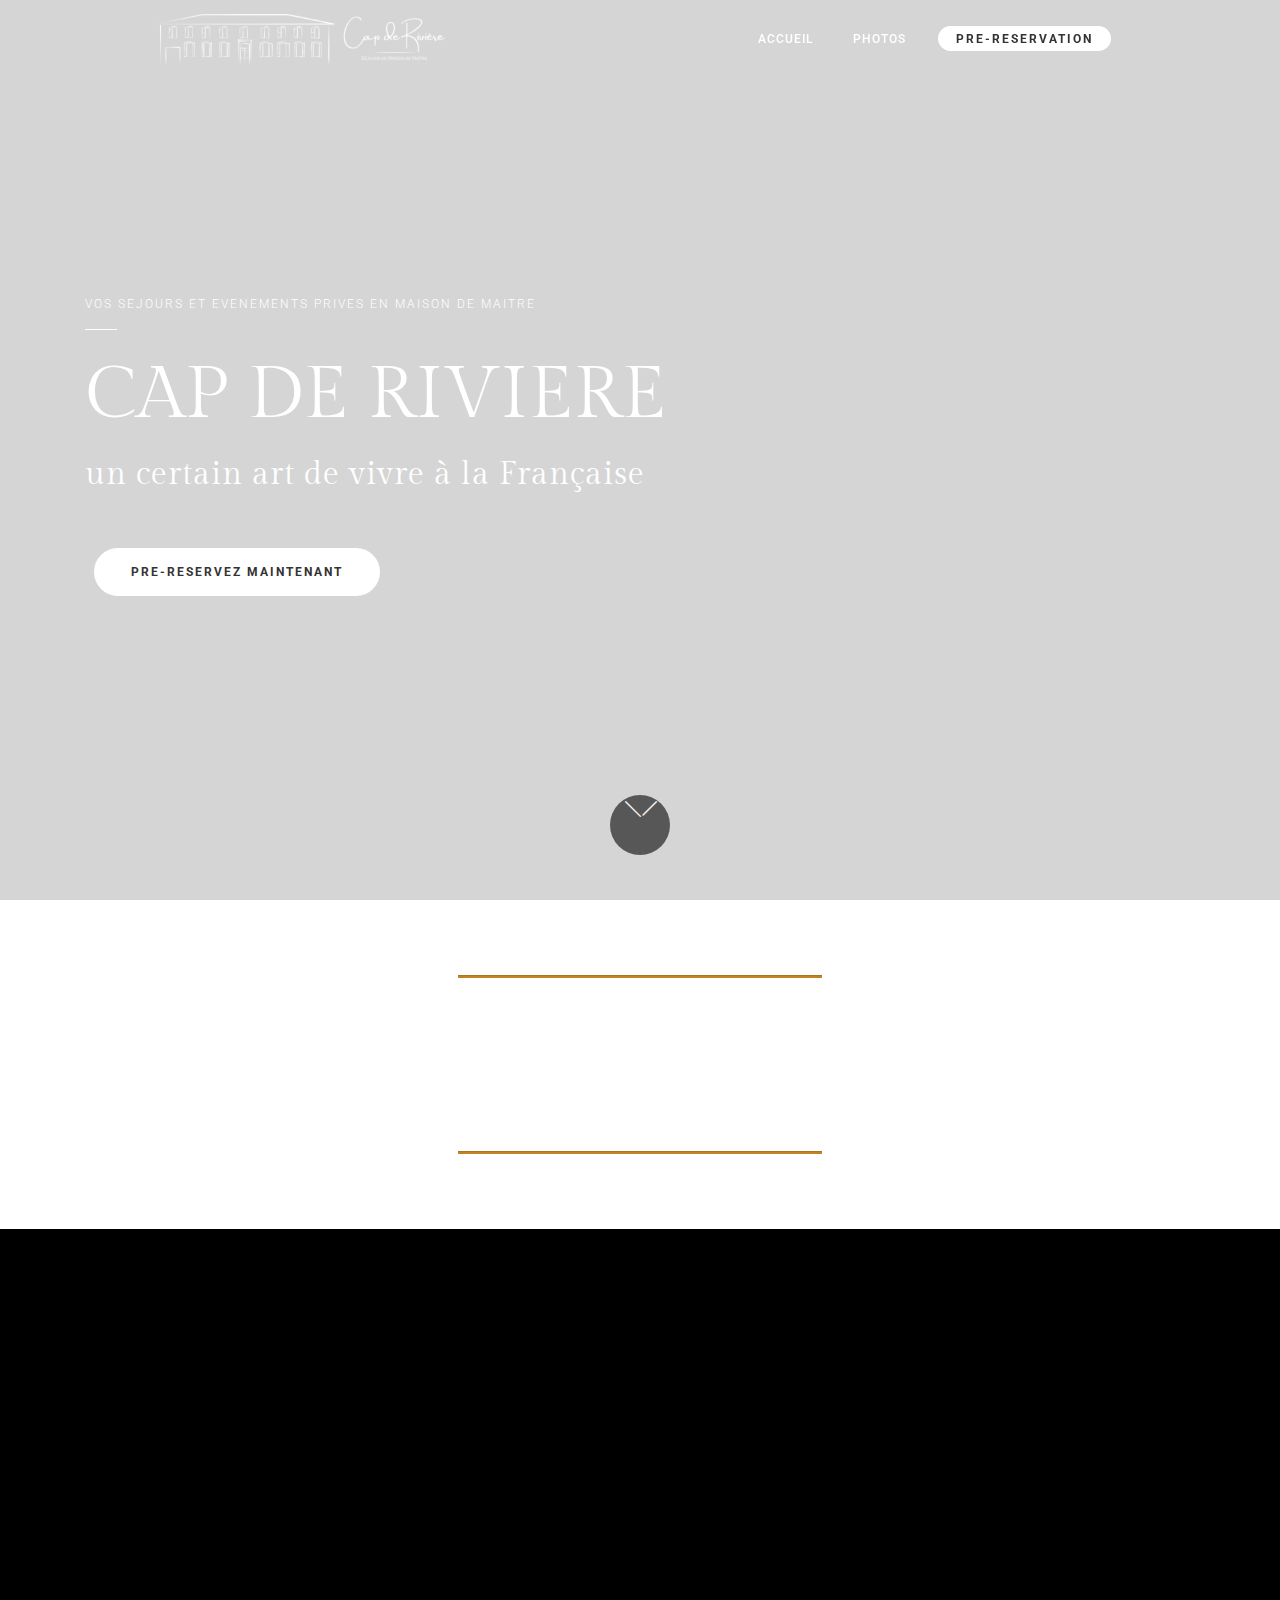
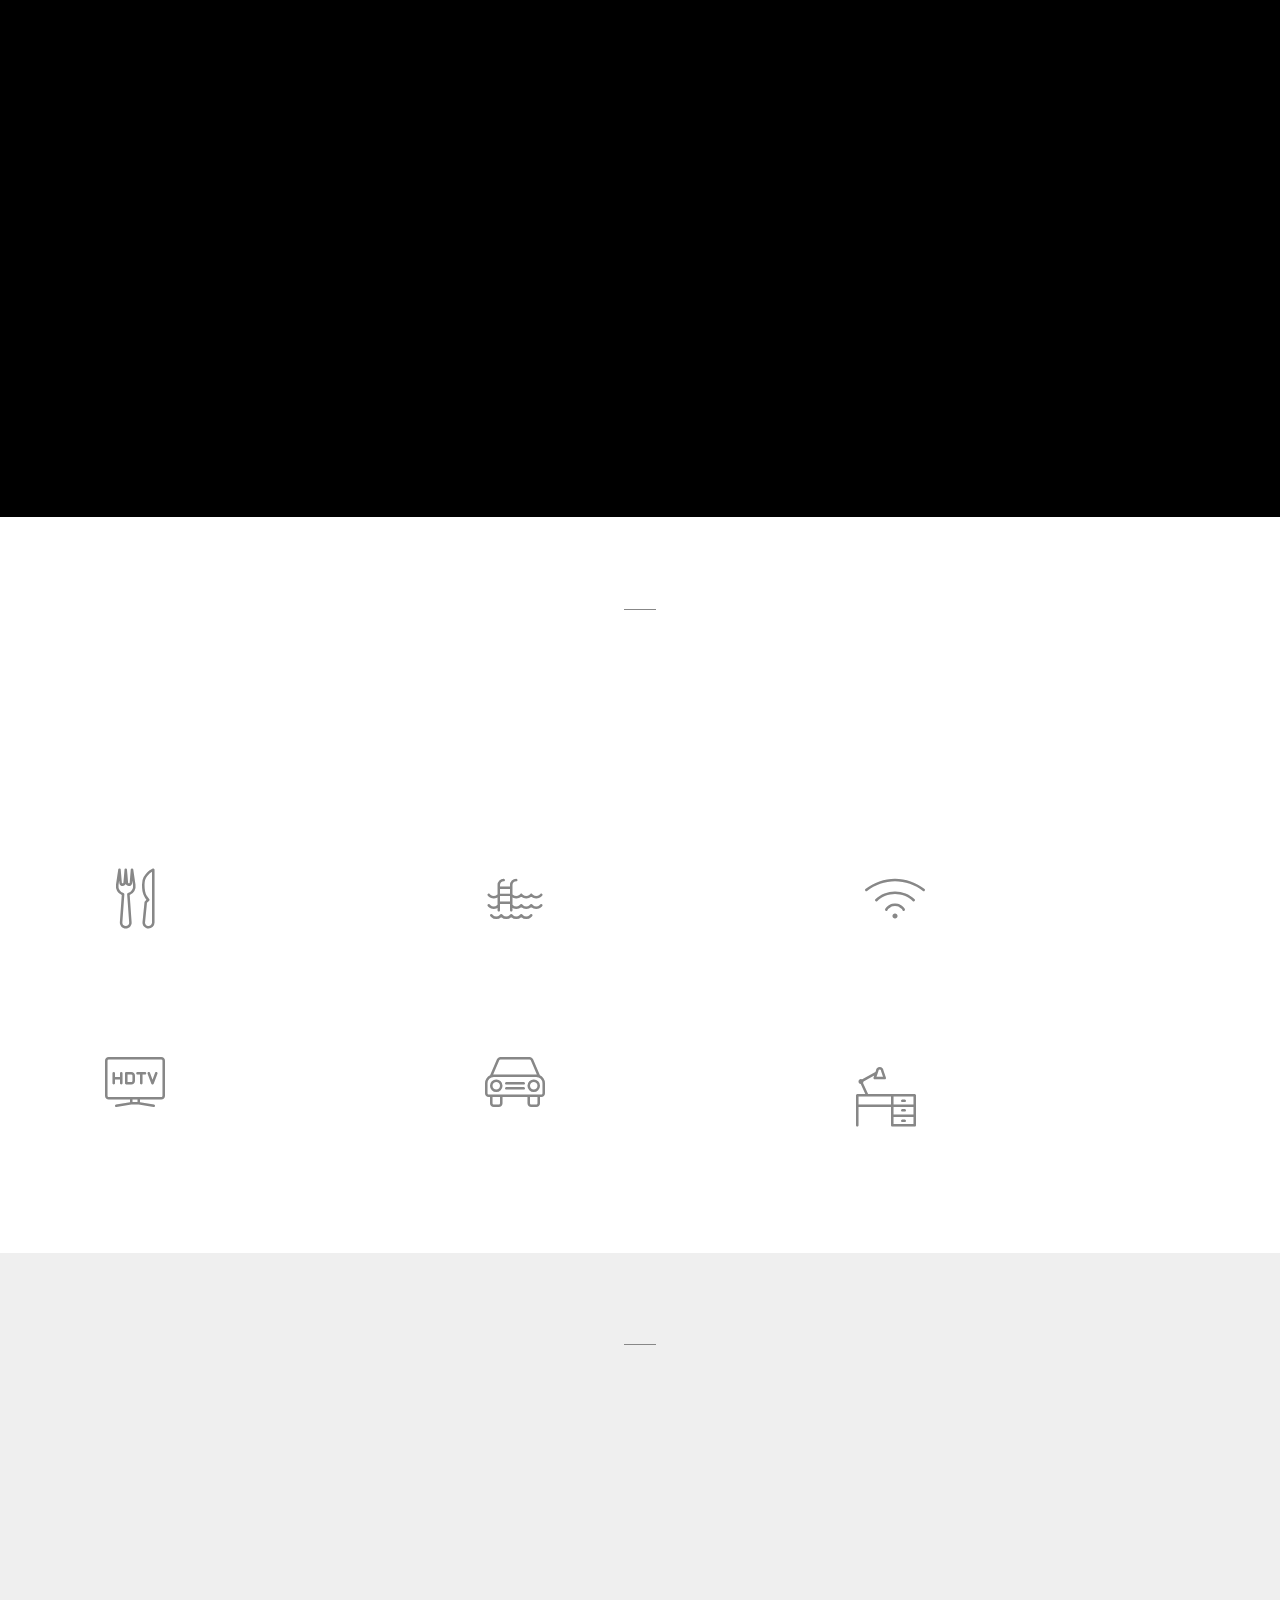
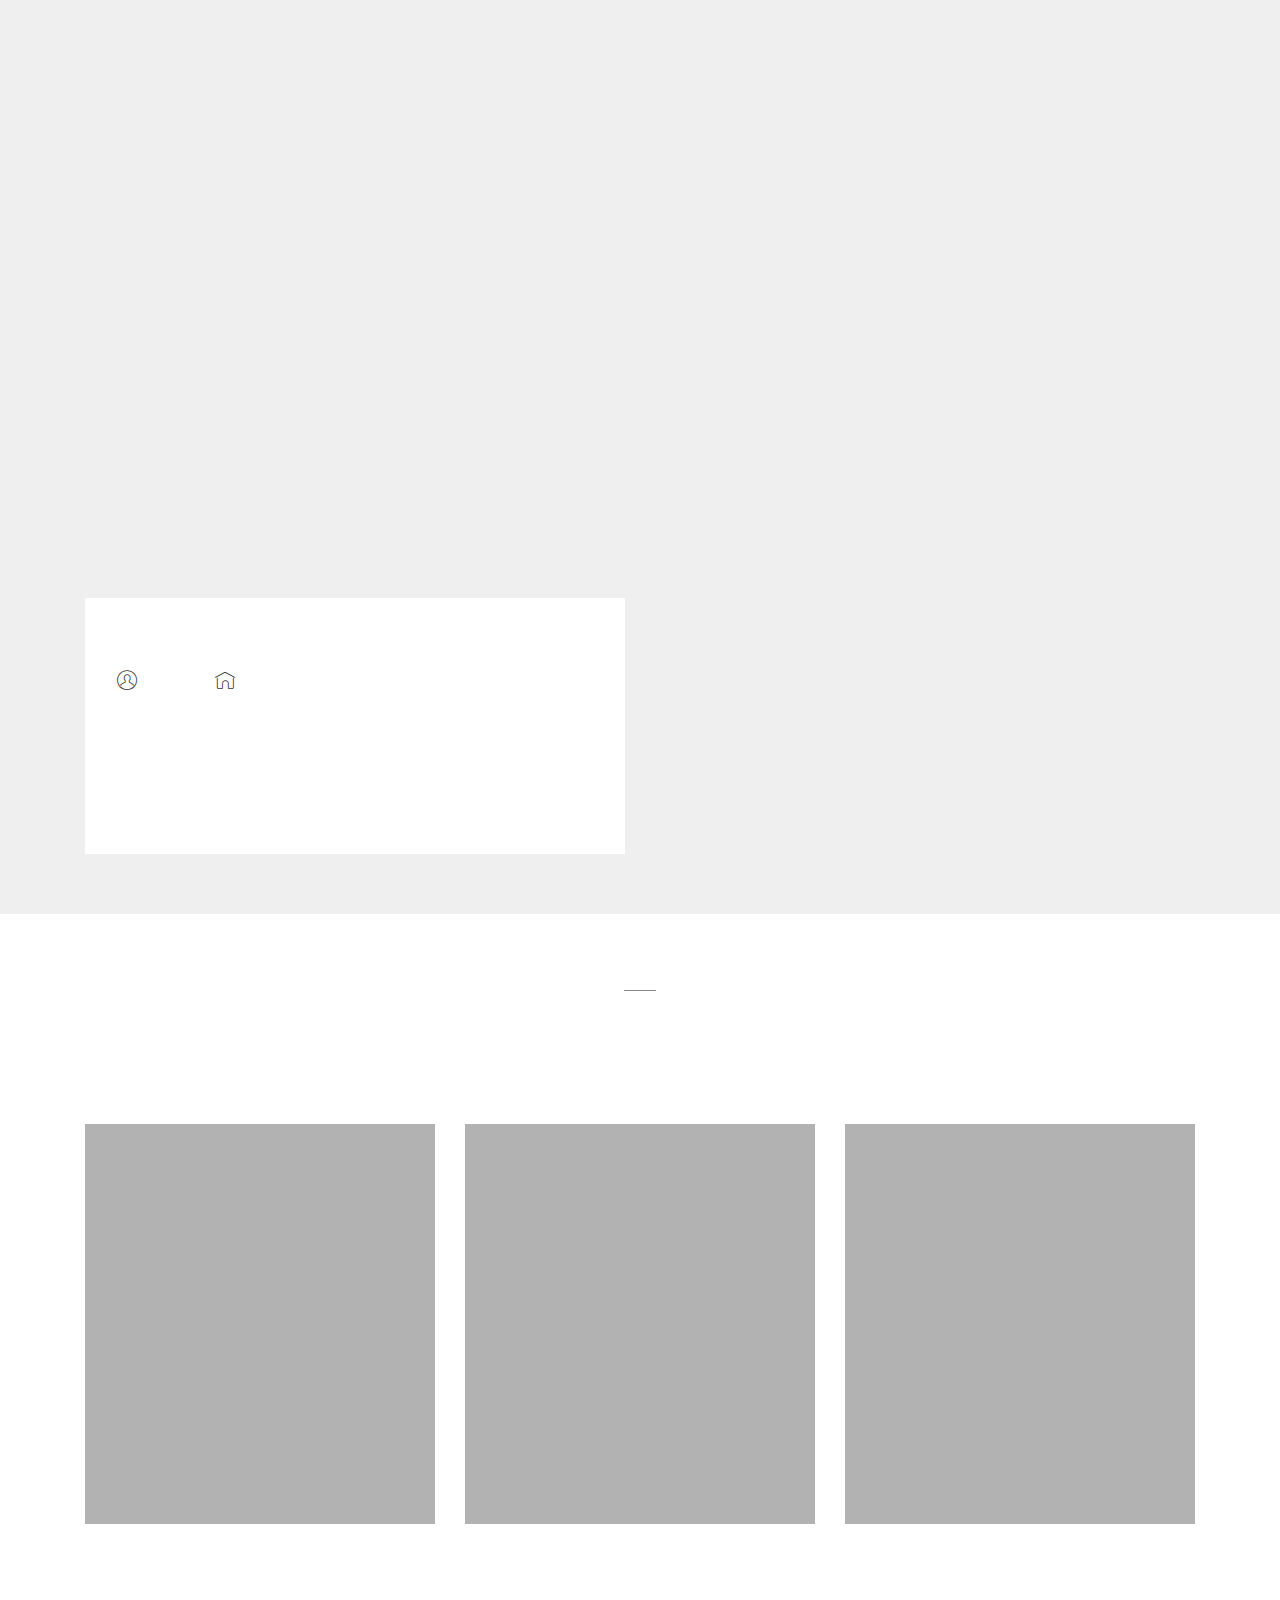
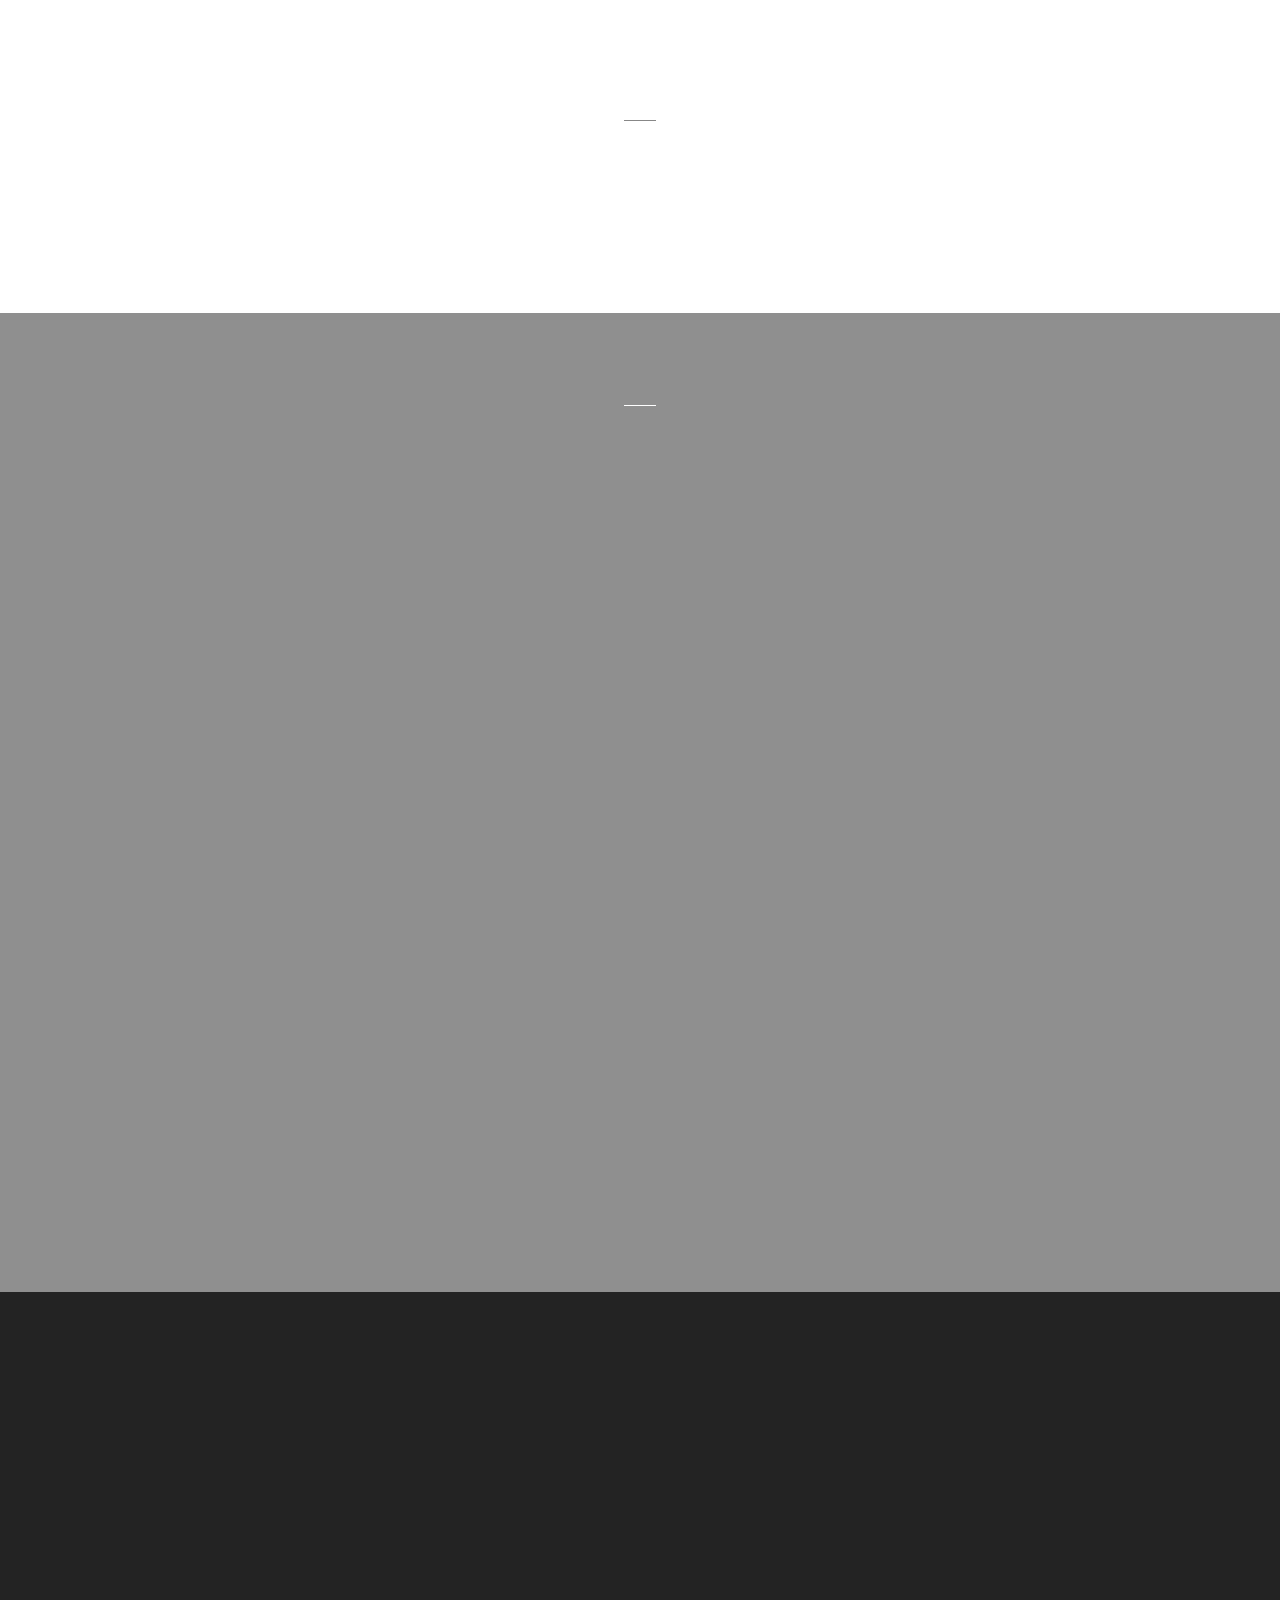
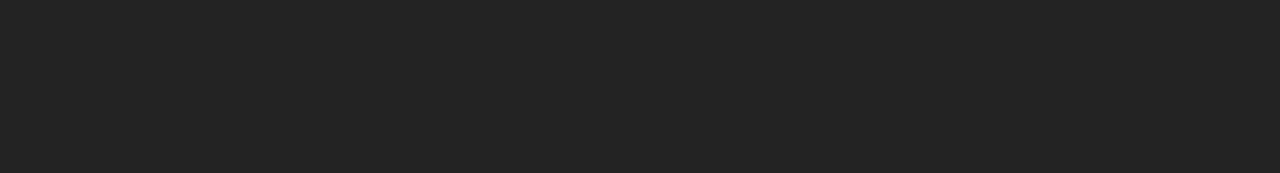
==== commit 741b430f: "create github pages" ====
--- a/index.html
+++ b/index.html
@@ -10,7 +10,7 @@
   <meta property="og:image" content="">
   <meta name="twitter:title" content="Home">
   <meta name="viewport" content="width=device-width, initial-scale=1, minimum-scale=1">
-  <link rel="shortcut icon" href="assets/images/logo-maison-222x63.png" type="image/x-icon">
+  <link rel="shortcut icon" href="assets/images/logo-png-300dpi-blanc-horizontal-500px-428x74.png" type="image/x-icon">
   <meta name="description" content="">
   
   
@@ -20,13 +20,13 @@
   <link rel="stylesheet" href="assets/icon54-v2/style.css">
   <link rel="stylesheet" href="assets/icon54-v3/style.css">
   <link rel="stylesheet" href="assets/icon54-v4/style.css">
+  <link rel="stylesheet" href="assets/FontAwesome/css/font-awesome.css">
   <link rel="stylesheet" href="assets/tether/tether.min.css">
   <link rel="stylesheet" href="assets/bootstrap/css/bootstrap.min.css">
   <link rel="stylesheet" href="assets/bootstrap/css/bootstrap-grid.min.css">
   <link rel="stylesheet" href="assets/bootstrap/css/bootstrap-reboot.min.css">
   <link rel="stylesheet" href="assets/animatecss/animate.min.css">
   <link rel="stylesheet" href="assets/dropdown/css/style.css">
-  <link rel="stylesheet" href="assets/socicon/css/styles.css">
   <link rel="stylesheet" href="assets/theme/css/style.css">
   <link rel="preload" href="https://fonts.googleapis.com/css?family=Gilda+Display:400&display=swap" as="style" onload="this.onload=null;this.rel='stylesheet'">
   <noscript><link rel="stylesheet" href="https://fonts.googleapis.com/css?family=Gilda+Display:400&display=swap"></noscript>
@@ -50,10 +50,10 @@
 		<div class="navbar-brand">
 			<span class="navbar-logo">
 				<a href="index.html">
-					<img src="[data-uri]" alt="" style="height: 3.8rem;" loading="lazy" class="lazyload" data-src="assets/images/logo-maison-222x63.png">
+					<img src="[data-uri]" alt="" style="height: 3.8rem;" loading="lazy" class="lazyload" data-src="assets/images/logo-png-300dpi-blanc-horizontal-500px-428x74.png">
 				</a>
 			</span>
-			<span class="navbar-caption-wrap mbr-section-btn"><a class="navbar-caption text-white text-primary display-7" href="index.html">CAP DE RIVIERE<br></a></span>
+			<span class="navbar-caption-wrap mbr-section-btn"><a class="navbar-caption text-white text-primary display-7" href="index.html"></a></span>
 		</div>
 		<button class="navbar-toggler" type="button" data-toggle="collapse" data-target="#navbarSupportedContent" aria-controls="navbarNavAltMarkup" aria-expanded="false" aria-label="Toggle navigation">
 			<div class="hamburger">
@@ -69,15 +69,11 @@
 				</li>
 				<li class="nav-item">
 					<a class="nav-link link text-warning text-primary display-4" href="page1.html">PHOTOS</a>
-				</li>
-				
-				<li class="nav-item">
-					<a class="nav-link link text-warning display-4" href="#">A PROPOS</a>
 				</li></ul>
 			
 			<div class="navbar-buttons mbr-section-btn"><link href="https://assets.calendly.com/assets/external/widget.css" rel="stylesheet">
 <script src="https://assets.calendly.com/assets/external/widget.js" type="text/javascript" async=""></script>
-                <a class="btn btn-sm btn-white display-4" href="" onclick="Calendly.initPopupWidget({url: 'https://calendly.com/web-capderiviere/pre_booking'});return false;">PRE-RESERVATION&nbsp;</a></div>
+                <a class="btn btn-sm btn-white display-4" href="" onclick="Calendly.initPopupWidget({url: 'https://calendly.com/web-capderiviere/pre_booking'});return false;">PRE-RESERVATION</a></div>
 		</div>
 	</nav>
 </section>
@@ -90,13 +86,13 @@
 	</div>
 
 	<div class="container mbr-white">
-		<h2 class="mbr-section-subtitle mbr-fonts-style display-4">SEJOUR &amp; EVENEMENTS EN MAISON DE MAITRE</h2>
+		<h2 class="mbr-section-subtitle mbr-fonts-style display-4">VOS SEJOURS ET EVENEMENTS PRIVES EN MAISON DE MAITRE</h2>
 		<div class="underline pb-3">
 			<div class="line"></div>
 		</div>
 		<h1 class="mbr-section-title mbr-fonts-style pb-2 display-1">CAP DE RIVIERE</h1>
 		<p class="mbr-text pb-4 mbr-fonts-style display-5">un certain art de vivre à la Française</p>
-		
+		<div class="mbr-section-btn"><a class="btn btn-lg btn-white display-4" href="" onclick="Calendly.initPopupWidget({url: 'https://calendly.com/web-capderiviere/pre_booking'});return false;">PRE-RESERVEZ MAINTENANT</a></div>
 	</div>
 	<div class="mbr-arrow hidden-sm-down" aria-hidden="true">
 		<a href="#next">
@@ -133,7 +129,7 @@
                 </div>
             </div>
             <div class="text-element col-xl-6">
-                <h3 class="mbr-section-subtitle mbr-fonts-style mbr-lighter mbr-white pb-3 display-4">CAP DE RIVIERE - SEJOUR &amp; EVENEMENTS EN MAISON DE MAITRE</h3>
+                <h3 class="mbr-section-subtitle mbr-fonts-style mbr-lighter mbr-white pb-3 display-4">VOS SEJOURS ET EVENEMENTS PRIVES EN MAISON DE MAITRE</h3>
                 
                 <h2 class="mbr-section-title mbr-fonts-style pb-4 mbr-white display-1">
                     Découvrez notre<br><span class="brown">Histoire</span></h2>
@@ -155,7 +151,7 @@
 	<div class="container">
 		<div class="media-container-row">
 			<div class="title" style="width: 66%;">
-				<h2 class="mbr-section-subtitle mbr-fonts-style align-center display-4">CAP DE RIVIERE - SEJOUR &amp; EVENEMENTS EN MAISON DE MAITRE</h2>
+				<h2 class="mbr-section-subtitle mbr-fonts-style align-center display-4">VOS SEJOURS ET EVENEMENTS PRIVES EN MAISON DE MAITRE</h2>
 				<div class="underline align-center pb-3">
 					<div class="line"></div>
 				</div>
@@ -259,7 +255,7 @@
 	
 
 	<div class="container">
-		<h3 class="mbr-section-subtitle main-subtitle mbr-fonts-style mbr-lighter align-center display-4">CAP DE RIVIERE - SEJOUR &amp; EVENEMENTS EN MAISON DE MAITRE</h3>
+		<h3 class="mbr-section-subtitle main-subtitle mbr-fonts-style mbr-lighter align-center display-4">VOS SEJOURS ET EVENEMENTS PRIVES EN MAISON DE MAITRE</h3>
 
 		<div class="underline align-center pb-3">
 			<div class="line"></div>
@@ -361,7 +357,7 @@
 
     
     <div class="container">
-        <h3 class="mbr-section-subtitle main-subtitle mbr-fonts-style align-center mbr-lighter display-4">CAP DE RIVIERE - SEJOUR &amp; EVENEMENTS EN MAISON DE MAITRE</h3>
+        <h3 class="mbr-section-subtitle main-subtitle mbr-fonts-style align-center mbr-lighter display-4">VOS SEJOURS ET EVENEMENTS PRIVES EN MAISON DE MAITRE</h3>
         <div class="underline align-center pb-3">
             <div class="line"></div>
         </div>
@@ -410,26 +406,23 @@
     </div>
 </section>
 
-<section class="social1 cid-tbbgp8cW6k" id="share1-1n">
-
-    
-
-    
-    <h3 class="mbr-section-title align-center mb-3 mbr-fonts-style display-5">
-      <strong>Suivez-nous sur Instagram !</strong></h3>
-    <div class="social-media">
-      <ul class="social-list">
-          <li>
-            <a class="icon-transition" href="#">
-              <span class="mbr-iconfont socicon-instagram socicon"></span>
-            </a>
-          </li>
-          
-          
-          
-          
-      </ul>
-    </div>  
+<section class="mbr-section content3 hotelm4_content3 cid-tbi97O3qyf" id="content3-20">
+
+	
+
+	<div class="container">
+		<div class="media-container-row">
+			<div class="title" style="width: 100%;">
+				<h2 class="mbr-section-subtitle mbr-fonts-style align-center display-4">VOS SEJOURS ET EVENEMENTS PRIVES EN MAISON DE MAITRE</h2>
+				<div class="underline align-center pb-3">
+					<div class="line"></div>
+				</div>
+				<h1 class="mbr-section-title mbr-fonts-style align-center display-2">Suivez-nous sur Instagram !</h1>
+				
+				<div class="mbr-section-btn align-center pt-4"><a class="btn btn-lg btn-primary-outline display-7" href="https://www.instagram.com/capderiviere"><span class="fa fa-instagram mbr-iconfont mbr-iconfont-btn"></span><span style="font-weight: normal;">INSTAGRAM</span></a></div>
+			</div>
+		</div>
+	</div>
 </section>
 
 <section class="elb-widgets cid-tbb21PQiLD" id="eb-instagram-feed-1m"><script src="https://s.electricblaze.com/widget.js" defer=""></script>
@@ -443,7 +436,7 @@
     </div>
 
     <div class="container justify-content-center">
-        <h3 class="mbr-section-subtitle mbr-fonts-style mbr-white mbr-lighter align-center display-4">CAP DE RIVIERE - SEJOUR &amp; EVENEMENTS EN MAISON DE MAITRE</h3>
+        <h3 class="mbr-section-subtitle mbr-fonts-style mbr-white mbr-lighter align-center display-4">VOS SEJOURS ET EVENEMENTS PRIVES EN MAISON DE MAITRE</h3>
 
         <div class="underline align-center pb-3">
             <div class="line"></div>
@@ -501,53 +494,47 @@
     </div>
 </section>
 
-<section class="footer3 hotelm4_footer3 cid-tbbizCR279 mbr-reveal" id="footer3-1u">
-
-	
-
-	
-
-	<div class="container">
-		<div class="row justify-content-center mbr-white">
-			<div class="first-column col-lg-6">
-				<ul class="mbr-list list-inline align-left">
-					
-					
-					
-					
-					
-				<li class="list-inline-item mbr-fonts-style display-7">
-						<a href="#" class="text-white">Home</a>
-					</li><li class="list-inline-item mbr-fonts-style display-7">
-						<a href="#" class="text-white">Home</a>
-					</li><li class="list-inline-item mbr-fonts-style display-7">
-						<a href="#" class="text-white">Home</a>
-					</li><li class="list-inline-item mbr-fonts-style display-7">
-						<a href="#" class="text-white">Home</a>
-					</li></ul>
-			</div>
-			<div class="col-md-6 second-column align-right">
-				<div class="media-wrap">
-					<a href="#">
-						<img src="[data-uri]" alt="" loading="lazy" class="lazyload" data-src="assets/images/logo-png-300px-blance-300x164.png">
-					</a>
-				</div>
-			</div>
-		</div>
-	</div>
-</section>
-
-<section class="footer2 cid-rzMi9GHrgW" once="footer" id="footer2-a">
-
-    
-
-    
-
+<section class="footer4 cid-tbi6nZQNrq" once="footers" id="footer4-1z">
+    
+    
+
+    
     <div class="container">
-        <div class="row justify-content-center mbr-white">
-            <div class="col-12">
-                <p class="mbr-text mb-0 mbr-fonts-style align-center display-4">
-                    © Copyright 2022 Cap de Rivière - All Rights Reserved
+        <div class="row mbr-white">
+            <div class="col-6 col-lg-3 mb-3">
+                <div class="media-wrap col-12">
+                    <a href="index.html">
+                        <img src="[data-uri]" alt="" loading="lazy" class="lazyload" data-src="assets/images/logo-png-300px-blance-copie-250x137.png">
+                    </a>
+                </div>
+            </div>
+            <div class="col-12 col-md-6 col-lg-3">
+                <h5 class="mbr-section-subtitle mbr-fonts-style mb-2 display-7">
+                    A PROPOS</h5>
+                <ul class="list mbr-fonts-style display-4">
+                    <li class="mbr-text item-wrap"><em>Vos séjours et évènements privés en Maison de Maître</em></li>
+                    <li class="mbr-text item-wrap">Sophie Thouvenin &amp; Daniel Sierra</li>
+                </ul>
+            </div>
+            <div class="col-12 col-md-6 col-lg-3">
+                <h5 class="mbr-section-subtitle mbr-fonts-style mb-2 display-7">
+                    ADRESSE</h5>
+                <ul class="list mbr-fonts-style display-4">
+                    <li class="mbr-text item-wrap"><span style="font-size: 0.75rem;">Lieu dit Cap de Rivière</span></li><li class="mbr-text item-wrap"><span style="font-size: 0.75rem;">2485 route de Lafrançaise</span></li><li class="mbr-text item-wrap">82200 Lizac</li>
+                    <li class="mbr-text item-wrap"><br></li>
+                </ul>
+            </div>
+            <div class="col-12 col-md-6 col-lg-3">
+                <h5 class="mbr-section-subtitle mbr-fonts-style mb-2 display-7">CONTACTEZ-NOUS</h5>
+                <ul class="list mbr-fonts-style display-4">
+                    <li class="mbr-text item-wrap">Email. <a href="mailto:contact@capderiviere.fr" class="text-primary">contact@capderiviere.fr</a></li>
+                    <li class="mbr-text item-wrap"><span style="font-size: 0.75rem;">Tel. +33 (0)6 61 71 81 10</span></li>
+                    <li class="mbr-text item-wrap"><a href="https://www.instagram.com/capderiviere/" class="text-primary">Instagram</a></li>
+                </ul>
+            </div>
+            <div class="col-12 mt-5">
+                <p class="mbr-text mb-0 mbr-fonts-style copyright align-center display-4">
+                    © Copyright 2022 Cap de Rivière. All Rights Reserved
                 </p>
             </div>
         </div>
--- a/assets/mobirise/css/mbr-additional.css
+++ b/assets/mobirise/css/mbr-additional.css
@@ -10,10 +10,10 @@
 }
 .display-2 {
   font-family: 'Gilda Display', serif;
-  font-size: 3.5rem;
+  font-size: 3.2rem;
 }
 .display-2 > .mbr-iconfont {
-  font-size: 5.6rem;
+  font-size: 5.12rem;
 }
 .display-4 {
   font-family: 'Roboto', sans-serif;
@@ -24,10 +24,10 @@
 }
 .display-5 {
   font-family: 'Gilda Display', serif;
-  font-size: 1.9rem;
+  font-size: 2rem;
 }
 .display-5 > .mbr-iconfont {
-  font-size: 3.04rem;
+  font-size: 3.2rem;
 }
 .display-7 {
   font-family: 'Roboto', sans-serif;
@@ -48,14 +48,14 @@
     line-height: calc( 1.4 * (2.225rem + (4.5 - 2.225) * ((100vw - 20rem) / (48 - 20))));
   }
   .display-2 {
-    font-size: 2.8rem;
-    font-size: calc( 1.875rem + (3.5 - 1.875) * ((100vw - 20rem) / (48 - 20)));
-    line-height: calc( 1.4 * (1.875rem + (3.5 - 1.875) * ((100vw - 20rem) / (48 - 20))));
+    font-size: 2.56rem;
+    font-size: calc( 1.77rem + (3.2 - 1.77) * ((100vw - 20rem) / (48 - 20)));
+    line-height: calc( 1.4 * (1.77rem + (3.2 - 1.77) * ((100vw - 20rem) / (48 - 20))));
   }
   .display-5 {
-    font-size: 1.52rem;
-    font-size: calc( 1.315rem + (1.9 - 1.315) * ((100vw - 20rem) / (48 - 20)));
-    line-height: calc( 1.4 * (1.315rem + (1.9 - 1.315) * ((100vw - 20rem) / (48 - 20))));
+    font-size: 1.6rem;
+    font-size: calc( 1.35rem + (2 - 1.35) * ((100vw - 20rem) / (48 - 20)));
+    line-height: calc( 1.4 * (1.35rem + (2 - 1.35) * ((100vw - 20rem) / (48 - 20))));
   }
 }
 /* Buttons */
@@ -475,9 +475,20 @@
 .alert-danger {
   background-color: #e26c5a;
 }
+.mbr-section-btn a.btn:not(.btn-form) {
+  border-radius: 100px;
+}
 .mbr-section-btn a.btn:not(.btn-form):hover,
 .mbr-section-btn a.btn:not(.btn-form):focus {
   box-shadow: none !important;
+}
+.mbr-section-btn a.btn:not(.btn-form):hover,
+.mbr-section-btn a.btn:not(.btn-form):focus {
+  -webkit-box-shadow: 0 10px 40px 0 rgba(0, 0, 0, 0.2) !important;
+  box-shadow: 0 10px 40px 0 rgba(0, 0, 0, 0.2) !important;
+}
+.mbr-gallery-filter li a {
+  border-radius: 100px !important;
 }
 .mbr-gallery-filter li.active .btn {
   background-color: #dbb330;
@@ -487,6 +498,9 @@
 .mbr-gallery-filter li.active .btn:focus {
   box-shadow: none;
 }
+.nav-tabs .nav-link {
+  border-radius: 100px !important;
+}
 a,
 a:hover {
   color: #dbb330;
@@ -512,6 +526,9 @@
   color: #ffffff;
 }
 /* Scroll to top button*/
+#scrollToTop a {
+  border-radius: 100px;
+}
 .form-control {
   font-family: 'Roboto', sans-serif;
   font-size: 0.9rem;
@@ -525,6 +542,24 @@
 /* Forms */
 .mbr-form .btn {
   margin: .4rem 0;
+}
+.mbr-form .input-group-btn a.btn {
+  border-radius: 100px !important;
+}
+.mbr-form .input-group-btn a.btn:hover {
+  box-shadow: 0 10px 40px 0 rgba(0, 0, 0, 0.2);
+}
+.mbr-form .input-group-btn button[type="submit"] {
+  border-radius: 100px !important;
+}
+.mbr-form .input-group-btn button[type="submit"]:hover {
+  box-shadow: 0 10px 40px 0 rgba(0, 0, 0, 0.2);
+}
+.form1 .input-group-btn a.btn {
+  border-radius: 0 !important;
+}
+.form1 .input-group-btn button[type="submit"] {
+  border-radius: 0 !important;
 }
 @media (max-width: 767px) {
   .btn {
@@ -1338,61 +1373,23 @@
     padding-bottom: 2rem;
   }
 }
-.cid-tbbgp8cW6k {
-  padding-top: 75px;
+.cid-tbi97O3qyf {
+  padding-top: 30px;
   padding-bottom: 0px;
   background-color: #ffffff;
 }
-.cid-tbbgp8cW6k .icon-transition span {
-  align-items: center;
-  padding: 0.1rem 0.9rem;
-  border-radius: 50%;
-  color: #000000;
-  display: flex;
-  justify-content: center;
-  line-height: 3em;
-  width: 74px;
-  height: 74px;
-  background: #f3f7f9 none repeat scroll 0 0;
-  -webkit-transition: all 0.3s ease-out 0s;
-  transition: all 0.3s ease-out 0s;
-  font-size: 14px;
-}
-.cid-tbbgp8cW6k .mbr-iconfont {
-  align-items: center;
-}
-.cid-tbbgp8cW6k .mbr-iconfont:before {
-  font-size: 30px;
-  display: flex;
-  justify-content: center;
-}
-.cid-tbbgp8cW6k .social-list {
-  display: flex;
-  flex-wrap: wrap;
-  justify-content: center;
-}
-.cid-tbbgp8cW6k .icon-transition span:hover {
-  background-color: #000000;
-  color: #f3f7f9;
-}
-.cid-tbbgp8cW6k .social-media {
-  padding: 0;
-}
-.cid-tbbgp8cW6k .social-media ul {
+.cid-tbi97O3qyf .underline .line {
+  width: 2rem;
+  height: 1px;
+  background: #878787;
+  display: inline-block;
+}
+.cid-tbi97O3qyf .mbr-text {
   margin: 0;
-  padding: 0;
-}
-.cid-tbbgp8cW6k .social-media ul li {
-  padding: 4px;
-  display: inline-block;
-}
-.cid-tbbgp8cW6k .mbr-list,
-.cid-tbbgp8cW6k .social-media UL {
-  text-align: left;
 }
 @media (max-width: 767px) {
-  .cid-tbbgp8cW6k .social-list {
-    text-align: center !important;
+  .cid-tbi97O3qyf .title {
+    width: 100% !important;
   }
 }
 .cid-tbb21PQiLD .Ercae {
@@ -1476,46 +1473,86 @@
     margin-bottom: 2rem;
   }
 }
-.cid-tbbizCR279 {
-  padding-top: 30px;
-  padding-bottom: 45px;
+.cid-tbi6nZQNrq {
+  padding-top: 5rem;
+  padding-bottom: 5rem;
   background-color: #232323;
 }
-.cid-tbbizCR279 .first-column {
-  display: inline-flex;
-  -webkit-align-items: center;
+.cid-tbi6nZQNrq .media-wrap {
+  padding: 0;
+  max-width: 50%;
+}
+@media (max-width: 991px) {
+  .cid-tbi6nZQNrq .media-wrap {
+    margin-bottom: 1rem;
+  }
+}
+@media (max-width: 768px) {
+  .cid-tbi6nZQNrq .media-wrap {
+    margin: 0 auto 25px;
+  }
+}
+@media (max-width: 767px) {
+  .cid-tbi6nZQNrq .row {
+    text-align: center;
+  }
+  .cid-tbi6nZQNrq .row > div {
+    margin: auto;
+  }
+  .cid-tbi6nZQNrq .social-row {
+    justify-content: center;
+  }
+}
+.cid-tbi6nZQNrq .social-row {
+  display: flex;
+  flex-wrap: wrap;
+}
+.cid-tbi6nZQNrq .list {
+  list-style: none;
+  padding-left: 0;
+  color: #b9cdd0;
+}
+@media (max-width: 991px) {
+  .cid-tbi6nZQNrq .list {
+    margin-bottom: 2rem;
+  }
+}
+@media (min-width: 992px) {
+  .cid-tbi6nZQNrq .list {
+    margin-bottom: 0rem;
+  }
+}
+.cid-tbi6nZQNrq .soc-item {
+  display: flex;
   align-items: center;
-}
-.cid-tbbizCR279 .second-column img {
-  object-fit: cover;
-  object-position: center center;
-  width: 51%;
-}
-.cid-tbbizCR279 .mbr-list {
-  margin: 0;
-}
-.cid-tbbizCR279 .mbr-list li:not(:last-child) {
-  margin-right: 2.5rem;
+  justify-content: center;
+  border-radius: 50%;
+  background-color: white;
+  margin-right: 0.5rem;
+  margin-bottom: 1rem;
+  padding: 0.5rem;
+  height: 2.5rem;
+  width: 2.5rem;
+}
+.cid-tbi6nZQNrq .mbr-iconfont {
+  color: black;
 }
 @media (max-width: 991px) {
-  .cid-tbbizCR279 .first-column {
-    -webkit-justify-content: center;
-    justify-content: center;
-    padding-bottom: 1rem;
-  }
-  .cid-tbbizCR279 .second-column {
-    text-align: center;
-  }
-}
-@media (max-width: 767px) {
-  .cid-tbbizCR279 .mbr-list li:not(:last-child) {
-    margin-right: 1rem;
-  }
-}
-.cid-rzMi9GHrgW {
-  padding-top: 30px;
-  padding-bottom: 30px;
-  background-color: #232323;
+  .cid-tbi6nZQNrq div > *:last-child {
+    margin-top: 0 !important;
+  }
+}
+.cid-tbi6nZQNrq .mbr-fallback-image.disabled {
+  display: none;
+}
+.cid-tbi6nZQNrq .mbr-fallback-image {
+  display: block;
+  background-size: cover;
+  background-position: center center;
+  width: 100%;
+  height: 100%;
+  position: absolute;
+  top: 0;
 }
 .cid-t7YP8Sp0mK {
   padding-top: 60px;
@@ -1836,11 +1873,6 @@
   .cid-t7YUPS43gX .card .card-img {
     text-align: right !important;
   }
-}
-.cid-t7YOx8AI41 {
-  padding-top: 30px;
-  padding-bottom: 30px;
-  background-color: #232323;
 }
 .cid-t7YOx8NuyJ .nav-item:focus,
 .cid-t7YOx8NuyJ .nav-link:focus {
@@ -2121,7 +2153,7 @@
   color: #ffffff !important;
 }
 .cid-t7YOx8NuyJ .dropdown-item:hover {
-  color: #000000 !important;
+  color: #232323 !important;
 }
 .cid-t7YOx8NuyJ .nav-item .nav-link::before {
   position: absolute;
@@ -2168,55 +2200,56 @@
     top: 100%;
   }
 }
-.cid-tbbizCR279 {
-  padding-top: 30px;
-  padding-bottom: 45px;
-  background-color: #232323;
-}
-.cid-tbbizCR279 .first-column {
-  display: inline-flex;
-  -webkit-align-items: center;
-  align-items: center;
-}
-.cid-tbbizCR279 .second-column img {
-  object-fit: cover;
-  object-position: center center;
-  width: 51%;
-}
-.cid-tbbizCR279 .mbr-list {
-  margin: 0;
-}
-.cid-tbbizCR279 .mbr-list li:not(:last-child) {
-  margin-right: 2.5rem;
-}
-@media (max-width: 991px) {
-  .cid-tbbizCR279 .first-column {
-    -webkit-justify-content: center;
-    justify-content: center;
-    padding-bottom: 1rem;
-  }
-  .cid-tbbizCR279 .second-column {
-    text-align: center;
-  }
-}
-@media (max-width: 767px) {
-  .cid-tbbizCR279 .mbr-list li:not(:last-child) {
-    margin-right: 1rem;
-  }
-}
-.cid-tbgWRnvakX {
+.cid-tbi6nZQNrq {
   padding-top: 5rem;
   padding-bottom: 5rem;
   background-color: #232323;
 }
-.cid-tbgWRnvakX .social-row {
+.cid-tbi6nZQNrq .media-wrap {
+  padding: 0;
+  max-width: 50%;
+}
+@media (max-width: 991px) {
+  .cid-tbi6nZQNrq .media-wrap {
+    margin-bottom: 1rem;
+  }
+}
+@media (max-width: 768px) {
+  .cid-tbi6nZQNrq .media-wrap {
+    margin: 0 auto 25px;
+  }
+}
+@media (max-width: 767px) {
+  .cid-tbi6nZQNrq .row {
+    text-align: center;
+  }
+  .cid-tbi6nZQNrq .row > div {
+    margin: auto;
+  }
+  .cid-tbi6nZQNrq .social-row {
+    justify-content: center;
+  }
+}
+.cid-tbi6nZQNrq .social-row {
   display: flex;
   flex-wrap: wrap;
 }
-.cid-tbgWRnvakX .wrapper {
-  max-width: 350px;
-}
-.cid-tbgWRnvakX .soc-item {
+.cid-tbi6nZQNrq .list {
+  list-style: none;
+  padding-left: 0;
+  color: #b9cdd0;
+}
+@media (max-width: 991px) {
+  .cid-tbi6nZQNrq .list {
+    margin-bottom: 2rem;
+  }
+}
+@media (min-width: 992px) {
+  .cid-tbi6nZQNrq .list {
+    margin-bottom: 0rem;
+  }
+}
+.cid-tbi6nZQNrq .soc-item {
   display: flex;
   align-items: center;
   justify-content: center;
@@ -2228,107 +2261,25 @@
   height: 2.5rem;
   width: 2.5rem;
 }
-@media (max-width: 767px) {
-  .cid-tbgWRnvakX .row {
-    text-align: center;
-  }
-  .cid-tbgWRnvakX .social-row {
-    justify-content: center;
-  }
-}
-.cid-tbgWRnvakX .list {
-  list-style: none;
-  padding-left: 0;
-  color: #bbbbbb;
+.cid-tbi6nZQNrq .mbr-iconfont {
+  color: black;
 }
 @media (max-width: 991px) {
-  .cid-tbgWRnvakX .list {
-    margin-bottom: 2rem;
-  }
-}
-@media (min-width: 992px) {
-  .cid-tbgWRnvakX .list {
-    margin-bottom: 0rem;
-  }
-}
-.cid-tbgWRnvakX .mbr-text {
-  color: #ffffff;
-}
-.cid-tbgWRnvakX .mbr-iconfont {
-  color: black;
-}
-.cid-tbgWRnvakX img {
-  max-width: 100px;
-  height: auto;
-  margin-bottom: 40px;
-}
-.cid-tbgWRnvakX .social-list {
-  padding-left: 0;
-  margin-bottom: 0;
-  list-style: none;
-  display: flex;
+  .cid-tbi6nZQNrq div > *:last-child {
+    margin-top: 0 !important;
+  }
+}
+.cid-tbi6nZQNrq .mbr-fallback-image.disabled {
+  display: none;
+}
+.cid-tbi6nZQNrq .mbr-fallback-image {
+  display: block;
+  background-size: cover;
+  background-position: center center;
   width: 100%;
-  -webkit-flex-wrap: wrap;
-  flex-wrap: wrap;
-}
-.cid-tbgWRnvakX .social-list .mbr-iconfont-social {
-  font-size: 1.1rem;
-  color: #ffffff;
-  border: none;
-  border-radius: 50%;
-  padding: 0.6rem;
-  transition: all 0.3s;
-  display: block;
-  cursor: pointer;
-}
-.cid-tbgWRnvakX .social-list .soc-item {
-  margin-right: 1rem;
-  background-color: #dbb330;
-}
-.cid-tbgWRnvakX .social-list a {
-  margin: 0;
-  -webkit-transition: 0.2s linear;
-  transition: 0.2s linear;
-}
-@media (max-width: 767px) {
-  .cid-tbgWRnvakX .social-list {
-    -webkit-justify-content: center;
-    justify-content: center;
-  }
-}
-.cid-tbgWRnvakX .item-wrap {
-  margin-bottom: 16px;
-}
-.cid-tbgWRnvakX .item-wrap:last-child {
-  margin-bottom: 0;
-}
-.cid-tbgWRnvakX .mbr-section-subtitle {
-  margin-bottom: 20px;
-  color: #ffffff;
-}
-.cid-tbgWRnvakX .text {
-  margin-bottom: 36px;
-  color: #ffffff;
-}
-.cid-tbgWRnvakX a {
-  font-weight: 400 !important;
-}
-.cid-tbgWRnvakX a.text-danger:hover {
-  color: #EABB80 !important;
-}
-@media (max-width: 768px) {
-  .cid-tbgWRnvakX img {
-    display: inline;
-  }
-  .cid-tbgWRnvakX .b:nth-child(3) {
-    padding-top: 30px;
-  }
-  .cid-tbgWRnvakX .b:nth-child(4) {
-    padding-top: 30px;
-  }
-}
-.cid-tbgWRnvakX .text1 {
-  color: #ffffff;
+  height: 100%;
+  position: absolute;
+  top: 0;
 }
 .cid-t61zjFAKtG {
   padding-top: 120px;
@@ -2508,11 +2459,6 @@
 .cid-t61zaqQES3 .underline {
   color: #ffffff;
 }
-.cid-rzMi9GHrgW {
-  padding-top: 30px;
-  padding-bottom: 30px;
-  background-color: #232323;
-}
 .cid-t61APhRZix .nav-item:focus,
 .cid-t61APhRZix .nav-link:focus {
   outline: none;
@@ -2792,7 +2738,7 @@
   color: #ffffff !important;
 }
 .cid-t61APhRZix .dropdown-item:hover {
-  color: #000000 !important;
+  color: #232323 !important;
 }
 .cid-t61APhRZix .nav-item .nav-link::before {
   position: absolute;
@@ -2839,55 +2785,56 @@
     top: 100%;
   }
 }
-.cid-tbbizCR279 {
-  padding-top: 30px;
-  padding-bottom: 45px;
-  background-color: #232323;
-}
-.cid-tbbizCR279 .first-column {
-  display: inline-flex;
-  -webkit-align-items: center;
-  align-items: center;
-}
-.cid-tbbizCR279 .second-column img {
-  object-fit: cover;
-  object-position: center center;
-  width: 51%;
-}
-.cid-tbbizCR279 .mbr-list {
-  margin: 0;
-}
-.cid-tbbizCR279 .mbr-list li:not(:last-child) {
-  margin-right: 2.5rem;
-}
-@media (max-width: 991px) {
-  .cid-tbbizCR279 .first-column {
-    -webkit-justify-content: center;
-    justify-content: center;
-    padding-bottom: 1rem;
-  }
-  .cid-tbbizCR279 .second-column {
-    text-align: center;
-  }
-}
-@media (max-width: 767px) {
-  .cid-tbbizCR279 .mbr-list li:not(:last-child) {
-    margin-right: 1rem;
-  }
-}
-.cid-tbgWRnvakX {
+.cid-tbi6nZQNrq {
   padding-top: 5rem;
   padding-bottom: 5rem;
   background-color: #232323;
 }
-.cid-tbgWRnvakX .social-row {
+.cid-tbi6nZQNrq .media-wrap {
+  padding: 0;
+  max-width: 50%;
+}
+@media (max-width: 991px) {
+  .cid-tbi6nZQNrq .media-wrap {
+    margin-bottom: 1rem;
+  }
+}
+@media (max-width: 768px) {
+  .cid-tbi6nZQNrq .media-wrap {
+    margin: 0 auto 25px;
+  }
+}
+@media (max-width: 767px) {
+  .cid-tbi6nZQNrq .row {
+    text-align: center;
+  }
+  .cid-tbi6nZQNrq .row > div {
+    margin: auto;
+  }
+  .cid-tbi6nZQNrq .social-row {
+    justify-content: center;
+  }
+}
+.cid-tbi6nZQNrq .social-row {
   display: flex;
   flex-wrap: wrap;
 }
-.cid-tbgWRnvakX .wrapper {
-  max-width: 350px;
-}
-.cid-tbgWRnvakX .soc-item {
+.cid-tbi6nZQNrq .list {
+  list-style: none;
+  padding-left: 0;
+  color: #b9cdd0;
+}
+@media (max-width: 991px) {
+  .cid-tbi6nZQNrq .list {
+    margin-bottom: 2rem;
+  }
+}
+@media (min-width: 992px) {
+  .cid-tbi6nZQNrq .list {
+    margin-bottom: 0rem;
+  }
+}
+.cid-tbi6nZQNrq .soc-item {
   display: flex;
   align-items: center;
   justify-content: center;
@@ -2899,105 +2846,23 @@
   height: 2.5rem;
   width: 2.5rem;
 }
-@media (max-width: 767px) {
-  .cid-tbgWRnvakX .row {
-    text-align: center;
-  }
-  .cid-tbgWRnvakX .social-row {
-    justify-content: center;
-  }
-}
-.cid-tbgWRnvakX .list {
-  list-style: none;
-  padding-left: 0;
-  color: #bbbbbb;
+.cid-tbi6nZQNrq .mbr-iconfont {
+  color: black;
 }
 @media (max-width: 991px) {
-  .cid-tbgWRnvakX .list {
-    margin-bottom: 2rem;
-  }
-}
-@media (min-width: 992px) {
-  .cid-tbgWRnvakX .list {
-    margin-bottom: 0rem;
-  }
-}
-.cid-tbgWRnvakX .mbr-text {
-  color: #ffffff;
-}
-.cid-tbgWRnvakX .mbr-iconfont {
-  color: black;
-}
-.cid-tbgWRnvakX img {
-  max-width: 100px;
-  height: auto;
-  margin-bottom: 40px;
-}
-.cid-tbgWRnvakX .social-list {
-  padding-left: 0;
-  margin-bottom: 0;
-  list-style: none;
-  display: flex;
+  .cid-tbi6nZQNrq div > *:last-child {
+    margin-top: 0 !important;
+  }
+}
+.cid-tbi6nZQNrq .mbr-fallback-image.disabled {
+  display: none;
+}
+.cid-tbi6nZQNrq .mbr-fallback-image {
+  display: block;
+  background-size: cover;
+  background-position: center center;
   width: 100%;
-  -webkit-flex-wrap: wrap;
-  flex-wrap: wrap;
-}
-.cid-tbgWRnvakX .social-list .mbr-iconfont-social {
-  font-size: 1.1rem;
-  color: #ffffff;
-  border: none;
-  border-radius: 50%;
-  padding: 0.6rem;
-  transition: all 0.3s;
-  display: block;
-  cursor: pointer;
-}
-.cid-tbgWRnvakX .social-list .soc-item {
-  margin-right: 1rem;
-  background-color: #dbb330;
-}
-.cid-tbgWRnvakX .social-list a {
-  margin: 0;
-  -webkit-transition: 0.2s linear;
-  transition: 0.2s linear;
-}
-@media (max-width: 767px) {
-  .cid-tbgWRnvakX .social-list {
-    -webkit-justify-content: center;
-    justify-content: center;
-  }
-}
-.cid-tbgWRnvakX .item-wrap {
-  margin-bottom: 16px;
-}
-.cid-tbgWRnvakX .item-wrap:last-child {
-  margin-bottom: 0;
-}
-.cid-tbgWRnvakX .mbr-section-subtitle {
-  margin-bottom: 20px;
-  color: #ffffff;
-}
-.cid-tbgWRnvakX .text {
-  margin-bottom: 36px;
-  color: #ffffff;
-}
-.cid-tbgWRnvakX a {
-  font-weight: 400 !important;
-}
-.cid-tbgWRnvakX a.text-danger:hover {
-  color: #EABB80 !important;
-}
-@media (max-width: 768px) {
-  .cid-tbgWRnvakX img {
-    display: inline;
-  }
-  .cid-tbgWRnvakX .b:nth-child(3) {
-    padding-top: 30px;
-  }
-  .cid-tbgWRnvakX .b:nth-child(4) {
-    padding-top: 30px;
-  }
-}
-.cid-tbgWRnvakX .text1 {
-  color: #ffffff;
-}
+  height: 100%;
+  position: absolute;
+  top: 0;
+}
--- a/assets/mobirise/css/mbr-additional.css
+++ b/assets/mobirise/css/mbr-additional.css
@@ -10,10 +10,10 @@
 }
 .display-2 {
   font-family: 'Gilda Display', serif;
-  font-size: 3.5rem;
+  font-size: 3.2rem;
 }
 .display-2 > .mbr-iconfont {
-  font-size: 5.6rem;
+  font-size: 5.12rem;
 }
 .display-4 {
   font-family: 'Roboto', sans-serif;
@@ -24,10 +24,10 @@
 }
 .display-5 {
   font-family: 'Gilda Display', serif;
-  font-size: 1.9rem;
+  font-size: 2rem;
 }
 .display-5 > .mbr-iconfont {
-  font-size: 3.04rem;
+  font-size: 3.2rem;
 }
 .display-7 {
   font-family: 'Roboto', sans-serif;
@@ -48,14 +48,14 @@
     line-height: calc( 1.4 * (2.225rem + (4.5 - 2.225) * ((100vw - 20rem) / (48 - 20))));
   }
   .display-2 {
-    font-size: 2.8rem;
-    font-size: calc( 1.875rem + (3.5 - 1.875) * ((100vw - 20rem) / (48 - 20)));
-    line-height: calc( 1.4 * (1.875rem + (3.5 - 1.875) * ((100vw - 20rem) / (48 - 20))));
+    font-size: 2.56rem;
+    font-size: calc( 1.77rem + (3.2 - 1.77) * ((100vw - 20rem) / (48 - 20)));
+    line-height: calc( 1.4 * (1.77rem + (3.2 - 1.77) * ((100vw - 20rem) / (48 - 20))));
   }
   .display-5 {
-    font-size: 1.52rem;
-    font-size: calc( 1.315rem + (1.9 - 1.315) * ((100vw - 20rem) / (48 - 20)));
-    line-height: calc( 1.4 * (1.315rem + (1.9 - 1.315) * ((100vw - 20rem) / (48 - 20))));
+    font-size: 1.6rem;
+    font-size: calc( 1.35rem + (2 - 1.35) * ((100vw - 20rem) / (48 - 20)));
+    line-height: calc( 1.4 * (1.35rem + (2 - 1.35) * ((100vw - 20rem) / (48 - 20))));
   }
 }
 /* Buttons */
@@ -475,9 +475,20 @@
 .alert-danger {
   background-color: #e26c5a;
 }
+.mbr-section-btn a.btn:not(.btn-form) {
+  border-radius: 100px;
+}
 .mbr-section-btn a.btn:not(.btn-form):hover,
 .mbr-section-btn a.btn:not(.btn-form):focus {
   box-shadow: none !important;
+}
+.mbr-section-btn a.btn:not(.btn-form):hover,
+.mbr-section-btn a.btn:not(.btn-form):focus {
+  -webkit-box-shadow: 0 10px 40px 0 rgba(0, 0, 0, 0.2) !important;
+  box-shadow: 0 10px 40px 0 rgba(0, 0, 0, 0.2) !important;
+}
+.mbr-gallery-filter li a {
+  border-radius: 100px !important;
 }
 .mbr-gallery-filter li.active .btn {
   background-color: #dbb330;
@@ -487,6 +498,9 @@
 .mbr-gallery-filter li.active .btn:focus {
   box-shadow: none;
 }
+.nav-tabs .nav-link {
+  border-radius: 100px !important;
+}
 a,
 a:hover {
   color: #dbb330;
@@ -512,6 +526,9 @@
   color: #ffffff;
 }
 /* Scroll to top button*/
+#scrollToTop a {
+  border-radius: 100px;
+}
 .form-control {
   font-family: 'Roboto', sans-serif;
   font-size: 0.9rem;
@@ -525,6 +542,24 @@
 /* Forms */
 .mbr-form .btn {
   margin: .4rem 0;
+}
+.mbr-form .input-group-btn a.btn {
+  border-radius: 100px !important;
+}
+.mbr-form .input-group-btn a.btn:hover {
+  box-shadow: 0 10px 40px 0 rgba(0, 0, 0, 0.2);
+}
+.mbr-form .input-group-btn button[type="submit"] {
+  border-radius: 100px !important;
+}
+.mbr-form .input-group-btn button[type="submit"]:hover {
+  box-shadow: 0 10px 40px 0 rgba(0, 0, 0, 0.2);
+}
+.form1 .input-group-btn a.btn {
+  border-radius: 0 !important;
+}
+.form1 .input-group-btn button[type="submit"] {
+  border-radius: 0 !important;
 }
 @media (max-width: 767px) {
   .btn {
@@ -1338,61 +1373,23 @@
     padding-bottom: 2rem;
   }
 }
-.cid-tbbgp8cW6k {
-  padding-top: 75px;
+.cid-tbi97O3qyf {
+  padding-top: 30px;
   padding-bottom: 0px;
   background-color: #ffffff;
 }
-.cid-tbbgp8cW6k .icon-transition span {
-  align-items: center;
-  padding: 0.1rem 0.9rem;
-  border-radius: 50%;
-  color: #000000;
-  display: flex;
-  justify-content: center;
-  line-height: 3em;
-  width: 74px;
-  height: 74px;
-  background: #f3f7f9 none repeat scroll 0 0;
-  -webkit-transition: all 0.3s ease-out 0s;
-  transition: all 0.3s ease-out 0s;
-  font-size: 14px;
-}
-.cid-tbbgp8cW6k .mbr-iconfont {
-  align-items: center;
-}
-.cid-tbbgp8cW6k .mbr-iconfont:before {
-  font-size: 30px;
-  display: flex;
-  justify-content: center;
-}
-.cid-tbbgp8cW6k .social-list {
-  display: flex;
-  flex-wrap: wrap;
-  justify-content: center;
-}
-.cid-tbbgp8cW6k .icon-transition span:hover {
-  background-color: #000000;
-  color: #f3f7f9;
-}
-.cid-tbbgp8cW6k .social-media {
-  padding: 0;
-}
-.cid-tbbgp8cW6k .social-media ul {
+.cid-tbi97O3qyf .underline .line {
+  width: 2rem;
+  height: 1px;
+  background: #878787;
+  display: inline-block;
+}
+.cid-tbi97O3qyf .mbr-text {
   margin: 0;
-  padding: 0;
-}
-.cid-tbbgp8cW6k .social-media ul li {
-  padding: 4px;
-  display: inline-block;
-}
-.cid-tbbgp8cW6k .mbr-list,
-.cid-tbbgp8cW6k .social-media UL {
-  text-align: left;
 }
 @media (max-width: 767px) {
-  .cid-tbbgp8cW6k .social-list {
-    text-align: center !important;
+  .cid-tbi97O3qyf .title {
+    width: 100% !important;
   }
 }
 .cid-tbb21PQiLD .Ercae {
@@ -1476,46 +1473,86 @@
     margin-bottom: 2rem;
   }
 }
-.cid-tbbizCR279 {
-  padding-top: 30px;
-  padding-bottom: 45px;
+.cid-tbi6nZQNrq {
+  padding-top: 5rem;
+  padding-bottom: 5rem;
   background-color: #232323;
 }
-.cid-tbbizCR279 .first-column {
-  display: inline-flex;
-  -webkit-align-items: center;
+.cid-tbi6nZQNrq .media-wrap {
+  padding: 0;
+  max-width: 50%;
+}
+@media (max-width: 991px) {
+  .cid-tbi6nZQNrq .media-wrap {
+    margin-bottom: 1rem;
+  }
+}
+@media (max-width: 768px) {
+  .cid-tbi6nZQNrq .media-wrap {
+    margin: 0 auto 25px;
+  }
+}
+@media (max-width: 767px) {
+  .cid-tbi6nZQNrq .row {
+    text-align: center;
+  }
+  .cid-tbi6nZQNrq .row > div {
+    margin: auto;
+  }
+  .cid-tbi6nZQNrq .social-row {
+    justify-content: center;
+  }
+}
+.cid-tbi6nZQNrq .social-row {
+  display: flex;
+  flex-wrap: wrap;
+}
+.cid-tbi6nZQNrq .list {
+  list-style: none;
+  padding-left: 0;
+  color: #b9cdd0;
+}
+@media (max-width: 991px) {
+  .cid-tbi6nZQNrq .list {
+    margin-bottom: 2rem;
+  }
+}
+@media (min-width: 992px) {
+  .cid-tbi6nZQNrq .list {
+    margin-bottom: 0rem;
+  }
+}
+.cid-tbi6nZQNrq .soc-item {
+  display: flex;
   align-items: center;
-}
-.cid-tbbizCR279 .second-column img {
-  object-fit: cover;
-  object-position: center center;
-  width: 51%;
-}
-.cid-tbbizCR279 .mbr-list {
-  margin: 0;
-}
-.cid-tbbizCR279 .mbr-list li:not(:last-child) {
-  margin-right: 2.5rem;
+  justify-content: center;
+  border-radius: 50%;
+  background-color: white;
+  margin-right: 0.5rem;
+  margin-bottom: 1rem;
+  padding: 0.5rem;
+  height: 2.5rem;
+  width: 2.5rem;
+}
+.cid-tbi6nZQNrq .mbr-iconfont {
+  color: black;
 }
 @media (max-width: 991px) {
-  .cid-tbbizCR279 .first-column {
-    -webkit-justify-content: center;
-    justify-content: center;
-    padding-bottom: 1rem;
-  }
-  .cid-tbbizCR279 .second-column {
-    text-align: center;
-  }
-}
-@media (max-width: 767px) {
-  .cid-tbbizCR279 .mbr-list li:not(:last-child) {
-    margin-right: 1rem;
-  }
-}
-.cid-rzMi9GHrgW {
-  padding-top: 30px;
-  padding-bottom: 30px;
-  background-color: #232323;
+  .cid-tbi6nZQNrq div > *:last-child {
+    margin-top: 0 !important;
+  }
+}
+.cid-tbi6nZQNrq .mbr-fallback-image.disabled {
+  display: none;
+}
+.cid-tbi6nZQNrq .mbr-fallback-image {
+  display: block;
+  background-size: cover;
+  background-position: center center;
+  width: 100%;
+  height: 100%;
+  position: absolute;
+  top: 0;
 }
 .cid-t7YP8Sp0mK {
   padding-top: 60px;
@@ -1836,11 +1873,6 @@
   .cid-t7YUPS43gX .card .card-img {
     text-align: right !important;
   }
-}
-.cid-t7YOx8AI41 {
-  padding-top: 30px;
-  padding-bottom: 30px;
-  background-color: #232323;
 }
 .cid-t7YOx8NuyJ .nav-item:focus,
 .cid-t7YOx8NuyJ .nav-link:focus {
@@ -2121,7 +2153,7 @@
   color: #ffffff !important;
 }
 .cid-t7YOx8NuyJ .dropdown-item:hover {
-  color: #000000 !important;
+  color: #232323 !important;
 }
 .cid-t7YOx8NuyJ .nav-item .nav-link::before {
   position: absolute;
@@ -2168,55 +2200,56 @@
     top: 100%;
   }
 }
-.cid-tbbizCR279 {
-  padding-top: 30px;
-  padding-bottom: 45px;
-  background-color: #232323;
-}
-.cid-tbbizCR279 .first-column {
-  display: inline-flex;
-  -webkit-align-items: center;
-  align-items: center;
-}
-.cid-tbbizCR279 .second-column img {
-  object-fit: cover;
-  object-position: center center;
-  width: 51%;
-}
-.cid-tbbizCR279 .mbr-list {
-  margin: 0;
-}
-.cid-tbbizCR279 .mbr-list li:not(:last-child) {
-  margin-right: 2.5rem;
-}
-@media (max-width: 991px) {
-  .cid-tbbizCR279 .first-column {
-    -webkit-justify-content: center;
-    justify-content: center;
-    padding-bottom: 1rem;
-  }
-  .cid-tbbizCR279 .second-column {
-    text-align: center;
-  }
-}
-@media (max-width: 767px) {
-  .cid-tbbizCR279 .mbr-list li:not(:last-child) {
-    margin-right: 1rem;
-  }
-}
-.cid-tbgWRnvakX {
+.cid-tbi6nZQNrq {
   padding-top: 5rem;
   padding-bottom: 5rem;
   background-color: #232323;
 }
-.cid-tbgWRnvakX .social-row {
+.cid-tbi6nZQNrq .media-wrap {
+  padding: 0;
+  max-width: 50%;
+}
+@media (max-width: 991px) {
+  .cid-tbi6nZQNrq .media-wrap {
+    margin-bottom: 1rem;
+  }
+}
+@media (max-width: 768px) {
+  .cid-tbi6nZQNrq .media-wrap {
+    margin: 0 auto 25px;
+  }
+}
+@media (max-width: 767px) {
+  .cid-tbi6nZQNrq .row {
+    text-align: center;
+  }
+  .cid-tbi6nZQNrq .row > div {
+    margin: auto;
+  }
+  .cid-tbi6nZQNrq .social-row {
+    justify-content: center;
+  }
+}
+.cid-tbi6nZQNrq .social-row {
   display: flex;
   flex-wrap: wrap;
 }
-.cid-tbgWRnvakX .wrapper {
-  max-width: 350px;
-}
-.cid-tbgWRnvakX .soc-item {
+.cid-tbi6nZQNrq .list {
+  list-style: none;
+  padding-left: 0;
+  color: #b9cdd0;
+}
+@media (max-width: 991px) {
+  .cid-tbi6nZQNrq .list {
+    margin-bottom: 2rem;
+  }
+}
+@media (min-width: 992px) {
+  .cid-tbi6nZQNrq .list {
+    margin-bottom: 0rem;
+  }
+}
+.cid-tbi6nZQNrq .soc-item {
   display: flex;
   align-items: center;
   justify-content: center;
@@ -2228,107 +2261,25 @@
   height: 2.5rem;
   width: 2.5rem;
 }
-@media (max-width: 767px) {
-  .cid-tbgWRnvakX .row {
-    text-align: center;
-  }
-  .cid-tbgWRnvakX .social-row {
-    justify-content: center;
-  }
-}
-.cid-tbgWRnvakX .list {
-  list-style: none;
-  padding-left: 0;
-  color: #bbbbbb;
+.cid-tbi6nZQNrq .mbr-iconfont {
+  color: black;
 }
 @media (max-width: 991px) {
-  .cid-tbgWRnvakX .list {
-    margin-bottom: 2rem;
-  }
-}
-@media (min-width: 992px) {
-  .cid-tbgWRnvakX .list {
-    margin-bottom: 0rem;
-  }
-}
-.cid-tbgWRnvakX .mbr-text {
-  color: #ffffff;
-}
-.cid-tbgWRnvakX .mbr-iconfont {
-  color: black;
-}
-.cid-tbgWRnvakX img {
-  max-width: 100px;
-  height: auto;
-  margin-bottom: 40px;
-}
-.cid-tbgWRnvakX .social-list {
-  padding-left: 0;
-  margin-bottom: 0;
-  list-style: none;
-  display: flex;
+  .cid-tbi6nZQNrq div > *:last-child {
+    margin-top: 0 !important;
+  }
+}
+.cid-tbi6nZQNrq .mbr-fallback-image.disabled {
+  display: none;
+}
+.cid-tbi6nZQNrq .mbr-fallback-image {
+  display: block;
+  background-size: cover;
+  background-position: center center;
   width: 100%;
-  -webkit-flex-wrap: wrap;
-  flex-wrap: wrap;
-}
-.cid-tbgWRnvakX .social-list .mbr-iconfont-social {
-  font-size: 1.1rem;
-  color: #ffffff;
-  border: none;
-  border-radius: 50%;
-  padding: 0.6rem;
-  transition: all 0.3s;
-  display: block;
-  cursor: pointer;
-}
-.cid-tbgWRnvakX .social-list .soc-item {
-  margin-right: 1rem;
-  background-color: #dbb330;
-}
-.cid-tbgWRnvakX .social-list a {
-  margin: 0;
-  -webkit-transition: 0.2s linear;
-  transition: 0.2s linear;
-}
-@media (max-width: 767px) {
-  .cid-tbgWRnvakX .social-list {
-    -webkit-justify-content: center;
-    justify-content: center;
-  }
-}
-.cid-tbgWRnvakX .item-wrap {
-  margin-bottom: 16px;
-}
-.cid-tbgWRnvakX .item-wrap:last-child {
-  margin-bottom: 0;
-}
-.cid-tbgWRnvakX .mbr-section-subtitle {
-  margin-bottom: 20px;
-  color: #ffffff;
-}
-.cid-tbgWRnvakX .text {
-  margin-bottom: 36px;
-  color: #ffffff;
-}
-.cid-tbgWRnvakX a {
-  font-weight: 400 !important;
-}
-.cid-tbgWRnvakX a.text-danger:hover {
-  color: #EABB80 !important;
-}
-@media (max-width: 768px) {
-  .cid-tbgWRnvakX img {
-    display: inline;
-  }
-  .cid-tbgWRnvakX .b:nth-child(3) {
-    padding-top: 30px;
-  }
-  .cid-tbgWRnvakX .b:nth-child(4) {
-    padding-top: 30px;
-  }
-}
-.cid-tbgWRnvakX .text1 {
-  color: #ffffff;
+  height: 100%;
+  position: absolute;
+  top: 0;
 }
 .cid-t61zjFAKtG {
   padding-top: 120px;
@@ -2508,11 +2459,6 @@
 .cid-t61zaqQES3 .underline {
   color: #ffffff;
 }
-.cid-rzMi9GHrgW {
-  padding-top: 30px;
-  padding-bottom: 30px;
-  background-color: #232323;
-}
 .cid-t61APhRZix .nav-item:focus,
 .cid-t61APhRZix .nav-link:focus {
   outline: none;
@@ -2792,7 +2738,7 @@
   color: #ffffff !important;
 }
 .cid-t61APhRZix .dropdown-item:hover {
-  color: #000000 !important;
+  color: #232323 !important;
 }
 .cid-t61APhRZix .nav-item .nav-link::before {
   position: absolute;
@@ -2839,55 +2785,56 @@
     top: 100%;
   }
 }
-.cid-tbbizCR279 {
-  padding-top: 30px;
-  padding-bottom: 45px;
-  background-color: #232323;
-}
-.cid-tbbizCR279 .first-column {
-  display: inline-flex;
-  -webkit-align-items: center;
-  align-items: center;
-}
-.cid-tbbizCR279 .second-column img {
-  object-fit: cover;
-  object-position: center center;
-  width: 51%;
-}
-.cid-tbbizCR279 .mbr-list {
-  margin: 0;
-}
-.cid-tbbizCR279 .mbr-list li:not(:last-child) {
-  margin-right: 2.5rem;
-}
-@media (max-width: 991px) {
-  .cid-tbbizCR279 .first-column {
-    -webkit-justify-content: center;
-    justify-content: center;
-    padding-bottom: 1rem;
-  }
-  .cid-tbbizCR279 .second-column {
-    text-align: center;
-  }
-}
-@media (max-width: 767px) {
-  .cid-tbbizCR279 .mbr-list li:not(:last-child) {
-    margin-right: 1rem;
-  }
-}
-.cid-tbgWRnvakX {
+.cid-tbi6nZQNrq {
   padding-top: 5rem;
   padding-bottom: 5rem;
   background-color: #232323;
 }
-.cid-tbgWRnvakX .social-row {
+.cid-tbi6nZQNrq .media-wrap {
+  padding: 0;
+  max-width: 50%;
+}
+@media (max-width: 991px) {
+  .cid-tbi6nZQNrq .media-wrap {
+    margin-bottom: 1rem;
+  }
+}
+@media (max-width: 768px) {
+  .cid-tbi6nZQNrq .media-wrap {
+    margin: 0 auto 25px;
+  }
+}
+@media (max-width: 767px) {
+  .cid-tbi6nZQNrq .row {
+    text-align: center;
+  }
+  .cid-tbi6nZQNrq .row > div {
+    margin: auto;
+  }
+  .cid-tbi6nZQNrq .social-row {
+    justify-content: center;
+  }
+}
+.cid-tbi6nZQNrq .social-row {
   display: flex;
   flex-wrap: wrap;
 }
-.cid-tbgWRnvakX .wrapper {
-  max-width: 350px;
-}
-.cid-tbgWRnvakX .soc-item {
+.cid-tbi6nZQNrq .list {
+  list-style: none;
+  padding-left: 0;
+  color: #b9cdd0;
+}
+@media (max-width: 991px) {
+  .cid-tbi6nZQNrq .list {
+    margin-bottom: 2rem;
+  }
+}
+@media (min-width: 992px) {
+  .cid-tbi6nZQNrq .list {
+    margin-bottom: 0rem;
+  }
+}
+.cid-tbi6nZQNrq .soc-item {
   display: flex;
   align-items: center;
   justify-content: center;
@@ -2899,105 +2846,23 @@
   height: 2.5rem;
   width: 2.5rem;
 }
-@media (max-width: 767px) {
-  .cid-tbgWRnvakX .row {
-    text-align: center;
-  }
-  .cid-tbgWRnvakX .social-row {
-    justify-content: center;
-  }
-}
-.cid-tbgWRnvakX .list {
-  list-style: none;
-  padding-left: 0;
-  color: #bbbbbb;
+.cid-tbi6nZQNrq .mbr-iconfont {
+  color: black;
 }
 @media (max-width: 991px) {
-  .cid-tbgWRnvakX .list {
-    margin-bottom: 2rem;
-  }
-}
-@media (min-width: 992px) {
-  .cid-tbgWRnvakX .list {
-    margin-bottom: 0rem;
-  }
-}
-.cid-tbgWRnvakX .mbr-text {
-  color: #ffffff;
-}
-.cid-tbgWRnvakX .mbr-iconfont {
-  color: black;
-}
-.cid-tbgWRnvakX img {
-  max-width: 100px;
-  height: auto;
-  margin-bottom: 40px;
-}
-.cid-tbgWRnvakX .social-list {
-  padding-left: 0;
-  margin-bottom: 0;
-  list-style: none;
-  display: flex;
+  .cid-tbi6nZQNrq div > *:last-child {
+    margin-top: 0 !important;
+  }
+}
+.cid-tbi6nZQNrq .mbr-fallback-image.disabled {
+  display: none;
+}
+.cid-tbi6nZQNrq .mbr-fallback-image {
+  display: block;
+  background-size: cover;
+  background-position: center center;
   width: 100%;
-  -webkit-flex-wrap: wrap;
-  flex-wrap: wrap;
-}
-.cid-tbgWRnvakX .social-list .mbr-iconfont-social {
-  font-size: 1.1rem;
-  color: #ffffff;
-  border: none;
-  border-radius: 50%;
-  padding: 0.6rem;
-  transition: all 0.3s;
-  display: block;
-  cursor: pointer;
-}
-.cid-tbgWRnvakX .social-list .soc-item {
-  margin-right: 1rem;
-  background-color: #dbb330;
-}
-.cid-tbgWRnvakX .social-list a {
-  margin: 0;
-  -webkit-transition: 0.2s linear;
-  transition: 0.2s linear;
-}
-@media (max-width: 767px) {
-  .cid-tbgWRnvakX .social-list {
-    -webkit-justify-content: center;
-    justify-content: center;
-  }
-}
-.cid-tbgWRnvakX .item-wrap {
-  margin-bottom: 16px;
-}
-.cid-tbgWRnvakX .item-wrap:last-child {
-  margin-bottom: 0;
-}
-.cid-tbgWRnvakX .mbr-section-subtitle {
-  margin-bottom: 20px;
-  color: #ffffff;
-}
-.cid-tbgWRnvakX .text {
-  margin-bottom: 36px;
-  color: #ffffff;
-}
-.cid-tbgWRnvakX a {
-  font-weight: 400 !important;
-}
-.cid-tbgWRnvakX a.text-danger:hover {
-  color: #EABB80 !important;
-}
-@media (max-width: 768px) {
-  .cid-tbgWRnvakX img {
-    display: inline;
-  }
-  .cid-tbgWRnvakX .b:nth-child(3) {
-    padding-top: 30px;
-  }
-  .cid-tbgWRnvakX .b:nth-child(4) {
-    padding-top: 30px;
-  }
-}
-.cid-tbgWRnvakX .text1 {
-  color: #ffffff;
-}
+  height: 100%;
+  position: absolute;
+  top: 0;
+}
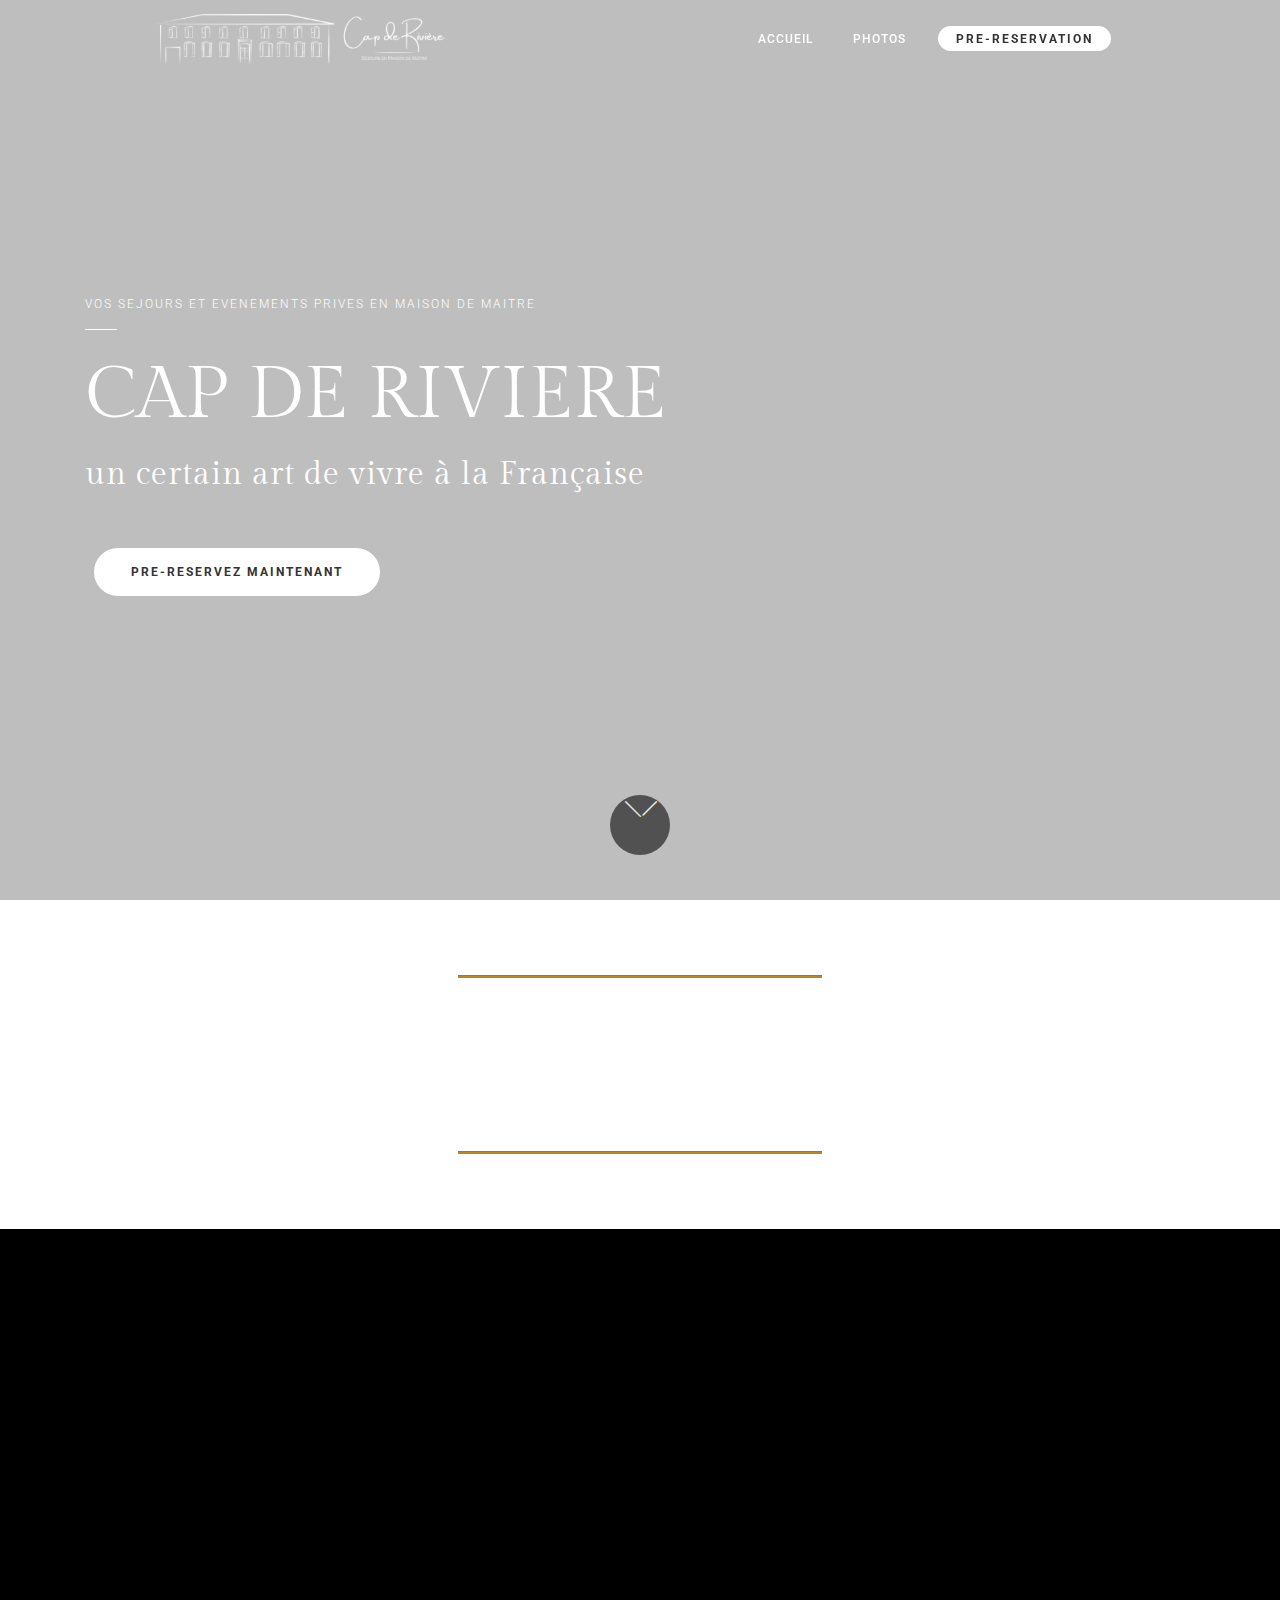
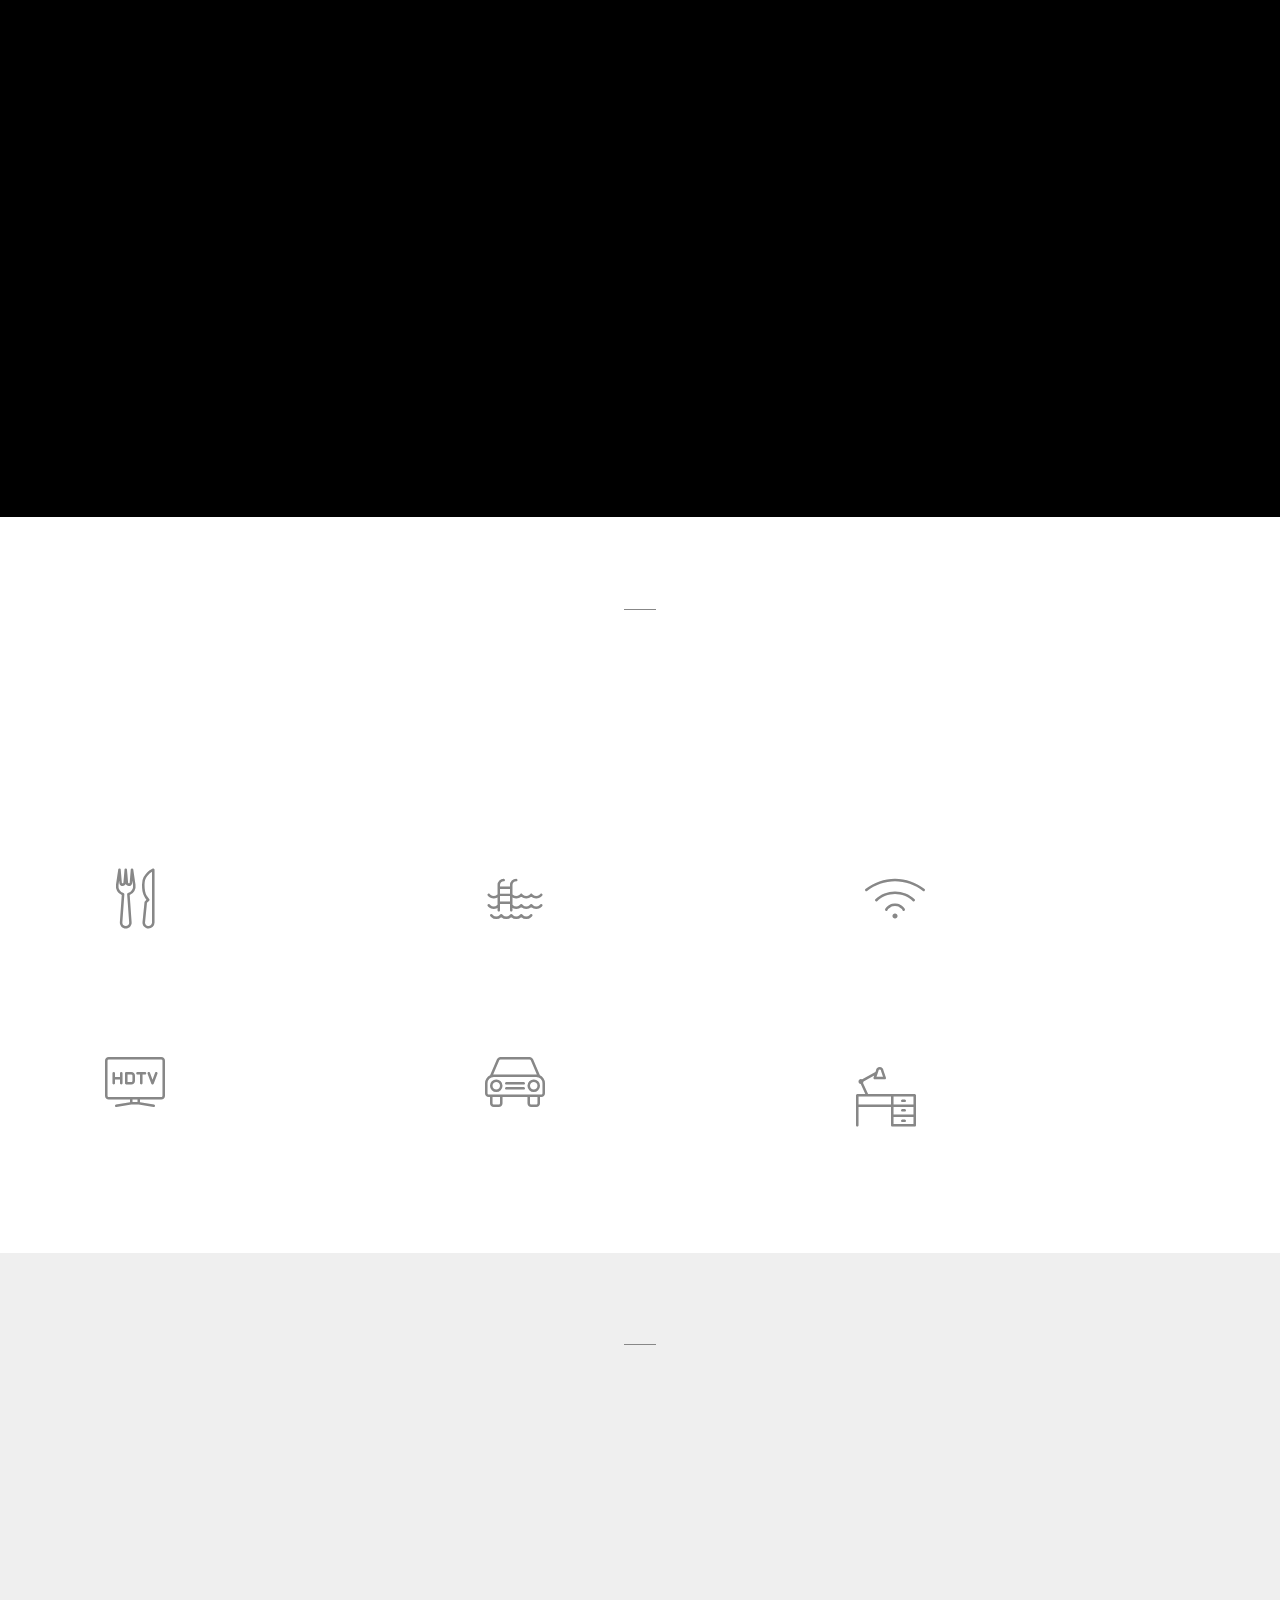
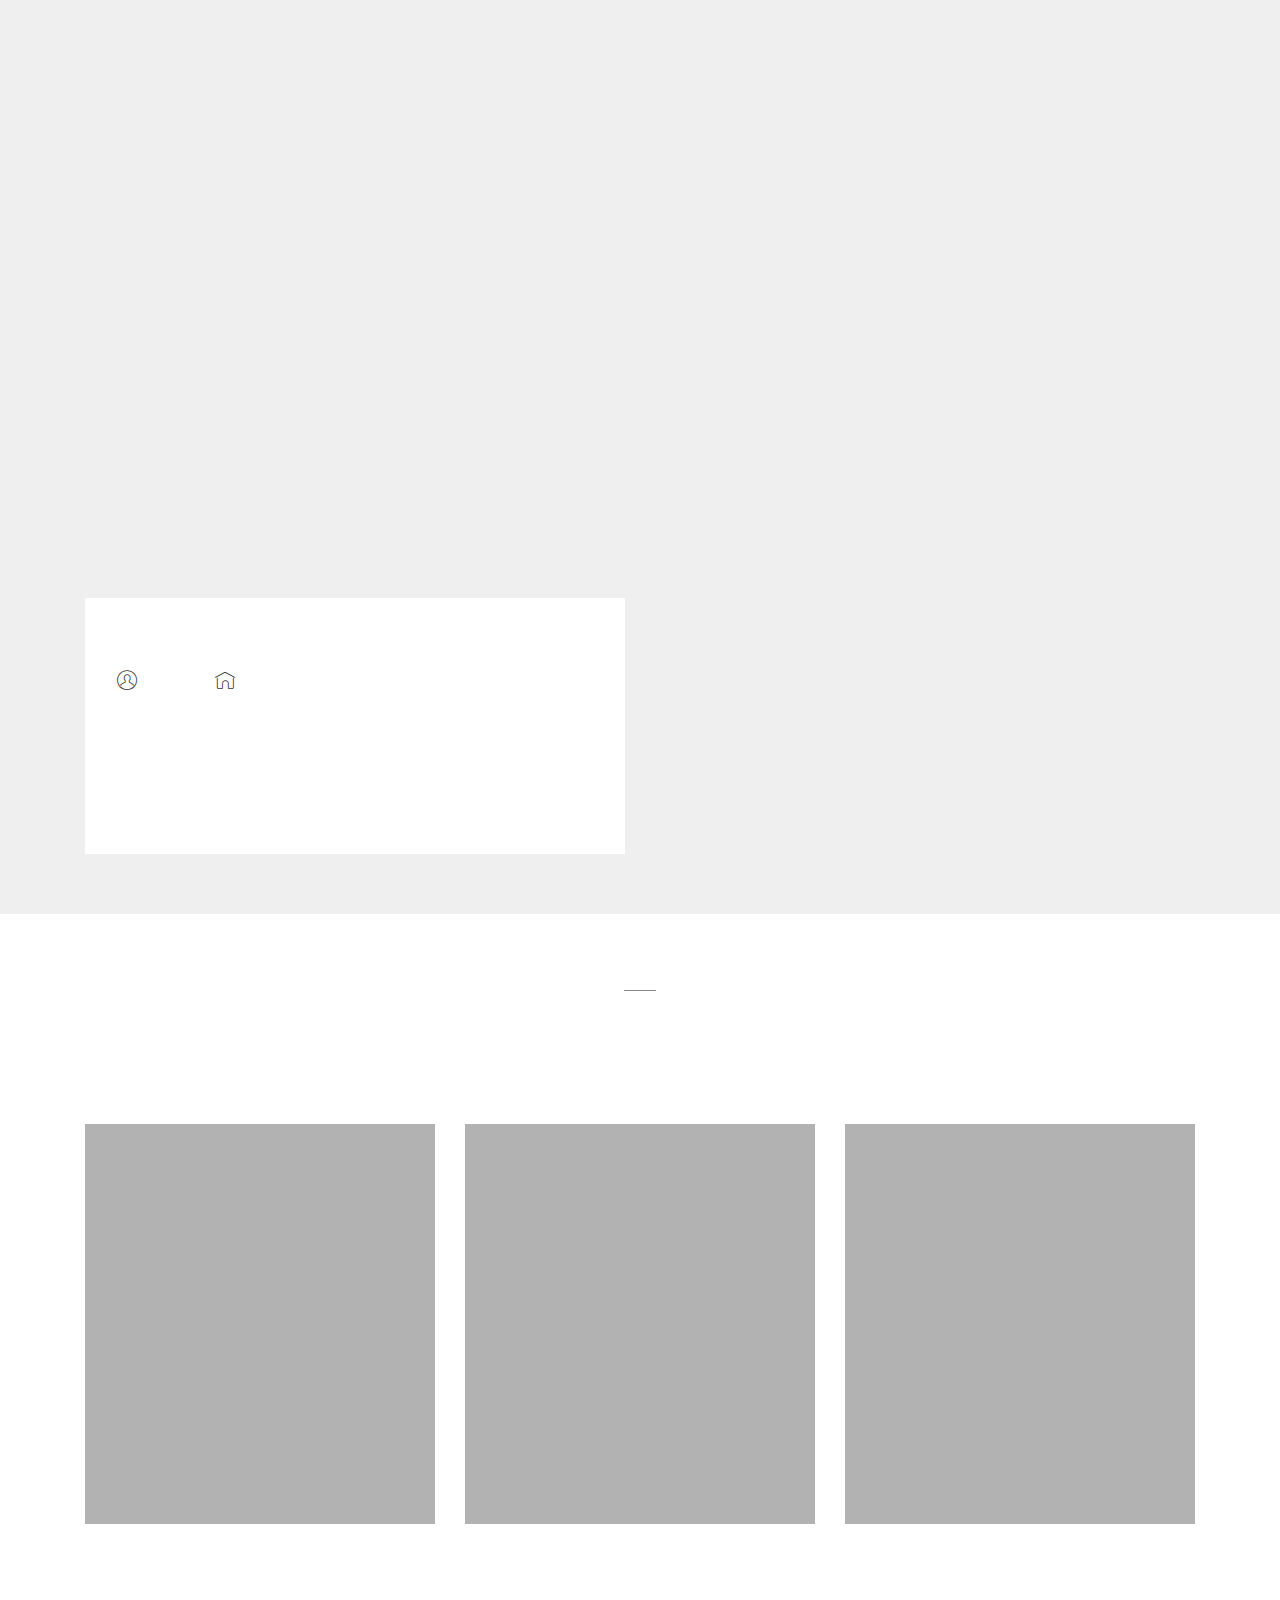
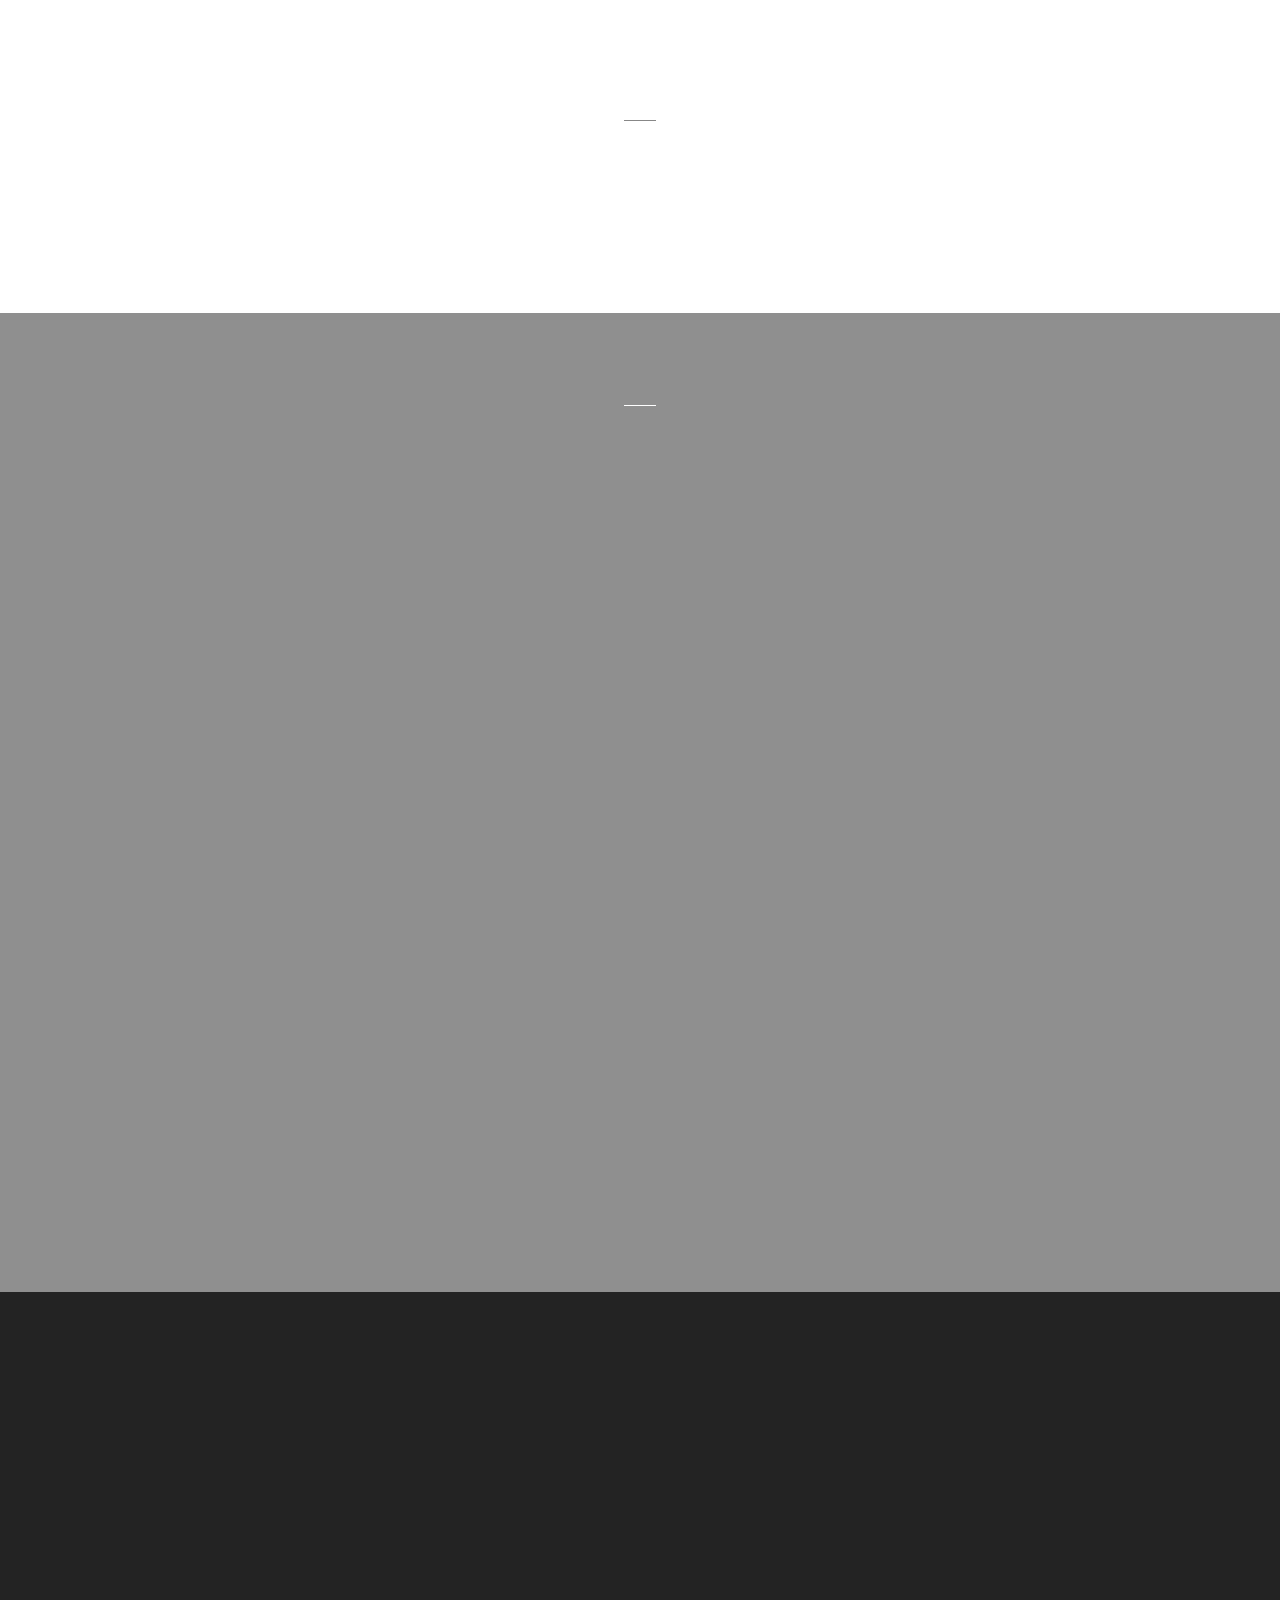
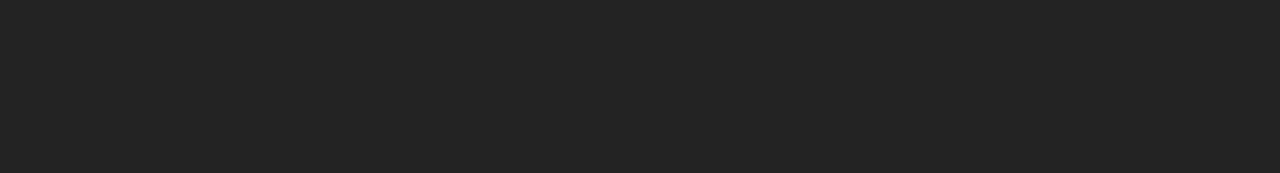
==== commit efa0b9f6: "create github pages" ====
--- a/index.html
+++ b/index.html
@@ -78,11 +78,11 @@
 	</nav>
 </section>
 
-<section class="header3 hotelm4_header3 cid-t5Ne2gI9Cr mbr-fullscreen" data-bg-video="https://www.youtube.com/embed/9sXsGreUf08?vq=hd720&amp;rel=0&amp;mute=1&amp;showinfo=0&amp;autoplay=1&amp;loop=1" id="header3-0">
-
-	
-
-	<div class="mbr-overlay" style="opacity: 0.1; background-color: rgb(0, 0, 0);">
+<section class="header3 hotelm4_header3 cid-t5Ne2gI9Cr mbr-fullscreen" data-bg-video="https://youtu.be/xc5r99Qta2o?rel=0&amp;mute=1&amp;showinfo=0&amp;autoplay=0&amp;loop=0" id="header3-0">
+
+	
+
+	<div class="mbr-overlay" style="opacity: 0.2; background-color: rgb(0, 0, 0);">
 	</div>
 
 	<div class="container mbr-white">
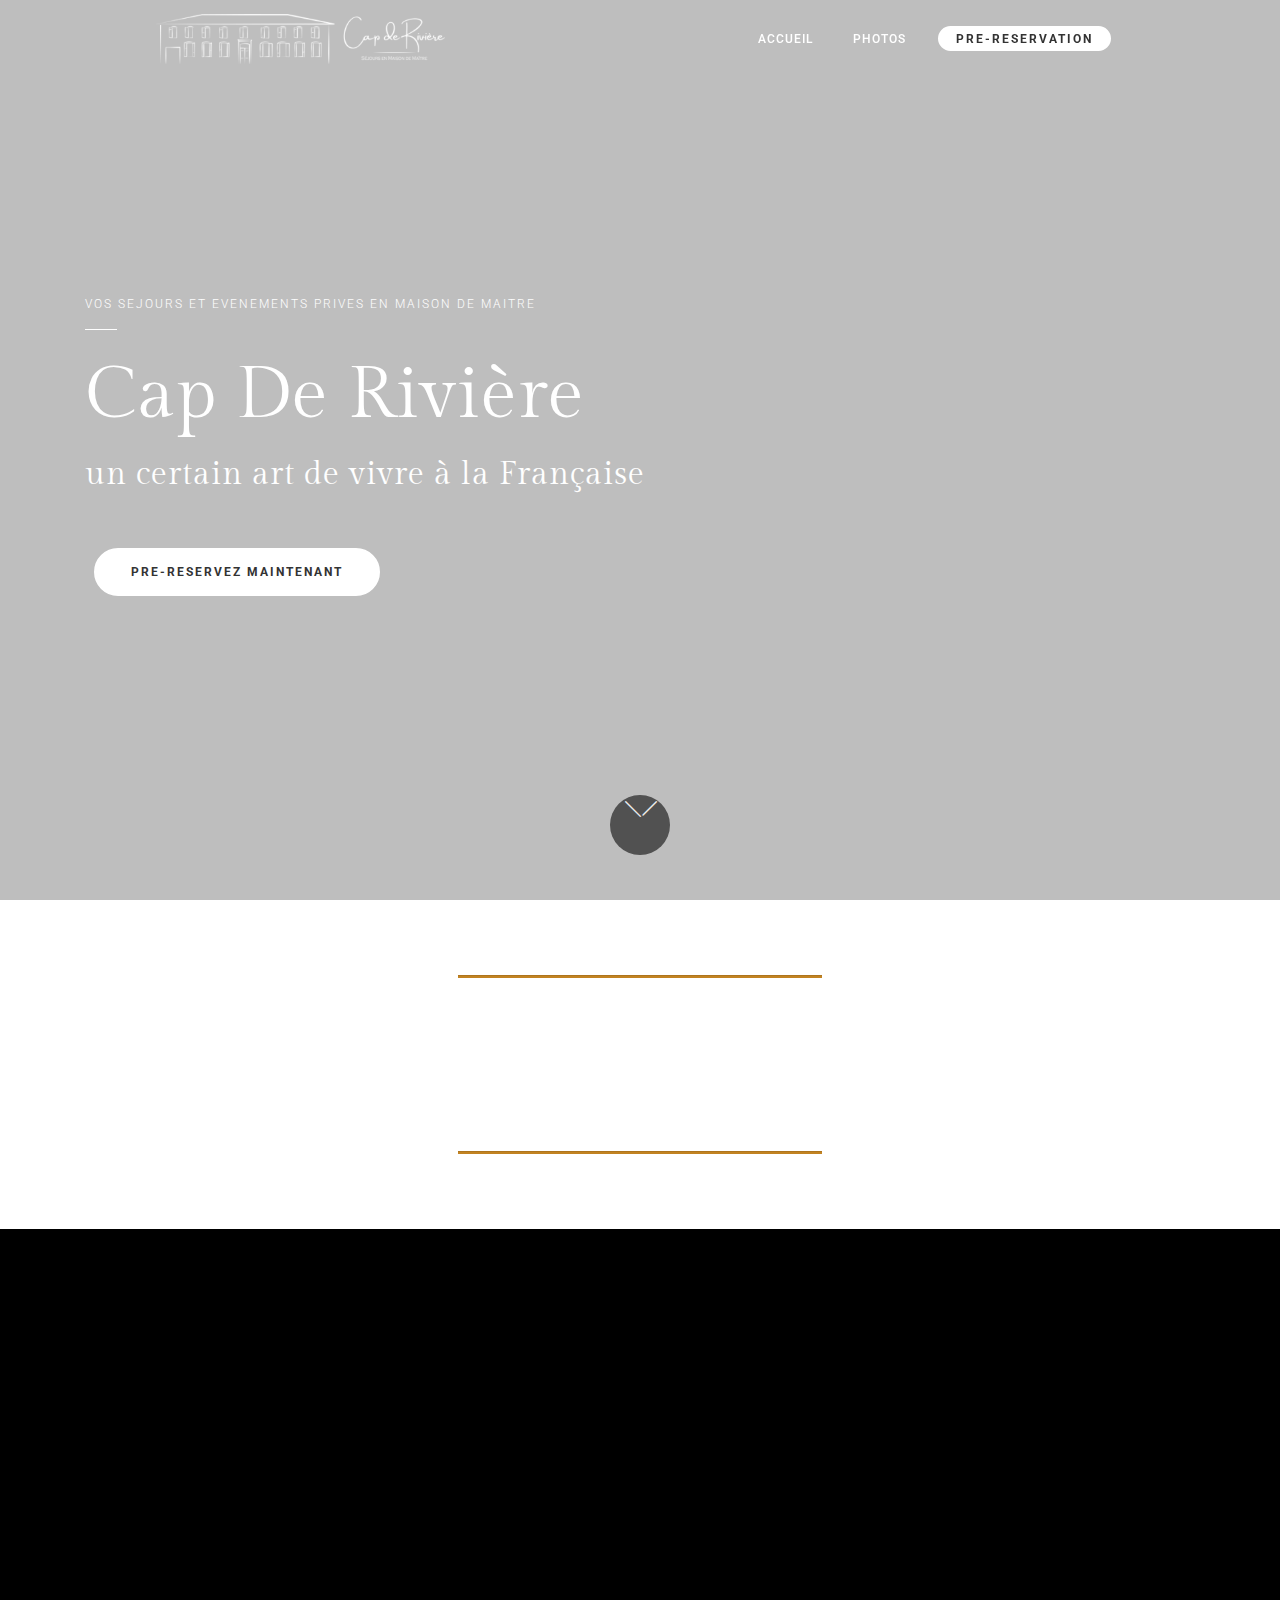
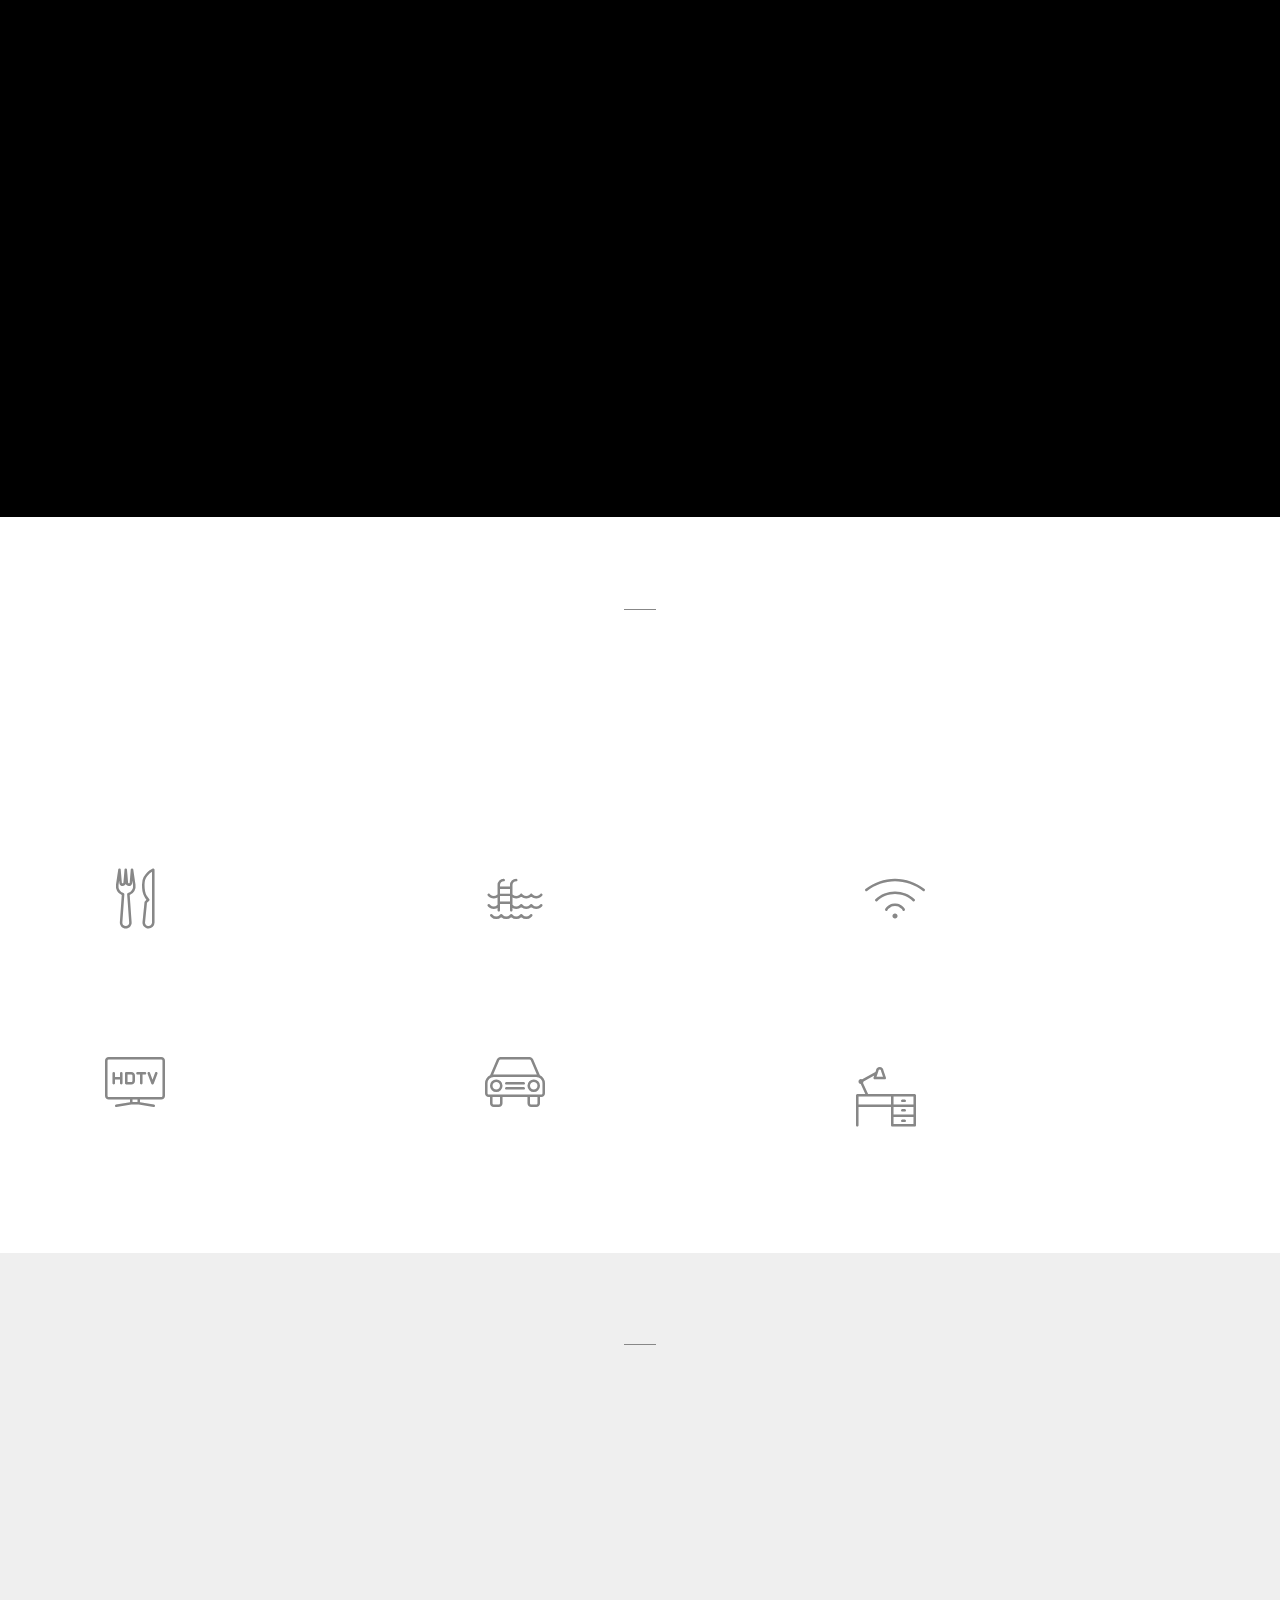
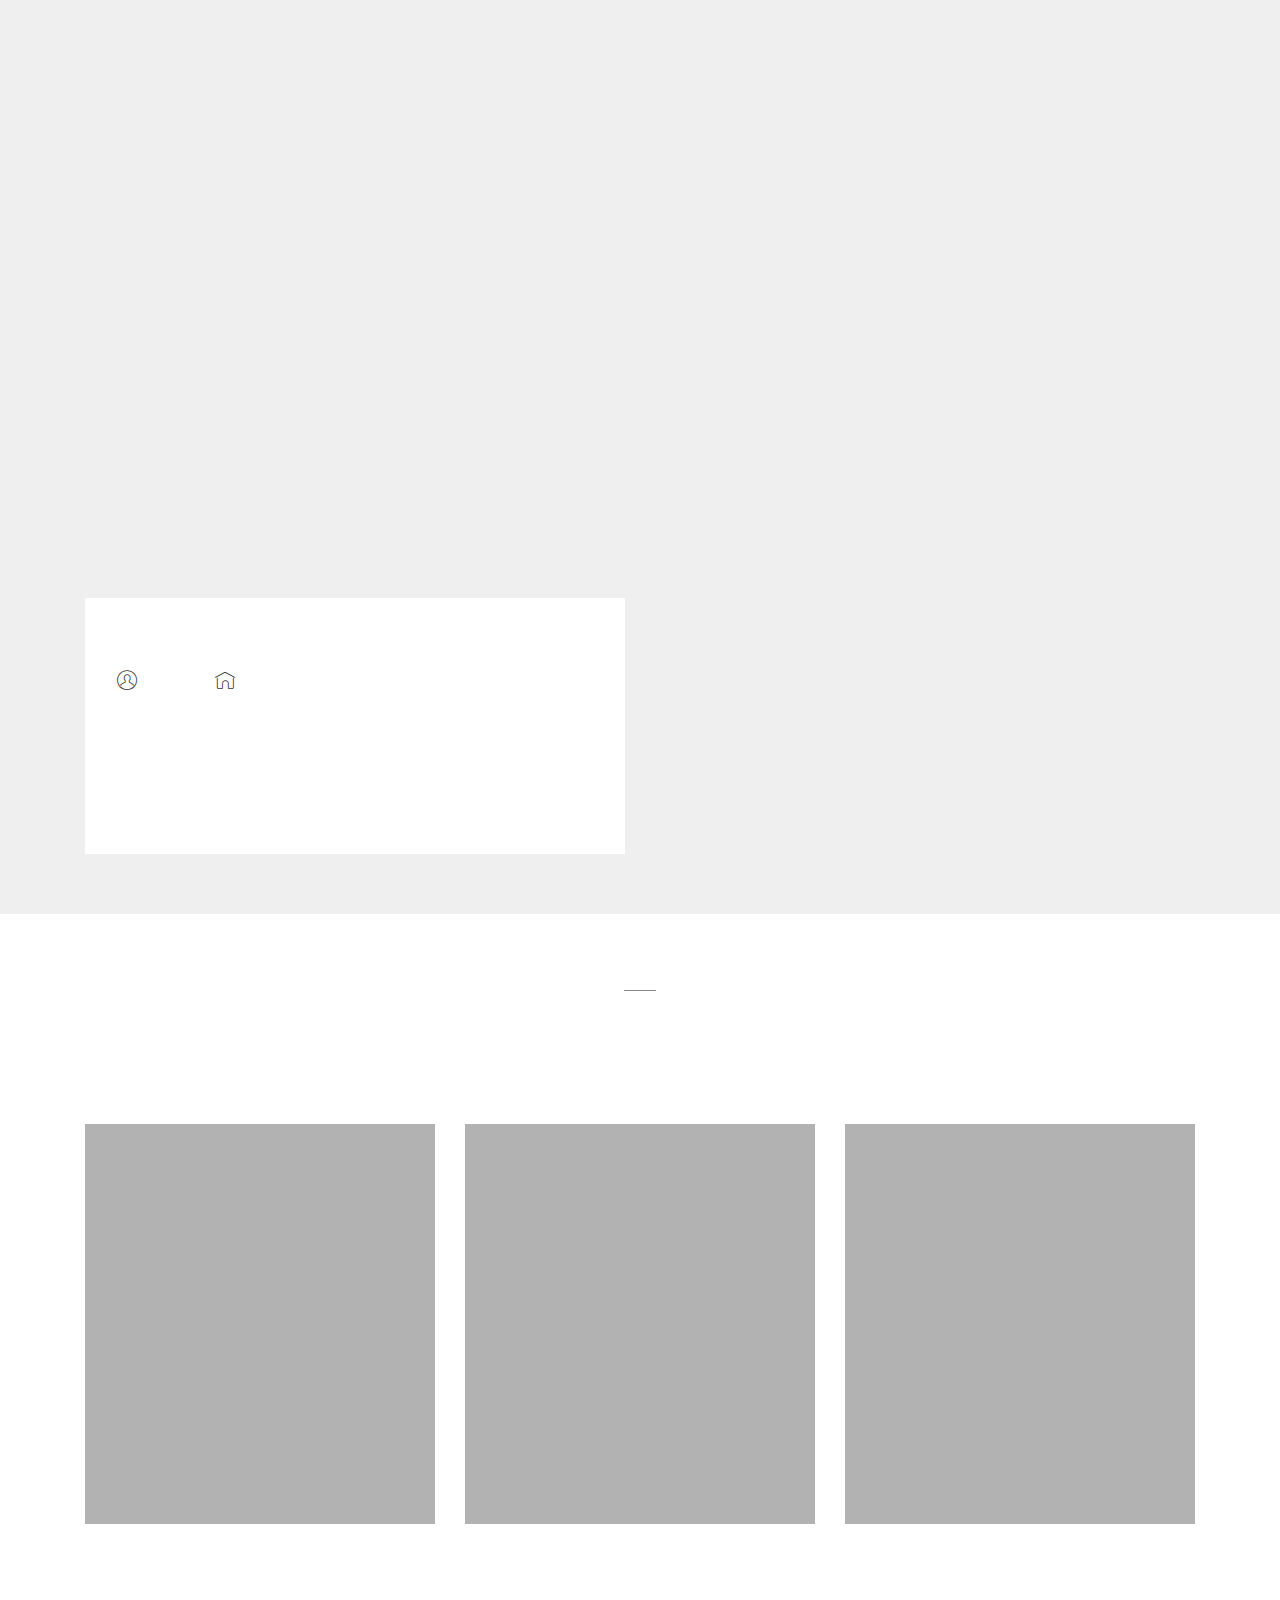
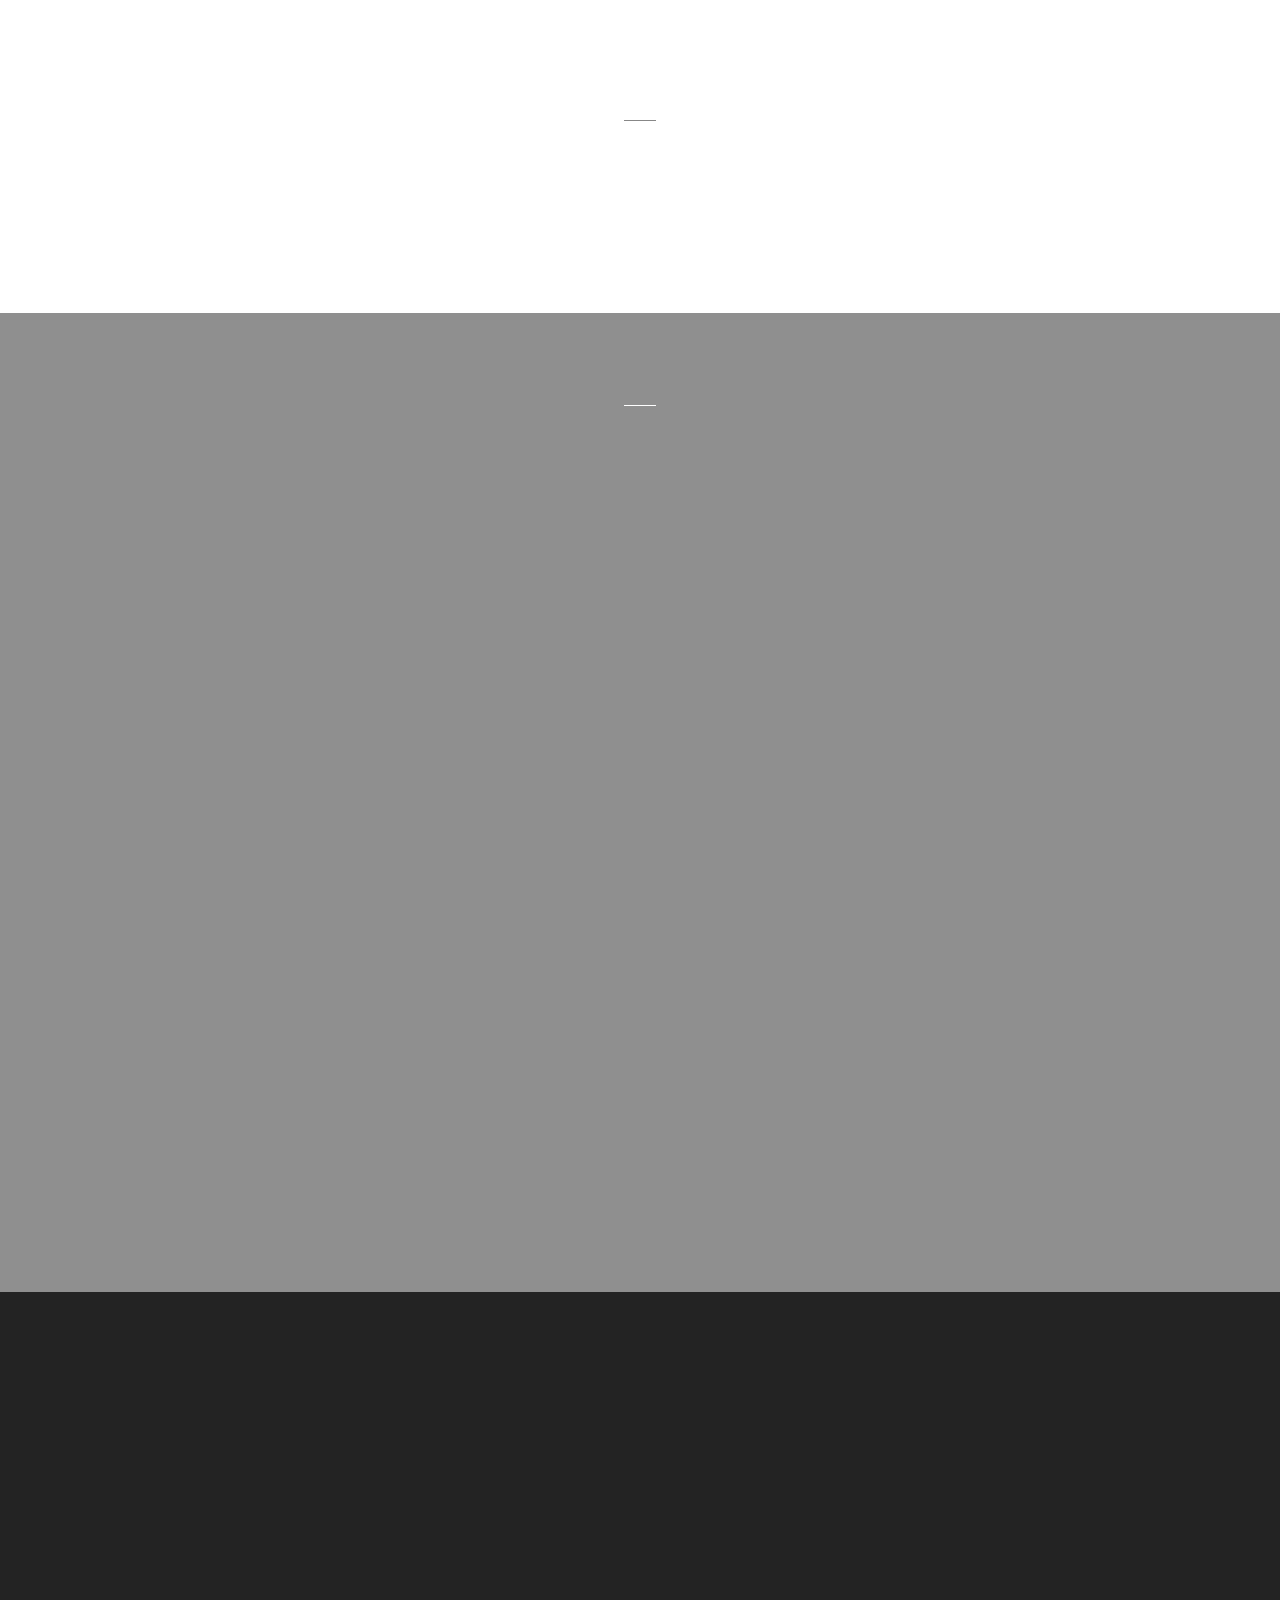
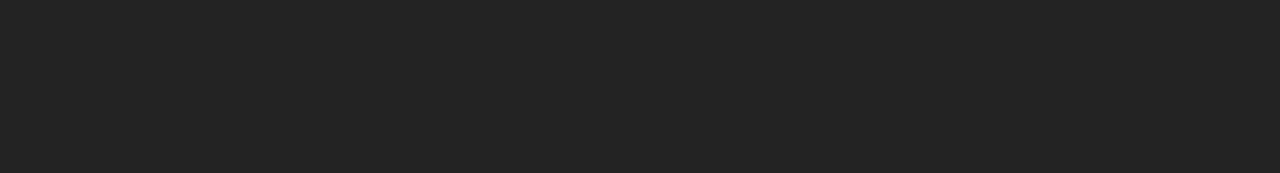
==== commit 64693563: "create github pages" ====
--- a/index.html
+++ b/index.html
@@ -90,7 +90,7 @@
 		<div class="underline pb-3">
 			<div class="line"></div>
 		</div>
-		<h1 class="mbr-section-title mbr-fonts-style pb-2 display-1">CAP DE RIVIERE</h1>
+		<h1 class="mbr-section-title mbr-fonts-style pb-2 display-1">Cap De Rivière</h1>
 		<p class="mbr-text pb-4 mbr-fonts-style display-5">un certain art de vivre à la Française</p>
 		<div class="mbr-section-btn"><a class="btn btn-lg btn-white display-4" href="" onclick="Calendly.initPopupWidget({url: 'https://calendly.com/web-capderiviere/pre_booking'});return false;">PRE-RESERVEZ MAINTENANT</a></div>
 	</div>
@@ -138,7 +138,7 @@
                     <p class="second-paragraph mbr-text mbr-fonts-style mbr-lighter display-7">superbement équipée, ouverte sur un salon d’extérieur. Idéale pour des vacances au calme entre amis ou en famille dans une propriété avec son parc, sa piscine et son pool-house, offrant la perspective de mémorables apéritifs et dîners au soleil couchant.
                     </p>
                 </div>
-                <div class="mbr-section-btn"><a class="btn btn-lg btn-white-outline display-4" href="#">ABOUT US</a></div>
+                <div class="mbr-section-btn"><a class="btn btn-lg btn-white-outline display-4" href="#">A PROPOS DE NOUS</a></div>
             </div>
         </div>
     </div>          
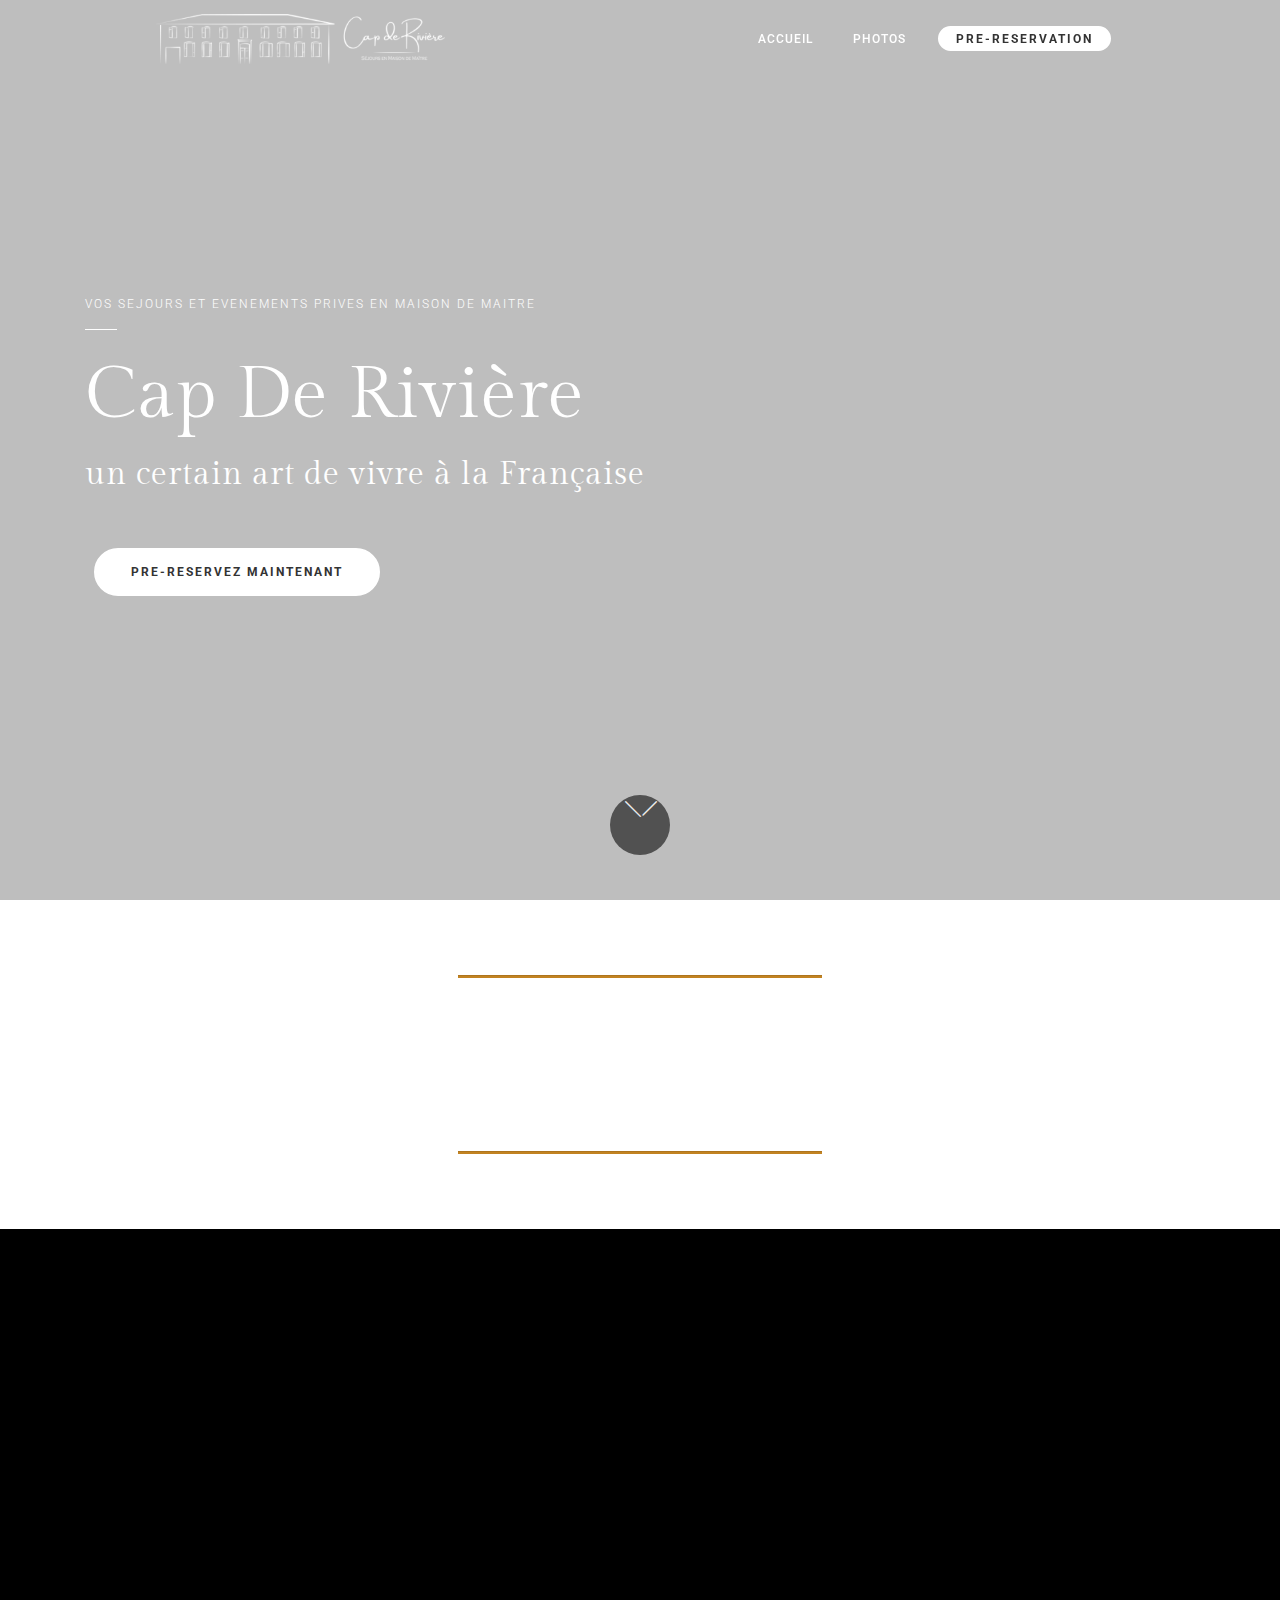
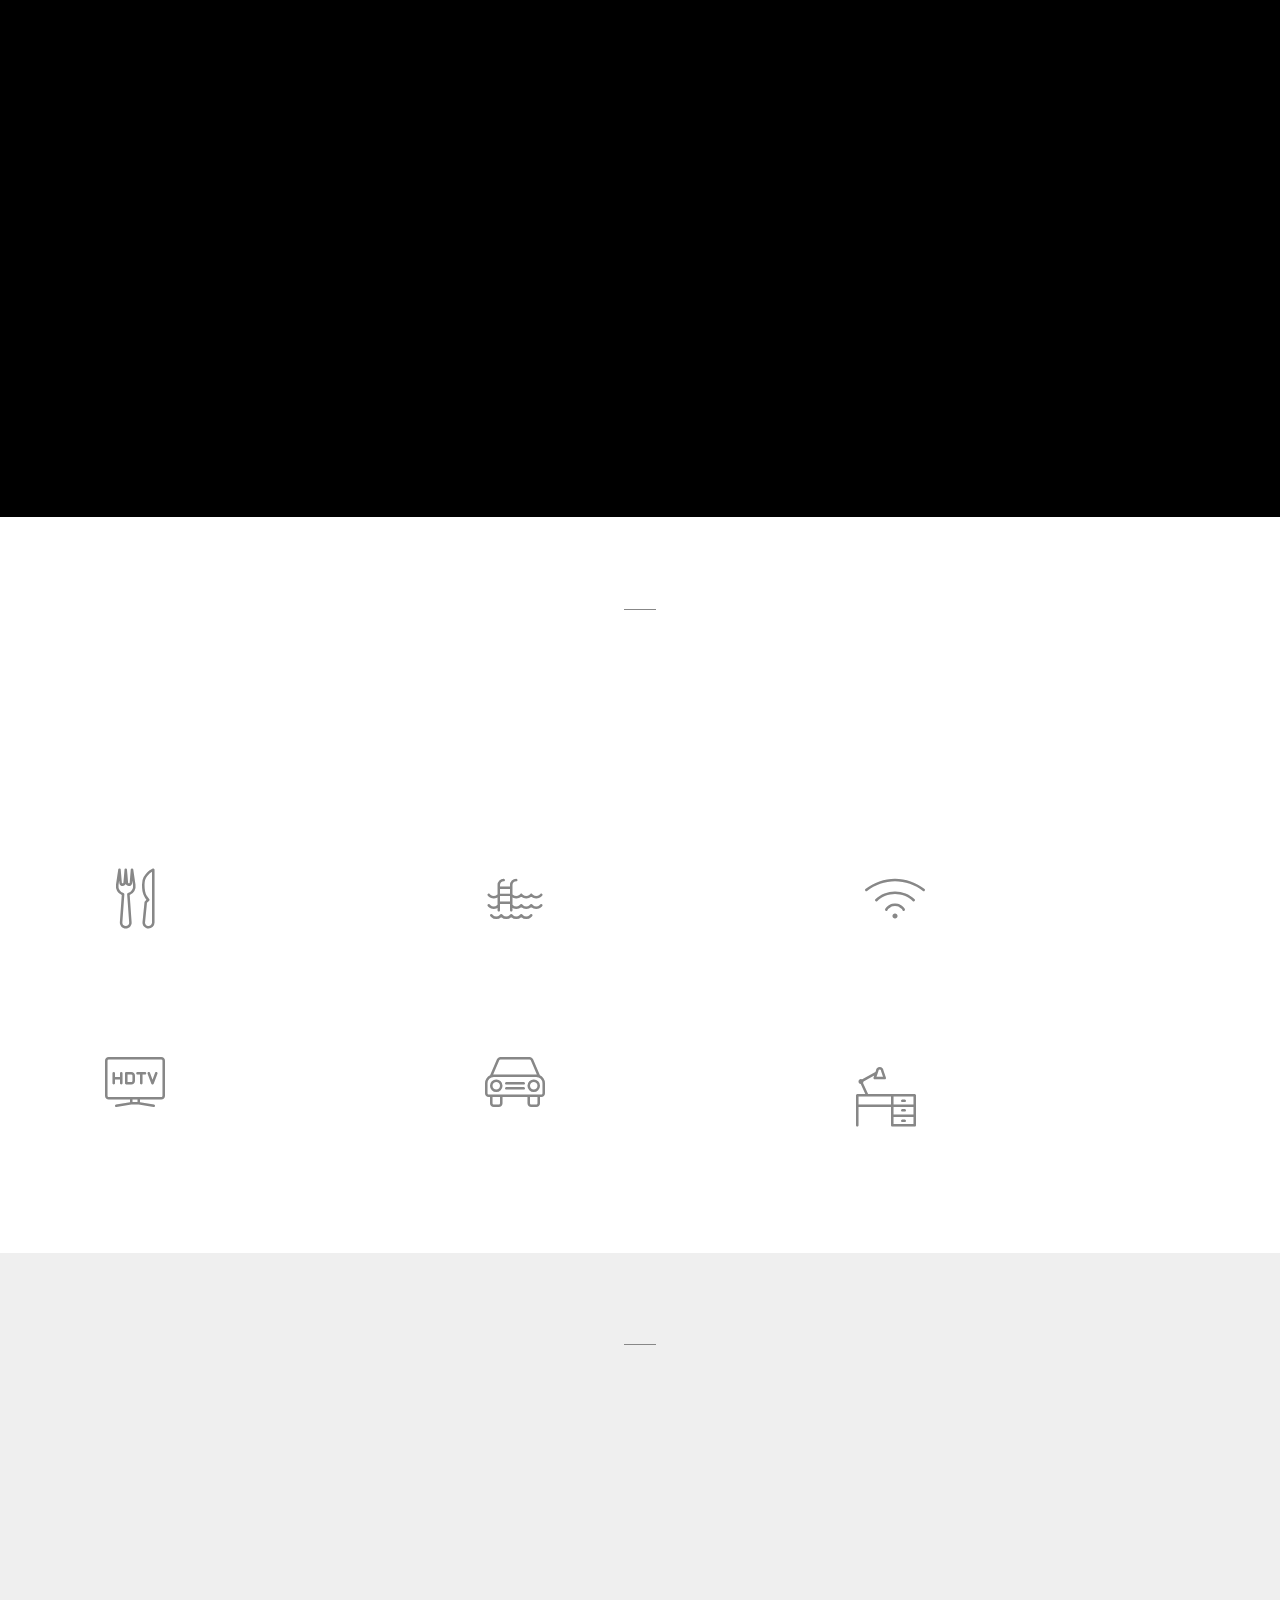
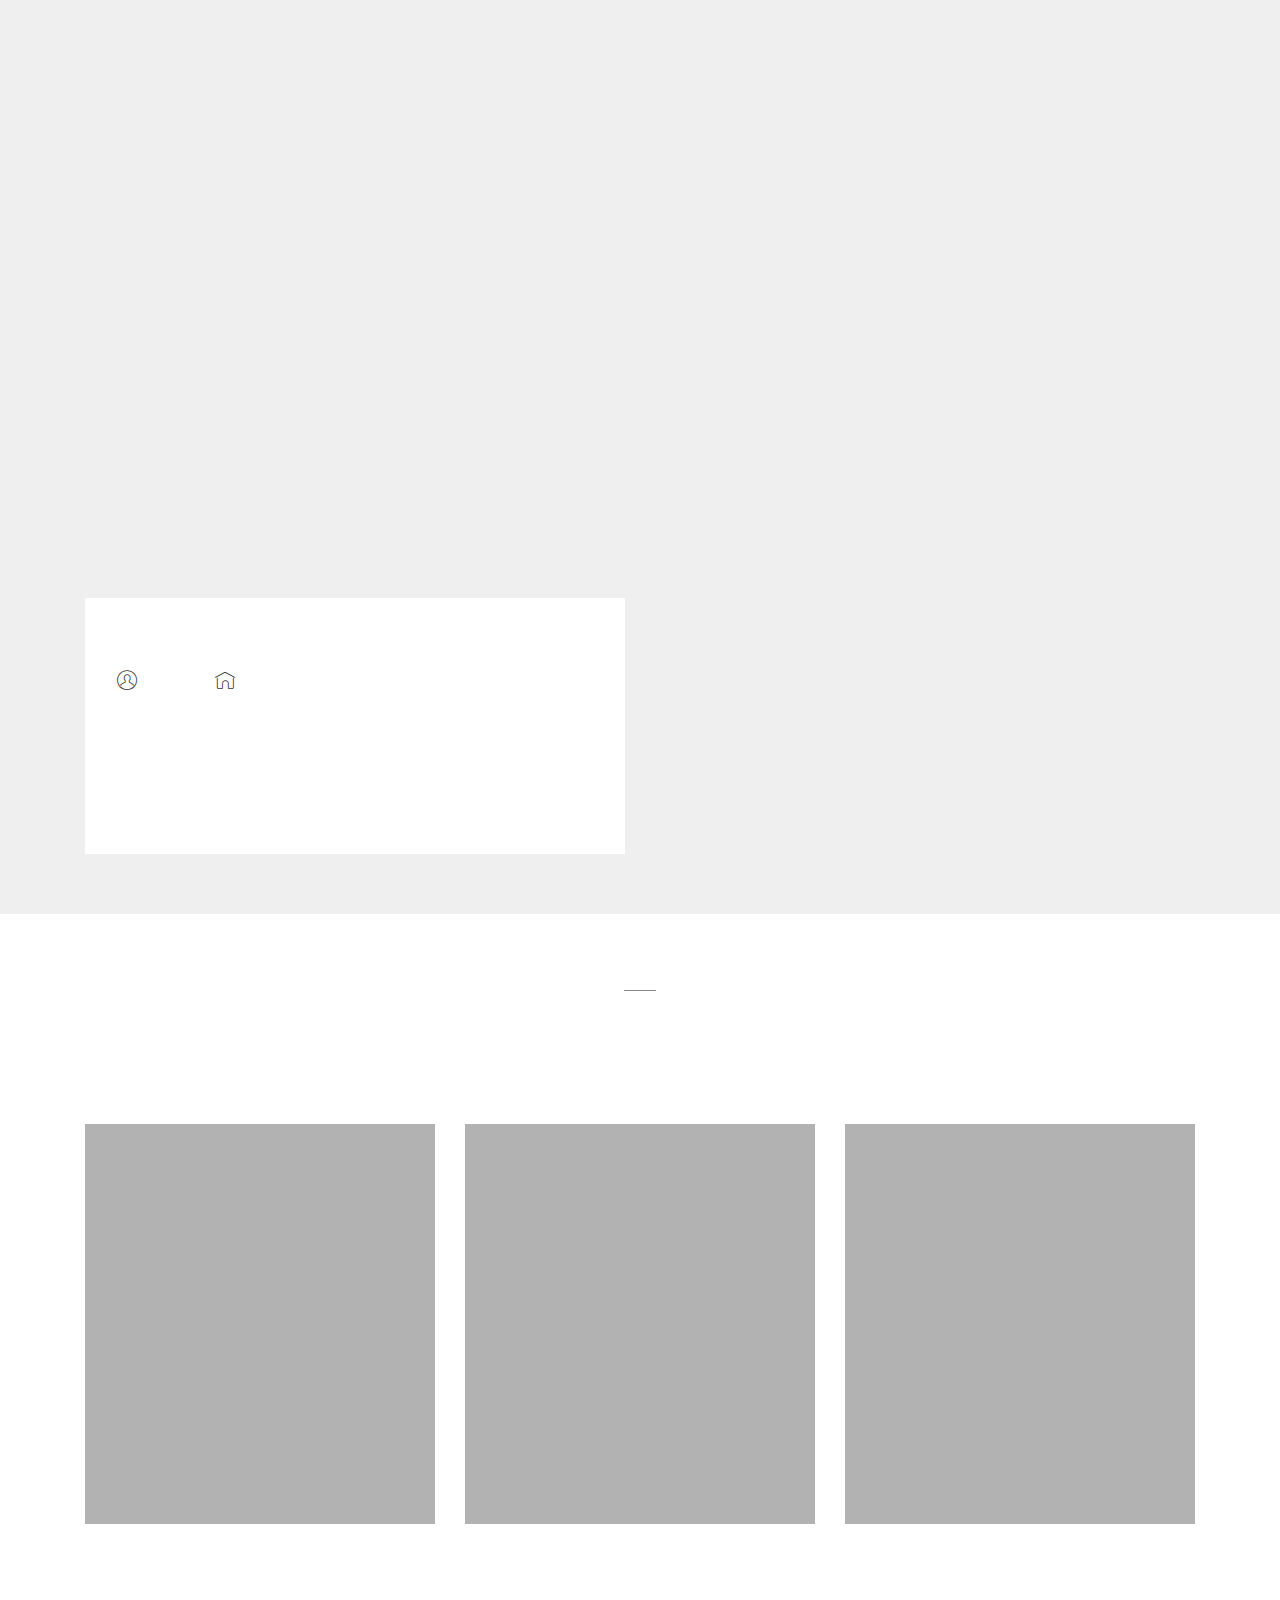
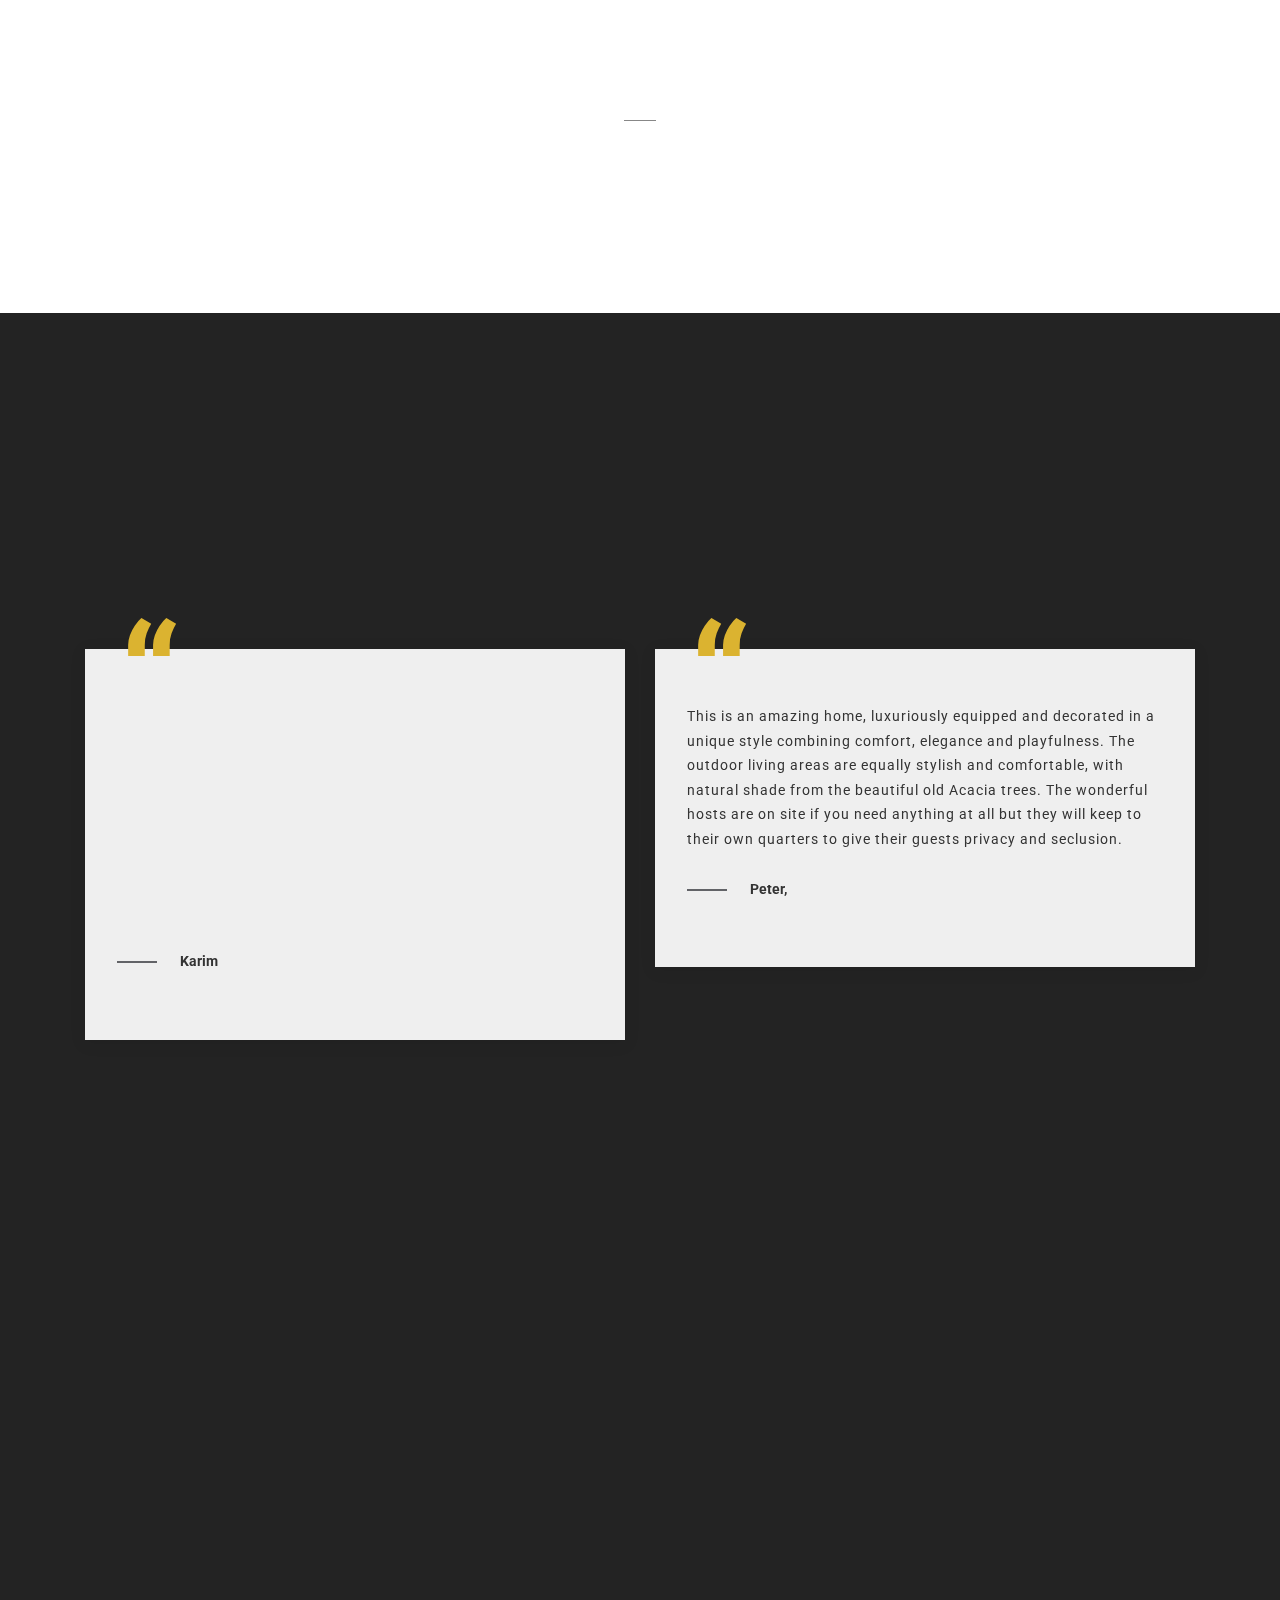
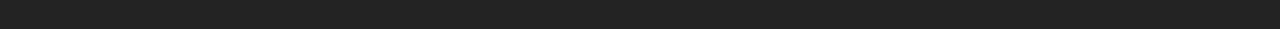
==== commit 8d0d45a9: "create github pages" ====
--- a/index.html
+++ b/index.html
@@ -21,6 +21,7 @@
   <link rel="stylesheet" href="assets/icon54-v3/style.css">
   <link rel="stylesheet" href="assets/icon54-v4/style.css">
   <link rel="stylesheet" href="assets/FontAwesome/css/font-awesome.css">
+  <link rel="stylesheet" href="assets/web/assets/mobirise-icons2/mobirise2.css">
   <link rel="stylesheet" href="assets/tether/tether.min.css">
   <link rel="stylesheet" href="assets/bootstrap/css/bootstrap.min.css">
   <link rel="stylesheet" href="assets/bootstrap/css/bootstrap-grid.min.css">
@@ -428,68 +429,113 @@
 <section class="elb-widgets cid-tbb21PQiLD" id="eb-instagram-feed-1m"><script src="https://s.electricblaze.com/widget.js" defer=""></script>
 <div class="electricblaze-id-2Uhx5h3"></div></section>
 
-<section class="testimonials2 hotelm4_testimonials2 cid-t5NkDpmNrn mbr-parallax-background" id="testimonials2-1">
-
-    
-
-    <div class="mbr-overlay" style="opacity: 0.4; background-color: rgb(0, 0, 0);">
-    </div>
-
-    <div class="container justify-content-center">
-        <h3 class="mbr-section-subtitle mbr-fonts-style mbr-white mbr-lighter align-center display-4">VOS SEJOURS ET EVENEMENTS PRIVES EN MAISON DE MAITRE</h3>
-
-        <div class="underline align-center pb-3">
-            <div class="line"></div>
-        </div>
-
-        <h2 class="mbr-section-title main-title mbr-fonts-style mbr-white align-center pb-5 display-2">
-            Ce que nos clients nous disent</h2>
-        
-        <div class="row justify-content-center">
-            <div class="col-xs-12 col-lg-4">
-                <div class="mbr-testimonial card mbr-testimonial-lg">
-                    <div class="card-block mbr-fonts-style display-7">
-                        <p class="mbr-text mbr-lighter m-0">A fantastic old bourgeois country house fully renovated to the finest of standards. From rooms to common parts, every detail has been thought out for guests to feel immediately at home and enjoy the house to its fullest potential. Nothing is missing: High end beddings and linens in all the uniquely designed bedrooms, professional kitchen appliances, games and entertainment systems, numerous outdoor sitting area and activities. All of this surrounded by impeccable taste and luxury amenities all around. if you’re somehow still not inspired to cook by the amazing kitchen, I highly recommend Sophie’s cooking who arranged delicious meals for us, locally sourced and freshly prepared for culinary discoveries.&nbsp;</p>
-                    </div>
-                    <div class="mbr-author card-footer">
-                        <div class="mbr-author-img img-margin">
-                            <img src="[data-uri]" alt="" loading="lazy" class="lazyload" data-src="assets/images/karim.webp">
+<section class="carousel testimonials2 attorneym4_testimonials2 testimonials-slider cid-tbmH0vYJHq" data-interval="false" id="testimonials2-27">
+
+    
+
+    
+
+    <div class="container text-center wrapper">
+        <div class="row">
+            <div class="text-block col-md-12 col-lg-12 col-xl-4">
+                <div class="title-block">
+                    <h4 class="mbr-section-subtitle mbr-fonts-style align-left display-7"><span style="font-weight: normal;">Commentaires</span></h4>
+                    <h3 class="mbr-fonts-style mbr-section-title align-left mbr-info display-2">Ce que nos clients écrivent sur nous</h3>
+                </div>
+
+                <div class="carousel-controls">
+                    <a class="carousel-control-prev" role="button" data-slide="prev">
+                        <span aria-hidden="true" class="mobi-mbri mobi-mbri-arrow-prev mbr-iconfont sign icon-left"></span>
+                        <span class="sr-only">Previous</span>
+                    </a>
+                    <a class="carousel-control-next" role="button" data-slide="next">
+                        <span aria-hidden="true" class="mobi-mbri mobi-mbri-arrow-next mbr-iconfont sign icon-right"></span>
+                        <span class="sr-only">Next</span>
+                    </a>
+                </div>
+            </div>
+
+
+            <div class="carousel slide col-md-12 col-lg-12 col-xl-8" role="listbox" data-pause="true" data-keyboard="false" data-ride="carousel" data-interval="5000">
+                <div class="carousel-inner">
+                    
+                    
+                <div class="carousel-item">
+                        <div class="row slider-wrapper">
+                            <div class="col-md-6 col-lg-6 item-text">
+                                <div class="card-inner">
+                                    <div class="testimonials-slider__icon">“</div>
+                                    <div class="mbr-text mbr-fonts-style align-left display-7"><p>We booked in Lizac for a long stay where my wife, our 18 months old son and myself were able to host friends, family and colleagues over an extended period of time.</p><p>(...)</p><p>Go to Lizac as soon as you can for unforgettable memories ❤️🏡❤️</p><p><br></p></div>
+                                    <h6 class="mbr-fonts-style signature mbr-bold align-left mbr-info display-7">
+                                        Karim<br><span style="font-weight: normal;"><em>Commentaire laissé sur Airbnb</em></span></h6>
+                                </div>
+                            </div>
+                            <div class="col-md-6 col-lg-6 item-text d-none d-md-block">
+                                <div class="card-inner">
+                                    <div class="testimonials-slider__icon">“</div>
+                                    <div class="mbr-text mbr-fonts-style align-left display-7">This is an amazing home, luxuriously equipped and decorated in a unique style combining comfort, elegance and playfulness. The outdoor living areas are equally stylish and comfortable, with natural shade from the beautiful old Acacia trees. The wonderful hosts are on site if you need anything at all but they will keep to their own quarters to give their guests privacy and seclusion.</div>
+                                    <h6 class="mbr-fonts-style signature mbr-bold align-left mbr-info display-7">&nbsp;Peter,<span style="font-weight: normal;"><em><br> Commentaire laissé sur Airbnb</em></span></h6>
+                                </div>
+                            </div>
                         </div>
-                        <div class="name-wrap mbr-white">
-                            <div class="mbr-author-name mbr-fonts-style display-5">
-                                <p>Karim</p>
-                            </div>
-                            <small class="mbr-author-desc mbr-fonts-style display-7">
-                                <p>2022</p>
-                            </small>
+                    </div><div class="carousel-item">
+                        <div class="row slider-wrapper">
+                            <div class="col-md-6 col-lg-6 item-text">
+                                <div class="card-inner">
+                                    <div class="testimonials-slider__icon">“</div>
+                                    <div class="mbr-text mbr-fonts-style align-left display-7">Il y a des commentaires qui sont difficiles à rédiger, tant l’expérience nous laisse sans voix. Séjourner chez Sophie et Daniel nous laisse sans voix!!<div>La maison et le domaine sont tout bonnement exceptionnels, la décoration nous fait voyager, et les équipements sont incroyables.</div><div>Que dire de la gentillesse, de la discrétion et de la passion pour cette maison qui caractérisent les hôtes…</div><div>Encore un grand merci à vous deux pour cet accueil et cette aventure. Nous reviendrons avec un très grand plaisir.</div></div>
+                                    <h6 class="mbr-fonts-style signature mbr-bold align-left mbr-info display-7">
+                                        Adrien<br><span style="font-weight: normal;"><em>Commentaire laissé sur Airbnb</em></span></h6>
+                                </div>
+                            </div>
+                            <div class="col-md-6 col-lg-6 item-text d-none d-md-block">
+                                <div class="card-inner">
+                                    <div class="testimonials-slider__icon">“</div>
+                                    <div class="mbr-text mbr-fonts-style align-left display-7">L’annonce est attractive, mais la réalité est encore au-delà.<div>La maison est magnifique, le soin apporté à la décoration est incroyable. Chaque pièce a ses surprises, on peut passer du temps juste à profiter des détails dont la maison fourmille.</div><div>(...)</div><div>En toute sincérité, je ne vois ce qu’ils pourraient proposer en plus, j’ai rarement vu une prestation aussi complète.</div><div>Aucune hésitation à avoir.</div></div>
+                                    <h6 class="mbr-fonts-style signature mbr-bold align-left mbr-info display-7">&nbsp;Matthieu,<span style="font-weight: normal;"><em><br> Commentaire laissé sur Airbnb</em></span></h6>
+                                </div>
+                            </div>
                         </div>
-                    </div>
-                </div>
-            </div>
-
-            <div class="col-xs-12 col-lg-4">
-                <div class="mbr-testimonial card mbr-testimonial-lg last-card">
-                    <div class="card-block mbr-fonts-style display-7">
-                        <p class="mbr-text mbr-lighter m-0">Sophie et Daniel sont des hôtes irréprochables. C'est simple nous n'avons jamais été aussi bien accueillis dans un airbnb. La maison est suréquipée, le lieu splendide. Sophie est à la fois discrete mais prête à tout pour que vous vous sentiez comme chez vous. Je recommande sans aucune réserve!!<br></p>
-                    </div>
-                    <div class="mbr-author card-footer">
-                        <div class="mbr-author-img img-margin">
-                            <img src="[data-uri]" alt="" loading="lazy" class="lazyload" data-src="assets/images/paul.webp">
+                    </div><div class="carousel-item">
+                        <div class="row slider-wrapper">
+                            <div class="col-md-6 col-lg-6 item-text">
+                                <div class="card-inner">
+                                    <div class="testimonials-slider__icon">“</div>
+                                    <div class="mbr-text mbr-fonts-style align-left display-7"><p>Sophie and Daniel’s property is the best air bnb I’ve stayed it. Tucked away between cherry and apple fields you feel like you are worlds away, but just a short drive to any convenience you need in nearby town. Sophie and Daniel renovated the old farm house to the highest standard. Sophie’s design and decor taste are superb and every last detail was absolutely beautiful- even better than the pictures posted. The beds and linens are so comfortable. The pool was great for a relaxing break from visiting some of the larger and busier cities in France. (...)</p><p>we had a fabulous time and hope to be back with family!</p><div><br></div><p></p></div>
+                                    <h6 class="mbr-fonts-style signature mbr-bold align-left mbr-info display-7">
+                                        Amanda<br><span style="font-weight: normal;"><em>Commentaire laissé sur Airbnb</em></span></h6>
+                                </div>
+                            </div>
+                            <div class="col-md-6 col-lg-6 item-text d-none d-md-block">
+                                <div class="card-inner">
+                                    <div class="testimonials-slider__icon">“</div>
+                                    <div class="mbr-text mbr-fonts-style align-left display-7">L’annonce est attractive, mais la réalité est encore au-delà.<div>La maison est magnifique, le soin apporté à la décoration est incroyable. Chaque pièce a ses surprises, on peut passer du temps juste à profiter des détails dont la maison fourmille.</div><div>(...)</div><div>En toute sincérité, je ne vois ce qu’ils pourraient proposer en plus, j’ai rarement vu une prestation aussi complète.</div><div>Aucune hésitation à avoir.</div></div>
+                                    <h6 class="mbr-fonts-style signature mbr-bold align-left mbr-info display-7">&nbsp;Matthieu,<span style="font-weight: normal;"><em><br> Commentaire laissé sur Airbnb</em></span></h6>
+                                </div>
+                            </div>
                         </div>
-                        <div class="name-wrap mbr-white">
-                            <div class="mbr-author-name mbr-fonts-style display-5">
-                                <p>Paul</p>
-                            </div>
-                            <small class="mbr-author-desc mbr-fonts-style display-7">
-                                <p>2022</p>
-                            </small>
+                    </div><div class="carousel-item">
+                        <div class="row slider-wrapper">
+                            <div class="col-md-6 col-lg-6 item-text">
+                                <div class="card-inner">
+                                    <div class="testimonials-slider__icon">“</div>
+                                    <div class="mbr-text mbr-fonts-style align-left display-7">Il y a des commentaires qui sont difficiles à rédiger, tant l’expérience nous laisse sans voix. Séjourner chez Sophie et Daniel nous laisse sans voix!!<div>La maison et le domaine sont tout bonnement exceptionnels, la décoration nous fait voyager, et les équipements sont incroyables.</div><div>Que dire de la gentillesse, de la discrétion et de la passion pour cette maison qui caractérisent les hôtes…</div><div>Encore un grand merci à vous deux pour cet accueil et cette aventure. Nous reviendrons avec un très grand plaisir.</div></div>
+                                    <h6 class="mbr-fonts-style signature mbr-bold align-left mbr-info display-7">
+                                        Adrien<br><span style="font-weight: normal;"><em>Commentaire laissé sur Airbnb</em></span></h6>
+                                </div>
+                            </div>
+                            <div class="col-md-6 col-lg-6 item-text d-none d-md-block">
+                                <div class="card-inner">
+                                    <div class="testimonials-slider__icon">“</div>
+                                    <div class="mbr-text mbr-fonts-style align-left display-7">L’annonce est attractive, mais la réalité est encore au-delà.<div>La maison est magnifique, le soin apporté à la décoration est incroyable. Chaque pièce a ses surprises, on peut passer du temps juste à profiter des détails dont la maison fourmille.</div><div>(...)</div><div>En toute sincérité, je ne vois ce qu’ils pourraient proposer en plus, j’ai rarement vu une prestation aussi complète.</div><div>Aucune hésitation à avoir.</div></div>
+                                    <h6 class="mbr-fonts-style signature mbr-bold align-left mbr-info display-7">&nbsp;Matthieu,<span style="font-weight: normal;"><em><br> Commentaire laissé sur Airbnb</em></span></h6>
+                                </div>
+                            </div>
                         </div>
-                    </div>
-                </div>
-            </div>
-
-            
-
+                    </div></div>
+
+
+            </div>
         </div>
     </div>
 </section>
@@ -554,7 +600,8 @@
   <script src="assets/ytplayer/index.js"></script>
   <script src="assets/vimeoplayer/jquery.mb.vimeo_player.js"></script>
   <script src="assets/mbr-popup-btns/mbr-popup-btns.js"></script>
-  <script src="assets/parallax/jarallax.min.js"></script>
+  <script src="assets/bootstrapcarouselswipe/bootstrap-carousel-swipe.js"></script>
+  <script src="assets/mbr-testimonials-slider/mbr-testimonials-slider.js"></script>
   <script src="assets/theme/js/script.js"></script>
   
   
--- a/assets/web/assets/mobirise-icons2/mobirise2.css
+++ b/assets/web/assets/mobirise-icons2/mobirise2.css
@@ -0,0 +1,498 @@
+@font-face {
+  font-family: 'Moririse2';
+  font-display: swap;
+  src:  url('mobirise2.eot?f2bix4');
+  src:  url('mobirise2.eot?f2bix4#iefix') format('embedded-opentype'),
+    url('mobirise2.ttf?f2bix4') format('truetype'),
+    url('mobirise2.woff?f2bix4') format('woff'),
+    url('mobirise2.svg?f2bix4#mobirise2') format('svg');
+  font-weight: normal;
+  font-style: normal;
+}
+
+[class^="mobi-"], [class*=" mobi-"] {
+  /* use !important to prevent issues with browser extensions that change fonts */
+  font-family: 'Moririse2' !important;
+  speak: none;
+  font-style: normal;
+  font-weight: normal;
+  font-variant: normal;
+  text-transform: none;
+  line-height: 1;
+
+  /* Better Font Rendering =========== */
+  -webkit-font-smoothing: antialiased;
+  -moz-osx-font-smoothing: grayscale;
+}
+
+.mobi-mbri-add-submenu:before {
+  content: "\e900";
+}
+.mobi-mbri-alert:before {
+  content: "\e901";
+}
+.mobi-mbri-align-center:before {
+  content: "\e902";
+}
+.mobi-mbri-align-justify:before {
+  content: "\e903";
+}
+.mobi-mbri-align-left:before {
+  content: "\e904";
+}
+.mobi-mbri-align-right:before {
+  content: "\e905";
+}
+.mobi-mbri-android:before {
+  content: "\e906";
+}
+.mobi-mbri-apple:before {
+  content: "\e907";
+}
+.mobi-mbri-arrow-down:before {
+  content: "\e908";
+}
+.mobi-mbri-arrow-next:before {
+  content: "\e909";
+}
+.mobi-mbri-arrow-prev:before {
+  content: "\e90a";
+}
+.mobi-mbri-arrow-up:before {
+  content: "\e90b";
+}
+.mobi-mbri-bold:before {
+  content: "\e90c";
+}
+.mobi-mbri-bookmark:before {
+  content: "\e90d";
+}
+.mobi-mbri-bootstrap:before {
+  content: "\e90e";
+}
+.mobi-mbri-briefcase:before {
+  content: "\e90f";
+}
+.mobi-mbri-browse:before {
+  content: "\e910";
+}
+.mobi-mbri-bulleted-list:before {
+  content: "\e911";
+}
+.mobi-mbri-calendar:before {
+  content: "\e912";
+}
+.mobi-mbri-camera:before {
+  content: "\e913";
+}
+.mobi-mbri-cart-add:before {
+  content: "\e914";
+}
+.mobi-mbri-cart-full:before {
+  content: "\e915";
+}
+.mobi-mbri-cash:before {
+  content: "\e916";
+}
+.mobi-mbri-change-style:before {
+  content: "\e917";
+}
+.mobi-mbri-chat:before {
+  content: "\e918";
+}
+.mobi-mbri-clock:before {
+  content: "\e919";
+}
+.mobi-mbri-close:before {
+  content: "\e91a";
+}
+.mobi-mbri-cloud:before {
+  content: "\e91b";
+}
+.mobi-mbri-code:before {
+  content: "\e91c";
+}
+.mobi-mbri-contact-form:before {
+  content: "\e91d";
+}
+.mobi-mbri-credit-card:before {
+  content: "\e91e";
+}
+.mobi-mbri-cursor-click:before {
+  content: "\e91f";
+}
+.mobi-mbri-cust-feedback:before {
+  content: "\e920";
+}
+.mobi-mbri-database:before {
+  content: "\e921";
+}
+.mobi-mbri-delivery:before {
+  content: "\e922";
+}
+.mobi-mbri-desktop:before {
+  content: "\e923";
+}
+.mobi-mbri-devices:before {
+  content: "\e924";
+}
+.mobi-mbri-down:before {
+  content: "\e925";
+}
+.mobi-mbri-download-2:before {
+  content: "\e926";
+}
+.mobi-mbri-download:before {
+  content: "\e927";
+}
+.mobi-mbri-drag-n-drop-2:before {
+  content: "\e928";
+}
+.mobi-mbri-drag-n-drop:before {
+  content: "\e929";
+}
+.mobi-mbri-edit-2:before {
+  content: "\e92a";
+}
+.mobi-mbri-edit:before {
+  content: "\e92b";
+}
+.mobi-mbri-error:before {
+  content: "\e92c";
+}
+.mobi-mbri-extension:before {
+  content: "\e92d";
+}
+.mobi-mbri-features:before {
+  content: "\e92e";
+}
+.mobi-mbri-file:before {
+  content: "\e92f";
+}
+.mobi-mbri-flag:before {
+  content: "\e930";
+}
+.mobi-mbri-folder:before {
+  content: "\e931";
+}
+.mobi-mbri-gift:before {
+  content: "\e932";
+}
+.mobi-mbri-github:before {
+  content: "\e933";
+}
+.mobi-mbri-globe-2:before {
+  content: "\e934";
+}
+.mobi-mbri-globe:before {
+  content: "\e935";
+}
+.mobi-mbri-growing-chart:before {
+  content: "\e936";
+}
+.mobi-mbri-hearth:before {
+  content: "\e937";
+}
+.mobi-mbri-help:before {
+  content: "\e938";
+}
+.mobi-mbri-home:before {
+  content: "\e939";
+}
+.mobi-mbri-hot-cup:before {
+  content: "\e93a";
+}
+.mobi-mbri-idea:before {
+  content: "\e93b";
+}
+.mobi-mbri-image-gallery:before {
+  content: "\e93c";
+}
+.mobi-mbri-image-slider:before {
+  content: "\e93d";
+}
+.mobi-mbri-info:before {
+  content: "\e93e";
+}
+.mobi-mbri-italic:before {
+  content: "\e93f";
+}
+.mobi-mbri-key:before {
+  content: "\e940";
+}
+.mobi-mbri-laptop:before {
+  content: "\e941";
+}
+.mobi-mbri-layers:before {
+  content: "\e942";
+}
+.mobi-mbri-left-right:before {
+  content: "\e943";
+}
+.mobi-mbri-left:before {
+  content: "\e944";
+}
+.mobi-mbri-letter:before {
+  content: "\e945";
+}
+.mobi-mbri-like:before {
+  content: "\e946";
+}
+.mobi-mbri-link:before {
+  content: "\e947";
+}
+.mobi-mbri-lock:before {
+  content: "\e948";
+}
+.mobi-mbri-login:before {
+  content: "\e949";
+}
+.mobi-mbri-logout:before {
+  content: "\e94a";
+}
+.mobi-mbri-magic-stick:before {
+  content: "\e94b";
+}
+.mobi-mbri-map-pin:before {
+  content: "\e94c";
+}
+.mobi-mbri-menu:before {
+  content: "\e94d";
+}
+.mobi-mbri-mobile-2:before {
+  content: "\e94e";
+}
+.mobi-mbri-mobile-horizontal:before {
+  content: "\e94f";
+}
+.mobi-mbri-mobile:before {
+  content: "\e950";
+}
+.mobi-mbri-mobirise:before {
+  content: "\e951";
+}
+.mobi-mbri-more-horizontal:before {
+  content: "\e952";
+}
+.mobi-mbri-more-vertical:before {
+  content: "\e953";
+}
+.mobi-mbri-music:before {
+  content: "\e954";
+}
+.mobi-mbri-new-file:before {
+  content: "\e955";
+}
+.mobi-mbri-numbered-list:before {
+  content: "\e956";
+}
+.mobi-mbri-opened-folder:before {
+  content: "\e957";
+}
+.mobi-mbri-pages:before {
+  content: "\e958";
+}
+.mobi-mbri-paper-plane:before {
+  content: "\e959";
+}
+.mobi-mbri-paperclip:before {
+  content: "\e95a";
+}
+.mobi-mbri-phone:before {
+  content: "\e95b";
+}
+.mobi-mbri-photo:before {
+  content: "\e95c";
+}
+.mobi-mbri-photos:before {
+  content: "\e95d";
+}
+.mobi-mbri-pin:before {
+  content: "\e95e";
+}
+.mobi-mbri-play:before {
+  content: "\e95f";
+}
+.mobi-mbri-plus:before {
+  content: "\e960";
+}
+.mobi-mbri-preview:before {
+  content: "\e961";
+}
+.mobi-mbri-print:before {
+  content: "\e962";
+}
+.mobi-mbri-protect:before {
+  content: "\e963";
+}
+.mobi-mbri-question:before {
+  content: "\e964";
+}
+.mobi-mbri-quote-left:before {
+  content: "\e965";
+}
+.mobi-mbri-quote-right:before {
+  content: "\e966";
+}
+.mobi-mbri-redo:before {
+  content: "\e967";
+}
+.mobi-mbri-refresh:before {
+  content: "\e968";
+}
+.mobi-mbri-responsive-2:before {
+  content: "\e969";
+}
+.mobi-mbri-responsive:before {
+  content: "\e96a";
+}
+.mobi-mbri-right:before {
+  content: "\e96b";
+}
+.mobi-mbri-rocket:before {
+  content: "\e96c";
+}
+.mobi-mbri-sad-face:before {
+  content: "\e96d";
+}
+.mobi-mbri-sale:before {
+  content: "\e96e";
+}
+.mobi-mbri-save:before {
+  content: "\e96f";
+}
+.mobi-mbri-search:before {
+  content: "\e970";
+}
+.mobi-mbri-setting-2:before {
+  content: "\e971";
+}
+.mobi-mbri-setting-3:before {
+  content: "\e972";
+}
+.mobi-mbri-setting:before {
+  content: "\e973";
+}
+.mobi-mbri-share:before {
+  content: "\e974";
+}
+.mobi-mbri-shopping-bag:before {
+  content: "\e975";
+}
+.mobi-mbri-shopping-basket:before {
+  content: "\e976";
+}
+.mobi-mbri-shopping-cart:before {
+  content: "\e977";
+}
+.mobi-mbri-sites:before {
+  content: "\e978";
+}
+.mobi-mbri-smile-face:before {
+  content: "\e979";
+}
+.mobi-mbri-speed:before {
+  content: "\e97a";
+}
+.mobi-mbri-star:before {
+  content: "\e97b";
+}
+.mobi-mbri-success:before {
+  content: "\e97c";
+}
+.mobi-mbri-sun:before {
+  content: "\e97d";
+}
+.mobi-mbri-sun2:before {
+  content: "\e97e";
+}
+.mobi-mbri-tablet-vertical:before {
+  content: "\e97f";
+}
+.mobi-mbri-tablet:before {
+  content: "\e980";
+}
+.mobi-mbri-target:before {
+  content: "\e981";
+}
+.mobi-mbri-timer:before {
+  content: "\e982";
+}
+.mobi-mbri-to-ftp:before {
+  content: "\e983";
+}
+.mobi-mbri-to-local-drive:before {
+  content: "\e984";
+}
+.mobi-mbri-touch-swipe:before {
+  content: "\e985";
+}
+.mobi-mbri-touch:before {
+  content: "\e986";
+}
+.mobi-mbri-trash:before {
+  content: "\e987";
+}
+.mobi-mbri-underline:before {
+  content: "\e988";
+}
+.mobi-mbri-undo:before {
+  content: "\e989";
+}
+.mobi-mbri-unlink:before {
+  content: "\e98a";
+}
+.mobi-mbri-unlock:before {
+  content: "\e98b";
+}
+.mobi-mbri-up-down:before {
+  content: "\e98c";
+}
+.mobi-mbri-up:before {
+  content: "\e98d";
+}
+.mobi-mbri-update:before {
+  content: "\e98e";
+}
+.mobi-mbri-upload-2:before {
+  content: "\e98f";
+}
+.mobi-mbri-upload:before {
+  content: "\e990";
+}
+.mobi-mbri-user-2:before {
+  content: "\e991";
+}
+.mobi-mbri-user:before {
+  content: "\e992";
+}
+.mobi-mbri-users:before {
+  content: "\e993";
+}
+.mobi-mbri-video-play:before {
+  content: "\e994";
+}
+.mobi-mbri-video:before {
+  content: "\e995";
+}
+.mobi-mbri-watch:before {
+  content: "\e996";
+}
+.mobi-mbri-website-theme-2:before {
+  content: "\e997";
+}
+.mobi-mbri-website-theme:before {
+  content: "\e998";
+}
+.mobi-mbri-wifi:before {
+  content: "\e999";
+}
+.mobi-mbri-windows:before {
+  content: "\e99a";
+}
+.mobi-mbri-zoom-in:before {
+  content: "\e99b";
+}
+.mobi-mbri-zoom-out:before {
+  content: "\e99c";
+}
--- a/assets/mobirise/css/mbr-additional.css
+++ b/assets/mobirise/css/mbr-additional.css
@@ -1402,76 +1402,165 @@
   margin-top: 0;
   margin-bottom: 1rem;
 }
-.cid-t5NkDpmNrn {
-  padding-top: 60px;
-  padding-bottom: 60px;
-  background-image: url("../../../assets/images/exterieur8.webp");
-}
-.cid-t5NkDpmNrn .underline .line {
-  width: 2rem;
-  height: 1px;
-  background: #ffffff;
-  display: inline-block;
-}
-.cid-t5NkDpmNrn .card .card-block {
-  background: #ffffff;
-  padding: 2rem;
+.cid-tbmH0vYJHq {
+  padding-top: 75px;
+  padding-bottom: 75px;
+  background-color: #232323;
+}
+.cid-tbmH0vYJHq .carousel-control-next,
+.cid-tbmH0vYJHq .carousel-control-prev {
   position: relative;
-}
-.cid-t5NkDpmNrn .card .card-block:before {
-  position: absolute;
-  left: calc(50% - 7px);
-  bottom: -7px;
-  width: 14px;
-  height: 14px;
-  -webkit-transform: rotate(45deg);
-  transform: rotate(45deg);
-  background-color: #ffffff;
-  content: '';
-  display: block;
-}
-.cid-t5NkDpmNrn .card .mbr-author {
-  display: flex;
-  -webkit-align-items: center;
-  align-items: center;
+  opacity: 1 !important;
+}
+.cid-tbmH0vYJHq .carousel-controls {
+  margin-top: 3.2rem;
+}
+.cid-tbmH0vYJHq .carousel-controls a {
+  transition: 0.3s;
+  border-radius: 50%;
+  height: 45px;
+  width: 45px;
+  background: transparent;
+  border: 2px solid #dbb330;
+}
+.cid-tbmH0vYJHq .carousel-controls a span {
+  color: #dbb330;
+  font-size: 1.2rem;
+}
+.cid-tbmH0vYJHq .carousel-controls a:hover {
+  background-color: #dbb330;
+  border-color: #dbb330;
+}
+.cid-tbmH0vYJHq .carousel-controls a:hover span {
+  color: #ffffff;
+}
+.cid-tbmH0vYJHq .card-inner {
+  box-shadow: 0 3px 15px 2px rgba(0, 0, 0, 0.06);
+  background-color: #efefef;
+  padding: 3.5rem 2rem;
+}
+.cid-tbmH0vYJHq .item-text {
+  position: relative;
+  padding-top: 2rem;
+  padding-bottom: 2rem;
+}
+.cid-tbmH0vYJHq .carousel-item {
   -webkit-justify-content: center;
   justify-content: center;
-  padding-top: 0;
-  border-top: none;
-  padding: 1.25rem;
-  background: transparent;
-}
-.cid-t5NkDpmNrn .card .mbr-author .mbr-author-img {
-  width: 100px;
-  height: 100px;
-  overflow: hidden;
-  border-radius: 50%;
-}
-.cid-t5NkDpmNrn .card .mbr-author .mbr-author-img.img-margin {
-  margin-right: 1.25rem;
-}
-.cid-t5NkDpmNrn .card .mbr-author .mbr-author-img img {
+}
+.cid-tbmH0vYJHq .carousel-item > div {
   width: 100%;
-  min-width: 100%;
-  min-height: 100%;
-}
-.cid-t5NkDpmNrn .card .mbr-author .name-wrap {
-  display: flex;
-  -webkit-flex-direction: column;
-  flex-direction: column;
-  -webkit-justify-content: center;
-  justify-content: center;
-}
-.cid-t5NkDpmNrn .card .mbr-author .name-wrap .mbr-author-name p {
-  margin-bottom: 0px;
-}
-.cid-t5NkDpmNrn .card .mbr-author .name-wrap .mbr-author-desc p {
-  margin-bottom: 0px;
-}
-@media (max-width: 991px) {
-  .cid-t5NkDpmNrn .card:not(.last-card) {
-    margin-bottom: 2rem;
-  }
+}
+.cid-tbmH0vYJHq .carousel-item.active,
+.cid-tbmH0vYJHq .carousel-item-next,
+.cid-tbmH0vYJHq .carousel-item-prev {
+  display: flex;
+}
+.cid-tbmH0vYJHq .text-block {
+  padding-top: 0.5rem;
+}
+.cid-tbmH0vYJHq .mbr-text {
+  margin-bottom: 1.9rem;
+}
+.cid-tbmH0vYJHq .signature,
+.cid-tbmH0vYJHq .desk {
+  margin: 0;
+}
+.cid-tbmH0vYJHq .signature::before {
+  content: "";
+  display: inline-block;
+  height: 2px;
+  width: 40px;
+  background: #626367;
+  vertical-align: middle;
+  margin-right: 20px;
+}
+.cid-tbmH0vYJHq .testimonials-slider__icon {
+  color: #dbb330;
+  font-size: 150px;
+  line-height: 30px;
+  font-weight: 700;
+  position: absolute;
+  top: 50px;
+  left: 50px;
+}
+.cid-tbmH0vYJHq .mbri-left:before {
+  content: "\f053";
+}
+.cid-tbmH0vYJHq .mbri-right:before {
+  content: "\f054";
+}
+.cid-tbmH0vYJHq .signature {
+  font-weight: 700 !important;
+}
+.cid-tbmH0vYJHq .mbr-section-subtitle {
+  font-weight: 700 !important;
+  color: #d8d7d7;
+}
+@media (max-width: 767px) {
+  .cid-tbmH0vYJHq .item-text {
+    margin-top: 2rem;
+    padding-left: 0rem;
+    padding-right: 0rem;
+  }
+  .cid-tbmH0vYJHq .carousel-control-next {
+    left: 1rem;
+  }
+  .cid-tbmH0vYJHq .carousel-control-prev {
+    left: 0rem;
+  }
+  .cid-tbmH0vYJHq .card-inner {
+    padding: 3rem 1rem;
+  }
+}
+@media (min-width: 767px) and (max-width: 992px) {
+  .cid-tbmH0vYJHq .text-block {
+    display: flex;
+    justify-content: space-between;
+  }
+  .cid-tbmH0vYJHq .carousel-control-next {
+    left: 0rem;
+  }
+  .cid-tbmH0vYJHq .carousel-control-prev {
+    left: -1rem;
+  }
+  .cid-tbmH0vYJHq .slide {
+    margin-top: 1.1rem;
+    padding: 0;
+  }
+}
+@media (min-width: 992px) and (max-width: 1200px) {
+  .cid-tbmH0vYJHq .text-block {
+    display: flex;
+    justify-content: space-between;
+  }
+  .cid-tbmH0vYJHq .carousel-control-next {
+    left: 0rem;
+  }
+  .cid-tbmH0vYJHq .carousel-control-prev {
+    left: -1rem;
+  }
+  .cid-tbmH0vYJHq .slide {
+    margin-top: 1.1rem;
+    padding: 0;
+  }
+}
+@media (min-width: 1200px) {
+  .cid-tbmH0vYJHq .carousel-control-next {
+    left: 1rem;
+  }
+  .cid-tbmH0vYJHq .slider-wrapper {
+    flex-wrap: nowrap;
+  }
+}
+.cid-tbmH0vYJHq .icon-left {
+  margin-right: 0.1rem;
+}
+.cid-tbmH0vYJHq .icon-right {
+  margin-left: 0.1rem;
+}
+.cid-tbmH0vYJHq .mbr-section-title {
+  color: #efefef;
 }
 .cid-tbi6nZQNrq {
   padding-top: 5rem;
--- a/assets/mobirise/css/mbr-additional.css
+++ b/assets/mobirise/css/mbr-additional.css
@@ -1402,76 +1402,165 @@
   margin-top: 0;
   margin-bottom: 1rem;
 }
-.cid-t5NkDpmNrn {
-  padding-top: 60px;
-  padding-bottom: 60px;
-  background-image: url("../../../assets/images/exterieur8.webp");
-}
-.cid-t5NkDpmNrn .underline .line {
-  width: 2rem;
-  height: 1px;
-  background: #ffffff;
-  display: inline-block;
-}
-.cid-t5NkDpmNrn .card .card-block {
-  background: #ffffff;
-  padding: 2rem;
+.cid-tbmH0vYJHq {
+  padding-top: 75px;
+  padding-bottom: 75px;
+  background-color: #232323;
+}
+.cid-tbmH0vYJHq .carousel-control-next,
+.cid-tbmH0vYJHq .carousel-control-prev {
   position: relative;
-}
-.cid-t5NkDpmNrn .card .card-block:before {
-  position: absolute;
-  left: calc(50% - 7px);
-  bottom: -7px;
-  width: 14px;
-  height: 14px;
-  -webkit-transform: rotate(45deg);
-  transform: rotate(45deg);
-  background-color: #ffffff;
-  content: '';
-  display: block;
-}
-.cid-t5NkDpmNrn .card .mbr-author {
-  display: flex;
-  -webkit-align-items: center;
-  align-items: center;
+  opacity: 1 !important;
+}
+.cid-tbmH0vYJHq .carousel-controls {
+  margin-top: 3.2rem;
+}
+.cid-tbmH0vYJHq .carousel-controls a {
+  transition: 0.3s;
+  border-radius: 50%;
+  height: 45px;
+  width: 45px;
+  background: transparent;
+  border: 2px solid #dbb330;
+}
+.cid-tbmH0vYJHq .carousel-controls a span {
+  color: #dbb330;
+  font-size: 1.2rem;
+}
+.cid-tbmH0vYJHq .carousel-controls a:hover {
+  background-color: #dbb330;
+  border-color: #dbb330;
+}
+.cid-tbmH0vYJHq .carousel-controls a:hover span {
+  color: #ffffff;
+}
+.cid-tbmH0vYJHq .card-inner {
+  box-shadow: 0 3px 15px 2px rgba(0, 0, 0, 0.06);
+  background-color: #efefef;
+  padding: 3.5rem 2rem;
+}
+.cid-tbmH0vYJHq .item-text {
+  position: relative;
+  padding-top: 2rem;
+  padding-bottom: 2rem;
+}
+.cid-tbmH0vYJHq .carousel-item {
   -webkit-justify-content: center;
   justify-content: center;
-  padding-top: 0;
-  border-top: none;
-  padding: 1.25rem;
-  background: transparent;
-}
-.cid-t5NkDpmNrn .card .mbr-author .mbr-author-img {
-  width: 100px;
-  height: 100px;
-  overflow: hidden;
-  border-radius: 50%;
-}
-.cid-t5NkDpmNrn .card .mbr-author .mbr-author-img.img-margin {
-  margin-right: 1.25rem;
-}
-.cid-t5NkDpmNrn .card .mbr-author .mbr-author-img img {
+}
+.cid-tbmH0vYJHq .carousel-item > div {
   width: 100%;
-  min-width: 100%;
-  min-height: 100%;
-}
-.cid-t5NkDpmNrn .card .mbr-author .name-wrap {
-  display: flex;
-  -webkit-flex-direction: column;
-  flex-direction: column;
-  -webkit-justify-content: center;
-  justify-content: center;
-}
-.cid-t5NkDpmNrn .card .mbr-author .name-wrap .mbr-author-name p {
-  margin-bottom: 0px;
-}
-.cid-t5NkDpmNrn .card .mbr-author .name-wrap .mbr-author-desc p {
-  margin-bottom: 0px;
-}
-@media (max-width: 991px) {
-  .cid-t5NkDpmNrn .card:not(.last-card) {
-    margin-bottom: 2rem;
-  }
+}
+.cid-tbmH0vYJHq .carousel-item.active,
+.cid-tbmH0vYJHq .carousel-item-next,
+.cid-tbmH0vYJHq .carousel-item-prev {
+  display: flex;
+}
+.cid-tbmH0vYJHq .text-block {
+  padding-top: 0.5rem;
+}
+.cid-tbmH0vYJHq .mbr-text {
+  margin-bottom: 1.9rem;
+}
+.cid-tbmH0vYJHq .signature,
+.cid-tbmH0vYJHq .desk {
+  margin: 0;
+}
+.cid-tbmH0vYJHq .signature::before {
+  content: "";
+  display: inline-block;
+  height: 2px;
+  width: 40px;
+  background: #626367;
+  vertical-align: middle;
+  margin-right: 20px;
+}
+.cid-tbmH0vYJHq .testimonials-slider__icon {
+  color: #dbb330;
+  font-size: 150px;
+  line-height: 30px;
+  font-weight: 700;
+  position: absolute;
+  top: 50px;
+  left: 50px;
+}
+.cid-tbmH0vYJHq .mbri-left:before {
+  content: "\f053";
+}
+.cid-tbmH0vYJHq .mbri-right:before {
+  content: "\f054";
+}
+.cid-tbmH0vYJHq .signature {
+  font-weight: 700 !important;
+}
+.cid-tbmH0vYJHq .mbr-section-subtitle {
+  font-weight: 700 !important;
+  color: #d8d7d7;
+}
+@media (max-width: 767px) {
+  .cid-tbmH0vYJHq .item-text {
+    margin-top: 2rem;
+    padding-left: 0rem;
+    padding-right: 0rem;
+  }
+  .cid-tbmH0vYJHq .carousel-control-next {
+    left: 1rem;
+  }
+  .cid-tbmH0vYJHq .carousel-control-prev {
+    left: 0rem;
+  }
+  .cid-tbmH0vYJHq .card-inner {
+    padding: 3rem 1rem;
+  }
+}
+@media (min-width: 767px) and (max-width: 992px) {
+  .cid-tbmH0vYJHq .text-block {
+    display: flex;
+    justify-content: space-between;
+  }
+  .cid-tbmH0vYJHq .carousel-control-next {
+    left: 0rem;
+  }
+  .cid-tbmH0vYJHq .carousel-control-prev {
+    left: -1rem;
+  }
+  .cid-tbmH0vYJHq .slide {
+    margin-top: 1.1rem;
+    padding: 0;
+  }
+}
+@media (min-width: 992px) and (max-width: 1200px) {
+  .cid-tbmH0vYJHq .text-block {
+    display: flex;
+    justify-content: space-between;
+  }
+  .cid-tbmH0vYJHq .carousel-control-next {
+    left: 0rem;
+  }
+  .cid-tbmH0vYJHq .carousel-control-prev {
+    left: -1rem;
+  }
+  .cid-tbmH0vYJHq .slide {
+    margin-top: 1.1rem;
+    padding: 0;
+  }
+}
+@media (min-width: 1200px) {
+  .cid-tbmH0vYJHq .carousel-control-next {
+    left: 1rem;
+  }
+  .cid-tbmH0vYJHq .slider-wrapper {
+    flex-wrap: nowrap;
+  }
+}
+.cid-tbmH0vYJHq .icon-left {
+  margin-right: 0.1rem;
+}
+.cid-tbmH0vYJHq .icon-right {
+  margin-left: 0.1rem;
+}
+.cid-tbmH0vYJHq .mbr-section-title {
+  color: #efefef;
 }
 .cid-tbi6nZQNrq {
   padding-top: 5rem;
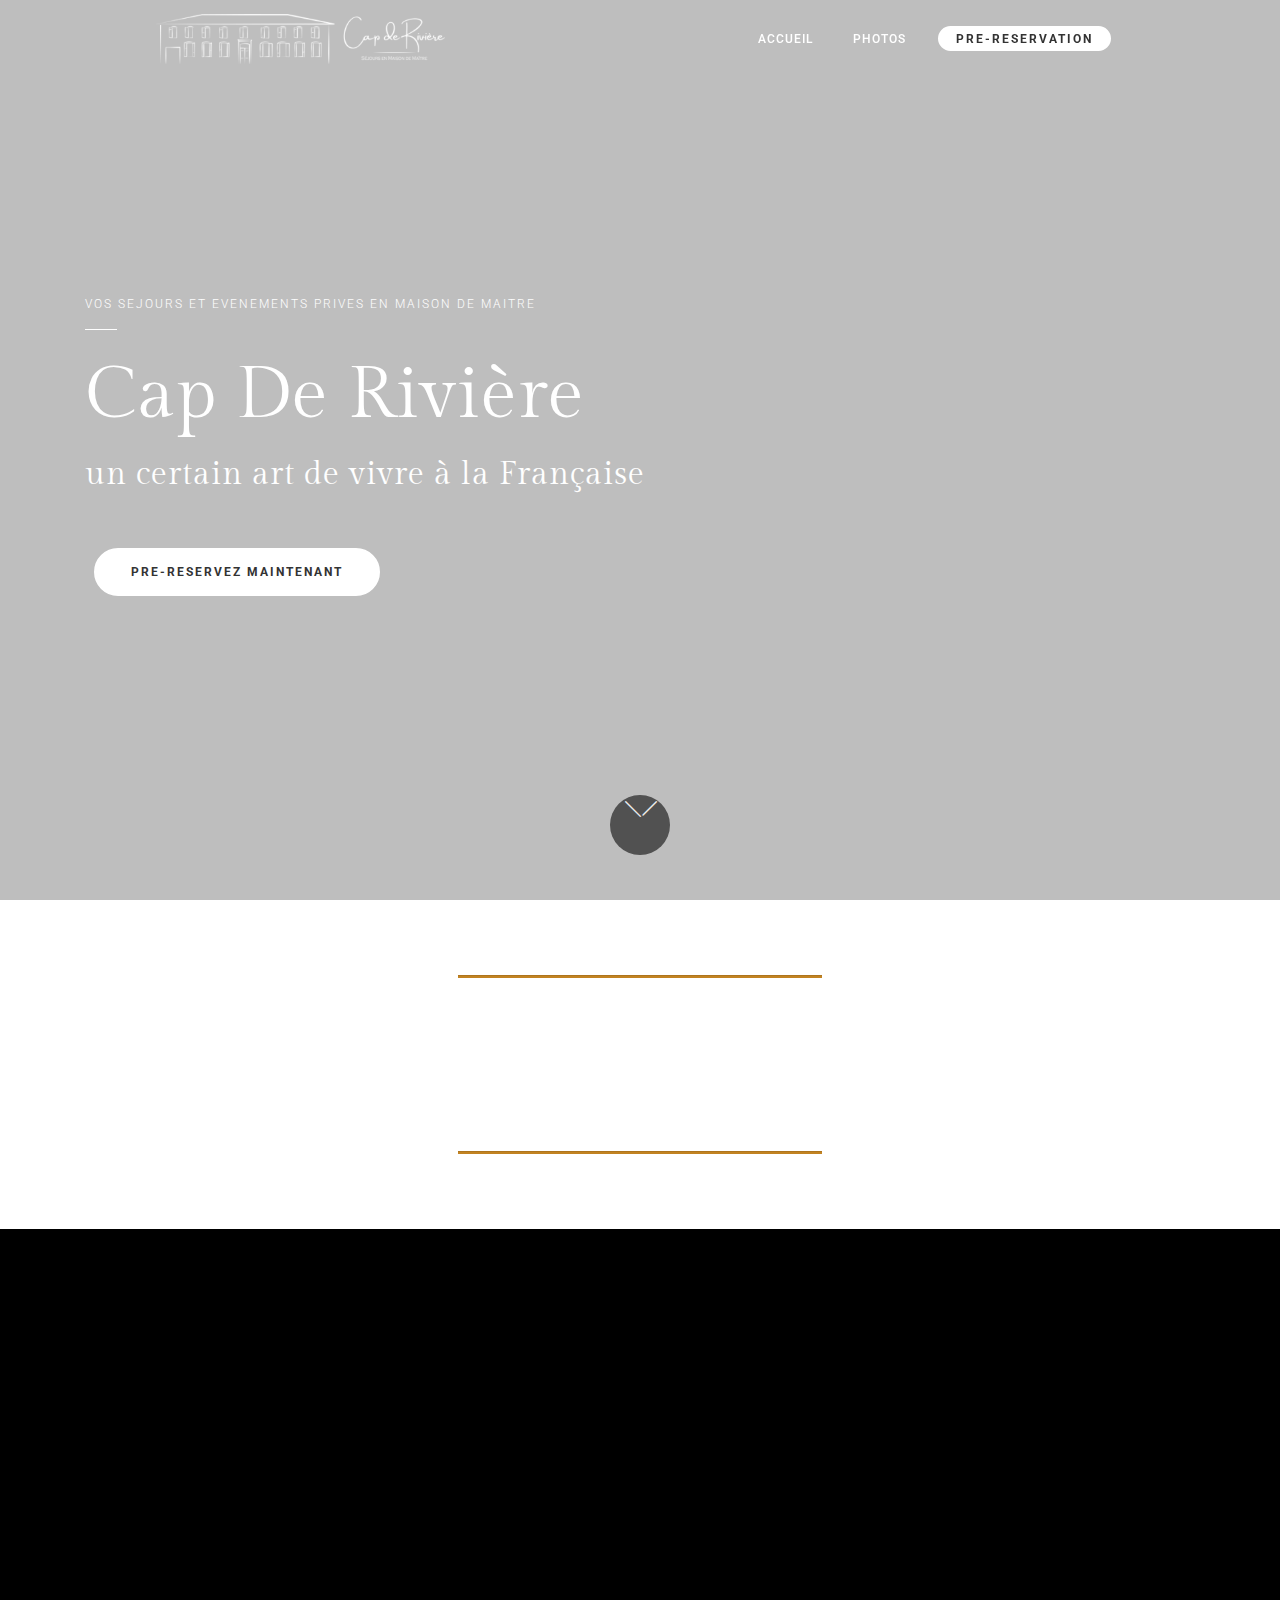
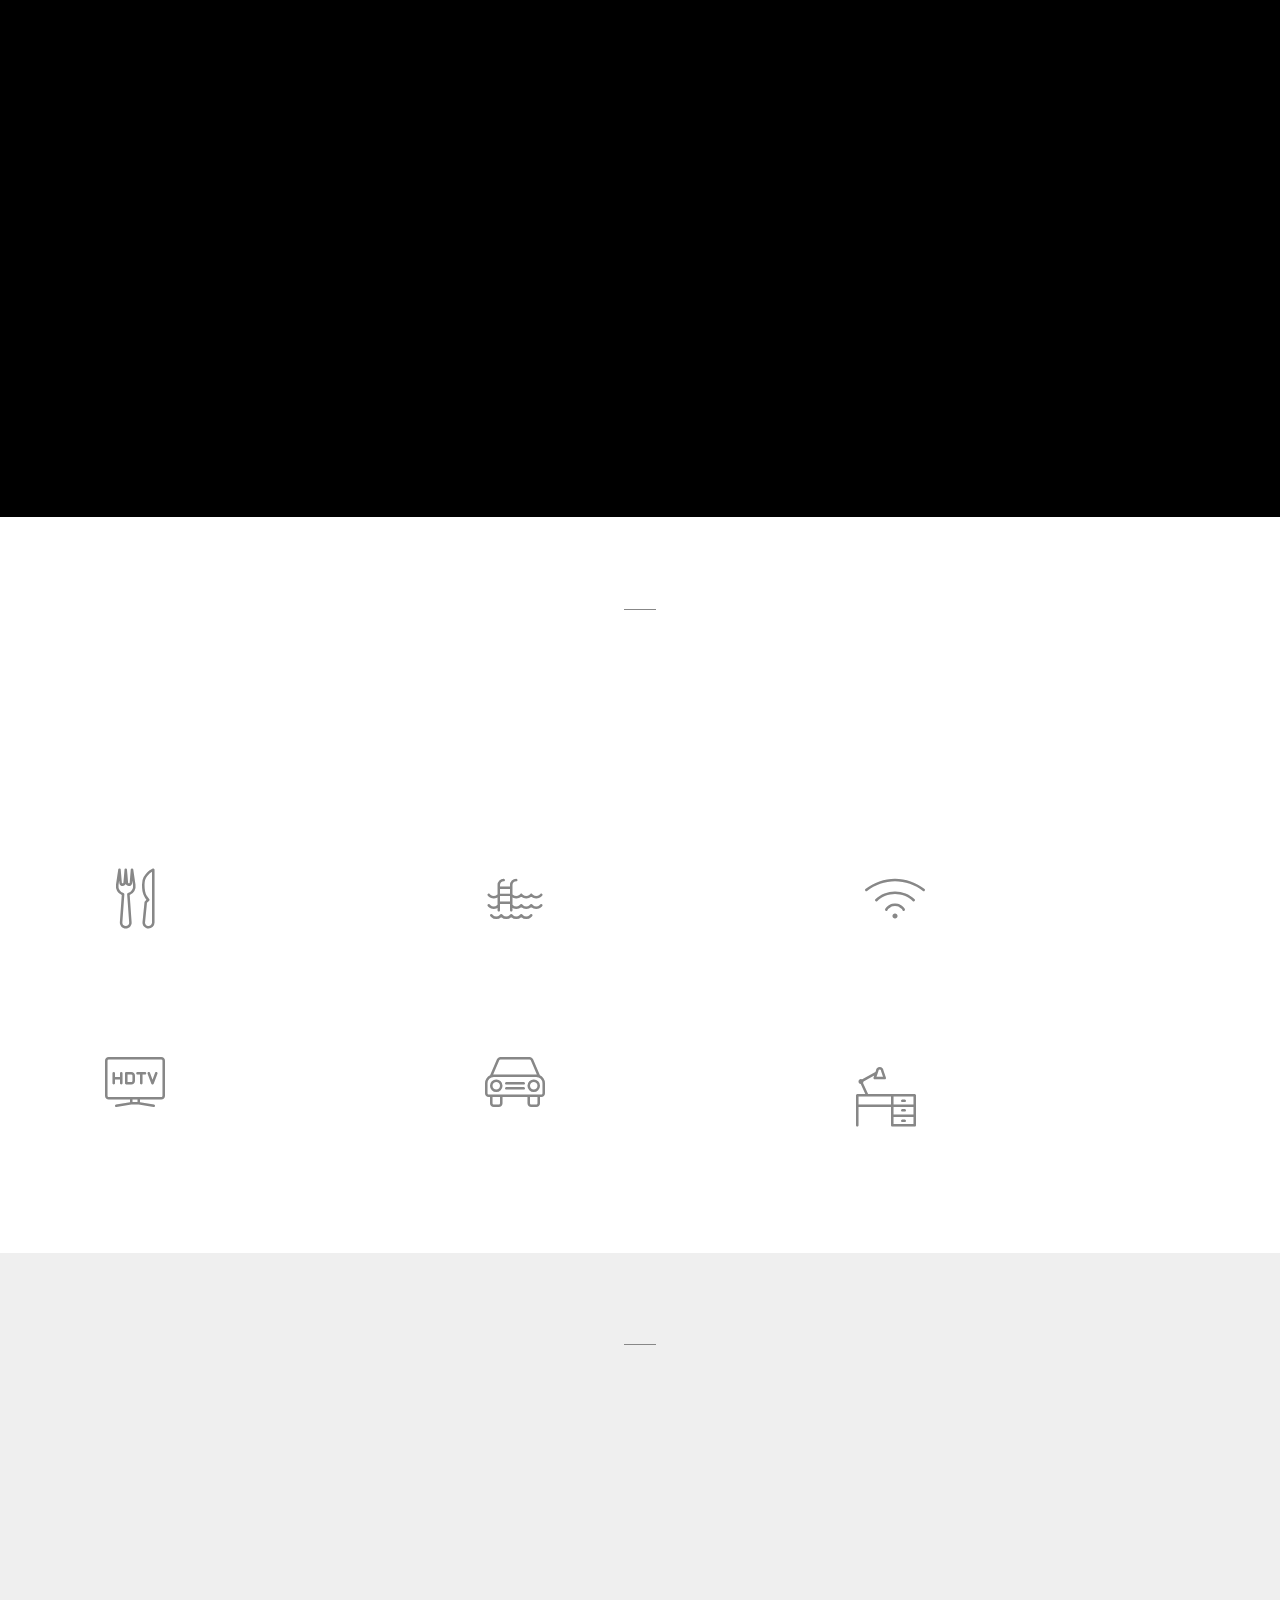
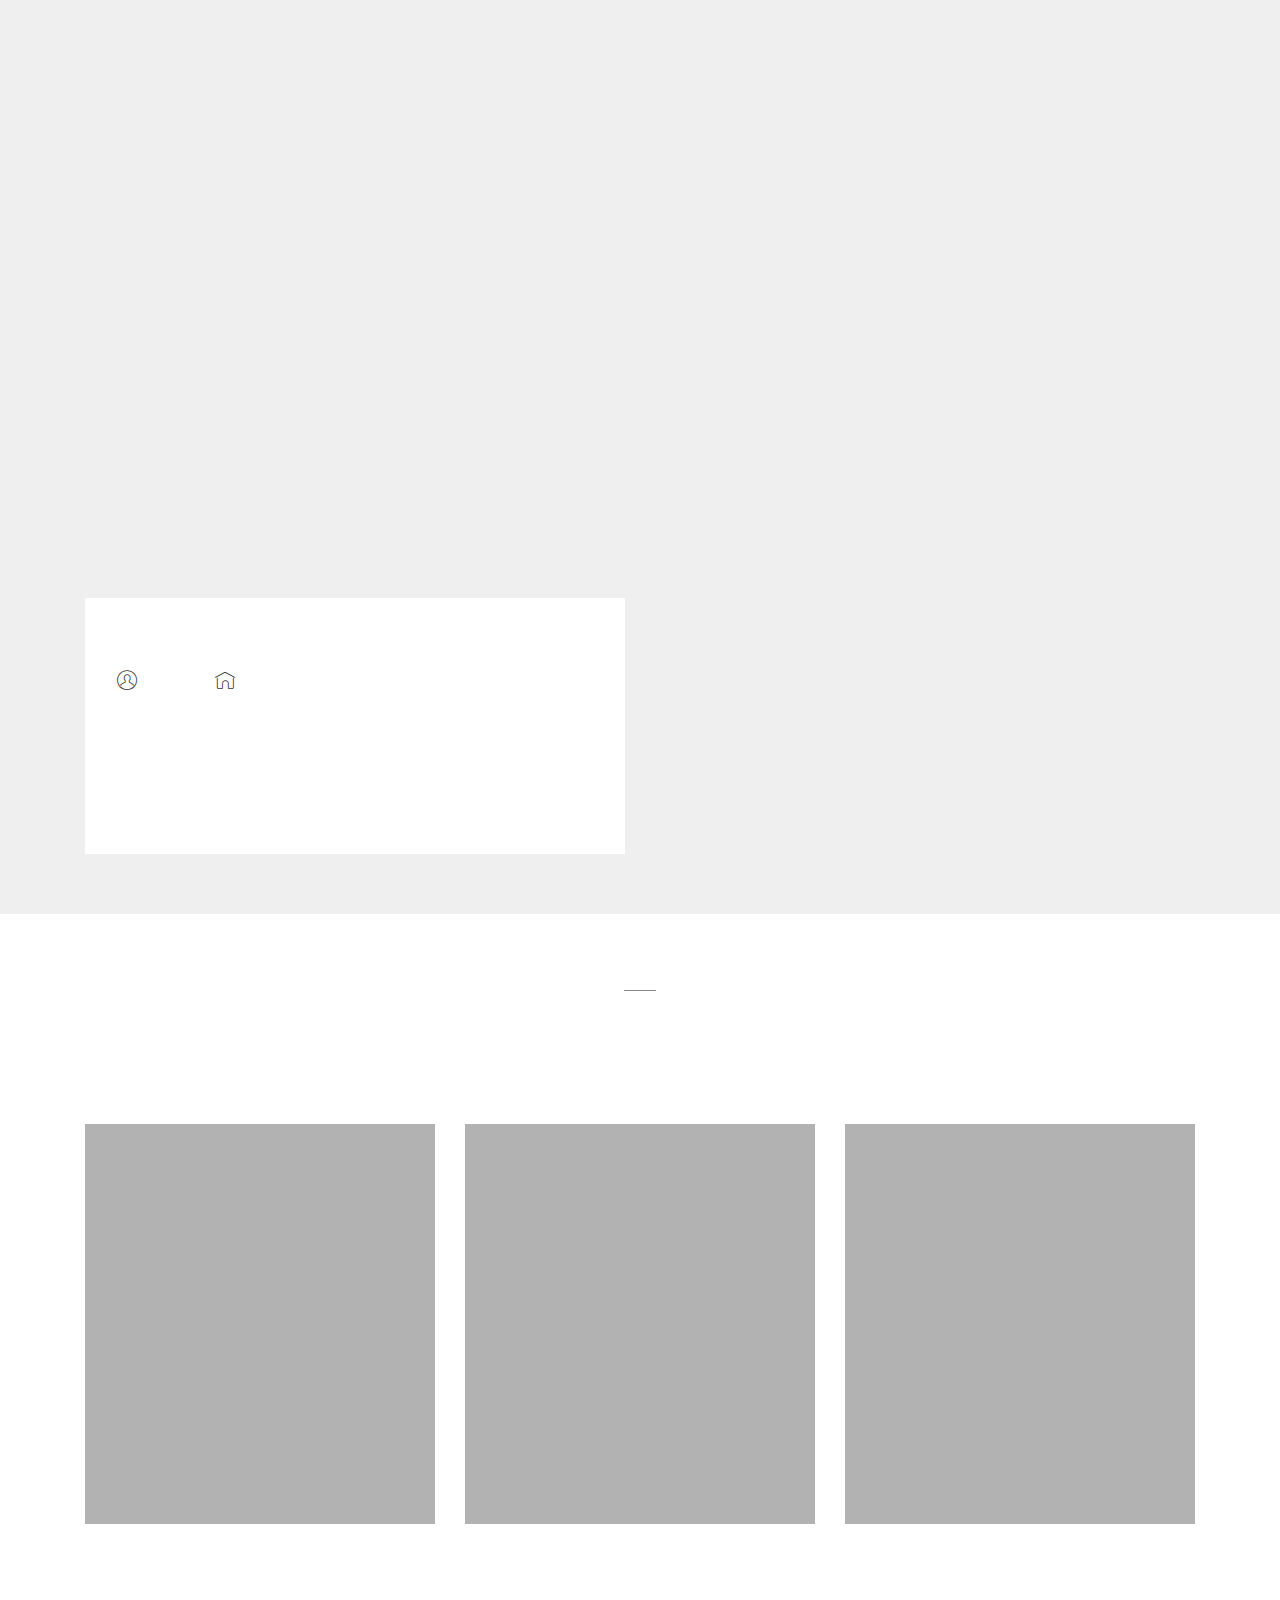
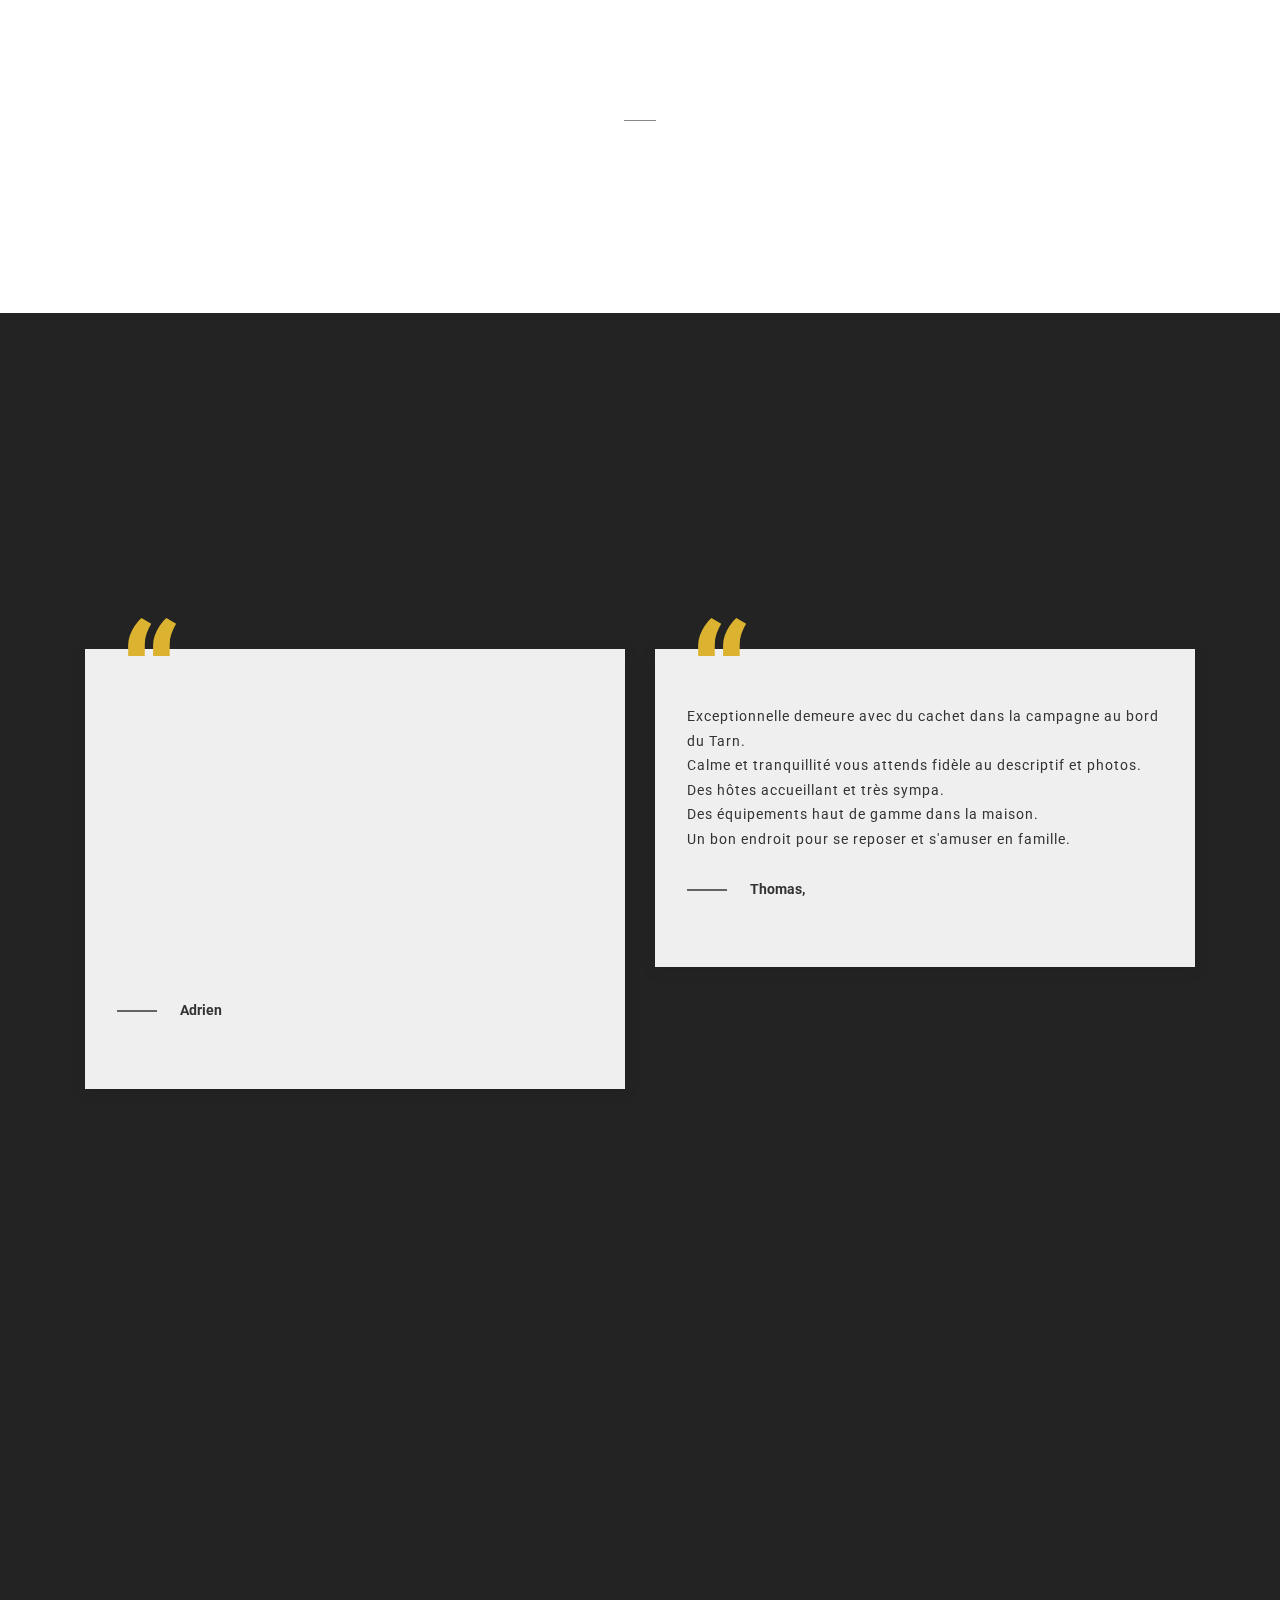
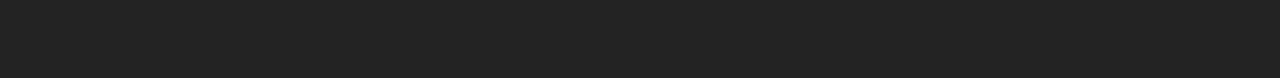
==== commit 82c1f79e: "create github pages" ====
--- a/index.html
+++ b/index.html
@@ -371,7 +371,7 @@
                     <img src="[data-uri]" alt="" loading="lazy" class="lazyload" data-src="assets/images/cuisine3-700x525.jpg">
                     <div class="content-block mbr-white">
                         <h2 class="mbr-section-title card-title mbr-fonts-style align-center mbr-lighter pb-3 display-5">
-                            Petit déjeuner</h2>
+                            Déjeuners</h2>
                         <h3 class="mbr-section-subtitle card-subtitle mbr-fonts-style align-center display-4">SUR DEMANDE</h3>
                     </div>
                 </div>
@@ -460,21 +460,22 @@
                 <div class="carousel-inner">
                     
                     
+                
                 <div class="carousel-item">
                         <div class="row slider-wrapper">
                             <div class="col-md-6 col-lg-6 item-text">
                                 <div class="card-inner">
                                     <div class="testimonials-slider__icon">“</div>
-                                    <div class="mbr-text mbr-fonts-style align-left display-7"><p>We booked in Lizac for a long stay where my wife, our 18 months old son and myself were able to host friends, family and colleagues over an extended period of time.</p><p>(...)</p><p>Go to Lizac as soon as you can for unforgettable memories ❤️🏡❤️</p><p><br></p></div>
+                                    <div class="mbr-text mbr-fonts-style align-left display-7"><p>Il y a des commentaires qui sont difficiles à rédiger, tant l’expérience nous laisse sans voix. Séjourner chez Sophie et Daniel nous laisse sans voix!!</p><p>La maison et le domaine sont tout bonnement exceptionnels, la décoration nous fait voyager, et les équipements sont incroyables.</p><p>Que dire de la gentillesse, de la discrétion et de la passion pour cette maison qui caractérisent les hôtes…</p><p>Encore un grand merci à vous deux pour cet accueil et cette aventure. Nous reviendrons avec un très grand plaisir.</p></div>
                                     <h6 class="mbr-fonts-style signature mbr-bold align-left mbr-info display-7">
-                                        Karim<br><span style="font-weight: normal;"><em>Commentaire laissé sur Airbnb</em></span></h6>
+                                        Adrien<br><span style="font-weight: 400;"><em>Commentaire posté sur Airbnb</em></span></h6>
                                 </div>
                             </div>
                             <div class="col-md-6 col-lg-6 item-text d-none d-md-block">
                                 <div class="card-inner">
                                     <div class="testimonials-slider__icon">“</div>
-                                    <div class="mbr-text mbr-fonts-style align-left display-7">This is an amazing home, luxuriously equipped and decorated in a unique style combining comfort, elegance and playfulness. The outdoor living areas are equally stylish and comfortable, with natural shade from the beautiful old Acacia trees. The wonderful hosts are on site if you need anything at all but they will keep to their own quarters to give their guests privacy and seclusion.</div>
-                                    <h6 class="mbr-fonts-style signature mbr-bold align-left mbr-info display-7">&nbsp;Peter,<span style="font-weight: normal;"><em><br> Commentaire laissé sur Airbnb</em></span></h6>
+                                    <div class="mbr-text mbr-fonts-style align-left display-7">Exceptionnelle demeure avec du cachet dans la campagne au bord du Tarn.<div>Calme et tranquillité vous attends fidèle au descriptif et photos.</div><div>Des hôtes accueillant et très sympa.</div><div>Des équipements haut de gamme dans la maison.</div><div>Un bon endroit pour se reposer et s'amuser en famille.</div></div>
+                                    <h6 class="mbr-fonts-style signature mbr-bold align-left mbr-info display-7">&nbsp;Thomas,<span style="font-weight: normal;"><em><br>Commentaire posté sur Airbnb</em></span></h6>
                                 </div>
                             </div>
                         </div>
@@ -483,16 +484,16 @@
                             <div class="col-md-6 col-lg-6 item-text">
                                 <div class="card-inner">
                                     <div class="testimonials-slider__icon">“</div>
-                                    <div class="mbr-text mbr-fonts-style align-left display-7">Il y a des commentaires qui sont difficiles à rédiger, tant l’expérience nous laisse sans voix. Séjourner chez Sophie et Daniel nous laisse sans voix!!<div>La maison et le domaine sont tout bonnement exceptionnels, la décoration nous fait voyager, et les équipements sont incroyables.</div><div>Que dire de la gentillesse, de la discrétion et de la passion pour cette maison qui caractérisent les hôtes…</div><div>Encore un grand merci à vous deux pour cet accueil et cette aventure. Nous reviendrons avec un très grand plaisir.</div></div>
+                                    <div class="mbr-text mbr-fonts-style align-left display-7"><p>L’annonce est attractive, mais la réalité est encore au-delà.</p><p>La maison est magnifique, le soin apporté à la décoration est incroyable. Chaque pièce a ses surprises, on peut passer du temps juste à profiter des détails dont la maison fourmille.</p><p>(...)</p><p>En toute sincérité, je ne vois ce qu’ils pourraient proposer en plus, j’ai rarement vu une prestation aussi complète.</p><p>Aucune hésitation à avoir.</p><p><br></p></div>
                                     <h6 class="mbr-fonts-style signature mbr-bold align-left mbr-info display-7">
-                                        Adrien<br><span style="font-weight: normal;"><em>Commentaire laissé sur Airbnb</em></span></h6>
+                                        Matthieu<br><span style="font-weight: 400;"><em>Commentaire posté sur Airbnb</em></span></h6>
                                 </div>
                             </div>
                             <div class="col-md-6 col-lg-6 item-text d-none d-md-block">
                                 <div class="card-inner">
                                     <div class="testimonials-slider__icon">“</div>
-                                    <div class="mbr-text mbr-fonts-style align-left display-7">L’annonce est attractive, mais la réalité est encore au-delà.<div>La maison est magnifique, le soin apporté à la décoration est incroyable. Chaque pièce a ses surprises, on peut passer du temps juste à profiter des détails dont la maison fourmille.</div><div>(...)</div><div>En toute sincérité, je ne vois ce qu’ils pourraient proposer en plus, j’ai rarement vu une prestation aussi complète.</div><div>Aucune hésitation à avoir.</div></div>
-                                    <h6 class="mbr-fonts-style signature mbr-bold align-left mbr-info display-7">&nbsp;Matthieu,<span style="font-weight: normal;"><em><br> Commentaire laissé sur Airbnb</em></span></h6>
+                                    <div class="mbr-text mbr-fonts-style align-left display-7">Sophie et Daniel sont des hôtes irréprochables. C'est simple nous n'avons jamais été aussi bien accueillis dans un airbnb. La maison est suréquipée, le lieu splendide. Sophie est à la fois discrete mais prête à tout pour que vous vous sentiez comme chez vous. Je recommande sans aucune réserve!!</div>
+                                    <h6 class="mbr-fonts-style signature mbr-bold align-left mbr-info display-7">&nbsp;Paul,<span style="font-weight: normal;"><em><br>Commentaire posté sur Airbnb</em></span></h6>
                                 </div>
                             </div>
                         </div>
@@ -501,40 +502,20 @@
                             <div class="col-md-6 col-lg-6 item-text">
                                 <div class="card-inner">
                                     <div class="testimonials-slider__icon">“</div>
-                                    <div class="mbr-text mbr-fonts-style align-left display-7"><p>Sophie and Daniel’s property is the best air bnb I’ve stayed it. Tucked away between cherry and apple fields you feel like you are worlds away, but just a short drive to any convenience you need in nearby town. Sophie and Daniel renovated the old farm house to the highest standard. Sophie’s design and decor taste are superb and every last detail was absolutely beautiful- even better than the pictures posted. The beds and linens are so comfortable. The pool was great for a relaxing break from visiting some of the larger and busier cities in France. (...)</p><p>we had a fabulous time and hope to be back with family!</p><div><br></div><p></p></div>
+                                    <div class="mbr-text mbr-fonts-style align-left display-7"><p>Sophie and Daniel’s property is the best air bnb I’ve stayed it. Tucked away between cherry and apple fields you feel like you are worlds away, but just a short drive to any convenience you need in nearby town. Sophie and Daniel renovated the old farm house to the highest standard. </p><p>(...)</p><p>we had a fabulous time and hope to be back with family!</p></div>
                                     <h6 class="mbr-fonts-style signature mbr-bold align-left mbr-info display-7">
-                                        Amanda<br><span style="font-weight: normal;"><em>Commentaire laissé sur Airbnb</em></span></h6>
+                                        Amanda<br><span style="font-weight: 400;"><em>Commentaire posté sur Airbnb</em></span></h6>
                                 </div>
                             </div>
                             <div class="col-md-6 col-lg-6 item-text d-none d-md-block">
                                 <div class="card-inner">
                                     <div class="testimonials-slider__icon">“</div>
-                                    <div class="mbr-text mbr-fonts-style align-left display-7">L’annonce est attractive, mais la réalité est encore au-delà.<div>La maison est magnifique, le soin apporté à la décoration est incroyable. Chaque pièce a ses surprises, on peut passer du temps juste à profiter des détails dont la maison fourmille.</div><div>(...)</div><div>En toute sincérité, je ne vois ce qu’ils pourraient proposer en plus, j’ai rarement vu une prestation aussi complète.</div><div>Aucune hésitation à avoir.</div></div>
-                                    <h6 class="mbr-fonts-style signature mbr-bold align-left mbr-info display-7">&nbsp;Matthieu,<span style="font-weight: normal;"><em><br> Commentaire laissé sur Airbnb</em></span></h6>
-                                </div>
-                            </div>
-                        </div>
-                    </div><div class="carousel-item">
-                        <div class="row slider-wrapper">
-                            <div class="col-md-6 col-lg-6 item-text">
-                                <div class="card-inner">
-                                    <div class="testimonials-slider__icon">“</div>
-                                    <div class="mbr-text mbr-fonts-style align-left display-7">Il y a des commentaires qui sont difficiles à rédiger, tant l’expérience nous laisse sans voix. Séjourner chez Sophie et Daniel nous laisse sans voix!!<div>La maison et le domaine sont tout bonnement exceptionnels, la décoration nous fait voyager, et les équipements sont incroyables.</div><div>Que dire de la gentillesse, de la discrétion et de la passion pour cette maison qui caractérisent les hôtes…</div><div>Encore un grand merci à vous deux pour cet accueil et cette aventure. Nous reviendrons avec un très grand plaisir.</div></div>
-                                    <h6 class="mbr-fonts-style signature mbr-bold align-left mbr-info display-7">
-                                        Adrien<br><span style="font-weight: normal;"><em>Commentaire laissé sur Airbnb</em></span></h6>
-                                </div>
-                            </div>
-                            <div class="col-md-6 col-lg-6 item-text d-none d-md-block">
-                                <div class="card-inner">
-                                    <div class="testimonials-slider__icon">“</div>
-                                    <div class="mbr-text mbr-fonts-style align-left display-7">L’annonce est attractive, mais la réalité est encore au-delà.<div>La maison est magnifique, le soin apporté à la décoration est incroyable. Chaque pièce a ses surprises, on peut passer du temps juste à profiter des détails dont la maison fourmille.</div><div>(...)</div><div>En toute sincérité, je ne vois ce qu’ils pourraient proposer en plus, j’ai rarement vu une prestation aussi complète.</div><div>Aucune hésitation à avoir.</div></div>
-                                    <h6 class="mbr-fonts-style signature mbr-bold align-left mbr-info display-7">&nbsp;Matthieu,<span style="font-weight: normal;"><em><br> Commentaire laissé sur Airbnb</em></span></h6>
+                                    <div class="mbr-text mbr-fonts-style align-left display-7">We booked in Lizac for a long stay where my wife, our 18 months old son and myself were able to host friends, family and colleagues over an extended period of time.<div><br></div><div>(...)</div><div><br></div><div>Go to Lizac as soon as you can for unforgettable memories ❤️🏡❤️<span style="font-size: 0.9rem;">&nbsp;</span></div></div>
+                                    <h6 class="mbr-fonts-style signature mbr-bold align-left mbr-info display-7">&nbsp;Karim,<span style="font-weight: normal;"><em><br> Commentaire posté sur Airbnb</em></span></h6>
                                 </div>
                             </div>
                         </div>
                     </div></div>
-
-
             </div>
         </div>
     </div>
